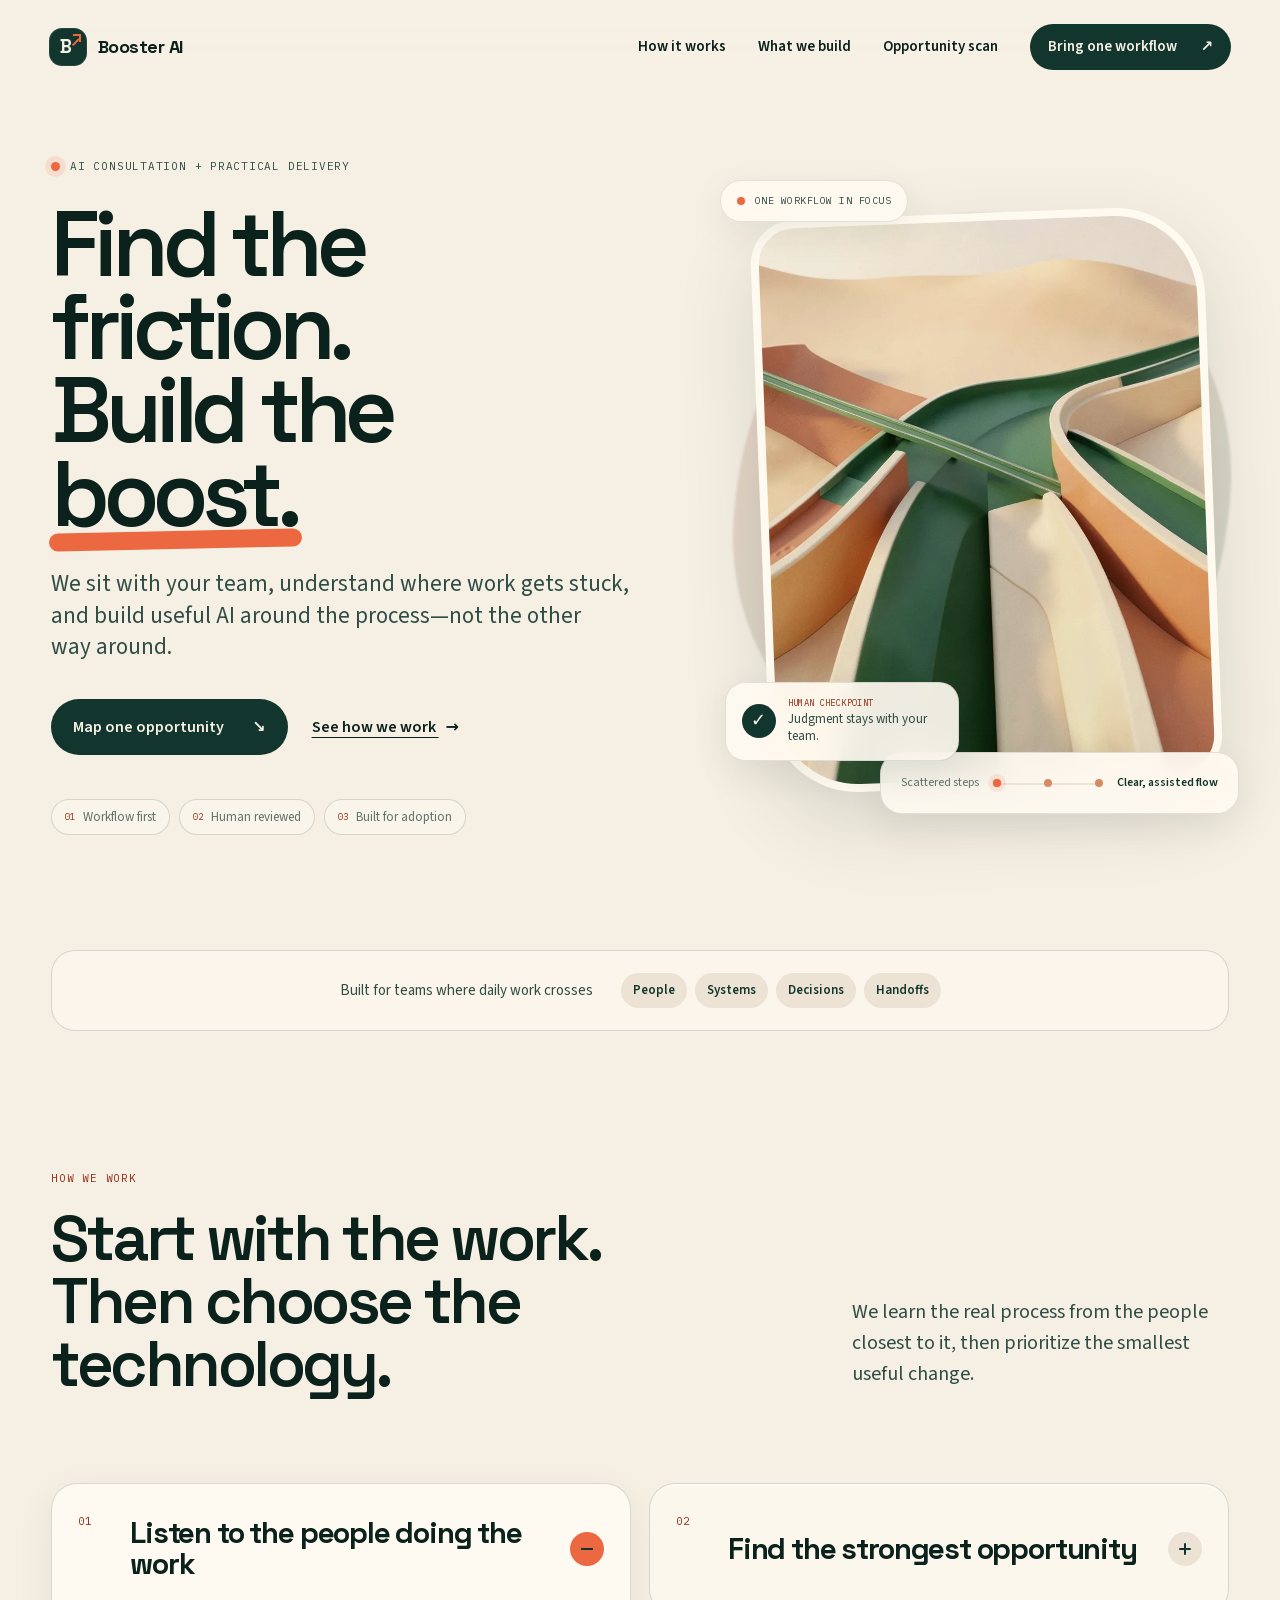
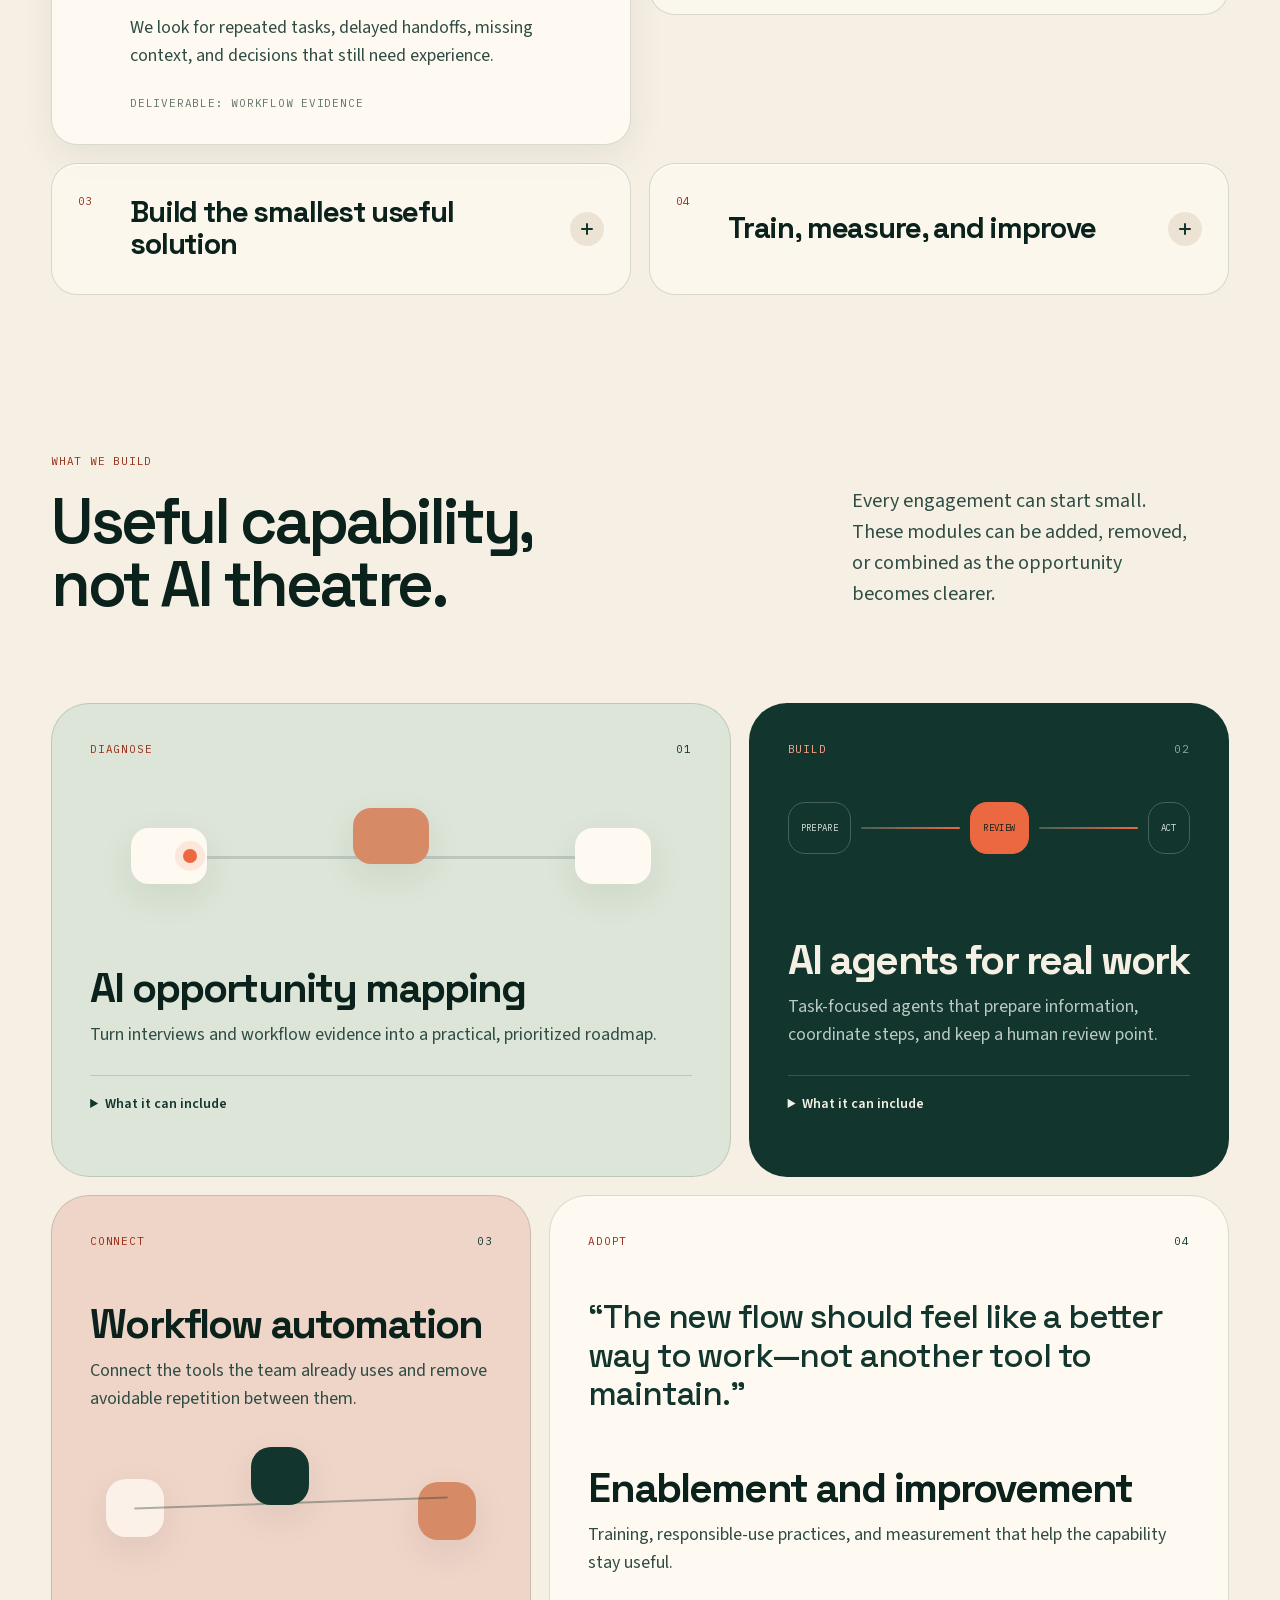
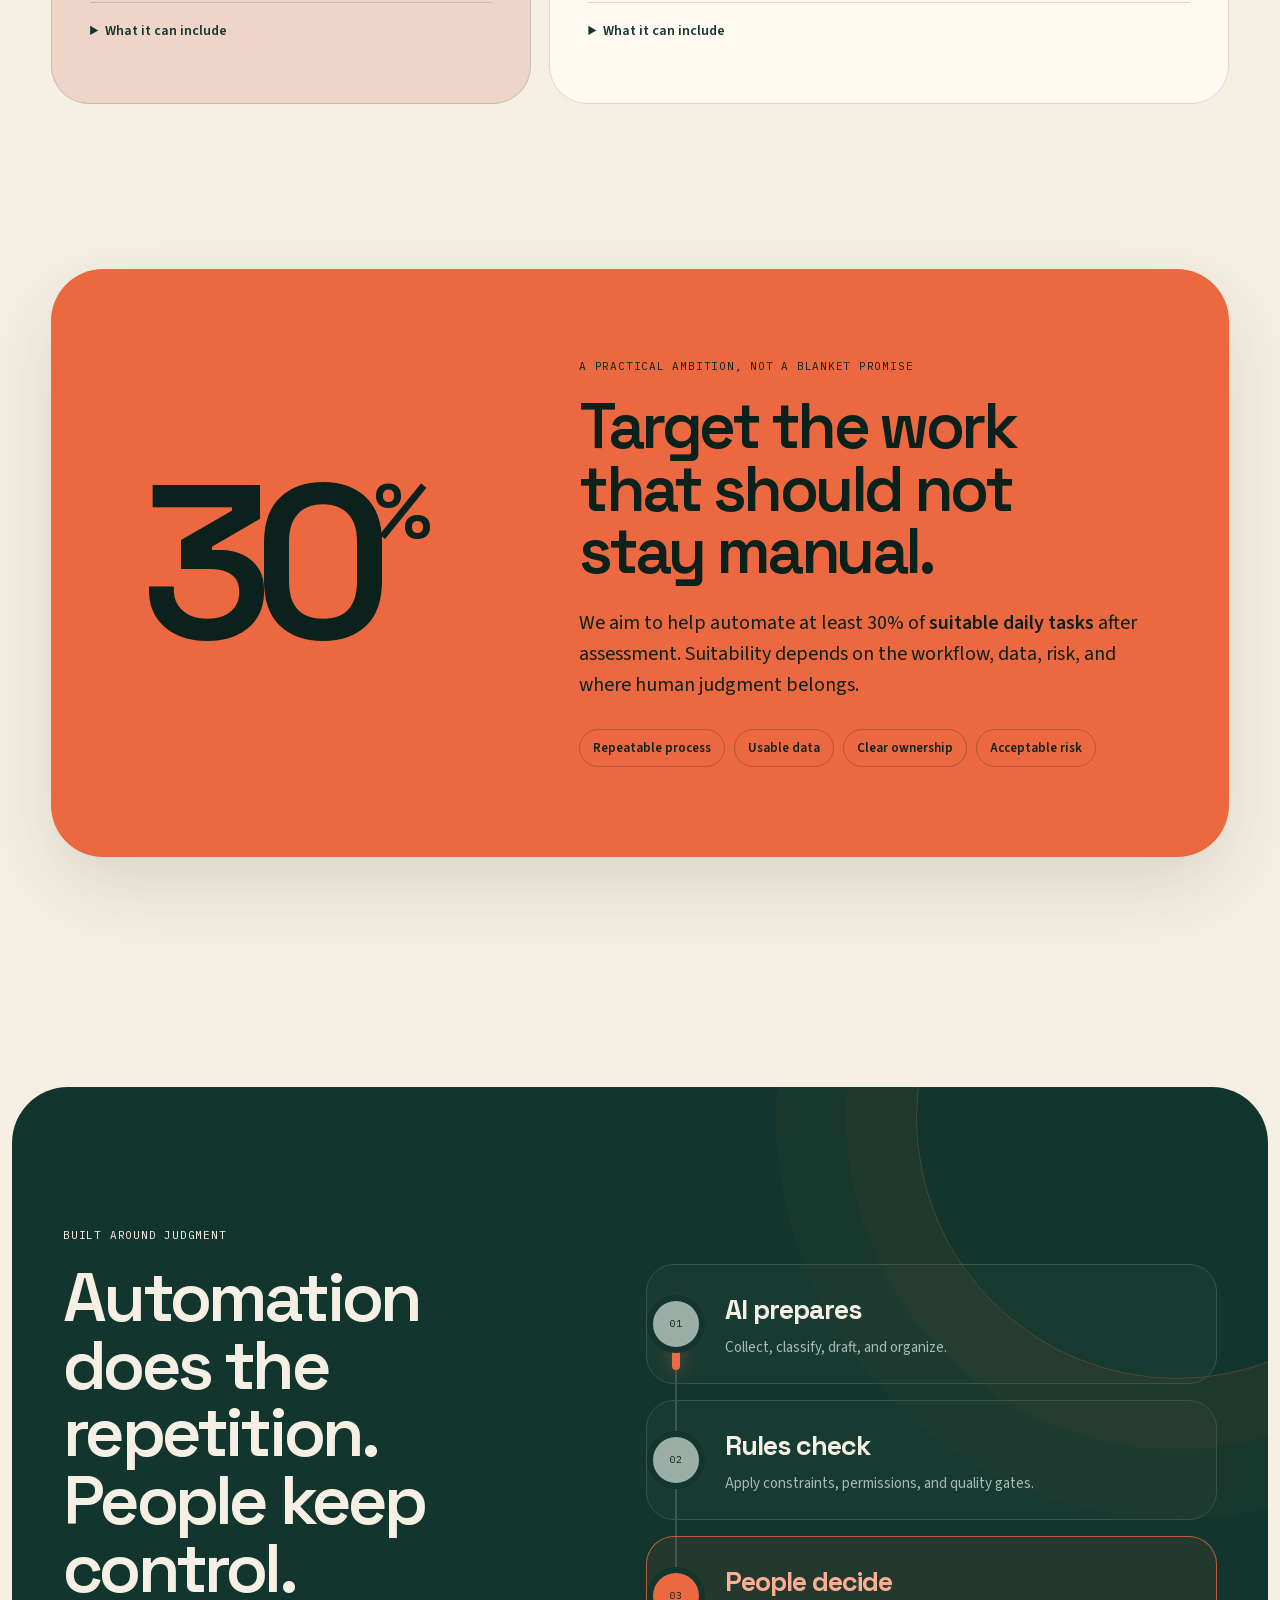
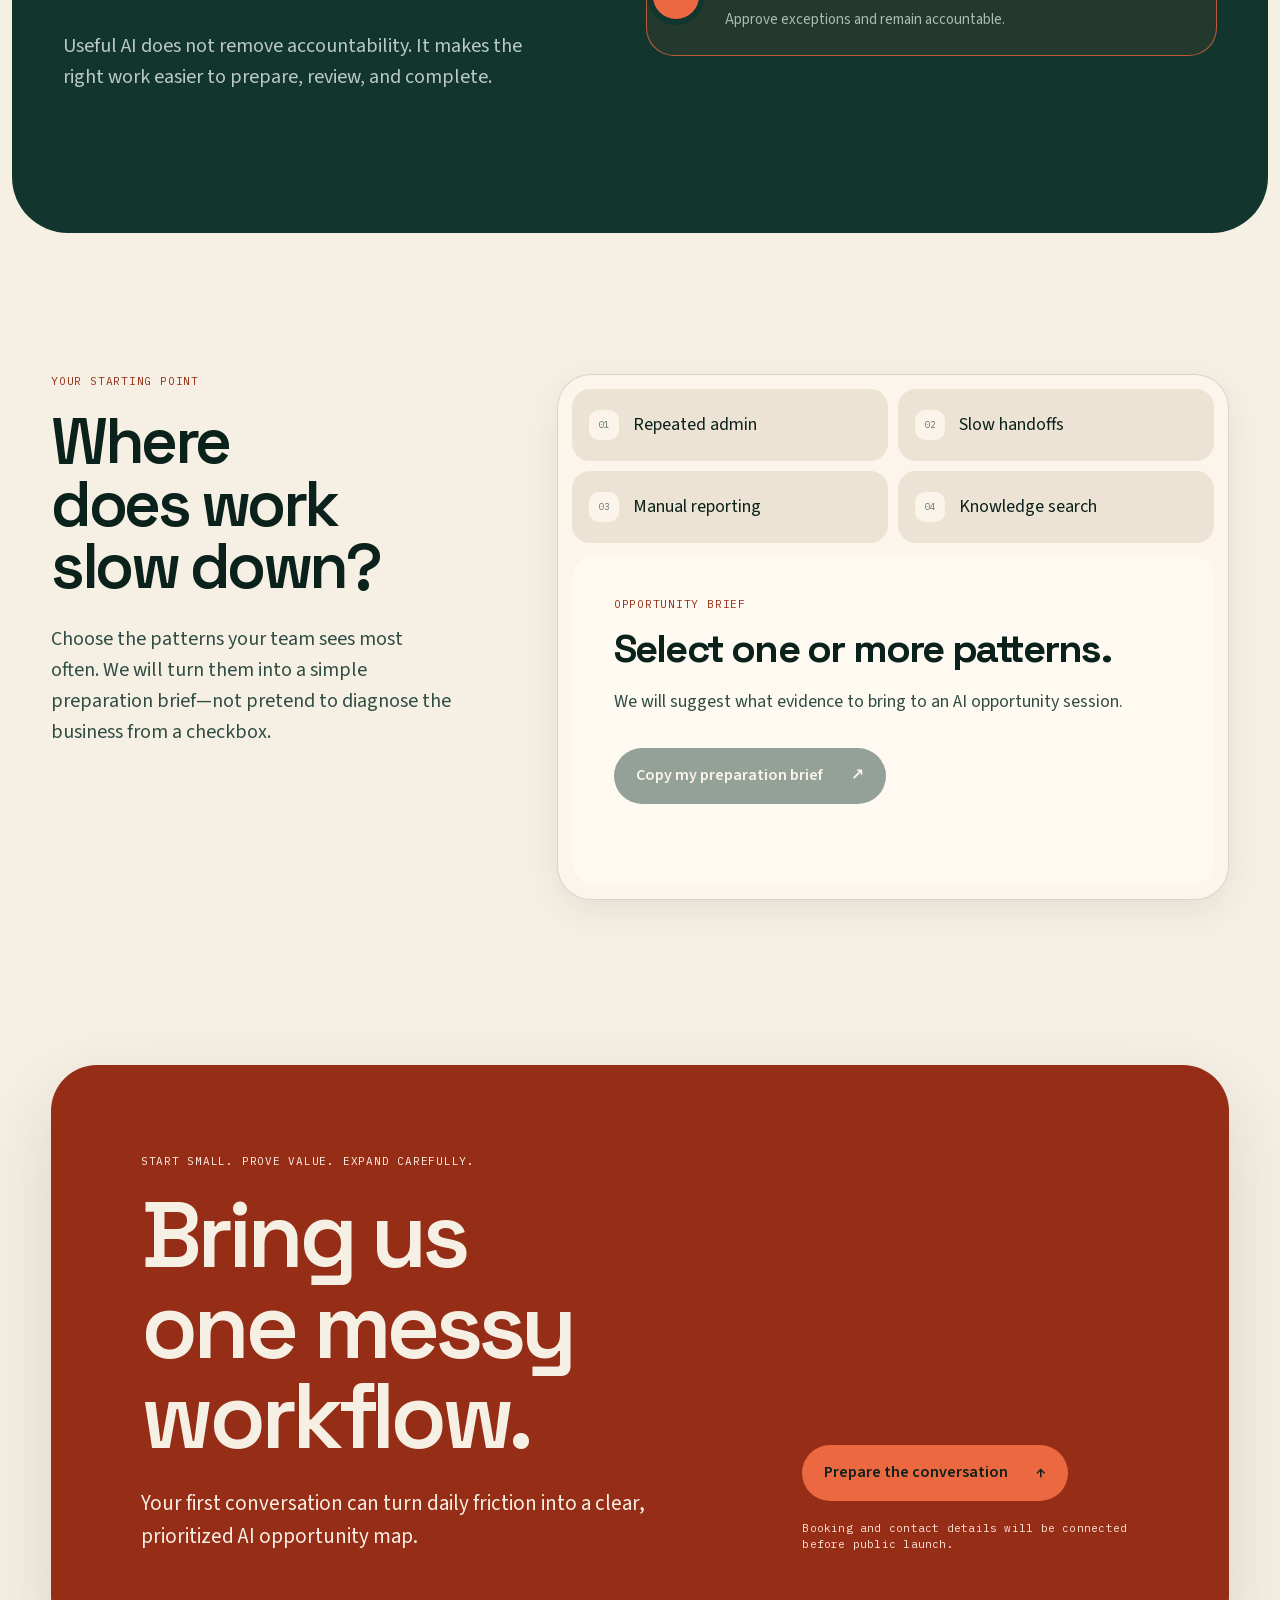
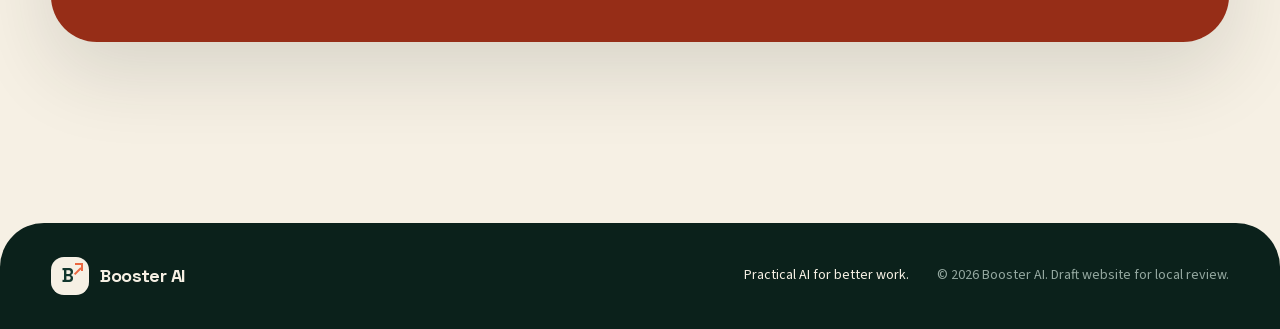
==== index.html @ f5736c7b "Redesign Booster AI with warmer modular frontend" ====
<!DOCTYPE html>
<html lang="en">
<head>
  <meta charset="utf-8">
  <meta name="viewport" content="width=device-width, initial-scale=1">
  <meta name="description" content="Booster AI finds operational friction, identifies practical AI opportunities, and delivers agents and automation built around the way your team works.">
  <meta name="theme-color" content="#f6f0e4">
  <title>Booster AI — Find the friction. Build the boost.</title>
  <link rel="icon" href="favicon.svg" type="image/svg+xml">
  <link rel="stylesheet" href="styles.css">
  <noscript><style>.assessment-tool { display: none; }</style></noscript>
  <script src="app.js" defer></script>
</head>
<body>
  <a class="skip-link" href="#main">Skip to content</a>

  <header class="site-header" data-header>
    <a class="brand" href="#top">
      <span class="brand-mark" aria-hidden="true"><span>B</span><i></i></span>
      <span>Booster AI</span>
    </a>
    <button class="menu-toggle" type="button" aria-expanded="false" aria-controls="site-nav">
      <span class="sr-only">Toggle navigation</span>
      <span></span><span></span>
    </button>
    <nav id="site-nav" class="site-nav" aria-label="Primary navigation">
      <a href="#method">How it works</a>
      <a href="#solutions">What we build</a>
      <a href="#assessment">Opportunity scan</a>
      <a class="nav-cta" href="#assessment">Bring one workflow <span aria-hidden="true">↗</span></a>
    </nav>
  </header>

  <main id="main">
    <section class="hero" id="top">
      <div class="hero-copy reveal">
        <p class="eyebrow"><span aria-hidden="true"></span> AI consultation + practical delivery</p>
        <h1>Find the friction.<br>Build the <em>boost.</em></h1>
        <p class="hero-lede">We sit with your team, understand where work gets stuck, and build useful AI around the process—not the other way around.</p>
        <div class="hero-actions">
          <a class="button button-primary" href="#assessment">Map one opportunity <span aria-hidden="true">↘</span></a>
          <a class="text-link" href="#method">See how we work <span aria-hidden="true">→</span></a>
        </div>
        <ul class="hero-principles" aria-label="Booster AI principles">
          <li><span aria-hidden="true">01</span> Workflow first</li>
          <li><span aria-hidden="true">02</span> Human reviewed</li>
          <li><span aria-hidden="true">03</span> Built for adoption</li>
        </ul>
      </div>

      <div class="hero-visual reveal">
        <div class="visual-halo" aria-hidden="true"></div>
        <figure class="visual-frame">
          <picture>
            <source srcset="assets/images/operational-river.webp" type="image/webp">
            <img src="assets/images/operational-river.jpg" width="1024" height="1024" alt="Abstract warm-toned illustration of several paths converging into an organized green channel.">
          </picture>
        </figure>
        <div class="visual-note visual-note-top">
          <span class="live-dot" aria-hidden="true"></span>
          <span>One workflow in focus</span>
        </div>
        <div class="visual-note visual-note-bottom">
          <span>Scattered steps</span>
          <div class="mini-flow" aria-hidden="true"><i></i><i></i><i></i><b></b></div>
          <strong>Clear, assisted flow</strong>
        </div>
        <div class="human-checkpoint">
          <span aria-hidden="true">✓</span>
          <p><small>Human checkpoint</small>Judgment stays with your team.</p>
        </div>
      </div>
    </section>

    <section class="audience-strip" aria-label="Who Booster AI is for">
      <p>Built for teams where daily work crosses</p>
      <ul>
        <li>People</li>
        <li>Systems</li>
        <li>Decisions</li>
        <li>Handoffs</li>
      </ul>
    </section>

    <section class="method section-shell" id="method" aria-labelledby="method-title">
      <div class="section-heading reveal">
        <div>
          <p class="section-kicker">How we work</p>
          <h2 id="method-title">Start with the work.<br>Then choose the technology.</h2>
        </div>
        <p>We learn the real process from the people closest to it, then prioritize the smallest useful change.</p>
      </div>

      <div class="process-grid">
        <details class="process-card reveal" name="booster-process" open>
          <summary>
            <span class="step-no">01</span>
            <h3>Listen to the people doing the work</h3>
            <span class="summary-toggle" aria-hidden="true"></span>
          </summary>
          <div class="process-detail">
            <p>We look for repeated tasks, delayed handoffs, missing context, and decisions that still need experience.</p>
            <span>Deliverable: workflow evidence</span>
          </div>
        </details>
        <details class="process-card reveal" name="booster-process">
          <summary>
            <span class="step-no">02</span>
            <h3>Find the strongest opportunity</h3>
            <span class="summary-toggle" aria-hidden="true"></span>
          </summary>
          <div class="process-detail">
            <p>We compare value, feasibility, data readiness, risk, and the effort required for adoption.</p>
            <span>Deliverable: opportunity map</span>
          </div>
        </details>
        <details class="process-card reveal" name="booster-process">
          <summary>
            <span class="step-no">03</span>
            <h3>Build the smallest useful solution</h3>
            <span class="summary-toggle" aria-hidden="true"></span>
          </summary>
          <div class="process-detail">
            <p>An AI agent, an automated handoff, or a focused tool—shaped around the real workflow.</p>
            <span>Deliverable: working solution</span>
          </div>
        </details>
        <details class="process-card reveal" name="booster-process">
          <summary>
            <span class="step-no">04</span>
            <h3>Train, measure, and improve</h3>
            <span class="summary-toggle" aria-hidden="true"></span>
          </summary>
          <div class="process-detail">
            <p>We add human checkpoints, help the team adopt the flow, and measure whether the work improves.</p>
            <span>Deliverable: measured change</span>
          </div>
        </details>
      </div>
    </section>

    <section class="solutions section-shell" id="solutions" aria-labelledby="solutions-title">
      <div class="section-heading reveal">
        <div>
          <p class="section-kicker">What we build</p>
          <h2 id="solutions-title">Useful capability,<br>not AI theatre.</h2>
        </div>
        <p>Every engagement can start small. These modules can be added, removed, or combined as the opportunity becomes clearer.</p>
      </div>

      <div class="solution-grid">
        <article class="solution-card solution-card-map reveal">
          <div class="card-topline"><span>Diagnose</span><i aria-hidden="true">01</i></div>
          <div class="map-visual" aria-hidden="true"><span></span><span></span><span></span><b></b></div>
          <h3>AI opportunity mapping</h3>
          <p>Turn interviews and workflow evidence into a practical, prioritized roadmap.</p>
          <details>
            <summary>What it can include</summary>
            <p>Process maps, readiness checks, opportunity scoring, risks, and recommended first experiments.</p>
          </details>
        </article>

        <article class="solution-card solution-card-agent reveal">
          <div class="card-topline"><span>Build</span><i aria-hidden="true">02</i></div>
          <div class="agent-visual" aria-hidden="true"><span>Prepare</span><i></i><span>Review</span><i></i><span>Act</span></div>
          <h3>AI agents for real work</h3>
          <p>Task-focused agents that prepare information, coordinate steps, and keep a human review point.</p>
          <details>
            <summary>What it can include</summary>
            <p>Knowledge retrieval, drafting, classification, task coordination, tool use, integrations, and guardrails.</p>
          </details>
        </article>

        <article class="solution-card solution-card-connect reveal">
          <div class="card-topline"><span>Connect</span><i aria-hidden="true">03</i></div>
          <h3>Workflow automation</h3>
          <p>Connect the tools the team already uses and remove avoidable repetition between them.</p>
          <div class="connect-visual" aria-hidden="true"><span></span><span></span><span></span><i></i></div>
          <details>
            <summary>What it can include</summary>
            <p>APIs, event-based automation, approvals, notifications, reporting flows, and safer handoffs.</p>
          </details>
        </article>

        <article class="solution-card solution-card-adopt reveal">
          <div class="card-topline"><span>Adopt</span><i aria-hidden="true">04</i></div>
          <blockquote>“The new flow should feel like a better way to work—not another tool to maintain.”</blockquote>
          <h3>Enablement and improvement</h3>
          <p>Training, responsible-use practices, and measurement that help the capability stay useful.</p>
          <details>
            <summary>What it can include</summary>
            <p>Team training, operating guidance, governance, feedback loops, and performance reviews.</p>
          </details>
        </article>
      </div>
    </section>

    <section class="ambition-wrap section-shell" aria-labelledby="ambition-title">
      <div class="ambition-card reveal">
        <div class="ambition-number">30<span>%</span></div>
        <div class="ambition-copy">
          <p class="section-kicker">A practical ambition, not a blanket promise</p>
          <h2 id="ambition-title">Target the work that should not stay manual.</h2>
          <p>We aim to help automate at least 30% of <strong>suitable daily tasks</strong> after assessment. Suitability depends on the workflow, data, risk, and where human judgment belongs.</p>
          <ul>
            <li>Repeatable process</li>
            <li>Usable data</li>
            <li>Clear ownership</li>
            <li>Acceptable risk</li>
          </ul>
        </div>
      </div>
    </section>

    <section class="control-section" aria-labelledby="control-title">
      <div class="control-inner">
        <div class="control-copy reveal">
          <p class="section-kicker light">Built around judgment</p>
          <h2 id="control-title">Automation does the repetition.<br>People keep control.</h2>
          <p>Useful AI does not remove accountability. It makes the right work easier to prepare, review, and complete.</p>
        </div>
        <div class="control-path reveal">
          <div class="path-line" aria-hidden="true"><i></i></div>
          <article><span>01</span><div><h3>AI prepares</h3><p>Collect, classify, draft, and organize.</p></div></article>
          <article><span>02</span><div><h3>Rules check</h3><p>Apply constraints, permissions, and quality gates.</p></div></article>
          <article class="path-human"><span>03</span><div><h3>People decide</h3><p>Approve exceptions and remain accountable.</p></div></article>
        </div>
      </div>
    </section>

    <section class="assessment section-shell" id="assessment" aria-labelledby="assessment-title">
      <div class="assessment-copy reveal">
        <p class="section-kicker">Your starting point</p>
        <h2 id="assessment-title">Where does work slow down?</h2>
        <p>Choose the patterns your team sees most often. We will turn them into a simple preparation brief—not pretend to diagnose the business from a checkbox.</p>
      </div>
      <div class="assessment-tool reveal">
        <div class="choice-grid" role="group" aria-label="Operational friction patterns">
          <button type="button" class="choice" aria-pressed="false" data-choice="repetition"><span>01</span>Repeated admin</button>
          <button type="button" class="choice" aria-pressed="false" data-choice="handoffs"><span>02</span>Slow handoffs</button>
          <button type="button" class="choice" aria-pressed="false" data-choice="reporting"><span>03</span>Manual reporting</button>
          <button type="button" class="choice" aria-pressed="false" data-choice="knowledge"><span>04</span>Knowledge search</button>
        </div>
        <div class="assessment-result" aria-live="polite">
          <p class="result-label">Opportunity brief</p>
          <h3 data-result-title>Select one or more patterns.</h3>
          <p data-result-copy>We will suggest what evidence to bring to an AI opportunity session.</p>
          <button class="button button-dark" type="button" data-copy-brief disabled>Copy my preparation brief <span aria-hidden="true">↗</span></button>
          <p class="copy-status" data-copy-status></p>
          <textarea class="brief-fallback" data-brief-fallback rows="10" aria-label="Generated opportunity brief" readonly hidden></textarea>
        </div>
      </div>
      <noscript>
        <div class="noscript-fallback">
          <p class="result-label">Prepare without JavaScript</p>
          <h3>Bring one real example of the workflow.</h3>
          <p>Note the repeated steps, approximate frequency, systems involved, where handoffs slow down, and which decisions require human judgment.</p>
          <p>Booster AI's confirmed booking or contact link will be connected before public launch.</p>
        </div>
      </noscript>
    </section>

    <section class="final-cta section-shell" aria-labelledby="final-title">
      <div class="final-cta-card reveal">
        <div>
          <p class="section-kicker light">Start small. Prove value. Expand carefully.</p>
          <h2 id="final-title">Bring us one messy workflow.</h2>
          <p>Your first conversation can turn daily friction into a clear, prioritized AI opportunity map.</p>
        </div>
        <div class="final-action">
          <a class="button button-signal" href="#assessment">Prepare the conversation <span aria-hidden="true">↑</span></a>
          <small>Booking and contact details will be connected before public launch.</small>
        </div>
      </div>
    </section>
  </main>

  <footer class="site-footer">
    <a class="brand brand-footer" href="#top"><span class="brand-mark" aria-hidden="true"><span>B</span><i></i></span><span>Booster AI</span></a>
    <p>Practical AI for better work.</p>
    <p class="footer-meta">© <span data-year></span> Booster AI. Draft website for local review.</p>
  </footer>
</body>
</html>
---- styles.css ----
@font-face {
  font-family: 'IBM Plex Mono';
  font-style: normal;
  font-weight: 400;
  font-display: swap;
  src: url('assets/fonts/ibm-plex-mono-400.woff2') format('woff2');
}
@font-face {
  font-family: 'IBM Plex Mono';
  font-style: normal;
  font-weight: 500;
  font-display: swap;
  src: url('assets/fonts/ibm-plex-mono-500.woff2') format('woff2');
}
@font-face {
  font-family: 'Source Sans 3';
  font-style: normal;
  font-weight: 400 600;
  font-display: swap;
  src: url('assets/fonts/source-sans-3-400.woff2') format('woff2');
}
@font-face {
  font-family: 'Space Grotesk';
  font-style: normal;
  font-weight: 500 700;
  font-display: swap;
  src: url('assets/fonts/space-grotesk-500.woff2') format('woff2');
}

:root {
  --paper: #f6f0e4;
  --paper-soft: #ece3d4;
  --surface: #fffaf1;
  --surface-green: #dce5d7;
  --ink: #12362d;
  --ink-deep: #0b211b;
  --text: #304d45;
  --muted: #60736d;
  --signal: #ec6840;
  --signal-deep: #962d17;
  --clay: #d68b66;
  --blush: #efd4c8;
  --sage: #cbd8c7;
  --line: rgba(18, 54, 45, .16);
  --line-light: rgba(255, 250, 241, .16);
  --shadow-sm: 0 12px 36px rgba(34, 46, 38, .08);
  --shadow-lg: 0 30px 80px rgba(34, 46, 38, .14);
  --radius-sm: 16px;
  --radius-md: 26px;
  --radius-lg: 38px;
  --max: 1360px;
  --gutter: clamp(20px, 4vw, 64px);
  --display: "Space Grotesk", system-ui, sans-serif;
  --body: "Source Sans 3", system-ui, sans-serif;
  --mono: "IBM Plex Mono", ui-monospace, monospace;
}

* { box-sizing: border-box; }
html { scroll-behavior: smooth; }
body {
  margin: 0;
  color: var(--ink-deep);
  background: var(--paper);
  font-family: var(--body);
  font-size: 18px;
  line-height: 1.55;
  -webkit-font-smoothing: antialiased;
  overflow-x: hidden;
}
body.menu-open { overflow: hidden; }
a { color: inherit; }
button, a, summary { -webkit-tap-highlight-color: transparent; }
button { font: inherit; }
img, svg { display: block; max-width: 100%; }
::selection { color: var(--ink-deep); background: #f2a88e; }

.sr-only {
  position: absolute;
  width: 1px;
  height: 1px;
  padding: 0;
  margin: -1px;
  overflow: hidden;
  clip: rect(0, 0, 0, 0);
  white-space: nowrap;
  border: 0;
}

.skip-link {
  position: fixed;
  z-index: 1000;
  top: 10px;
  left: 10px;
  padding: 12px 18px;
  border-radius: 999px;
  background: var(--signal);
  color: var(--ink-deep);
  transform: translateY(-180%);
  transition: transform .2s ease;
}
.skip-link:focus { transform: translateY(0); }

:focus-visible {
  outline: 3px solid var(--signal);
  outline-offset: 4px;
}

.site-header {
  position: sticky;
  z-index: 100;
  top: 12px;
  display: grid;
  grid-template-columns: auto 1fr;
  align-items: center;
  width: min(calc(100% - 24px), 1500px);
  min-height: 70px;
  margin: 12px auto 0;
  padding: 0 clamp(18px, 2.8vw, 38px);
  border: 1px solid transparent;
  border-radius: 24px;
  background: rgba(246, 240, 228, .82);
  backdrop-filter: blur(18px);
  transition: min-height .25s ease, border-color .25s ease, box-shadow .25s ease, background-color .25s ease;
}
.site-header.is-scrolled {
  min-height: 62px;
  border-color: var(--line);
  background: rgba(255, 250, 241, .9);
  box-shadow: var(--shadow-sm);
}
.brand {
  display: inline-flex;
  align-items: center;
  gap: 11px;
  width: max-content;
  font-family: var(--display);
  font-size: 18px;
  font-weight: 700;
  text-decoration: none;
  letter-spacing: -.03em;
}
.brand-mark {
  position: relative;
  display: grid;
  place-items: center;
  width: 38px;
  height: 38px;
  overflow: hidden;
  border-radius: 13px;
  color: var(--paper);
  background: var(--ink);
  font-size: 19px;
  box-shadow: inset 0 0 0 1px rgba(255,255,255,.08);
}
.brand-mark span { transform: translateX(-2px); }
.brand-mark i {
  position: absolute;
  top: 6px;
  right: 6px;
  width: 8px;
  height: 8px;
  border-top: 2px solid var(--signal);
  border-right: 2px solid var(--signal);
}
.brand-mark i::after {
  content: "";
  position: absolute;
  top: 2px;
  right: 0;
  width: 9px;
  height: 2px;
  background: var(--signal);
  transform: rotate(-45deg);
  transform-origin: right center;
}
.site-nav {
  display: flex;
  align-items: center;
  justify-content: flex-end;
  gap: clamp(22px, 2.5vw, 40px);
}
.site-nav a {
  font-size: 15px;
  font-weight: 600;
  text-decoration: none;
}
.site-nav > a:not(.nav-cta) { position: relative; }
.site-nav > a:not(.nav-cta)::after {
  content: "";
  position: absolute;
  left: 0;
  bottom: -5px;
  width: 100%;
  height: 2px;
  border-radius: 999px;
  background: var(--signal);
  transform: scaleX(0);
  transform-origin: right;
  transition: transform .2s ease;
}
.site-nav > a:not(.nav-cta):hover::after,
.site-nav > a:not(.nav-cta):focus-visible::after {
  transform: scaleX(1);
  transform-origin: left;
}
.nav-cta {
  display: inline-flex;
  align-items: center;
  gap: 24px;
  min-height: 46px;
  padding: 0 18px;
  border-radius: 999px;
  color: var(--paper);
  background: var(--ink);
  transition: color .2s ease, background-color .2s ease, transform .2s ease;
}
.nav-cta:hover { color: var(--ink-deep); background: var(--signal); transform: translateY(-1px); }
.menu-toggle { display: none; }

.hero {
  display: grid;
  grid-template-columns: minmax(0, 1fr) minmax(430px, .88fr);
  gap: clamp(54px, 7vw, 110px);
  align-items: center;
  width: min(100%, var(--max));
  min-height: calc(100vh - 94px);
  margin: 0 auto;
  padding: clamp(56px, 6vw, 92px) var(--gutter) clamp(84px, 9vw, 128px);
}
.eyebrow,
.section-kicker,
.result-label,
.card-topline,
.process-detail span,
.final-cta small {
  font-family: var(--mono);
  font-size: 11px;
  line-height: 1.45;
  letter-spacing: .07em;
  text-transform: uppercase;
}
.eyebrow {
  display: flex;
  align-items: center;
  gap: 10px;
  margin: 0 0 28px;
  color: var(--text);
}
.eyebrow span {
  width: 9px;
  height: 9px;
  border-radius: 50%;
  background: var(--signal);
  box-shadow: 0 0 0 6px rgba(236, 104, 64, .13);
}
.hero h1 {
  max-width: 760px;
  margin: 0;
  font-family: var(--display);
  font-size: clamp(62px, 7.15vw, 110px);
  font-weight: 600;
  line-height: .91;
  letter-spacing: -.068em;
  text-wrap: balance;
}
.hero h1 em {
  position: relative;
  z-index: 0;
  font-style: normal;
}
.hero h1 em::after {
  content: "";
  position: absolute;
  z-index: -1;
  left: -.02em;
  right: -.06em;
  bottom: .04em;
  height: .2em;
  border-radius: 999px;
  background: var(--signal);
  transform: rotate(-1.2deg);
}
.hero-lede {
  max-width: 650px;
  margin: 32px 0 0;
  color: var(--text);
  font-size: clamp(21px, 1.8vw, 26px);
  line-height: 1.38;
  text-wrap: pretty;
}
.hero-actions {
  display: flex;
  align-items: center;
  flex-wrap: wrap;
  gap: 24px;
  margin-top: 36px;
}
.button {
  display: inline-flex;
  align-items: center;
  justify-content: space-between;
  gap: 28px;
  min-height: 56px;
  padding: 0 22px;
  border: 0;
  border-radius: 999px;
  font-family: var(--body);
  font-size: 16px;
  font-weight: 600;
  text-decoration: none;
  cursor: pointer;
  transition: color .2s ease, background-color .2s ease, transform .2s ease, box-shadow .2s ease;
}
.button:hover { transform: translateY(-2px); box-shadow: var(--shadow-sm); }
.button-primary, .button-dark { color: var(--paper); background: var(--ink); }
.button-primary:hover, .button-dark:hover:not(:disabled) { color: var(--ink-deep); background: var(--signal); }
.button:disabled { cursor: not-allowed; opacity: .45; }
.button-signal { color: var(--ink-deep); background: var(--signal); }
.button-signal:hover { color: var(--ink-deep); background: var(--surface); }
.text-link {
  font-size: 16px;
  font-weight: 600;
  text-decoration-thickness: 1px;
  text-underline-offset: 5px;
}
.text-link span { display: inline-block; margin-left: 7px; transition: transform .2s ease; }
.text-link:hover span { transform: translateX(5px); }
.hero-principles {
  display: flex;
  flex-wrap: wrap;
  gap: 9px;
  margin: 44px 0 0;
  padding: 0;
  color: var(--muted);
  list-style: none;
}
.hero-principles li {
  display: inline-flex;
  gap: 8px;
  align-items: center;
  min-height: 36px;
  padding: 0 13px;
  border: 1px solid var(--line);
  border-radius: 999px;
  background: rgba(255, 250, 241, .48);
  font-size: 13px;
}
.hero-principles li span { color: var(--signal-deep); font-family: var(--mono); font-size: 9px; }

.hero-visual {
  position: relative;
  min-height: 660px;
}
.visual-halo {
  position: absolute;
  inset: 7% 0 4% 3%;
  border-radius: 48% 52% 46% 54% / 55% 45% 55% 45%;
  background: linear-gradient(145deg, var(--blush), var(--sage));
  filter: blur(1px);
  transform: rotate(4deg);
}
.visual-frame {
  position: absolute;
  inset: 7% 3% 6% 8%;
  margin: 0;
  overflow: hidden;
  border: 8px solid rgba(255, 250, 241, .82);
  border-radius: 44px 90px 44px 90px;
  background: var(--surface);
  box-shadow: var(--shadow-lg);
  transform: rotate(-2.2deg);
}
.visual-frame picture,
.visual-frame img { width: 100%; height: 100%; }
.visual-frame img { object-fit: cover; transform: scale(1.035); }
.visual-note,
.human-checkpoint {
  position: absolute;
  z-index: 2;
  border: 1px solid rgba(18, 54, 45, .12);
  background: rgba(255, 250, 241, .92);
  box-shadow: var(--shadow-sm);
  backdrop-filter: blur(14px);
}
.visual-note-top {
  top: 2%;
  left: 0;
  display: flex;
  align-items: center;
  gap: 10px;
  padding: 12px 16px;
  border-radius: 999px;
  color: var(--text);
  font-family: var(--mono);
  font-size: 10px;
  letter-spacing: .05em;
  text-transform: uppercase;
}
.live-dot { width: 8px; height: 8px; border-radius: 50%; background: var(--signal); animation: status-pulse 2s ease-in-out infinite; }
.visual-note-bottom {
  right: -2%;
  bottom: 2%;
  display: grid;
  grid-template-columns: auto 110px auto;
  align-items: center;
  gap: 14px;
  padding: 18px 20px;
  border-radius: 22px;
  color: var(--muted);
  font-size: 12px;
}
.visual-note-bottom strong { color: var(--ink); font-weight: 600; }
.mini-flow { position: relative; display: flex; align-items: center; justify-content: space-between; height: 24px; }
.mini-flow::before { content: ""; position: absolute; left: 4px; right: 4px; top: 50%; height: 2px; border-radius: 999px; background: var(--paper-soft); }
.mini-flow i { position: relative; z-index: 1; width: 8px; height: 8px; border-radius: 50%; background: var(--clay); }
.mini-flow b { position: absolute; z-index: 2; left: 0; top: 8px; width: 8px; height: 8px; border-radius: 50%; background: var(--signal); box-shadow: 0 0 0 5px rgba(236,104,64,.12); animation: flow-dot 4s ease-in-out infinite; }
.human-checkpoint {
  left: 1%;
  bottom: 10%;
  display: flex;
  align-items: center;
  gap: 12px;
  max-width: 240px;
  padding: 14px 16px;
  border-radius: 20px;
}
.human-checkpoint > span { display: grid; place-items: center; flex: 0 0 34px; height: 34px; border-radius: 50%; color: var(--surface); background: var(--ink); font-weight: 700; }
.human-checkpoint p { margin: 0; color: var(--text); font-size: 13px; line-height: 1.35; }
.human-checkpoint small { display: block; margin-bottom: 2px; color: var(--signal-deep); font-family: var(--mono); font-size: 9px; letter-spacing: .04em; text-transform: uppercase; }

.audience-strip {
  display: flex;
  align-items: center;
  justify-content: center;
  flex-wrap: wrap;
  gap: 18px 28px;
  width: min(calc(100% - 2 * var(--gutter)), var(--max));
  margin: 0 auto;
  padding: 22px 28px;
  border: 1px solid var(--line);
  border-radius: 24px;
  background: rgba(255, 250, 241, .55);
}
.audience-strip p { margin: 0; color: var(--text); font-size: 15px; }
.audience-strip ul { display: flex; flex-wrap: wrap; gap: 8px; margin: 0; padding: 0; list-style: none; }
.audience-strip li { padding: 7px 12px; border-radius: 999px; color: var(--ink); background: var(--paper-soft); font-size: 13px; font-weight: 600; }

.section-shell { width: min(100%, var(--max)); margin: 0 auto; padding: clamp(96px, 11vw, 158px) var(--gutter); }
.section-heading {
  display: grid;
  grid-template-columns: minmax(0, 1.3fr) minmax(280px, .7fr);
  gap: clamp(40px, 8vw, 110px);
  align-items: end;
  margin-bottom: clamp(52px, 7vw, 88px);
}
.section-kicker { margin: 0 0 20px; color: var(--signal-deep); }
.section-kicker.light { color: #fff0e8; }
.section-heading h2,
.ambition-card h2,
.control-copy h2,
.assessment h2,
.final-cta h2 {
  margin: 0;
  font-family: var(--display);
  font-weight: 600;
  line-height: .98;
  letter-spacing: -.055em;
  text-wrap: balance;
}
.section-heading h2 { font-size: clamp(44px, 5vw, 74px); }
.section-heading > p { max-width: 500px; margin: 0 0 5px; color: var(--text); font-size: 20px; text-wrap: pretty; }

.process-grid { display: grid; grid-template-columns: 1fr 1fr; gap: 18px; }
.process-card {
  align-self: start;
  border: 1px solid var(--line);
  border-radius: var(--radius-md);
  background: rgba(255, 250, 241, .65);
  box-shadow: 0 2px 0 rgba(255,255,255,.45) inset;
  transition: background-color .25s ease, border-color .25s ease, box-shadow .25s ease, transform .25s ease;
}
.process-card:hover { transform: translateY(-3px); border-color: rgba(18,54,45,.27); box-shadow: var(--shadow-sm); }
.process-card[open] { background: var(--surface); box-shadow: var(--shadow-sm); }
.process-card summary {
  display: grid;
  grid-template-columns: 36px 1fr 34px;
  gap: 16px;
  align-items: center;
  min-height: 130px;
  padding: 25px 26px;
  list-style: none;
  cursor: pointer;
}
.process-card summary::-webkit-details-marker { display: none; }
.step-no { align-self: start; padding-top: 4px; color: var(--signal-deep); font-family: var(--mono); font-size: 11px; }
.process-card h3 { margin: 0; font-family: var(--display); font-size: clamp(24px, 2.3vw, 34px); line-height: 1.08; letter-spacing: -.04em; }
.summary-toggle { position: relative; width: 34px; height: 34px; border-radius: 50%; background: var(--paper-soft); }
.summary-toggle::before, .summary-toggle::after { content: ""; position: absolute; left: 50%; top: 50%; width: 12px; height: 2px; border-radius: 999px; background: var(--ink); transform: translate(-50%, -50%); transition: transform .2s ease; }
.summary-toggle::after { transform: translate(-50%, -50%) rotate(90deg); }
.process-card[open] .summary-toggle { background: var(--signal); }
.process-card[open] .summary-toggle::after { transform: translate(-50%, -50%) rotate(0deg); }
.process-detail { padding: 0 76px 28px 78px; }
.process-detail p { margin: 0 0 18px; color: var(--text); }
.process-detail span { color: var(--muted); }

.solutions { padding-top: 18px; }
.solution-grid { display: grid; grid-template-columns: repeat(12, 1fr); gap: 18px; }
.solution-card {
  position: relative;
  display: flex;
  flex-direction: column;
  min-height: 420px;
  padding: clamp(26px, 3vw, 38px);
  overflow: hidden;
  border: 1px solid var(--line);
  border-radius: var(--radius-lg);
  background: var(--surface);
  transition: transform .25s ease, box-shadow .25s ease;
}
.solution-card:hover { transform: translateY(-5px); box-shadow: var(--shadow-lg); }
.solution-card-map { grid-column: 1 / span 7; background: var(--surface-green); }
.solution-card-agent { grid-column: 8 / -1; color: var(--paper); background: var(--ink); }
.solution-card-connect { grid-column: 1 / span 5; background: var(--blush); }
.solution-card-adopt { grid-column: 6 / -1; background: var(--surface); }
.card-topline { display: flex; justify-content: space-between; align-items: center; color: var(--signal-deep); }
.card-topline i { font-style: normal; color: var(--ink); }
.solution-card-agent .card-topline { color: #f6a78e; }
.solution-card-agent .card-topline i { color: #94aaa2; }
.solution-card h3 { max-width: 600px; margin: auto 0 12px; font-family: var(--display); font-size: clamp(30px, 3.2vw, 46px); line-height: 1; letter-spacing: -.045em; }
.solution-card > p { max-width: 610px; margin: 0; color: var(--text); font-size: 18px; }
.solution-card-agent > p { color: #bac9c3; }
.solution-card details { margin-top: 26px; padding-top: 18px; border-top: 1px solid var(--line); }
.solution-card-agent details { border-color: var(--line-light); }
.solution-card details summary { width: max-content; min-height: 44px; color: var(--ink); font-size: 14px; font-weight: 600; cursor: pointer; }
.solution-card-agent details summary { color: var(--paper); }
.solution-card details p { max-width: 620px; margin: 10px 0 0; color: var(--muted); font-size: 15px; }
.solution-card-agent details p { color: #bac9c3; }
.map-visual { position: relative; display: flex; justify-content: space-between; align-items: center; width: min(88%, 520px); height: 140px; margin: 28px auto 42px; }
.map-visual::before { content: ""; position: absolute; left: 10%; right: 10%; top: 50%; height: 3px; border-radius: 999px; background: rgba(18,54,45,.16); }
.map-visual span { position: relative; z-index: 1; width: 76px; height: 56px; border-radius: 18px; background: var(--surface); box-shadow: var(--shadow-sm); }
.map-visual span:nth-child(2) { transform: translateY(-20px); background: var(--clay); }
.map-visual b { position: absolute; z-index: 2; left: 10%; top: calc(50% - 7px); width: 14px; height: 14px; border-radius: 50%; background: var(--signal); box-shadow: 0 0 0 8px rgba(236,104,64,.13); animation: opportunity-dot 4.5s ease-in-out infinite; }
.agent-visual { display: grid; grid-template-columns: auto 1fr auto 1fr auto; gap: 10px; align-items: center; margin: 44px 0 60px; }
.agent-visual span { display: grid; place-items: center; min-height: 52px; padding: 0 12px; border: 1px solid #466159; border-radius: 17px; color: #d9e3de; font-family: var(--mono); font-size: 9px; letter-spacing: .04em; text-transform: uppercase; }
.agent-visual span:nth-of-type(2) { color: var(--ink-deep); background: var(--signal); border-color: var(--signal); }
.agent-visual i { height: 2px; border-radius: 999px; background: linear-gradient(90deg, #466159, var(--signal)); }
.connect-visual { position: relative; height: 104px; margin: 35px 0 25px; }
.connect-visual span { position: absolute; width: 58px; height: 58px; border-radius: 20px; background: rgba(255,250,241,.78); box-shadow: var(--shadow-sm); }
.connect-visual span:nth-child(1) { left: 4%; top: 32px; }
.connect-visual span:nth-child(2) { left: 40%; top: 0; background: var(--ink); }
.connect-visual span:nth-child(3) { right: 4%; top: 35px; background: var(--clay); }
.connect-visual i { position: absolute; left: 11%; right: 11%; top: 55px; height: 2px; border-radius: 999px; background: rgba(18,54,45,.35); transform: rotate(-2deg); }
.solution-card blockquote { max-width: 720px; margin: 48px 0 54px; color: var(--ink); font-family: var(--display); font-size: clamp(24px, 2.6vw, 38px); line-height: 1.16; letter-spacing: -.035em; }

.ambition-wrap { padding-top: 24px; }
.ambition-card {
  display: grid;
  grid-template-columns: minmax(280px, .75fr) minmax(440px, 1.25fr);
  gap: clamp(50px, 8vw, 118px);
  align-items: center;
  padding: clamp(44px, 7vw, 92px);
  overflow: hidden;
  border-radius: 52px;
  background: var(--signal);
  box-shadow: var(--shadow-lg);
}
.ambition-number { color: var(--ink-deep); font-family: var(--display); font-size: clamp(128px, 17vw, 252px); font-weight: 600; line-height: .72; letter-spacing: -.09em; }
.ambition-number span { font-size: .35em; vertical-align: top; }
.ambition-card h2 { max-width: 760px; font-size: clamp(42px, 5vw, 72px); }
.ambition-copy > p:not(.section-kicker) { max-width: 700px; margin: 25px 0 0; font-size: 20px; }
.ambition-copy ul { display: flex; flex-wrap: wrap; gap: 9px; margin: 28px 0 0; padding: 0; list-style: none; }
.ambition-copy li { padding: 8px 13px; border: 1px solid rgba(11,33,27,.25); border-radius: 999px; color: var(--ink-deep); font-size: 13px; font-weight: 600; }
.ambition-card .section-kicker { color: var(--ink-deep); }

.control-section {
  position: relative;
  margin: clamp(40px, 7vw, 100px) 12px 0;
  overflow: hidden;
  border-radius: 56px;
  color: var(--paper);
  background: var(--ink);
}
.control-section::before { content: ""; position: absolute; width: 520px; height: 520px; right: -170px; top: -230px; border: 1px solid rgba(236,104,64,.28); border-radius: 50%; box-shadow: 0 0 0 70px rgba(236,104,64,.035), 0 0 0 140px rgba(236,104,64,.025); }
.control-inner {
  position: relative;
  z-index: 1;
  display: grid;
  grid-template-columns: minmax(0, .9fr) minmax(470px, 1.1fr);
  gap: clamp(60px, 9vw, 140px);
  width: min(100%, var(--max));
  margin: 0 auto;
  padding: clamp(96px, 11vw, 154px) var(--gutter);
}
.control-copy h2 { max-width: 720px; font-size: clamp(46px, 5.4vw, 80px); }
.control-copy > p:last-child { max-width: 620px; margin: 28px 0 0; color: #bac9c3; font-size: 20px; }
.control-path { position: relative; display: grid; gap: 16px; align-self: center; }
.path-line { position: absolute; left: 29px; top: 36px; bottom: 36px; width: 2px; border-radius: 999px; background: #38544b; }
.path-line i { position: absolute; left: -3px; top: 0; width: 8px; height: 70px; border-radius: 999px; background: var(--signal); box-shadow: 0 0 18px rgba(236,104,64,.5); animation: control-scan 4.5s ease-in-out infinite; }
.control-path article { position: relative; display: grid; grid-template-columns: 60px 1fr; gap: 18px; align-items: center; min-height: 120px; padding: 22px 26px 22px 0; border: 1px solid #38544b; border-radius: 28px; background: rgba(255,255,255,.025); }
.control-path article > span { position: relative; z-index: 1; display: grid; place-items: center; width: 58px; height: 58px; margin-left: 0; border: 6px solid var(--ink); border-radius: 50%; color: var(--ink-deep); background: #9bafa7; font-family: var(--mono); font-size: 10px; }
.control-path h3 { margin: 0; font-family: var(--display); font-size: 27px; letter-spacing: -.035em; }
.control-path p { margin: 5px 0 0; color: #a9bbb4; font-size: 15px; }
.control-path .path-human { border-color: rgba(236,104,64,.75); background: rgba(236,104,64,.08); }
.control-path .path-human > span { background: var(--signal); }
.control-path .path-human h3 { color: #ffad94; }

.assessment {
  display: grid;
  grid-template-columns: minmax(320px, .75fr) minmax(520px, 1.25fr);
  gap: clamp(54px, 8vw, 116px);
  align-items: start;
}
.assessment-copy { position: sticky; top: 120px; }
.assessment h2 { font-size: clamp(46px, 5vw, 72px); }
.assessment-copy > p:last-child { max-width: 560px; margin: 26px 0 0; color: var(--text); font-size: 20px; }
.assessment-tool { padding: 14px; border: 1px solid var(--line); border-radius: 34px; background: rgba(255,250,241,.55); box-shadow: var(--shadow-sm); }
.choice-grid { display: grid; grid-template-columns: 1fr 1fr; gap: 10px; }
.choice {
  display: flex;
  align-items: center;
  gap: 14px;
  min-height: 72px;
  padding: 12px 16px;
  border: 1px solid transparent;
  border-radius: 18px;
  color: var(--ink-deep);
  background: var(--paper-soft);
  text-align: left;
  cursor: pointer;
  transition: color .18s ease, background-color .18s ease, transform .18s ease, border-color .18s ease;
}
.choice:hover { transform: translateY(-2px); border-color: var(--line); background: var(--surface); }
.choice span { display: grid; place-items: center; width: 30px; height: 30px; flex: 0 0 30px; border-radius: 10px; color: var(--muted); background: rgba(255,250,241,.75); font-family: var(--mono); font-size: 9px; }
.choice[aria-pressed="true"] { color: var(--paper); background: var(--ink); }
.choice[aria-pressed="true"] span { color: var(--ink-deep); background: var(--signal); }
.assessment-result { min-height: 330px; margin-top: 12px; padding: clamp(26px, 4vw, 42px); border-radius: 24px; background: var(--surface); }
.result-label { margin: 0 0 16px; color: var(--signal-deep); }
.assessment-result h3 { max-width: 620px; margin: 0; font-family: var(--display); font-size: clamp(30px, 3.1vw, 46px); line-height: 1.03; letter-spacing: -.045em; }
.assessment-result > p:nth-of-type(2) { max-width: 650px; color: var(--text); }
.assessment-result .button { margin-top: 14px; }
.copy-status { min-height: 24px; margin: 14px 0 0; color: var(--signal-deep); font-family: var(--mono); font-size: 11px; }
.brief-fallback { width: 100%; min-height: 220px; margin-top: 12px; padding: 14px; border: 1px solid var(--line); border-radius: 16px; color: var(--ink); background: var(--paper); font-family: var(--mono); font-size: 12px; line-height: 1.5; resize: vertical; }
.brief-fallback[hidden] { display: none; }
.noscript-fallback { padding: 32px; border: 1px solid var(--line); border-radius: 24px; background: var(--surface); }
.noscript-fallback h3 { margin: 0; font-family: var(--display); font-size: clamp(30px, 3vw, 46px); line-height: 1.03; letter-spacing: -.04em; }
.noscript-fallback p:not(.result-label) { max-width: 650px; color: var(--text); }

.final-cta { padding-top: 24px; }
.final-cta-card {
  display: grid;
  grid-template-columns: minmax(0, 1.25fr) minmax(280px, .75fr);
  gap: clamp(54px, 8vw, 100px);
  align-items: end;
  padding: clamp(46px, 7vw, 90px);
  border-radius: 46px;
  color: var(--paper);
  background: var(--signal-deep);
  box-shadow: var(--shadow-lg);
}
.final-cta h2 { max-width: 850px; font-size: clamp(54px, 7.2vw, 104px); }
.final-cta-card > div:first-child > p:last-child { max-width: 700px; margin: 26px 0 0; font-size: 21px; }
.final-action { display: flex; flex-direction: column; align-items: flex-start; }
.final-action small { margin: 20px 0 0; color: #ffe4da; text-transform: none; letter-spacing: .02em; }

.site-footer {
  display: grid;
  grid-template-columns: 1fr auto auto;
  gap: 28px;
  align-items: center;
  margin-top: 40px;
  padding: 34px var(--gutter);
  color: var(--paper);
  background: var(--ink-deep);
  border-radius: 44px 44px 0 0;
}
.site-footer p { margin: 0; font-size: 14px; }
.footer-meta { color: #93a79f; }
.brand-footer .brand-mark { color: var(--ink); background: var(--paper); }

.js .reveal { transform: translateY(20px); transition: transform .72s cubic-bezier(.2,.7,.2,1); }
.js .reveal.is-visible { transform: translateY(0); }

@keyframes status-pulse {
  0%, 100% { opacity: .55; transform: scale(.82); }
  50% { opacity: 1; transform: scale(1.15); }
}
@keyframes flow-dot {
  0%, 100% { left: 0; }
  50% { left: calc(100% - 8px); }
}
@keyframes opportunity-dot {
  0%, 100% { left: 10%; }
  50% { left: calc(90% - 14px); }
}
@keyframes control-scan {
  0%, 100% { top: 0; opacity: .5; }
  50% { top: calc(100% - 70px); opacity: 1; }
}

@media (max-width: 1120px) {
  .hero { grid-template-columns: 1fr; min-height: auto; }
  .hero-copy { max-width: 900px; }
  .hero-visual { min-height: 650px; width: min(100%, 760px); margin: 0 auto; }
  .solution-card-map { grid-column: 1 / span 6; }
  .solution-card-agent { grid-column: 7 / -1; }
  .solution-card-connect { grid-column: 1 / span 5; }
  .solution-card-adopt { grid-column: 6 / -1; }
  .control-inner { grid-template-columns: 1fr; }
  .control-copy { max-width: 850px; }
  .control-path { width: min(100%, 760px); }
  .site-footer { grid-template-columns: 1fr auto; }
  .site-footer > p:nth-of-type(1) { display: none; }
}

@media (max-width: 900px) {
  body { font-size: 17px; }
  .site-header { min-height: 64px; grid-template-columns: auto auto; justify-content: space-between; }
  .menu-toggle { display: grid; place-content: center; gap: 7px; width: 48px; height: 48px; padding: 0; border: 0; border-radius: 16px; background: var(--paper-soft); cursor: pointer; }
  .menu-toggle span:not(.sr-only) { width: 24px; height: 2px; border-radius: 999px; background: var(--ink); transition: transform .2s ease; }
  .menu-toggle[aria-expanded="true"] span:nth-of-type(2) { transform: translateY(4.5px) rotate(45deg); }
  .menu-toggle[aria-expanded="true"] span:nth-of-type(3) { transform: translateY(-4.5px) rotate(-45deg); }
  .site-nav { position: fixed; inset: 88px 12px 12px; display: none; align-items: stretch; justify-content: flex-start; flex-direction: column; gap: 0; padding: 20px var(--gutter); border: 1px solid var(--line); border-radius: 28px; background: rgba(255,250,241,.98); box-shadow: var(--shadow-lg); }
  .site-nav.is-open { display: flex; }
  .site-nav a { display: flex; align-items: center; min-height: 64px; border-bottom: 1px solid var(--line); font-size: 20px; }
  .site-nav .nav-cta { justify-content: space-between; margin-top: 20px; border: 0; }
  .section-heading, .ambition-card, .assessment, .final-cta-card { grid-template-columns: 1fr; }
  .process-grid { grid-template-columns: 1fr; }
  .solution-card-map, .solution-card-agent, .solution-card-connect, .solution-card-adopt { grid-column: 1 / -1; }
  .assessment-copy { position: static; }
  .ambition-card { gap: 45px; }
  .ambition-number { font-size: clamp(150px, 34vw, 250px); }
  .final-action { max-width: 520px; }
}

@media (max-width: 620px) {
  :root { --gutter: 19px; --radius-lg: 30px; }
  .site-header { top: 8px; width: calc(100% - 16px); margin-top: 8px; padding: 0 12px 0 16px; border-radius: 20px; }
  .brand-mark { width: 35px; height: 35px; border-radius: 12px; }
  .hero { gap: 48px; padding-top: 54px; padding-bottom: 84px; }
  .hero h1 { font-size: clamp(54px, 16.5vw, 75px); }
  .hero-lede { margin-top: 26px; font-size: 20px; }
  .hero-actions { align-items: stretch; flex-direction: column; margin-top: 30px; }
  .hero-actions .button { width: 100%; }
  .text-link { width: max-content; padding: 8px 0; }
  .hero-principles li { flex: 1 1 46%; justify-content: center; }
  .hero-visual { min-height: 520px; }
  .visual-halo { inset: 6% 0 3% 1%; }
  .visual-frame { inset: 8% 2% 7% 3%; border-width: 6px; border-radius: 32px 62px 32px 62px; }
  .visual-note-top { top: 1%; left: 0; }
  .visual-note-bottom { right: 0; bottom: 1%; grid-template-columns: auto 70px; gap: 9px; padding: 13px 14px; }
  .visual-note-bottom strong { grid-column: 1 / -1; }
  .human-checkpoint { left: -2%; bottom: 12%; max-width: 205px; padding: 10px 12px; }
  .audience-strip { align-items: flex-start; flex-direction: column; border-radius: 20px; }
  .section-shell { padding-top: 86px; padding-bottom: 86px; }
  .section-heading { gap: 24px; margin-bottom: 42px; }
  .section-heading h2 { font-size: 42px; }
  .section-heading > p { font-size: 18px; }
  .process-grid { gap: 12px; }
  .process-card summary { grid-template-columns: 28px 1fr 30px; min-height: 112px; gap: 12px; padding: 20px 18px; }
  .process-card h3 { font-size: 26px; }
  .summary-toggle { width: 30px; height: 30px; }
  .process-detail { padding: 0 18px 24px 58px; }
  .solutions { padding-top: 5px; }
  .solution-grid { gap: 14px; }
  .solution-card { min-height: 390px; padding: 25px 22px; border-radius: 30px; }
  .solution-card h3 { font-size: 34px; }
  .map-visual span { width: 58px; height: 46px; }
  .agent-visual { grid-template-columns: 1fr; gap: 8px; margin: 34px 0 45px; }
  .agent-visual i { width: 2px; height: 10px; margin: 0 auto; }
  .solution-card blockquote { margin: 42px 0; font-size: 27px; }
  .ambition-wrap { padding-top: 4px; }
  .ambition-card { padding: 44px 24px; border-radius: 34px; }
  .ambition-number { font-size: 44vw; }
  .ambition-card h2 { font-size: 42px; }
  .ambition-copy > p:not(.section-kicker) { font-size: 18px; }
  .control-section { margin-left: 8px; margin-right: 8px; border-radius: 36px; }
  .control-inner { padding-top: 82px; padding-bottom: 82px; }
  .control-copy h2 { font-size: 45px; }
  .control-copy > p:last-child { font-size: 18px; }
  .control-path article { grid-template-columns: 52px 1fr; min-height: 112px; padding-right: 16px; border-radius: 22px; }
  .control-path article > span { width: 50px; height: 50px; }
  .path-line { left: 25px; }
  .control-path h3 { font-size: 23px; }
  .assessment { gap: 40px; }
  .assessment h2 { font-size: 44px; }
  .assessment-tool { padding: 10px; border-radius: 26px; }
  .choice-grid { grid-template-columns: 1fr; }
  .choice { min-height: 64px; }
  .assessment-result { min-height: 320px; padding: 28px 20px; border-radius: 20px; }
  .assessment-result h3 { font-size: 34px; }
  .assessment-result .button { width: 100%; }
  .final-cta { padding-top: 2px; }
  .final-cta-card { padding: 46px 24px; border-radius: 34px; }
  .final-cta h2 { font-size: clamp(54px, 15vw, 72px); }
  .final-action .button { width: 100%; }
  .site-footer { grid-template-columns: 1fr; margin-top: 20px; border-radius: 34px 34px 0 0; }
  .footer-meta { font-size: 12px !important; }
}

@media (prefers-reduced-motion: reduce) {
  html { scroll-behavior: auto; }
  *, *::before, *::after {
    animation-duration: .01ms !important;
    animation-iteration-count: 1 !important;
    scroll-behavior: auto !important;
    transition-duration: .01ms !important;
  }
  .js .reveal { transform: none; }
}
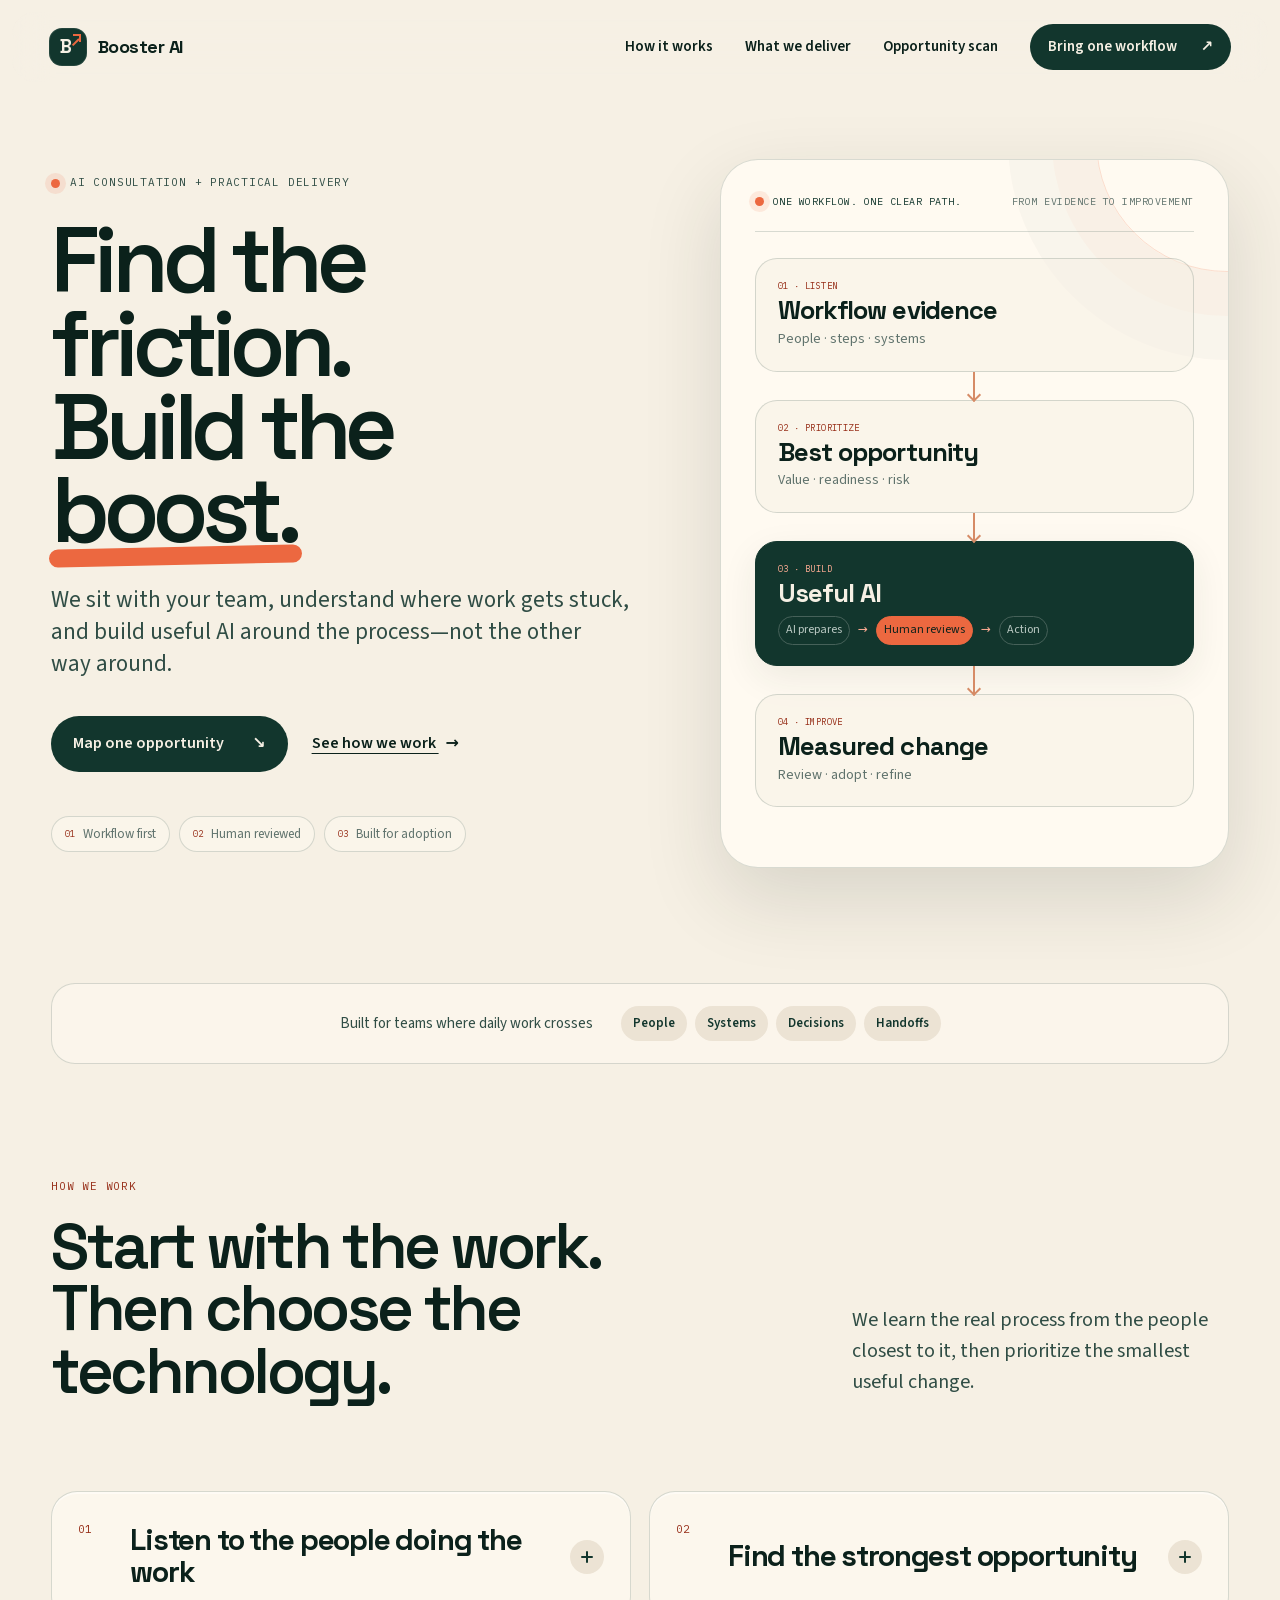
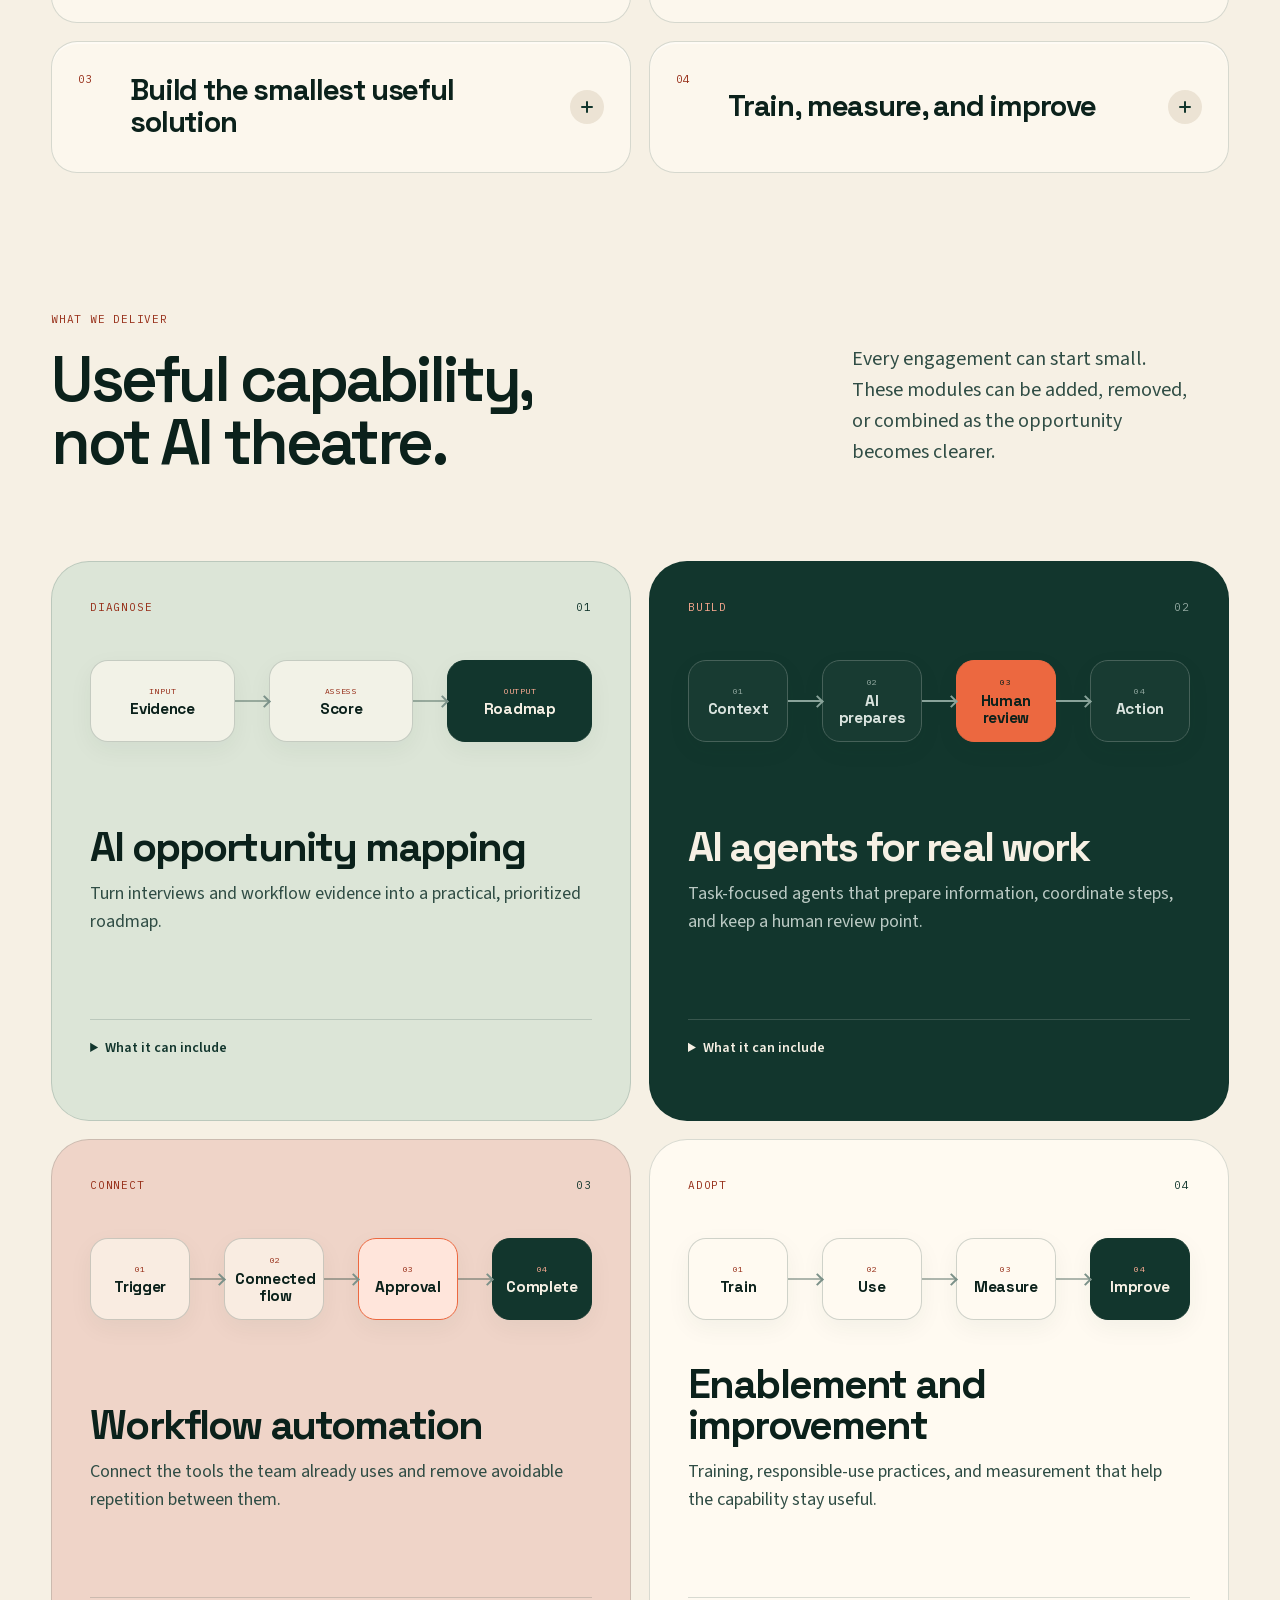
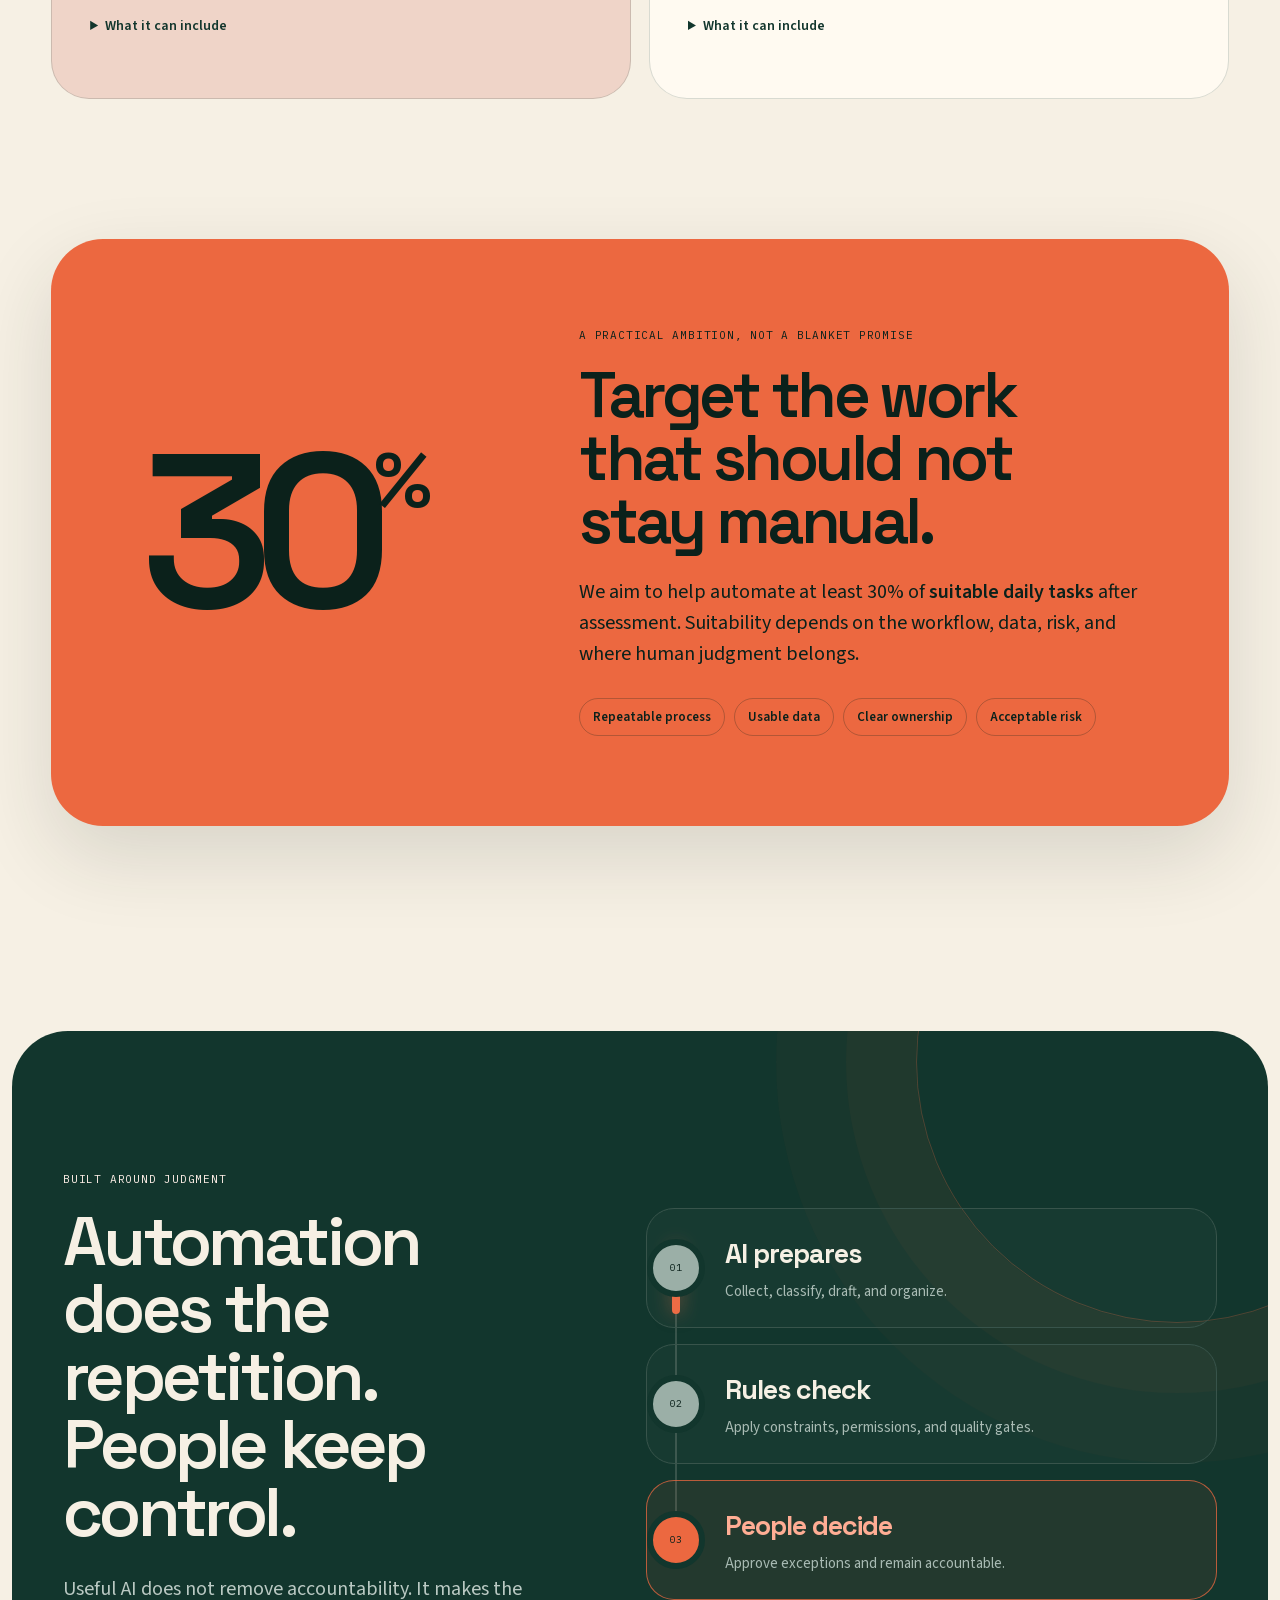
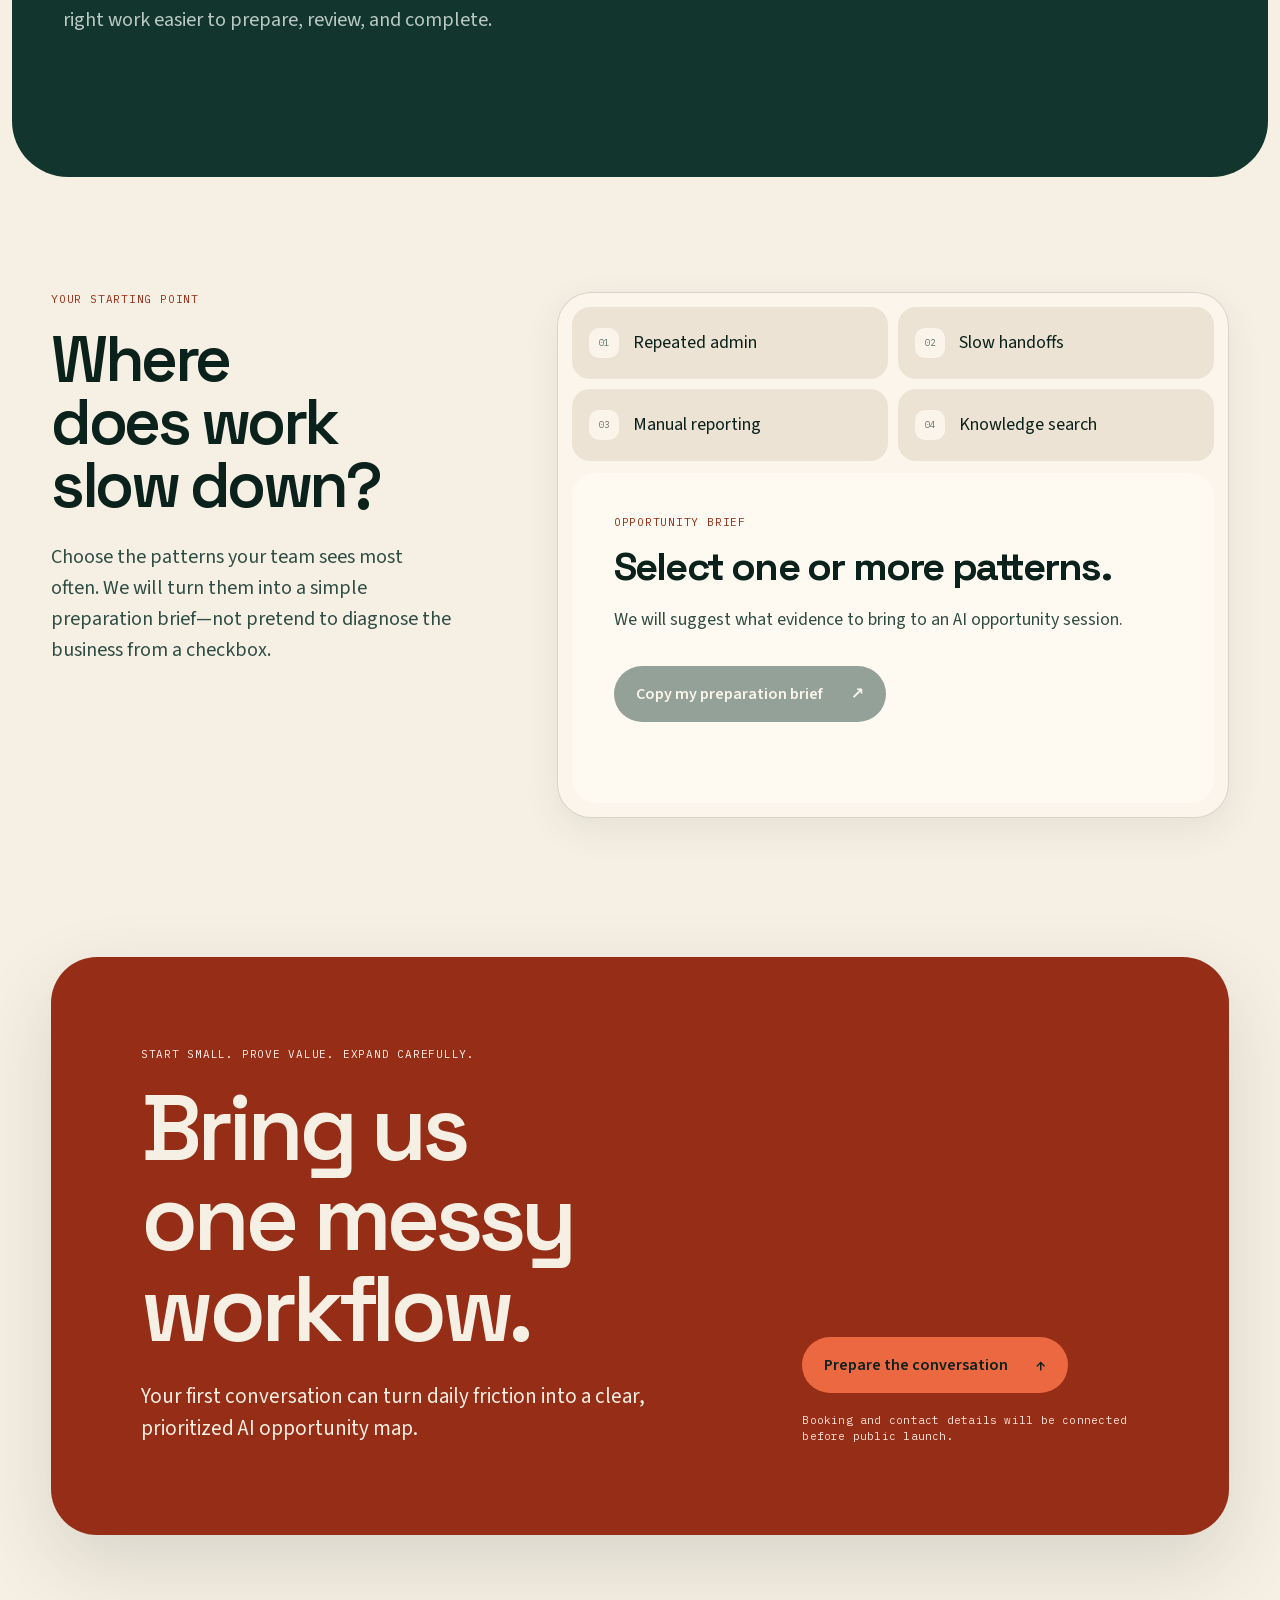
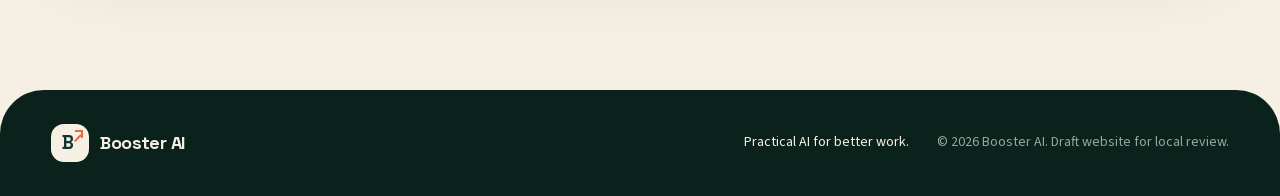
==== commit 8e034a4c: "feat: refine Booster AI visual system" ====
--- a/index.html
+++ b/index.html
@@ -25,7 +25,7 @@
     </button>
     <nav id="site-nav" class="site-nav" aria-label="Primary navigation">
       <a href="#method">How it works</a>
-      <a href="#solutions">What we build</a>
+      <a href="#solutions">What we deliver</a>
       <a href="#assessment">Opportunity scan</a>
       <a class="nav-cta" href="#assessment">Bring one workflow <span aria-hidden="true">↗</span></a>
     </nav>
@@ -49,25 +49,36 @@
       </div>
 
       <div class="hero-visual reveal">
-        <div class="visual-halo" aria-hidden="true"></div>
-        <figure class="visual-frame">
-          <picture>
-            <source srcset="assets/images/operational-river.webp" type="image/webp">
-            <img src="assets/images/operational-river.jpg" width="1024" height="1024" alt="Abstract warm-toned illustration of several paths converging into an organized green channel.">
-          </picture>
-        </figure>
-        <div class="visual-note visual-note-top">
-          <span class="live-dot" aria-hidden="true"></span>
-          <span>One workflow in focus</span>
-        </div>
-        <div class="visual-note visual-note-bottom">
-          <span>Scattered steps</span>
-          <div class="mini-flow" aria-hidden="true"><i></i><i></i><i></i><b></b></div>
-          <strong>Clear, assisted flow</strong>
-        </div>
-        <div class="human-checkpoint">
-          <span aria-hidden="true">✓</span>
-          <p><small>Human checkpoint</small>Judgment stays with your team.</p>
+        <div class="workflow-board">
+          <div class="workflow-board-head">
+            <span><i aria-hidden="true"></i> One workflow. One clear path.</span>
+            <small>From evidence to improvement</small>
+          </div>
+          <div class="workflow-stages">
+            <div class="workflow-stage">
+              <span>01 · Listen</span>
+              <strong>Workflow evidence</strong>
+              <p>People · steps · systems</p>
+            </div>
+            <i class="workflow-arrow" aria-hidden="true"></i>
+            <div class="workflow-stage">
+              <span>02 · Prioritize</span>
+              <strong>Best opportunity</strong>
+              <p>Value · readiness · risk</p>
+            </div>
+            <i class="workflow-arrow" aria-hidden="true"></i>
+            <div class="workflow-stage workflow-stage-focus">
+              <span>03 · Build</span>
+              <strong>Useful AI</strong>
+              <div class="workflow-review-flow"><em>AI prepares</em><i>→</i><em>Human reviews</em><i>→</i><em>Action</em></div>
+            </div>
+            <i class="workflow-arrow" aria-hidden="true"></i>
+            <div class="workflow-stage">
+              <span>04 · Improve</span>
+              <strong>Measured change</strong>
+              <p>Review · adopt · refine</p>
+            </div>
+          </div>
         </div>
       </div>
     </section>
@@ -92,7 +103,7 @@
       </div>
 
       <div class="process-grid">
-        <details class="process-card reveal" name="booster-process" open>
+        <details class="process-card reveal" name="booster-process">
           <summary>
             <span class="step-no">01</span>
             <h3>Listen to the people doing the work</h3>
@@ -142,7 +153,7 @@
     <section class="solutions section-shell" id="solutions" aria-labelledby="solutions-title">
       <div class="section-heading reveal">
         <div>
-          <p class="section-kicker">What we build</p>
+          <p class="section-kicker">What we deliver</p>
           <h2 id="solutions-title">Useful capability,<br>not AI theatre.</h2>
         </div>
         <p>Every engagement can start small. These modules can be added, removed, or combined as the opportunity becomes clearer.</p>
@@ -151,7 +162,11 @@
       <div class="solution-grid">
         <article class="solution-card solution-card-map reveal">
           <div class="card-topline"><span>Diagnose</span><i aria-hidden="true">01</i></div>
-          <div class="map-visual" aria-hidden="true"><span></span><span></span><span></span><b></b></div>
+          <div class="service-diagram diagram-map" aria-hidden="true">
+            <span><small>Input</small><b>Evidence</b></span><i></i>
+            <span><small>Assess</small><b>Score</b></span><i></i>
+            <span class="diagram-result"><small>Output</small><b>Roadmap</b></span>
+          </div>
           <h3>AI opportunity mapping</h3>
           <p>Turn interviews and workflow evidence into a practical, prioritized roadmap.</p>
           <details>
@@ -162,7 +177,12 @@
 
         <article class="solution-card solution-card-agent reveal">
           <div class="card-topline"><span>Build</span><i aria-hidden="true">02</i></div>
-          <div class="agent-visual" aria-hidden="true"><span>Prepare</span><i></i><span>Review</span><i></i><span>Act</span></div>
+          <div class="service-diagram diagram-agent" aria-hidden="true">
+            <span><small>01</small><b>Context</b></span><i></i>
+            <span><small>02</small><b>AI prepares</b></span><i></i>
+            <span class="diagram-review"><small>03</small><b>Human review</b></span><i></i>
+            <span><small>04</small><b>Action</b></span>
+          </div>
           <h3>AI agents for real work</h3>
           <p>Task-focused agents that prepare information, coordinate steps, and keep a human review point.</p>
           <details>
@@ -173,9 +193,14 @@
 
         <article class="solution-card solution-card-connect reveal">
           <div class="card-topline"><span>Connect</span><i aria-hidden="true">03</i></div>
+          <div class="service-diagram diagram-connect" aria-hidden="true">
+            <span><small>01</small><b>Trigger</b></span><i></i>
+            <span><small>02</small><b>Connected flow</b></span><i></i>
+            <span class="diagram-review"><small>03</small><b>Approval</b></span><i></i>
+            <span class="diagram-result"><small>04</small><b>Complete</b></span>
+          </div>
           <h3>Workflow automation</h3>
           <p>Connect the tools the team already uses and remove avoidable repetition between them.</p>
-          <div class="connect-visual" aria-hidden="true"><span></span><span></span><span></span><i></i></div>
           <details>
             <summary>What it can include</summary>
             <p>APIs, event-based automation, approvals, notifications, reporting flows, and safer handoffs.</p>
@@ -184,7 +209,12 @@
 
         <article class="solution-card solution-card-adopt reveal">
           <div class="card-topline"><span>Adopt</span><i aria-hidden="true">04</i></div>
-          <blockquote>“The new flow should feel like a better way to work—not another tool to maintain.”</blockquote>
+          <div class="service-diagram diagram-adopt" aria-hidden="true">
+            <span><small>01</small><b>Train</b></span><i></i>
+            <span><small>02</small><b>Use</b></span><i></i>
+            <span><small>03</small><b>Measure</b></span><i></i>
+            <span class="diagram-result"><small>04</small><b>Improve</b></span>
+          </div>
           <h3>Enablement and improvement</h3>
           <p>Training, responsible-use practices, and measurement that help the capability stay useful.</p>
           <details>
--- a/styles.css
+++ b/styles.css
@@ -347,86 +347,68 @@
 }
 .hero-principles li span { color: var(--signal-deep); font-family: var(--mono); font-size: 9px; }
 
-.hero-visual {
+.hero-visual { display: flex; align-items: center; min-height: 620px; }
+.workflow-board {
   position: relative;
-  min-height: 660px;
-}
-.visual-halo {
-  position: absolute;
-  inset: 7% 0 4% 3%;
-  border-radius: 48% 52% 46% 54% / 55% 45% 55% 45%;
-  background: linear-gradient(145deg, var(--blush), var(--sage));
-  filter: blur(1px);
-  transform: rotate(4deg);
-}
-.visual-frame {
-  position: absolute;
-  inset: 7% 3% 6% 8%;
-  margin: 0;
+  width: 100%;
+  padding: clamp(24px, 3vw, 34px);
   overflow: hidden;
-  border: 8px solid rgba(255, 250, 241, .82);
-  border-radius: 44px 90px 44px 90px;
+  border: 1px solid var(--line);
+  border-radius: 38px;
   background: var(--surface);
   box-shadow: var(--shadow-lg);
-  transform: rotate(-2.2deg);
-}
-.visual-frame picture,
-.visual-frame img { width: 100%; height: 100%; }
-.visual-frame img { object-fit: cover; transform: scale(1.035); }
-.visual-note,
-.human-checkpoint {
+}
+.workflow-board::before {
+  content: "";
   position: absolute;
-  z-index: 2;
-  border: 1px solid rgba(18, 54, 45, .12);
-  background: rgba(255, 250, 241, .92);
-  box-shadow: var(--shadow-sm);
-  backdrop-filter: blur(14px);
-}
-.visual-note-top {
-  top: 2%;
-  left: 0;
+  width: 260px;
+  height: 260px;
+  right: -130px;
+  top: -150px;
+  border: 1px solid rgba(236,104,64,.2);
+  border-radius: 50%;
+  box-shadow: 0 0 0 44px rgba(236,104,64,.035), 0 0 0 88px rgba(18,54,45,.025);
+}
+.workflow-board-head {
+  position: relative;
+  z-index: 1;
   display: flex;
-  align-items: center;
-  gap: 10px;
-  padding: 12px 16px;
-  border-radius: 999px;
-  color: var(--text);
+  justify-content: space-between;
+  gap: 18px;
+  align-items: center;
+  padding-bottom: 22px;
+  border-bottom: 1px solid var(--line);
   font-family: var(--mono);
   font-size: 10px;
   letter-spacing: .05em;
   text-transform: uppercase;
 }
-.live-dot { width: 8px; height: 8px; border-radius: 50%; background: var(--signal); animation: status-pulse 2s ease-in-out infinite; }
-.visual-note-bottom {
-  right: -2%;
-  bottom: 2%;
-  display: grid;
-  grid-template-columns: auto 110px auto;
-  align-items: center;
-  gap: 14px;
-  padding: 18px 20px;
+.workflow-board-head span { display: flex; align-items: center; gap: 9px; color: var(--ink); }
+.workflow-board-head i { width: 9px; height: 9px; border-radius: 50%; background: var(--signal); box-shadow: 0 0 0 6px rgba(236,104,64,.12); }
+.workflow-board-head small { color: var(--muted); font: inherit; }
+.workflow-stages { position: relative; z-index: 1; display: grid; justify-items: stretch; margin: 26px 0; }
+.workflow-stage {
+  display: grid;
+  grid-template-columns: 1fr;
+  gap: 4px;
+  min-height: 104px;
+  padding: 20px 22px;
+  border: 1px solid var(--line);
   border-radius: 22px;
-  color: var(--muted);
-  font-size: 12px;
-}
-.visual-note-bottom strong { color: var(--ink); font-weight: 600; }
-.mini-flow { position: relative; display: flex; align-items: center; justify-content: space-between; height: 24px; }
-.mini-flow::before { content: ""; position: absolute; left: 4px; right: 4px; top: 50%; height: 2px; border-radius: 999px; background: var(--paper-soft); }
-.mini-flow i { position: relative; z-index: 1; width: 8px; height: 8px; border-radius: 50%; background: var(--clay); }
-.mini-flow b { position: absolute; z-index: 2; left: 0; top: 8px; width: 8px; height: 8px; border-radius: 50%; background: var(--signal); box-shadow: 0 0 0 5px rgba(236,104,64,.12); animation: flow-dot 4s ease-in-out infinite; }
-.human-checkpoint {
-  left: 1%;
-  bottom: 10%;
-  display: flex;
-  align-items: center;
-  gap: 12px;
-  max-width: 240px;
-  padding: 14px 16px;
-  border-radius: 20px;
-}
-.human-checkpoint > span { display: grid; place-items: center; flex: 0 0 34px; height: 34px; border-radius: 50%; color: var(--surface); background: var(--ink); font-weight: 700; }
-.human-checkpoint p { margin: 0; color: var(--text); font-size: 13px; line-height: 1.35; }
-.human-checkpoint small { display: block; margin-bottom: 2px; color: var(--signal-deep); font-family: var(--mono); font-size: 9px; letter-spacing: .04em; text-transform: uppercase; }
+  background: rgba(246,240,228,.5);
+}
+.workflow-stage span { color: var(--signal-deep); font-family: var(--mono); font-size: 9px; letter-spacing: .05em; text-transform: uppercase; }
+.workflow-stage strong { font-family: var(--display); font-size: clamp(22px, 2vw, 29px); line-height: 1.08; letter-spacing: -.035em; }
+.workflow-stage p { margin: 0; color: var(--muted); font-size: 14px; }
+.workflow-stage-focus { color: var(--paper); border-color: var(--ink); background: var(--ink); box-shadow: var(--shadow-sm); }
+.workflow-stage-focus span { color: #ffad94; }
+.workflow-stage-focus p { color: #bac9c3; }
+.workflow-review-flow { display: flex; align-items: center; flex-wrap: wrap; gap: 5px 8px; margin-top: 5px; color: #bac9c3; font-size: 12px; }
+.workflow-review-flow em { padding: 4px 7px; border: 1px solid #466159; border-radius: 999px; font-style: normal; }
+.workflow-review-flow em:nth-of-type(2) { color: var(--ink-deep); border-color: var(--signal); background: var(--signal); }
+.workflow-review-flow i { color: #ffad94; font-style: normal; }
+.workflow-arrow { position: relative; width: 2px; height: 28px; margin: 0 auto; background: var(--clay); }
+.workflow-arrow::after { content: ""; position: absolute; left: -4px; bottom: 0; width: 8px; height: 8px; border-right: 2px solid var(--clay); border-bottom: 2px solid var(--clay); transform: rotate(45deg); }
 
 .audience-strip {
   display: flex;
@@ -445,7 +427,7 @@
 .audience-strip ul { display: flex; flex-wrap: wrap; gap: 8px; margin: 0; padding: 0; list-style: none; }
 .audience-strip li { padding: 7px 12px; border-radius: 999px; color: var(--ink); background: var(--paper-soft); font-size: 13px; font-weight: 600; }
 
-.section-shell { width: min(100%, var(--max)); margin: 0 auto; padding: clamp(96px, 11vw, 158px) var(--gutter); }
+.section-shell { width: min(100%, var(--max)); margin: 0 auto; padding: clamp(88px, 9vw, 132px) var(--gutter); }
 .section-heading {
   display: grid;
   grid-template-columns: minmax(0, 1.3fr) minmax(280px, .7fr);
@@ -503,13 +485,13 @@
 .process-detail p { margin: 0 0 18px; color: var(--text); }
 .process-detail span { color: var(--muted); }
 
-.solutions { padding-top: 18px; }
-.solution-grid { display: grid; grid-template-columns: repeat(12, 1fr); gap: 18px; }
+.solutions { padding-top: 24px; }
+.solution-grid { display: grid; grid-template-columns: repeat(2, minmax(0, 1fr)); gap: 18px; }
 .solution-card {
   position: relative;
-  display: flex;
-  flex-direction: column;
-  min-height: 420px;
+  display: grid;
+  grid-template-rows: auto 168px minmax(96px, auto) minmax(58px, auto) 1fr;
+  min-height: 560px;
   padding: clamp(26px, 3vw, 38px);
   overflow: hidden;
   border: 1px solid var(--line);
@@ -518,39 +500,38 @@
   transition: transform .25s ease, box-shadow .25s ease;
 }
 .solution-card:hover { transform: translateY(-5px); box-shadow: var(--shadow-lg); }
-.solution-card-map { grid-column: 1 / span 7; background: var(--surface-green); }
-.solution-card-agent { grid-column: 8 / -1; color: var(--paper); background: var(--ink); }
-.solution-card-connect { grid-column: 1 / span 5; background: var(--blush); }
-.solution-card-adopt { grid-column: 6 / -1; background: var(--surface); }
+.solution-card-map { background: var(--surface-green); }
+.solution-card-agent { color: var(--paper); background: var(--ink); }
+.solution-card-connect { background: var(--blush); }
+.solution-card-adopt { background: var(--surface); }
 .card-topline { display: flex; justify-content: space-between; align-items: center; color: var(--signal-deep); }
 .card-topline i { font-style: normal; color: var(--ink); }
 .solution-card-agent .card-topline { color: #f6a78e; }
 .solution-card-agent .card-topline i { color: #94aaa2; }
-.solution-card h3 { max-width: 600px; margin: auto 0 12px; font-family: var(--display); font-size: clamp(30px, 3.2vw, 46px); line-height: 1; letter-spacing: -.045em; }
+.solution-card h3 { align-self: end; max-width: 600px; margin: 0 0 12px; font-family: var(--display); font-size: clamp(30px, 3.2vw, 46px); line-height: 1; letter-spacing: -.045em; }
 .solution-card > p { max-width: 610px; margin: 0; color: var(--text); font-size: 18px; }
 .solution-card-agent > p { color: #bac9c3; }
-.solution-card details { margin-top: 26px; padding-top: 18px; border-top: 1px solid var(--line); }
+.solution-card details { align-self: end; margin-top: 26px; padding-top: 18px; border-top: 1px solid var(--line); }
 .solution-card-agent details { border-color: var(--line-light); }
 .solution-card details summary { width: max-content; min-height: 44px; color: var(--ink); font-size: 14px; font-weight: 600; cursor: pointer; }
 .solution-card-agent details summary { color: var(--paper); }
 .solution-card details p { max-width: 620px; margin: 10px 0 0; color: var(--muted); font-size: 15px; }
 .solution-card-agent details p { color: #bac9c3; }
-.map-visual { position: relative; display: flex; justify-content: space-between; align-items: center; width: min(88%, 520px); height: 140px; margin: 28px auto 42px; }
-.map-visual::before { content: ""; position: absolute; left: 10%; right: 10%; top: 50%; height: 3px; border-radius: 999px; background: rgba(18,54,45,.16); }
-.map-visual span { position: relative; z-index: 1; width: 76px; height: 56px; border-radius: 18px; background: var(--surface); box-shadow: var(--shadow-sm); }
-.map-visual span:nth-child(2) { transform: translateY(-20px); background: var(--clay); }
-.map-visual b { position: absolute; z-index: 2; left: 10%; top: calc(50% - 7px); width: 14px; height: 14px; border-radius: 50%; background: var(--signal); box-shadow: 0 0 0 8px rgba(236,104,64,.13); animation: opportunity-dot 4.5s ease-in-out infinite; }
-.agent-visual { display: grid; grid-template-columns: auto 1fr auto 1fr auto; gap: 10px; align-items: center; margin: 44px 0 60px; }
-.agent-visual span { display: grid; place-items: center; min-height: 52px; padding: 0 12px; border: 1px solid #466159; border-radius: 17px; color: #d9e3de; font-family: var(--mono); font-size: 9px; letter-spacing: .04em; text-transform: uppercase; }
-.agent-visual span:nth-of-type(2) { color: var(--ink-deep); background: var(--signal); border-color: var(--signal); }
-.agent-visual i { height: 2px; border-radius: 999px; background: linear-gradient(90deg, #466159, var(--signal)); }
-.connect-visual { position: relative; height: 104px; margin: 35px 0 25px; }
-.connect-visual span { position: absolute; width: 58px; height: 58px; border-radius: 20px; background: rgba(255,250,241,.78); box-shadow: var(--shadow-sm); }
-.connect-visual span:nth-child(1) { left: 4%; top: 32px; }
-.connect-visual span:nth-child(2) { left: 40%; top: 0; background: var(--ink); }
-.connect-visual span:nth-child(3) { right: 4%; top: 35px; background: var(--clay); }
-.connect-visual i { position: absolute; left: 11%; right: 11%; top: 55px; height: 2px; border-radius: 999px; background: rgba(18,54,45,.35); transform: rotate(-2deg); }
-.solution-card blockquote { max-width: 720px; margin: 48px 0 54px; color: var(--ink); font-family: var(--display); font-size: clamp(24px, 2.6vw, 38px); line-height: 1.16; letter-spacing: -.035em; }
+.service-diagram { display: flex; align-items: center; align-self: center; width: 100%; min-height: 154px; margin: 8px 0 6px; }
+.service-diagram > span { display: grid; align-content: center; gap: 4px; flex: 1 1 0; min-width: 0; min-height: 82px; padding: 12px 10px; border: 1px solid rgba(18,54,45,.2); border-radius: 18px; background: rgba(255,250,241,.62); text-align: center; box-shadow: 0 8px 24px rgba(18,54,45,.05); }
+.service-diagram small { color: var(--signal-deep); font-family: var(--mono); font-size: 8px; letter-spacing: .05em; text-transform: uppercase; }
+.service-diagram b { overflow-wrap: normal; word-break: normal; hyphens: none; font-family: var(--display); font-size: clamp(13px, 1.2vw, 17px); line-height: 1.1; letter-spacing: -.02em; }
+.service-diagram > i { position: relative; flex: 0 1 34px; height: 2px; background: rgba(18,54,45,.34); }
+.service-diagram > i::after { content: ""; position: absolute; right: 0; top: -3px; width: 7px; height: 7px; border-top: 2px solid #7b9189; border-right: 2px solid #7b9189; transform: rotate(45deg); }
+.service-diagram .diagram-review { border-color: var(--signal); background: #ffe5db; }
+.service-diagram .diagram-result { color: var(--paper); border-color: var(--ink); background: var(--ink); }
+.service-diagram .diagram-result small { color: #ffad94; }
+.solution-card-agent .service-diagram > span { color: #d9e3de; border-color: #466159; background: rgba(255,255,255,.025); }
+.solution-card-agent .service-diagram small { color: #94aaa2; }
+.solution-card-agent .service-diagram > i { background: #89a39a; }
+.solution-card-agent .service-diagram > i::after { border-color: #89a39a; }
+.solution-card-agent .service-diagram .diagram-review { color: var(--ink-deep); border-color: var(--signal); background: var(--signal); }
+.solution-card-agent .service-diagram .diagram-review small { color: var(--ink-deep); }
 
 .ambition-wrap { padding-top: 24px; }
 .ambition-card {
@@ -680,18 +661,6 @@
 .js .reveal { transform: translateY(20px); transition: transform .72s cubic-bezier(.2,.7,.2,1); }
 .js .reveal.is-visible { transform: translateY(0); }
 
-@keyframes status-pulse {
-  0%, 100% { opacity: .55; transform: scale(.82); }
-  50% { opacity: 1; transform: scale(1.15); }
-}
-@keyframes flow-dot {
-  0%, 100% { left: 0; }
-  50% { left: calc(100% - 8px); }
-}
-@keyframes opportunity-dot {
-  0%, 100% { left: 10%; }
-  50% { left: calc(90% - 14px); }
-}
 @keyframes control-scan {
   0%, 100% { top: 0; opacity: .5; }
   50% { top: calc(100% - 70px); opacity: 1; }
@@ -700,11 +669,7 @@
 @media (max-width: 1120px) {
   .hero { grid-template-columns: 1fr; min-height: auto; }
   .hero-copy { max-width: 900px; }
-  .hero-visual { min-height: 650px; width: min(100%, 760px); margin: 0 auto; }
-  .solution-card-map { grid-column: 1 / span 6; }
-  .solution-card-agent { grid-column: 7 / -1; }
-  .solution-card-connect { grid-column: 1 / span 5; }
-  .solution-card-adopt { grid-column: 6 / -1; }
+  .hero-visual { min-height: auto; width: min(100%, 760px); margin: 0 auto; }
   .control-inner { grid-template-columns: 1fr; }
   .control-copy { max-width: 850px; }
   .control-path { width: min(100%, 760px); }
@@ -743,13 +708,14 @@
   .hero-actions .button { width: 100%; }
   .text-link { width: max-content; padding: 8px 0; }
   .hero-principles li { flex: 1 1 46%; justify-content: center; }
-  .hero-visual { min-height: 520px; }
-  .visual-halo { inset: 6% 0 3% 1%; }
-  .visual-frame { inset: 8% 2% 7% 3%; border-width: 6px; border-radius: 32px 62px 32px 62px; }
-  .visual-note-top { top: 1%; left: 0; }
-  .visual-note-bottom { right: 0; bottom: 1%; grid-template-columns: auto 70px; gap: 9px; padding: 13px 14px; }
-  .visual-note-bottom strong { grid-column: 1 / -1; }
-  .human-checkpoint { left: -2%; bottom: 12%; max-width: 205px; padding: 10px 12px; }
+  .hero-visual { min-height: auto; }
+  .workflow-board { padding: 20px; border-radius: 28px; }
+  .workflow-board-head { align-items: flex-start; flex-direction: column; gap: 7px; padding-bottom: 18px; }
+  .workflow-stages { margin: 20px 0; }
+  .workflow-stage { min-height: 92px; padding: 16px 17px; border-radius: 18px; }
+  .workflow-stage strong { font-size: 22px; }
+  .workflow-arrow { height: 22px; }
+
   .audience-strip { align-items: flex-start; flex-direction: column; border-radius: 20px; }
   .section-shell { padding-top: 86px; padding-bottom: 86px; }
   .section-heading { gap: 24px; margin-bottom: 42px; }
@@ -762,12 +728,14 @@
   .process-detail { padding: 0 18px 24px 58px; }
   .solutions { padding-top: 5px; }
   .solution-grid { gap: 14px; }
-  .solution-card { min-height: 390px; padding: 25px 22px; border-radius: 30px; }
+  .solution-card { grid-template-rows: auto 250px minmax(82px, auto) minmax(72px, auto) 1fr; min-height: 575px; padding: 25px 22px; border-radius: 30px; }
   .solution-card h3 { font-size: 34px; }
-  .map-visual span { width: 58px; height: 46px; }
-  .agent-visual { grid-template-columns: 1fr; gap: 8px; margin: 34px 0 45px; }
-  .agent-visual i { width: 2px; height: 10px; margin: 0 auto; }
-  .solution-card blockquote { margin: 42px 0; font-size: 27px; }
+  .service-diagram { display: grid; grid-template-columns: 1fr; align-content: center; width: min(100%, 280px); height: 250px; min-height: 0; margin: 5px auto; }
+  .service-diagram > span { width: 100%; min-height: 50px; padding: 8px 12px; border-radius: 15px; }
+  .service-diagram small { font-size: 9px; }
+  .service-diagram b { font-size: 16px; }
+  .service-diagram > i { width: 2px; height: 12px; margin: 0 auto; }
+  .service-diagram > i::after { right: -3px; top: auto; bottom: 0; transform: rotate(135deg); }
   .ambition-wrap { padding-top: 4px; }
   .ambition-card { padding: 44px 24px; border-radius: 34px; }
   .ambition-number { font-size: 44vw; }
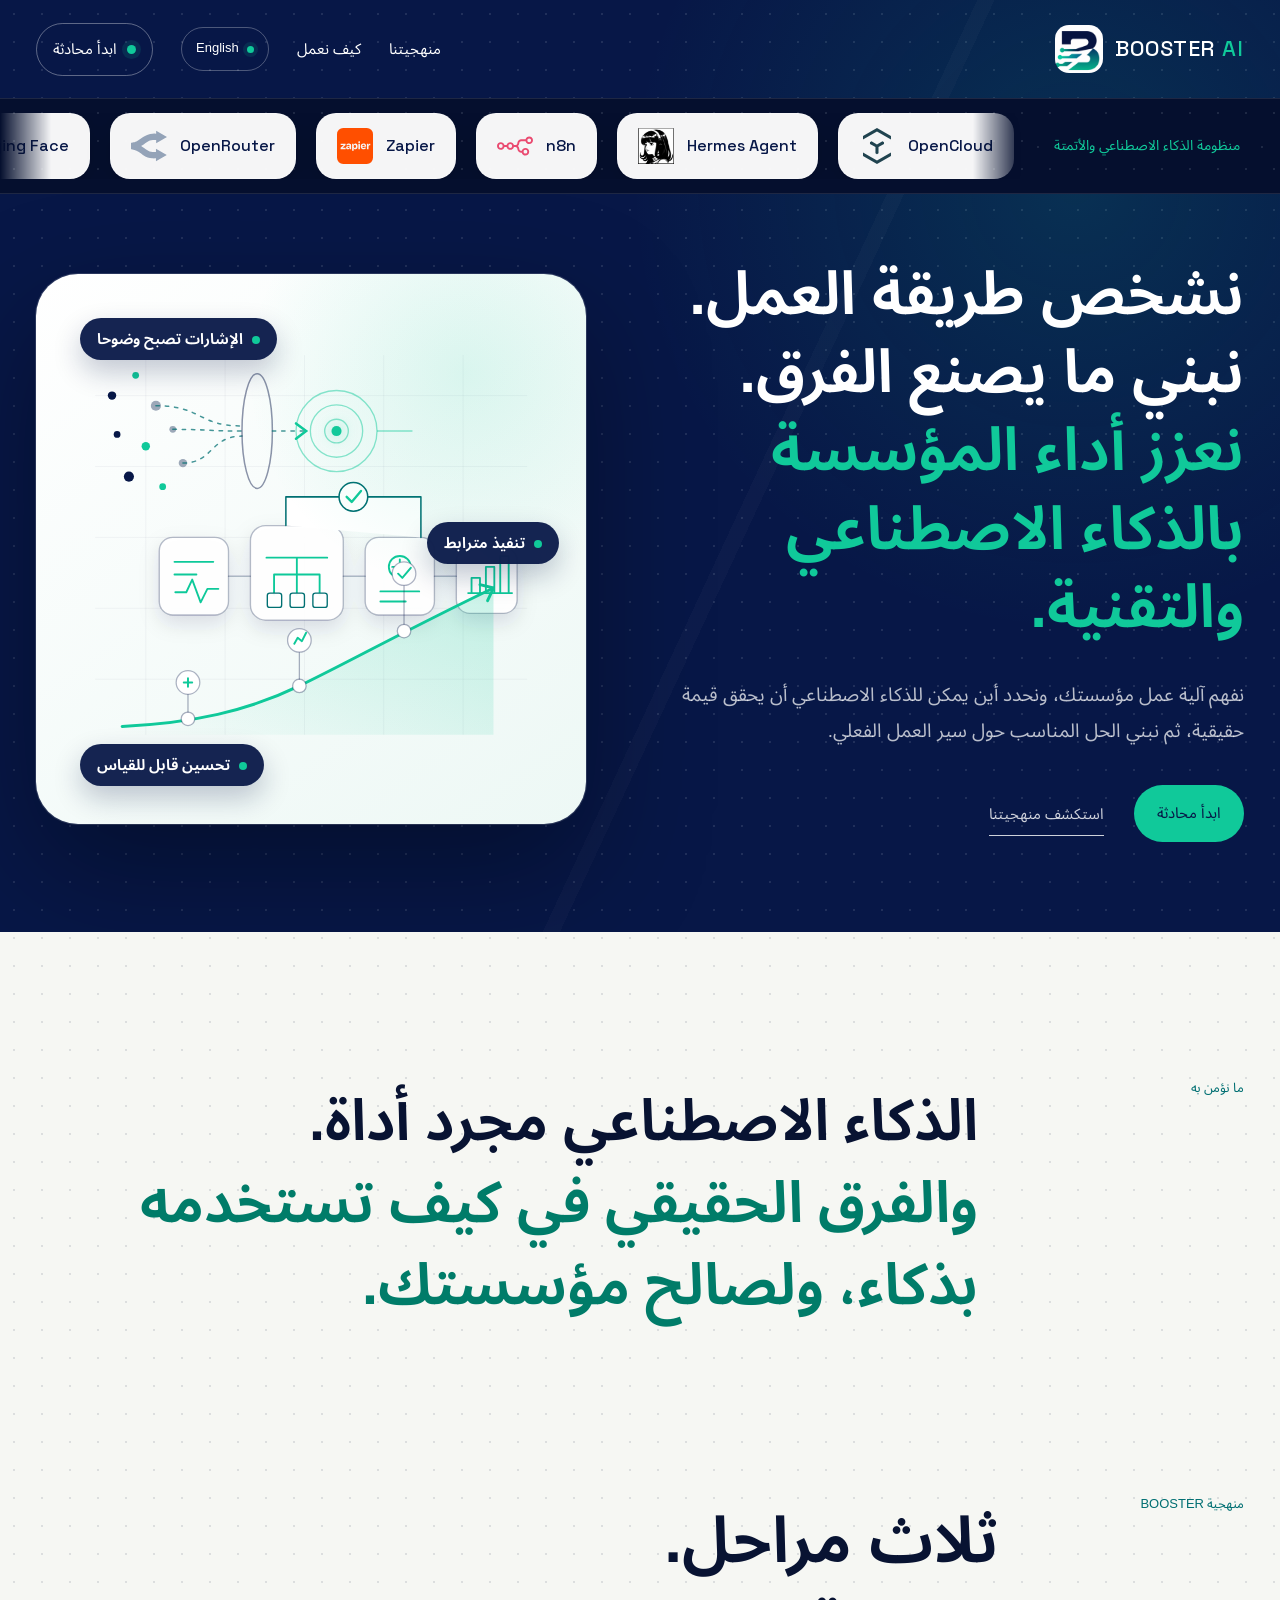
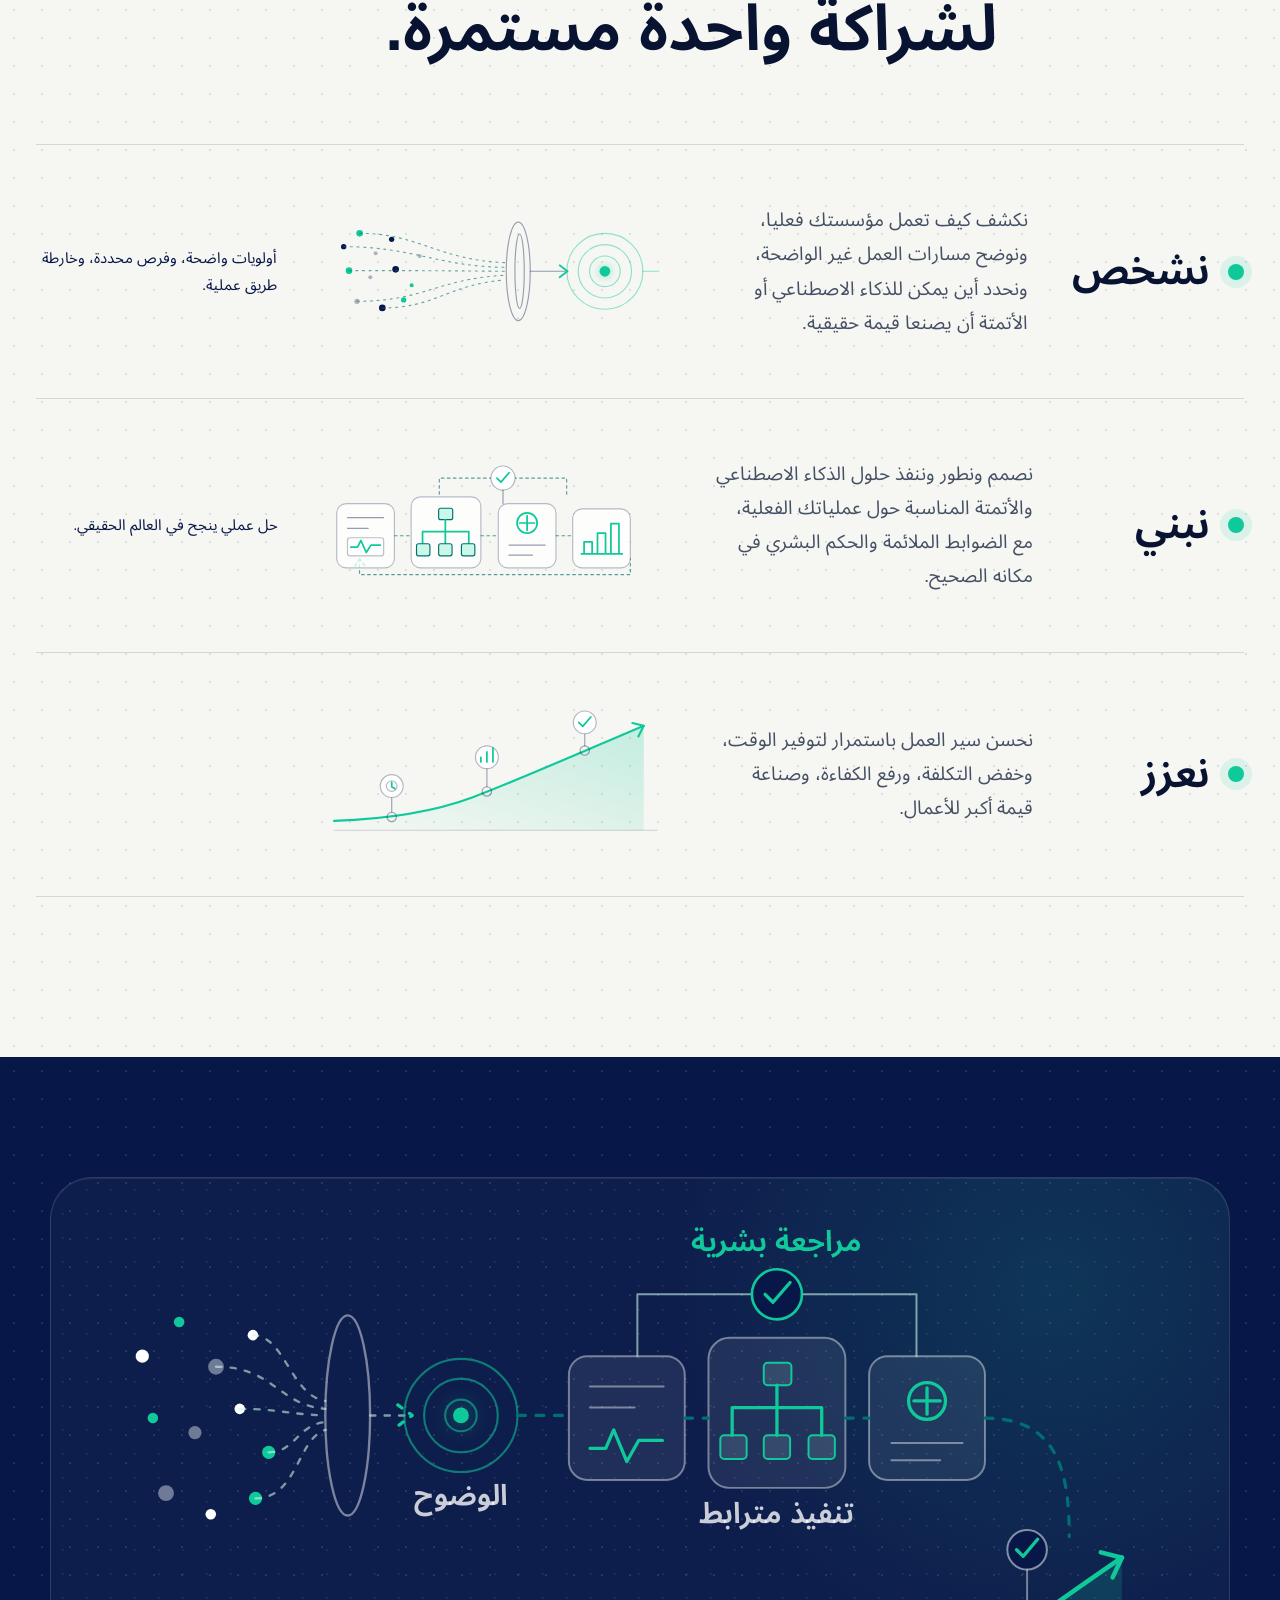
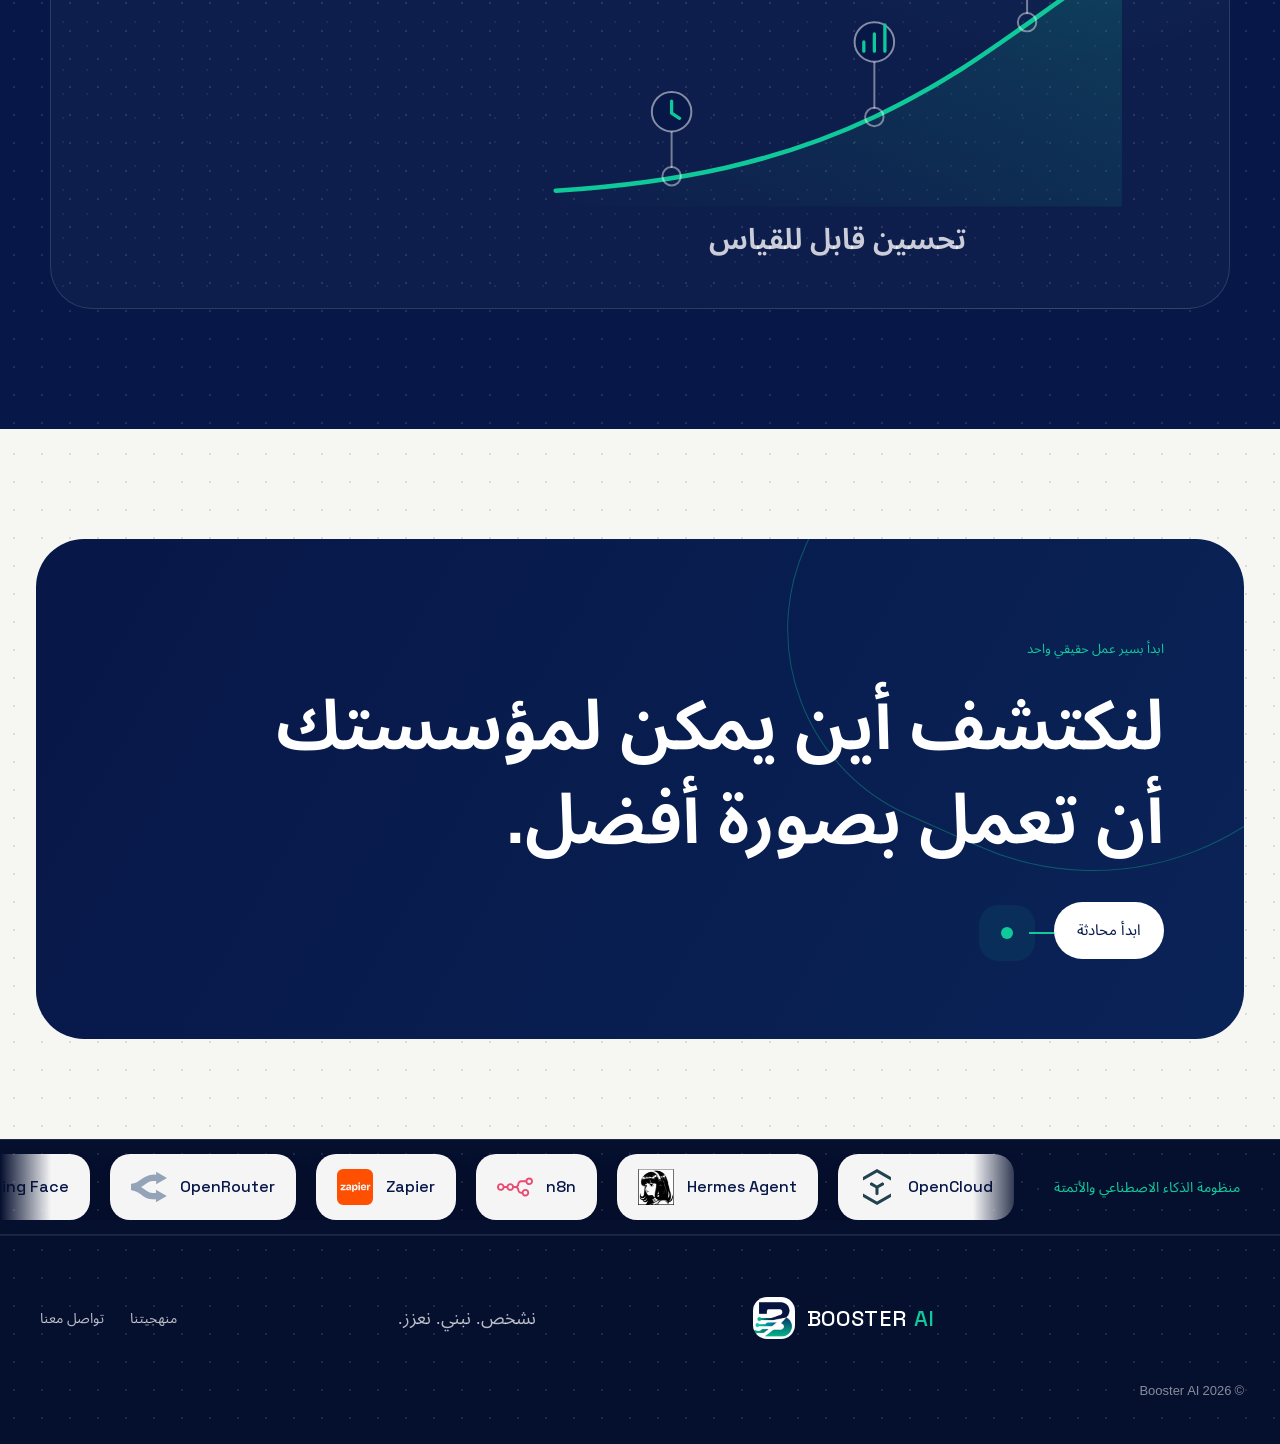
==== commit fc64d30e: "[verified] feat: publish clean Booster AI website" ====
--- a/index.html
+++ b/index.html
@@ -1,314 +1,360 @@
 <!DOCTYPE html>
-<html lang="en">
+<html lang="ar" dir="rtl">
 <head>
   <meta charset="utf-8">
   <meta name="viewport" content="width=device-width, initial-scale=1">
-  <meta name="description" content="Booster AI finds operational friction, identifies practical AI opportunities, and delivers agents and automation built around the way your team works.">
-  <meta name="theme-color" content="#f6f0e4">
-  <title>Booster AI — Find the friction. Build the boost.</title>
-  <link rel="icon" href="favicon.svg" type="image/svg+xml">
+  <meta name="description" content="تساعد Booster AI المؤسسات على تشخيص الاحتياجات التشغيلية، وبناء حلول ذكاء اصطناعي عملية، وتعزيز قيمة الأعمال القابلة للقياس.">
+  <meta name="theme-color" content="#071747">
+  <title>Booster AI نشخص. نبني. نعزز.</title>
+  <link rel="icon" href="assets/brand/booster-mark.png" type="image/png">
+  <link rel="apple-touch-icon" href="assets/brand/booster-mark.png">
+  <link rel="preload" href="assets/fonts/noto-sans-arabic-variable.woff2" as="font" type="font/woff2" crossorigin>
   <link rel="stylesheet" href="styles.css">
-  <noscript><style>.assessment-tool { display: none; }</style></noscript>
   <script src="app.js" defer></script>
 </head>
 <body>
-  <a class="skip-link" href="#main">Skip to content</a>
-
-  <header class="site-header" data-header>
-    <a class="brand" href="#top">
-      <span class="brand-mark" aria-hidden="true"><span>B</span><i></i></span>
-      <span>Booster AI</span>
+  <a class="skip-link" href="#main" data-i18n="a11y.skip">انتقل إلى المحتوى</a>
+
+  <header class="site-header site-header-dark" data-header>
+    <a class="brand" href="index.html" aria-label="الصفحة الرئيسية لموقع Booster AI" data-i18n-attr="aria-label:a11y.home">
+      <img src="assets/brand/booster-mark.png" alt="" width="52" height="52">
+      <span>BOOSTER <em>AI</em></span>
     </a>
     <button class="menu-toggle" type="button" aria-expanded="false" aria-controls="site-nav">
-      <span class="sr-only">Toggle navigation</span>
-      <span></span><span></span>
+      <span class="sr-only" data-i18n="a11y.openNav">افتح قائمة التنقل</span><i></i><i></i>
     </button>
-    <nav id="site-nav" class="site-nav" aria-label="Primary navigation">
-      <a href="#method">How it works</a>
-      <a href="#solutions">What we deliver</a>
-      <a href="#assessment">Opportunity scan</a>
-      <a class="nav-cta" href="#assessment">Bring one workflow <span aria-hidden="true">↗</span></a>
+    <nav class="site-nav" id="site-nav" aria-label="التنقل الرئيسي" data-i18n-attr="aria-label:a11y.mainNav">
+      <a href="#approach" data-i18n="nav.approach">منهجيتنا</a>
+      <a href="#workflow" data-i18n="nav.how">كيف نعمل</a>
+      <button class="language-toggle" type="button" data-language-toggle aria-label="Switch to English">English</button>
+      <a class="nav-cta" href="contact.html"><span></span> <span data-i18n="nav.start">ابدأ محادثة</span> </a>
     </nav>
   </header>
 
+  <div class="ecosystem-strip ecosystem-strip-header">
+    <p class="ecosystem-caption" data-i18n="ecosystem.caption">منظومة الذكاء الاصطناعي والأتمتة</p>
+    <div class="marquee" aria-hidden="true">
+      <div class="marquee-track">
+        <div class="marquee-group">
+          <span class="brand-chip"><img src="assets/logos/openai.svg" alt="">ChatGPT</span>
+          <span class="brand-chip"><img src="assets/logos/anthropic.svg" alt="">Anthropic</span>
+          <span class="brand-chip"><img src="assets/logos/googlegemini.svg" alt="">Gemini</span>
+          <span class="brand-chip"><img src="assets/logos/kimi.svg" alt="">Kimi</span>
+          <span class="brand-chip"><img src="assets/logos/deepseek.svg" alt="">DeepSeek</span>
+          <span class="brand-chip"><img src="assets/logos/mistralai.svg" alt="">Mistral AI</span>
+          <span class="brand-chip"><img src="assets/logos/perplexity.svg" alt="">Perplexity</span>
+          <span class="brand-chip"><img src="assets/logos/huggingface.svg" alt="">Hugging Face</span>
+          <span class="brand-chip"><img src="assets/logos/openrouter.svg" alt="">OpenRouter</span>
+          <span class="brand-chip"><img src="assets/logos/zapier.svg" alt="">Zapier</span>
+          <span class="brand-chip"><img src="assets/logos/n8n.svg" alt="">n8n</span>
+          <span class="brand-chip"><img src="assets/logos/hermes-agent.png" alt="">Hermes Agent</span>
+          <span class="brand-chip"><img src="assets/logos/opencloud.svg" alt="">OpenCloud</span>
+        </div>
+        <div class="marquee-group" aria-hidden="true">
+          <span class="brand-chip"><img src="assets/logos/openai.svg" alt="">ChatGPT</span>
+          <span class="brand-chip"><img src="assets/logos/anthropic.svg" alt="">Anthropic</span>
+          <span class="brand-chip"><img src="assets/logos/googlegemini.svg" alt="">Gemini</span>
+          <span class="brand-chip"><img src="assets/logos/kimi.svg" alt="">Kimi</span>
+          <span class="brand-chip"><img src="assets/logos/deepseek.svg" alt="">DeepSeek</span>
+          <span class="brand-chip"><img src="assets/logos/mistralai.svg" alt="">Mistral AI</span>
+          <span class="brand-chip"><img src="assets/logos/perplexity.svg" alt="">Perplexity</span>
+          <span class="brand-chip"><img src="assets/logos/huggingface.svg" alt="">Hugging Face</span>
+          <span class="brand-chip"><img src="assets/logos/openrouter.svg" alt="">OpenRouter</span>
+          <span class="brand-chip"><img src="assets/logos/zapier.svg" alt="">Zapier</span>
+          <span class="brand-chip"><img src="assets/logos/n8n.svg" alt="">n8n</span>
+          <span class="brand-chip"><img src="assets/logos/hermes-agent.png" alt="">Hermes Agent</span>
+          <span class="brand-chip"><img src="assets/logos/opencloud.svg" alt="">OpenCloud</span>
+        </div>
+      </div>
+    </div>
+  </div>
+
   <main id="main">
-    <section class="hero" id="top">
-      <div class="hero-copy reveal">
-        <p class="eyebrow"><span aria-hidden="true"></span> AI consultation + practical delivery</p>
-        <h1>Find the friction.<br>Build the <em>boost.</em></h1>
-        <p class="hero-lede">We sit with your team, understand where work gets stuck, and build useful AI around the process—not the other way around.</p>
-        <div class="hero-actions">
-          <a class="button button-primary" href="#assessment">Map one opportunity <span aria-hidden="true">↘</span></a>
-          <a class="text-link" href="#method">See how we work <span aria-hidden="true">→</span></a>
-        </div>
-        <ul class="hero-principles" aria-label="Booster AI principles">
-          <li><span aria-hidden="true">01</span> Workflow first</li>
-          <li><span aria-hidden="true">02</span> Human reviewed</li>
-          <li><span aria-hidden="true">03</span> Built for adoption</li>
-        </ul>
-      </div>
-
-      <div class="hero-visual reveal">
-        <div class="workflow-board">
-          <div class="workflow-board-head">
-            <span><i aria-hidden="true"></i> One workflow. One clear path.</span>
-            <small>From evidence to improvement</small>
-          </div>
-          <div class="workflow-stages">
-            <div class="workflow-stage">
-              <span>01 · Listen</span>
-              <strong>Workflow evidence</strong>
-              <p>People · steps · systems</p>
+    <section class="hero" aria-labelledby="hero-title">
+      <div class="hero-grid">
+        <div class="hero-copy">
+          <h1 id="hero-title" data-i18n="home.heroTitle" data-i18n-html>نشخص طريقة العمل.<br>نبني ما يصنع الفرق.<br><em>نعزز أداء المؤسسة بالذكاء الاصطناعي والتقنية.</em></h1>
+          <p class="hero-lede" data-i18n="home.heroLede">نفهم آلية عمل مؤسستك، ونحدد أين يمكن للذكاء الاصطناعي أن يحقق قيمة حقيقية، ثم نبني الحل المناسب حول سير العمل الفعلي.</p>
+          <div class="hero-actions">
+            <a class="button button-mint" href="contact.html"><span data-i18n="nav.start">ابدأ محادثة</span></a>
+            <a class="text-link text-link-light" href="#approach"><span data-i18n="home.explore">استكشف منهجيتنا</span></a>
+          </div>
+        </div>
+
+        <div class="hero-art" role="img" aria-label="تتحول الإشارات التشغيلية إلى خارطة طريق واضحة، وتنفيذ مترابط، ومراجعة بشرية، وتحسين قابل للقياس" data-i18n-attr="aria-label:home.heroVisualLabel">
+          <svg class="hero-system" viewBox="0 0 600 600" aria-hidden="true">
+            <defs>
+              <linearGradient id="hero-progress-fill" x1="0" y1="1" x2="1" y2="0">
+                <stop offset="0" stop-color="#10c99a" stop-opacity="0"/>
+                <stop offset="1" stop-color="#10c99a" stop-opacity=".22"/>
+              </linearGradient>
+              <filter id="hero-soft-shadow" x="-30%" y="-30%" width="160%" height="160%">
+                <feDropShadow dx="0" dy="10" stdDeviation="12" flood-color="#071747" flood-opacity=".13"/>
+              </filter>
+            </defs>
+            <g class="hero-grid-field">
+              <path d="M44 118H556M44 202H556M44 286H556M44 370H556M44 454H556"/>
+              <path d="M104 70V520M198 70V520M292 70V520M386 70V520M480 70V520"/>
+            </g>
+            <g class="hero-signals">
+              <circle cx="64" cy="118" r="5"/><circle cx="92" cy="94" r="4"/><circle cx="116" cy="130" r="6"/>
+              <circle cx="70" cy="164" r="4"/><circle cx="104" cy="178" r="5"/><circle cx="136" cy="158" r="4"/>
+              <circle cx="84" cy="214" r="6"/><circle cx="124" cy="226" r="4"/><circle cx="148" cy="198" r="5"/>
+            </g>
+            <g class="hero-converge">
+              <path d="M116 130C170 130 166 154 218 154"/>
+              <path d="M136 158C176 158 180 160 218 160"/>
+              <path d="M148 198C184 198 180 166 218 166"/>
+              <ellipse cx="236" cy="160" rx="18" ry="68"/>
+              <path d="M254 160H294"/>
+              <path d="M282 151l12 9-12 9"/>
+            </g>
+            <g class="hero-target">
+              <circle cx="330" cy="160" r="48"/><circle cx="330" cy="160" r="31"/><circle cx="330" cy="160" r="14"/><circle class="target-core" cx="330" cy="160" r="6"/>
+              <path d="M378 160H420"/>
+            </g>
+            <g class="hero-build-flow" filter="url(#hero-soft-shadow)">
+              <rect x="120" y="286" width="82" height="92" rx="16"/><rect x="228" y="272" width="110" height="112" rx="18"/><rect x="364" y="286" width="82" height="92" rx="16"/><rect x="472" y="298" width="72" height="78" rx="16"/>
+              <path d="M202 332H228M338 332H364M446 332H472"/>
+              <path class="hero-card-accent" d="M138 315h46M138 330h26M139 351h13l7-15 10 27 8-16h13"/>
+              <path class="hero-card-accent" d="M247 310h72M283 310v20M256 330h54M256 330v24M283 330v24M310 330v24"/>
+              <rect class="hero-mini-node" x="248" y="352" width="17" height="17" rx="3"/><rect class="hero-mini-node" x="275" y="352" width="17" height="17" rx="3"/><rect class="hero-mini-node" x="302" y="352" width="17" height="17" rx="3"/>
+              <circle class="hero-card-accent" cx="405" cy="321" r="13"/><path class="hero-card-accent" d="M405 312v18M396 321h18M382 350h46M382 362h30"/>
+              <path class="hero-card-accent" d="M490 352v-18h10v18M507 352v-31h10v31M524 352v-44h10v44M486 352h52"/>
+            </g>
+            <g class="hero-review">
+              <path d="M270 272v-34h160v48"/>
+              <circle cx="350" cy="238" r="17"/><path d="M342 238l6 6 11-13"/>
+            </g>
+            <g class="hero-progress">
+              <path class="progress-area" d="M76 510C160 506 224 492 286 462S404 400 516 346V520H76Z" fill="url(#hero-progress-fill)"/>
+              <path class="progress-line" d="M76 510C160 506 224 492 286 462S404 400 516 346"/>
+              <path class="progress-line" d="M500 342l16 4-7 15"/>
+              <circle cx="154" cy="501" r="8"/><circle cx="286" cy="462" r="8"/><circle cx="410" cy="397" r="8"/>
+              <path d="M154 493v-28M286 454v-38M410 389v-52"/>
+              <circle class="checkpoint" cx="154" cy="458" r="14"/><circle class="checkpoint" cx="286" cy="408" r="14"/><circle class="checkpoint" cx="410" cy="329" r="14"/>
+              <path class="checkpoint-icon" d="M149 458h10M154 453v10M280 412l4-7 5 4 5-10M403 329l5 5 10-12"/>
+            </g>
+          </svg>
+          <div class="art-label art-label-diagnose" data-i18n="visual.signalsClarity">الإشارات تصبح وضوحا</div>
+          <div class="art-label art-label-build" data-i18n="visual.connectedDelivery">تنفيذ مترابط</div>
+          <div class="art-label art-label-boost" data-i18n="visual.measuredImprovement">تحسين قابل للقياس</div>
+        </div>
+      </div>
+    </section>
+
+    <section class="intro section-shell" id="intro" aria-labelledby="intro-title">
+      <p class="section-label" data-i18n="home.beliefLabel">ما نؤمن به</p>
+      <h2 id="intro-title" data-i18n="home.beliefTitle" data-i18n-html>الذكاء الاصطناعي مجرد أداة.<br><em>والفرق الحقيقي في كيف تستخدمه بذكاء، ولصالح مؤسستك.</em></h2>
+    </section>
+
+    <section class="approach section-shell" id="approach" aria-labelledby="approach-title">
+      <div class="section-heading">
+        <p class="section-label" data-i18n="home.approachLabel">منهجية Booster</p>
+        <h2 id="approach-title" data-i18n="home.approachTitle" data-i18n-html>ثلاث مراحل.<br>لشراكة واحدة مستمرة.</h2>
+      </div>
+
+      <div class="stage-stack">
+        <article class="stage stage-diagnose">
+          <div class="stage-name"><span class="stage-dot"></span><h3 data-i18n="stage.diagnose">نشخص</h3></div>
+          <p data-i18n="stage.diagnoseBody">نكشف كيف تعمل مؤسستك فعليا، ونوضح مسارات العمل غير الواضحة، ونحدد أين يمكن للذكاء الاصطناعي أو الأتمتة أن يصنعا قيمة حقيقية.</p>
+          <div class="stage-art stage-art-diagnose" aria-hidden="true">
+            <svg viewBox="0 0 520 190">
+              <g class="diagram-signals">
+                <circle cx="34" cy="58" r="4"/><circle cx="58" cy="38" r="5"/><circle cx="82" cy="68" r="3"/><circle cx="106" cy="47" r="4"/>
+                <circle cx="42" cy="94" r="5"/><circle cx="74" cy="104" r="3"/><circle cx="112" cy="92" r="5"/><circle cx="136" cy="116" r="3"/>
+                <circle cx="54" cy="140" r="4"/><circle cx="92" cy="150" r="5"/><circle cx="124" cy="138" r="4"/><circle cx="148" cy="72" r="3"/>
+              </g>
+              <g class="diagram-flow-lines">
+                <path d="M58 38C146 38 176 78 276 82"/><path d="M34 58C138 58 176 88 276 89"/><path d="M42 94C146 94 176 94 276 95"/><path d="M54 140C154 140 176 106 276 101"/><path d="M92 150C172 150 190 115 276 108"/>
+              </g>
+              <g class="diagram-filter">
+                <ellipse cx="296" cy="95" rx="18" ry="74"/><ellipse cx="298" cy="95" rx="7" ry="56"/>
+                <path d="M314 95H370"/><path class="diagram-accent" d="M358 86l12 9-12 9"/>
+              </g>
+              <g class="diagram-target">
+                <circle cx="426" cy="95" r="57"/><circle cx="426" cy="95" r="40"/><circle cx="426" cy="95" r="23"/><circle class="diagram-core" cx="426" cy="95" r="8"/>
+                <path d="M483 95h24"/>
+              </g>
+            </svg>
+          </div>
+          <p class="stage-output" data-i18n="stage.diagnoseOutput">أولويات واضحة، وفرص محددة، وخارطة طريق عملية.</p>
+        </article>
+
+        <article class="stage stage-build">
+          <div class="stage-name"><span class="stage-dot"></span><h3 data-i18n="stage.build">نبني</h3></div>
+          <p data-i18n="stage.buildBody">نصمم ونطور وننفذ حلول الذكاء الاصطناعي والأتمتة المناسبة حول عملياتك الفعلية، مع الضوابط الملائمة والحكم البشري في مكانه الصحيح.</p>
+          <div class="stage-art stage-art-build" aria-hidden="true">
+            <svg viewBox="0 0 520 190">
+              <g class="diagram-loop">
+                <path d="M56 144v24h404v-24"/><path class="diagram-accent" d="M56 144l-7 12M56 144l8 11"/>
+                <path d="M175 48V24h190v24"/>
+              </g>
+              <g class="diagram-card card-observe">
+                <rect x="22" y="62" width="86" height="96" rx="14"/><path d="M38 83h54M38 99h31"/><rect x="38" y="113" width="54" height="27" rx="4"/>
+                <path class="diagram-accent" d="M43 127h10l5-10 8 18 7-11h14"/>
+              </g>
+              <g class="diagram-card card-structure">
+                <rect x="133" y="52" width="104" height="106" rx="14"/><rect class="diagram-mini" x="174" y="69" width="21" height="17" rx="3"/>
+                <path class="diagram-accent" d="M184 86v18M150 104h69M150 104v18M184 104v18M219 104v18"/>
+                <rect class="diagram-mini" x="141" y="122" width="20" height="18" rx="3"/><rect class="diagram-mini" x="174" y="122" width="20" height="18" rx="3"/><rect class="diagram-mini" x="208" y="122" width="20" height="18" rx="3"/>
+              </g>
+              <g class="diagram-card card-control">
+                <rect x="263" y="62" width="86" height="96" rx="14"/>
+                <circle class="diagram-accent" cx="306" cy="91" r="15"/><path class="diagram-accent" d="M306 80v22M295 91h22"/><path d="M279 124h54M279 139h35"/>
+              </g>
+              <g class="diagram-card card-measure">
+                <rect x="374" y="70" width="86" height="88" rx="14"/>
+                <path class="diagram-accent" d="M391 137v-18h12v18M411 137v-31h12v31M431 137V92h12v45M387 137h61"/>
+              </g>
+              <g class="diagram-connectors"><path d="M108 110h25M237 110h26M349 110h25"/></g>
+              <g class="diagram-approval"><circle cx="270" cy="24" r="18"/><path class="diagram-accent" d="M261 24l6 6 12-14"/><path d="M270 42v20"/></g>
+            </svg>
+          </div>
+          <p class="stage-output" data-i18n="stage.buildOutput">حل عملي ينجح في العالم الحقيقي.</p>
+        </article>
+
+        <article class="stage stage-boost">
+          <div class="stage-name"><span class="stage-dot"></span><h3 data-i18n="stage.boost">نعزز</h3></div>
+          <p data-i18n="stage.boostBody">نحسن سير العمل باستمرار لتوفير الوقت، وخفض التكلفة، ورفع الكفاءة، وصناعة قيمة أكبر للأعمال.</p>
+          <div class="stage-art stage-art-boost" aria-hidden="true">
+            <svg viewBox="0 0 520 190">
+              <defs><linearGradient id="boost-stage-fill" x1="0" y1="1" x2="1" y2="0"><stop offset="0" stop-color="#10c99a" stop-opacity="0"/><stop offset="1" stop-color="#10c99a" stop-opacity=".22"/></linearGradient></defs>
+              <path class="diagram-progress-area" d="M18 164C100 161 165 151 224 129S349 78 480 22V178H18Z" fill="url(#boost-stage-fill)"/>
+              <path class="diagram-progress-line" d="M18 164C100 161 165 151 224 129S349 78 480 22"/>
+              <path class="diagram-progress-line" d="M463 18l17 4-8 16"/>
+              <g class="diagram-baseline"><path d="M18 178H500"/></g>
+              <g class="diagram-checkpoint checkpoint-time"><circle cx="104" cy="158" r="7"/><path d="M104 151v-28"/><circle cx="104" cy="112" r="17"/><circle cx="104" cy="112" r="8"/><path class="diagram-accent" d="M104 106v7l5 3"/></g>
+              <g class="diagram-checkpoint checkpoint-efficiency"><circle cx="246" cy="120" r="7"/><path d="M246 113V82"/><circle cx="246" cy="69" r="17"/><path class="diagram-accent" d="M237 76V69M246 76V61M255 76V55"/></g>
+              <g class="diagram-checkpoint checkpoint-value"><circle cx="392" cy="59" r="7"/><path d="M392 52V27"/><circle cx="392" cy="17" r="17"/><path class="diagram-accent" d="M383 17l6 6 12-14"/></g>
+            </svg>
+          </div>
+        </article>
+      </div>
+    </section>
+
+    <section class="workflow" id="workflow" aria-labelledby="workflow-title">
+      <h2 class="sr-only" id="workflow-title" data-i18n="home.workflowA11yTitle">سير العمل التوضيحي</h2>
+      <div class="workflow-inner section-shell">
+        <div class="workflow-canvas" role="group" aria-label="سير عمل توضيحي يبدأ بالإشارات التشغيلية ويمر بالتشخيص والتنفيذ المترابط والمراجعة البشرية وصولا إلى تحسين قابل للقياس" data-i18n-attr="aria-label:home.workflowVisualLabel">
+          <svg class="workflow-detail" viewBox="0 0 840 500" role="img" aria-labelledby="workflow-svg-title workflow-svg-desc">
+            <title id="workflow-svg-title" data-i18n="home.workflowSvgTitle">سير عمل Booster AI</title>
+            <desc id="workflow-svg-desc" data-i18n="home.workflowSvgDesc">تتجمع الإشارات التشغيلية في هدف واضح، ثم تنتقل عبر مكونات تنفيذ مترابطة بموافقة بشرية، لتنتج تحسنا قابلا للقياس.</desc>
+            <defs><linearGradient id="workflow-value-fill" x1="0" y1="1" x2="1" y2="0"><stop offset="0" stop-color="#10c99a" stop-opacity="0"/><stop offset="1" stop-color="#10c99a" stop-opacity=".18"/></linearGradient></defs>
+            <g class="workflow-signals">
+              <circle cx="42" cy="108" r="5"/><circle cx="70" cy="82" r="4"/><circle cx="98" cy="116" r="6"/><circle cx="126" cy="92" r="4"/>
+              <circle cx="50" cy="155" r="4"/><circle cx="82" cy="166" r="5"/><circle cx="116" cy="148" r="4"/><circle cx="138" cy="181" r="5"/>
+              <circle cx="60" cy="212" r="6"/><circle cx="94" cy="228" r="4"/><circle cx="128" cy="216" r="5"/>
+            </g>
+            <g class="workflow-converge">
+              <path d="M98 116C142 116 145 145 181 148"/><path d="M126 92C150 92 155 138 181 142"/><path d="M116 148C146 148 151 152 181 153"/><path d="M138 181C158 181 160 160 181 158"/><path d="M128 216C160 216 160 170 181 164"/>
+              <ellipse cx="198" cy="153" rx="17" ry="76"/><path d="M215 153h31"/><path class="workflow-accent" d="M236 145l11 8-11 8"/>
+            </g>
+            <g class="workflow-target">
+              <circle cx="284" cy="153" r="43"/><circle cx="284" cy="153" r="28"/><circle cx="284" cy="153" r="12"/><circle class="workflow-core" cx="284" cy="153" r="6"/>
+              <text x="284" y="221" text-anchor="middle" data-i18n="visual.clarity">الوضوح</text>
+            </g>
+            <path class="workflow-main-route" d="M327 153H366"/>
+            <g class="workflow-build-system">
+              <g transform="translate(366 108)"><rect width="88" height="94" rx="14"/><path d="M16 23h56M16 39h34"/><path class="workflow-accent" d="M16 70h12l6-14 10 24 9-16h18"/></g>
+              <g transform="translate(472 94)"><rect width="104" height="114" rx="16"/><rect class="workflow-mini" x="42" y="19" width="21" height="17" rx="3"/><path class="workflow-accent" d="M52 36v17M18 53h68M18 53v21M52 53v21M86 53v21"/><rect class="workflow-mini" x="9" y="74" width="20" height="18" rx="3"/><rect class="workflow-mini" x="42" y="74" width="20" height="18" rx="3"/><rect class="workflow-mini" x="76" y="74" width="20" height="18" rx="3"/></g>
+              <g transform="translate(594 108)"><rect width="88" height="94" rx="14"/><circle class="workflow-accent" cx="44" cy="34" r="14"/><path class="workflow-accent" d="M44 24v20M34 34h20"/><path d="M17 66h54M17 79h37"/></g>
+              <path class="workflow-system-route" d="M454 155h18M576 155h18"/>
+              <text x="524" y="235" text-anchor="middle" data-i18n="visual.connectedDelivery">تنفيذ مترابط</text>
+            </g>
+            <g class="workflow-review-detail">
+              <path d="M418 108V61h212v47"/><circle cx="524" cy="61" r="19"/><path class="workflow-accent" d="M515 61l6 6 13-15"/><text x="524" y="28" text-anchor="middle" data-i18n="visual.humanCheckpoint">مراجعة بشرية</text>
+            </g>
+            <path class="workflow-main-route" d="M682 155c55 0 64 40 64 90"/>
+            <g class="workflow-value-chart">
+              <path class="workflow-value-area" d="M356 438C450 432 526 416 598 382S706 315 786 261V450H356Z" fill="url(#workflow-value-fill)"/>
+              <path class="workflow-value-line" d="M356 438C450 432 526 416 598 382S706 315 786 261"/><path class="workflow-value-line" d="M770 257l16 4-7 15"/>
+              <g><circle cx="444" cy="427" r="7"/><path d="M444 420v-30"/><circle class="workflow-checkpoint" cx="444" cy="378" r="15"/><path class="workflow-accent" d="M444 370v9l6 4"/></g>
+              <g><circle cx="598" cy="382" r="7"/><path d="M598 375v-37"/><circle class="workflow-checkpoint" cx="598" cy="325" r="15"/><path class="workflow-accent" d="M590 332v-7M598 332v-13M606 332v-20"/></g>
+              <g><circle cx="714" cy="310" r="7"/><path d="M714 303v-35"/><circle class="workflow-checkpoint" cx="714" cy="255" r="15"/><path class="workflow-accent" d="M706 255l5 5 11-13"/></g>
+              <text x="570" y="482" text-anchor="middle" data-i18n="visual.measuredImprovement">تحسين قابل للقياس</text>
+            </g>
+          </svg>
+          <div class="workflow-mobile" aria-hidden="true">
+            <div class="mobile-stage mobile-stage-diagnose">
+              <div class="mobile-cluster"><i></i><i></i><i></i><i></i><i></i><i></i></div>
+              <div class="mobile-funnel"></div><div class="mobile-target"><i></i></div>
+              <strong data-i18n="visual.signalsBecomeClarity">الإشارات تصبح وضوحا</strong>
             </div>
-            <i class="workflow-arrow" aria-hidden="true"></i>
-            <div class="workflow-stage">
-              <span>02 · Prioritize</span>
-              <strong>Best opportunity</strong>
-              <p>Value · readiness · risk</p>
+            <i class="mobile-route"></i>
+            <div class="mobile-stage mobile-stage-build">
+              <div class="mobile-approval">✓</div>
+              <div class="mobile-build-cards"><i></i><i></i><i></i><i></i></div>
+              <strong data-i18n="visual.connectedDelivery">تنفيذ مترابط</strong><span data-i18n="visual.humanBuiltIn">قرارات بشرية مدمجة</span>
             </div>
-            <i class="workflow-arrow" aria-hidden="true"></i>
-            <div class="workflow-stage workflow-stage-focus">
-              <span>03 · Build</span>
-              <strong>Useful AI</strong>
-              <div class="workflow-review-flow"><em>AI prepares</em><i>→</i><em>Human reviews</em><i>→</i><em>Action</em></div>
+            <i class="mobile-route mobile-route-boost"></i>
+            <div class="mobile-stage mobile-stage-boost">
+              <div class="mobile-curve"><i></i><i></i><i></i></div>
+              <strong data-i18n="visual.measuredImprovement">تحسين قابل للقياس</strong><span data-i18n="visual.timeEfficiencyValue">الوقت والكفاءة والقيمة</span>
             </div>
-            <i class="workflow-arrow" aria-hidden="true"></i>
-            <div class="workflow-stage">
-              <span>04 · Improve</span>
-              <strong>Measured change</strong>
-              <p>Review · adopt · refine</p>
-            </div>
-          </div>
-        </div>
-      </div>
-    </section>
-
-    <section class="audience-strip" aria-label="Who Booster AI is for">
-      <p>Built for teams where daily work crosses</p>
-      <ul>
-        <li>People</li>
-        <li>Systems</li>
-        <li>Decisions</li>
-        <li>Handoffs</li>
-      </ul>
-    </section>
-
-    <section class="method section-shell" id="method" aria-labelledby="method-title">
-      <div class="section-heading reveal">
-        <div>
-          <p class="section-kicker">How we work</p>
-          <h2 id="method-title">Start with the work.<br>Then choose the technology.</h2>
-        </div>
-        <p>We learn the real process from the people closest to it, then prioritize the smallest useful change.</p>
-      </div>
-
-      <div class="process-grid">
-        <details class="process-card reveal" name="booster-process">
-          <summary>
-            <span class="step-no">01</span>
-            <h3>Listen to the people doing the work</h3>
-            <span class="summary-toggle" aria-hidden="true"></span>
-          </summary>
-          <div class="process-detail">
-            <p>We look for repeated tasks, delayed handoffs, missing context, and decisions that still need experience.</p>
-            <span>Deliverable: workflow evidence</span>
-          </div>
-        </details>
-        <details class="process-card reveal" name="booster-process">
-          <summary>
-            <span class="step-no">02</span>
-            <h3>Find the strongest opportunity</h3>
-            <span class="summary-toggle" aria-hidden="true"></span>
-          </summary>
-          <div class="process-detail">
-            <p>We compare value, feasibility, data readiness, risk, and the effort required for adoption.</p>
-            <span>Deliverable: opportunity map</span>
-          </div>
-        </details>
-        <details class="process-card reveal" name="booster-process">
-          <summary>
-            <span class="step-no">03</span>
-            <h3>Build the smallest useful solution</h3>
-            <span class="summary-toggle" aria-hidden="true"></span>
-          </summary>
-          <div class="process-detail">
-            <p>An AI agent, an automated handoff, or a focused tool—shaped around the real workflow.</p>
-            <span>Deliverable: working solution</span>
-          </div>
-        </details>
-        <details class="process-card reveal" name="booster-process">
-          <summary>
-            <span class="step-no">04</span>
-            <h3>Train, measure, and improve</h3>
-            <span class="summary-toggle" aria-hidden="true"></span>
-          </summary>
-          <div class="process-detail">
-            <p>We add human checkpoints, help the team adopt the flow, and measure whether the work improves.</p>
-            <span>Deliverable: measured change</span>
-          </div>
-        </details>
-      </div>
-    </section>
-
-    <section class="solutions section-shell" id="solutions" aria-labelledby="solutions-title">
-      <div class="section-heading reveal">
-        <div>
-          <p class="section-kicker">What we deliver</p>
-          <h2 id="solutions-title">Useful capability,<br>not AI theatre.</h2>
-        </div>
-        <p>Every engagement can start small. These modules can be added, removed, or combined as the opportunity becomes clearer.</p>
-      </div>
-
-      <div class="solution-grid">
-        <article class="solution-card solution-card-map reveal">
-          <div class="card-topline"><span>Diagnose</span><i aria-hidden="true">01</i></div>
-          <div class="service-diagram diagram-map" aria-hidden="true">
-            <span><small>Input</small><b>Evidence</b></span><i></i>
-            <span><small>Assess</small><b>Score</b></span><i></i>
-            <span class="diagram-result"><small>Output</small><b>Roadmap</b></span>
-          </div>
-          <h3>AI opportunity mapping</h3>
-          <p>Turn interviews and workflow evidence into a practical, prioritized roadmap.</p>
-          <details>
-            <summary>What it can include</summary>
-            <p>Process maps, readiness checks, opportunity scoring, risks, and recommended first experiments.</p>
-          </details>
-        </article>
-
-        <article class="solution-card solution-card-agent reveal">
-          <div class="card-topline"><span>Build</span><i aria-hidden="true">02</i></div>
-          <div class="service-diagram diagram-agent" aria-hidden="true">
-            <span><small>01</small><b>Context</b></span><i></i>
-            <span><small>02</small><b>AI prepares</b></span><i></i>
-            <span class="diagram-review"><small>03</small><b>Human review</b></span><i></i>
-            <span><small>04</small><b>Action</b></span>
-          </div>
-          <h3>AI agents for real work</h3>
-          <p>Task-focused agents that prepare information, coordinate steps, and keep a human review point.</p>
-          <details>
-            <summary>What it can include</summary>
-            <p>Knowledge retrieval, drafting, classification, task coordination, tool use, integrations, and guardrails.</p>
-          </details>
-        </article>
-
-        <article class="solution-card solution-card-connect reveal">
-          <div class="card-topline"><span>Connect</span><i aria-hidden="true">03</i></div>
-          <div class="service-diagram diagram-connect" aria-hidden="true">
-            <span><small>01</small><b>Trigger</b></span><i></i>
-            <span><small>02</small><b>Connected flow</b></span><i></i>
-            <span class="diagram-review"><small>03</small><b>Approval</b></span><i></i>
-            <span class="diagram-result"><small>04</small><b>Complete</b></span>
-          </div>
-          <h3>Workflow automation</h3>
-          <p>Connect the tools the team already uses and remove avoidable repetition between them.</p>
-          <details>
-            <summary>What it can include</summary>
-            <p>APIs, event-based automation, approvals, notifications, reporting flows, and safer handoffs.</p>
-          </details>
-        </article>
-
-        <article class="solution-card solution-card-adopt reveal">
-          <div class="card-topline"><span>Adopt</span><i aria-hidden="true">04</i></div>
-          <div class="service-diagram diagram-adopt" aria-hidden="true">
-            <span><small>01</small><b>Train</b></span><i></i>
-            <span><small>02</small><b>Use</b></span><i></i>
-            <span><small>03</small><b>Measure</b></span><i></i>
-            <span class="diagram-result"><small>04</small><b>Improve</b></span>
-          </div>
-          <h3>Enablement and improvement</h3>
-          <p>Training, responsible-use practices, and measurement that help the capability stay useful.</p>
-          <details>
-            <summary>What it can include</summary>
-            <p>Team training, operating guidance, governance, feedback loops, and performance reviews.</p>
-          </details>
-        </article>
-      </div>
-    </section>
-
-    <section class="ambition-wrap section-shell" aria-labelledby="ambition-title">
-      <div class="ambition-card reveal">
-        <div class="ambition-number">30<span>%</span></div>
-        <div class="ambition-copy">
-          <p class="section-kicker">A practical ambition, not a blanket promise</p>
-          <h2 id="ambition-title">Target the work that should not stay manual.</h2>
-          <p>We aim to help automate at least 30% of <strong>suitable daily tasks</strong> after assessment. Suitability depends on the workflow, data, risk, and where human judgment belongs.</p>
-          <ul>
-            <li>Repeatable process</li>
-            <li>Usable data</li>
-            <li>Clear ownership</li>
-            <li>Acceptable risk</li>
-          </ul>
-        </div>
-      </div>
-    </section>
-
-    <section class="control-section" aria-labelledby="control-title">
-      <div class="control-inner">
-        <div class="control-copy reveal">
-          <p class="section-kicker light">Built around judgment</p>
-          <h2 id="control-title">Automation does the repetition.<br>People keep control.</h2>
-          <p>Useful AI does not remove accountability. It makes the right work easier to prepare, review, and complete.</p>
-        </div>
-        <div class="control-path reveal">
-          <div class="path-line" aria-hidden="true"><i></i></div>
-          <article><span>01</span><div><h3>AI prepares</h3><p>Collect, classify, draft, and organize.</p></div></article>
-          <article><span>02</span><div><h3>Rules check</h3><p>Apply constraints, permissions, and quality gates.</p></div></article>
-          <article class="path-human"><span>03</span><div><h3>People decide</h3><p>Approve exceptions and remain accountable.</p></div></article>
-        </div>
-      </div>
-    </section>
-
-    <section class="assessment section-shell" id="assessment" aria-labelledby="assessment-title">
-      <div class="assessment-copy reveal">
-        <p class="section-kicker">Your starting point</p>
-        <h2 id="assessment-title">Where does work slow down?</h2>
-        <p>Choose the patterns your team sees most often. We will turn them into a simple preparation brief—not pretend to diagnose the business from a checkbox.</p>
-      </div>
-      <div class="assessment-tool reveal">
-        <div class="choice-grid" role="group" aria-label="Operational friction patterns">
-          <button type="button" class="choice" aria-pressed="false" data-choice="repetition"><span>01</span>Repeated admin</button>
-          <button type="button" class="choice" aria-pressed="false" data-choice="handoffs"><span>02</span>Slow handoffs</button>
-          <button type="button" class="choice" aria-pressed="false" data-choice="reporting"><span>03</span>Manual reporting</button>
-          <button type="button" class="choice" aria-pressed="false" data-choice="knowledge"><span>04</span>Knowledge search</button>
-        </div>
-        <div class="assessment-result" aria-live="polite">
-          <p class="result-label">Opportunity brief</p>
-          <h3 data-result-title>Select one or more patterns.</h3>
-          <p data-result-copy>We will suggest what evidence to bring to an AI opportunity session.</p>
-          <button class="button button-dark" type="button" data-copy-brief disabled>Copy my preparation brief <span aria-hidden="true">↗</span></button>
-          <p class="copy-status" data-copy-status></p>
-          <textarea class="brief-fallback" data-brief-fallback rows="10" aria-label="Generated opportunity brief" readonly hidden></textarea>
-        </div>
-      </div>
-      <noscript>
-        <div class="noscript-fallback">
-          <p class="result-label">Prepare without JavaScript</p>
-          <h3>Bring one real example of the workflow.</h3>
-          <p>Note the repeated steps, approximate frequency, systems involved, where handoffs slow down, and which decisions require human judgment.</p>
-          <p>Booster AI's confirmed booking or contact link will be connected before public launch.</p>
-        </div>
-      </noscript>
-    </section>
+          </div>
+        </div>
+      </div>
+    </section>
+
 
     <section class="final-cta section-shell" aria-labelledby="final-title">
-      <div class="final-cta-card reveal">
-        <div>
-          <p class="section-kicker light">Start small. Prove value. Expand carefully.</p>
-          <h2 id="final-title">Bring us one messy workflow.</h2>
-          <p>Your first conversation can turn daily friction into a clear, prioritized AI opportunity map.</p>
-        </div>
-        <div class="final-action">
-          <a class="button button-signal" href="#assessment">Prepare the conversation <span aria-hidden="true">↑</span></a>
-          <small>Booking and contact details will be connected before public launch.</small>
-        </div>
+      <div class="final-cta-card">
+        <p class="section-label section-label-light" data-i18n="home.ctaLabel">ابدأ بسير عمل حقيقي واحد</p>
+        <h2 id="final-title" data-i18n="home.ctaTitle">لنكتشف أين يمكن لمؤسستك أن تعمل بصورة أفضل.</h2>
+        <a class="button button-white" href="contact.html"><span data-i18n="nav.start">ابدأ محادثة</span></a>
+        <div class="cta-line" aria-hidden="true"><i></i><i></i><i></i></div>
       </div>
     </section>
   </main>
 
+
+  <div class="ecosystem-strip ecosystem-strip-footer">
+    <p class="ecosystem-caption" data-i18n="ecosystem.caption">منظومة الذكاء الاصطناعي والأتمتة</p>
+    <div class="marquee" aria-hidden="true">
+      <div class="marquee-track">
+        <div class="marquee-group">
+          <span class="brand-chip"><img src="assets/logos/openai.svg" alt="">ChatGPT</span>
+          <span class="brand-chip"><img src="assets/logos/anthropic.svg" alt="">Anthropic</span>
+          <span class="brand-chip"><img src="assets/logos/googlegemini.svg" alt="">Gemini</span>
+          <span class="brand-chip"><img src="assets/logos/kimi.svg" alt="">Kimi</span>
+          <span class="brand-chip"><img src="assets/logos/deepseek.svg" alt="">DeepSeek</span>
+          <span class="brand-chip"><img src="assets/logos/mistralai.svg" alt="">Mistral AI</span>
+          <span class="brand-chip"><img src="assets/logos/perplexity.svg" alt="">Perplexity</span>
+          <span class="brand-chip"><img src="assets/logos/huggingface.svg" alt="">Hugging Face</span>
+          <span class="brand-chip"><img src="assets/logos/openrouter.svg" alt="">OpenRouter</span>
+          <span class="brand-chip"><img src="assets/logos/zapier.svg" alt="">Zapier</span>
+          <span class="brand-chip"><img src="assets/logos/n8n.svg" alt="">n8n</span>
+          <span class="brand-chip"><img src="assets/logos/hermes-agent.png" alt="">Hermes Agent</span>
+          <span class="brand-chip"><img src="assets/logos/opencloud.svg" alt="">OpenCloud</span>
+        </div>
+        <div class="marquee-group" aria-hidden="true">
+          <span class="brand-chip"><img src="assets/logos/openai.svg" alt="">ChatGPT</span>
+          <span class="brand-chip"><img src="assets/logos/anthropic.svg" alt="">Anthropic</span>
+          <span class="brand-chip"><img src="assets/logos/googlegemini.svg" alt="">Gemini</span>
+          <span class="brand-chip"><img src="assets/logos/kimi.svg" alt="">Kimi</span>
+          <span class="brand-chip"><img src="assets/logos/deepseek.svg" alt="">DeepSeek</span>
+          <span class="brand-chip"><img src="assets/logos/mistralai.svg" alt="">Mistral AI</span>
+          <span class="brand-chip"><img src="assets/logos/perplexity.svg" alt="">Perplexity</span>
+          <span class="brand-chip"><img src="assets/logos/huggingface.svg" alt="">Hugging Face</span>
+          <span class="brand-chip"><img src="assets/logos/openrouter.svg" alt="">OpenRouter</span>
+          <span class="brand-chip"><img src="assets/logos/zapier.svg" alt="">Zapier</span>
+          <span class="brand-chip"><img src="assets/logos/n8n.svg" alt="">n8n</span>
+          <span class="brand-chip"><img src="assets/logos/hermes-agent.png" alt="">Hermes Agent</span>
+          <span class="brand-chip"><img src="assets/logos/opencloud.svg" alt="">OpenCloud</span>
+        </div>
+      </div>
+    </div>
+  </div>
+
   <footer class="site-footer">
-    <a class="brand brand-footer" href="#top"><span class="brand-mark" aria-hidden="true"><span>B</span><i></i></span><span>Booster AI</span></a>
-    <p>Practical AI for better work.</p>
-    <p class="footer-meta">© <span data-year></span> Booster AI. Draft website for local review.</p>
+    <a class="brand brand-footer" href="index.html" aria-label="الصفحة الرئيسية لموقع Booster AI" data-i18n-attr="aria-label:a11y.home">
+      <img src="assets/brand/booster-mark.png" alt="" width="46" height="46">
+      <span>BOOSTER <em>AI</em></span>
+    </a>
+    <p data-i18n="footer.tagline">نشخص. نبني. نعزز.</p>
+    <div class="footer-links"><a href="#approach" data-i18n="nav.approach">منهجيتنا</a><a href="contact.html" data-i18n="nav.contact">تواصل معنا</a></div>
+    <p class="footer-meta">© <span data-year></span> Booster AI</p>
   </footer>
 </body>
 </html>
--- a/styles.css
+++ b/styles.css
@@ -1,777 +1,236 @@
-@font-face {
-  font-family: 'IBM Plex Mono';
-  font-style: normal;
-  font-weight: 400;
-  font-display: swap;
-  src: url('assets/fonts/ibm-plex-mono-400.woff2') format('woff2');
-}
-@font-face {
-  font-family: 'IBM Plex Mono';
-  font-style: normal;
-  font-weight: 500;
-  font-display: swap;
-  src: url('assets/fonts/ibm-plex-mono-500.woff2') format('woff2');
-}
-@font-face {
-  font-family: 'Source Sans 3';
-  font-style: normal;
-  font-weight: 400 600;
-  font-display: swap;
-  src: url('assets/fonts/source-sans-3-400.woff2') format('woff2');
-}
-@font-face {
-  font-family: 'Space Grotesk';
-  font-style: normal;
-  font-weight: 500 700;
-  font-display: swap;
-  src: url('assets/fonts/space-grotesk-500.woff2') format('woff2');
-}
-
-:root {
-  --paper: #f6f0e4;
-  --paper-soft: #ece3d4;
-  --surface: #fffaf1;
-  --surface-green: #dce5d7;
-  --ink: #12362d;
-  --ink-deep: #0b211b;
-  --text: #304d45;
-  --muted: #60736d;
-  --signal: #ec6840;
-  --signal-deep: #962d17;
-  --clay: #d68b66;
-  --blush: #efd4c8;
-  --sage: #cbd8c7;
-  --line: rgba(18, 54, 45, .16);
-  --line-light: rgba(255, 250, 241, .16);
-  --shadow-sm: 0 12px 36px rgba(34, 46, 38, .08);
-  --shadow-lg: 0 30px 80px rgba(34, 46, 38, .14);
-  --radius-sm: 16px;
-  --radius-md: 26px;
-  --radius-lg: 38px;
-  --max: 1360px;
-  --gutter: clamp(20px, 4vw, 64px);
-  --display: "Space Grotesk", system-ui, sans-serif;
-  --body: "Source Sans 3", system-ui, sans-serif;
-  --mono: "IBM Plex Mono", ui-monospace, monospace;
-}
-
-* { box-sizing: border-box; }
-html { scroll-behavior: smooth; }
-body {
-  margin: 0;
-  color: var(--ink-deep);
-  background: var(--paper);
-  font-family: var(--body);
-  font-size: 18px;
-  line-height: 1.55;
-  -webkit-font-smoothing: antialiased;
-  overflow-x: hidden;
-}
-body.menu-open { overflow: hidden; }
-a { color: inherit; }
-button, a, summary { -webkit-tap-highlight-color: transparent; }
-button { font: inherit; }
-img, svg { display: block; max-width: 100%; }
-::selection { color: var(--ink-deep); background: #f2a88e; }
-
-.sr-only {
-  position: absolute;
-  width: 1px;
-  height: 1px;
-  padding: 0;
-  margin: -1px;
-  overflow: hidden;
-  clip: rect(0, 0, 0, 0);
-  white-space: nowrap;
-  border: 0;
-}
-
-.skip-link {
-  position: fixed;
-  z-index: 1000;
-  top: 10px;
-  left: 10px;
-  padding: 12px 18px;
-  border-radius: 999px;
-  background: var(--signal);
-  color: var(--ink-deep);
-  transform: translateY(-180%);
-  transition: transform .2s ease;
-}
-.skip-link:focus { transform: translateY(0); }
-
-:focus-visible {
-  outline: 3px solid var(--signal);
-  outline-offset: 4px;
-}
-
-.site-header {
-  position: sticky;
-  z-index: 100;
-  top: 12px;
-  display: grid;
-  grid-template-columns: auto 1fr;
-  align-items: center;
-  width: min(calc(100% - 24px), 1500px);
-  min-height: 70px;
-  margin: 12px auto 0;
-  padding: 0 clamp(18px, 2.8vw, 38px);
-  border: 1px solid transparent;
-  border-radius: 24px;
-  background: rgba(246, 240, 228, .82);
-  backdrop-filter: blur(18px);
-  transition: min-height .25s ease, border-color .25s ease, box-shadow .25s ease, background-color .25s ease;
-}
-.site-header.is-scrolled {
-  min-height: 62px;
-  border-color: var(--line);
-  background: rgba(255, 250, 241, .9);
-  box-shadow: var(--shadow-sm);
-}
-.brand {
-  display: inline-flex;
-  align-items: center;
-  gap: 11px;
-  width: max-content;
-  font-family: var(--display);
-  font-size: 18px;
-  font-weight: 700;
-  text-decoration: none;
-  letter-spacing: -.03em;
-}
-.brand-mark {
-  position: relative;
-  display: grid;
-  place-items: center;
-  width: 38px;
-  height: 38px;
-  overflow: hidden;
-  border-radius: 13px;
-  color: var(--paper);
-  background: var(--ink);
-  font-size: 19px;
-  box-shadow: inset 0 0 0 1px rgba(255,255,255,.08);
-}
-.brand-mark span { transform: translateX(-2px); }
-.brand-mark i {
-  position: absolute;
-  top: 6px;
-  right: 6px;
-  width: 8px;
-  height: 8px;
-  border-top: 2px solid var(--signal);
-  border-right: 2px solid var(--signal);
-}
-.brand-mark i::after {
-  content: "";
-  position: absolute;
-  top: 2px;
-  right: 0;
-  width: 9px;
-  height: 2px;
-  background: var(--signal);
-  transform: rotate(-45deg);
-  transform-origin: right center;
-}
-.site-nav {
-  display: flex;
-  align-items: center;
-  justify-content: flex-end;
-  gap: clamp(22px, 2.5vw, 40px);
-}
-.site-nav a {
-  font-size: 15px;
-  font-weight: 600;
-  text-decoration: none;
-}
-.site-nav > a:not(.nav-cta) { position: relative; }
-.site-nav > a:not(.nav-cta)::after {
-  content: "";
-  position: absolute;
-  left: 0;
-  bottom: -5px;
-  width: 100%;
-  height: 2px;
-  border-radius: 999px;
-  background: var(--signal);
-  transform: scaleX(0);
-  transform-origin: right;
-  transition: transform .2s ease;
-}
-.site-nav > a:not(.nav-cta):hover::after,
-.site-nav > a:not(.nav-cta):focus-visible::after {
-  transform: scaleX(1);
-  transform-origin: left;
-}
-.nav-cta {
-  display: inline-flex;
-  align-items: center;
-  gap: 24px;
-  min-height: 46px;
-  padding: 0 18px;
-  border-radius: 999px;
-  color: var(--paper);
-  background: var(--ink);
-  transition: color .2s ease, background-color .2s ease, transform .2s ease;
-}
-.nav-cta:hover { color: var(--ink-deep); background: var(--signal); transform: translateY(-1px); }
-.menu-toggle { display: none; }
-
-.hero {
-  display: grid;
-  grid-template-columns: minmax(0, 1fr) minmax(430px, .88fr);
-  gap: clamp(54px, 7vw, 110px);
-  align-items: center;
-  width: min(100%, var(--max));
-  min-height: calc(100vh - 94px);
-  margin: 0 auto;
-  padding: clamp(56px, 6vw, 92px) var(--gutter) clamp(84px, 9vw, 128px);
-}
-.eyebrow,
-.section-kicker,
-.result-label,
-.card-topline,
-.process-detail span,
-.final-cta small {
-  font-family: var(--mono);
-  font-size: 11px;
-  line-height: 1.45;
-  letter-spacing: .07em;
-  text-transform: uppercase;
-}
-.eyebrow {
-  display: flex;
-  align-items: center;
-  gap: 10px;
-  margin: 0 0 28px;
-  color: var(--text);
-}
-.eyebrow span {
-  width: 9px;
-  height: 9px;
-  border-radius: 50%;
-  background: var(--signal);
-  box-shadow: 0 0 0 6px rgba(236, 104, 64, .13);
-}
-.hero h1 {
-  max-width: 760px;
-  margin: 0;
-  font-family: var(--display);
-  font-size: clamp(62px, 7.15vw, 110px);
-  font-weight: 600;
-  line-height: .91;
-  letter-spacing: -.068em;
-  text-wrap: balance;
-}
-.hero h1 em {
-  position: relative;
-  z-index: 0;
-  font-style: normal;
-}
-.hero h1 em::after {
-  content: "";
-  position: absolute;
-  z-index: -1;
-  left: -.02em;
-  right: -.06em;
-  bottom: .04em;
-  height: .2em;
-  border-radius: 999px;
-  background: var(--signal);
-  transform: rotate(-1.2deg);
-}
-.hero-lede {
-  max-width: 650px;
-  margin: 32px 0 0;
-  color: var(--text);
-  font-size: clamp(21px, 1.8vw, 26px);
-  line-height: 1.38;
-  text-wrap: pretty;
-}
-.hero-actions {
-  display: flex;
-  align-items: center;
-  flex-wrap: wrap;
-  gap: 24px;
-  margin-top: 36px;
-}
-.button {
-  display: inline-flex;
-  align-items: center;
-  justify-content: space-between;
-  gap: 28px;
-  min-height: 56px;
-  padding: 0 22px;
-  border: 0;
-  border-radius: 999px;
-  font-family: var(--body);
-  font-size: 16px;
-  font-weight: 600;
-  text-decoration: none;
-  cursor: pointer;
-  transition: color .2s ease, background-color .2s ease, transform .2s ease, box-shadow .2s ease;
-}
-.button:hover { transform: translateY(-2px); box-shadow: var(--shadow-sm); }
-.button-primary, .button-dark { color: var(--paper); background: var(--ink); }
-.button-primary:hover, .button-dark:hover:not(:disabled) { color: var(--ink-deep); background: var(--signal); }
-.button:disabled { cursor: not-allowed; opacity: .45; }
-.button-signal { color: var(--ink-deep); background: var(--signal); }
-.button-signal:hover { color: var(--ink-deep); background: var(--surface); }
-.text-link {
-  font-size: 16px;
-  font-weight: 600;
-  text-decoration-thickness: 1px;
-  text-underline-offset: 5px;
-}
-.text-link span { display: inline-block; margin-left: 7px; transition: transform .2s ease; }
-.text-link:hover span { transform: translateX(5px); }
-.hero-principles {
-  display: flex;
-  flex-wrap: wrap;
-  gap: 9px;
-  margin: 44px 0 0;
-  padding: 0;
-  color: var(--muted);
-  list-style: none;
-}
-.hero-principles li {
-  display: inline-flex;
-  gap: 8px;
-  align-items: center;
-  min-height: 36px;
-  padding: 0 13px;
-  border: 1px solid var(--line);
-  border-radius: 999px;
-  background: rgba(255, 250, 241, .48);
-  font-size: 13px;
-}
-.hero-principles li span { color: var(--signal-deep); font-family: var(--mono); font-size: 9px; }
-
-.hero-visual { display: flex; align-items: center; min-height: 620px; }
-.workflow-board {
-  position: relative;
-  width: 100%;
-  padding: clamp(24px, 3vw, 34px);
-  overflow: hidden;
-  border: 1px solid var(--line);
-  border-radius: 38px;
-  background: var(--surface);
-  box-shadow: var(--shadow-lg);
-}
-.workflow-board::before {
-  content: "";
-  position: absolute;
-  width: 260px;
-  height: 260px;
-  right: -130px;
-  top: -150px;
-  border: 1px solid rgba(236,104,64,.2);
-  border-radius: 50%;
-  box-shadow: 0 0 0 44px rgba(236,104,64,.035), 0 0 0 88px rgba(18,54,45,.025);
-}
-.workflow-board-head {
-  position: relative;
-  z-index: 1;
-  display: flex;
-  justify-content: space-between;
-  gap: 18px;
-  align-items: center;
-  padding-bottom: 22px;
-  border-bottom: 1px solid var(--line);
-  font-family: var(--mono);
-  font-size: 10px;
-  letter-spacing: .05em;
-  text-transform: uppercase;
-}
-.workflow-board-head span { display: flex; align-items: center; gap: 9px; color: var(--ink); }
-.workflow-board-head i { width: 9px; height: 9px; border-radius: 50%; background: var(--signal); box-shadow: 0 0 0 6px rgba(236,104,64,.12); }
-.workflow-board-head small { color: var(--muted); font: inherit; }
-.workflow-stages { position: relative; z-index: 1; display: grid; justify-items: stretch; margin: 26px 0; }
-.workflow-stage {
-  display: grid;
-  grid-template-columns: 1fr;
-  gap: 4px;
-  min-height: 104px;
-  padding: 20px 22px;
-  border: 1px solid var(--line);
-  border-radius: 22px;
-  background: rgba(246,240,228,.5);
-}
-.workflow-stage span { color: var(--signal-deep); font-family: var(--mono); font-size: 9px; letter-spacing: .05em; text-transform: uppercase; }
-.workflow-stage strong { font-family: var(--display); font-size: clamp(22px, 2vw, 29px); line-height: 1.08; letter-spacing: -.035em; }
-.workflow-stage p { margin: 0; color: var(--muted); font-size: 14px; }
-.workflow-stage-focus { color: var(--paper); border-color: var(--ink); background: var(--ink); box-shadow: var(--shadow-sm); }
-.workflow-stage-focus span { color: #ffad94; }
-.workflow-stage-focus p { color: #bac9c3; }
-.workflow-review-flow { display: flex; align-items: center; flex-wrap: wrap; gap: 5px 8px; margin-top: 5px; color: #bac9c3; font-size: 12px; }
-.workflow-review-flow em { padding: 4px 7px; border: 1px solid #466159; border-radius: 999px; font-style: normal; }
-.workflow-review-flow em:nth-of-type(2) { color: var(--ink-deep); border-color: var(--signal); background: var(--signal); }
-.workflow-review-flow i { color: #ffad94; font-style: normal; }
-.workflow-arrow { position: relative; width: 2px; height: 28px; margin: 0 auto; background: var(--clay); }
-.workflow-arrow::after { content: ""; position: absolute; left: -4px; bottom: 0; width: 8px; height: 8px; border-right: 2px solid var(--clay); border-bottom: 2px solid var(--clay); transform: rotate(45deg); }
-
-.audience-strip {
-  display: flex;
-  align-items: center;
-  justify-content: center;
-  flex-wrap: wrap;
-  gap: 18px 28px;
-  width: min(calc(100% - 2 * var(--gutter)), var(--max));
-  margin: 0 auto;
-  padding: 22px 28px;
-  border: 1px solid var(--line);
-  border-radius: 24px;
-  background: rgba(255, 250, 241, .55);
-}
-.audience-strip p { margin: 0; color: var(--text); font-size: 15px; }
-.audience-strip ul { display: flex; flex-wrap: wrap; gap: 8px; margin: 0; padding: 0; list-style: none; }
-.audience-strip li { padding: 7px 12px; border-radius: 999px; color: var(--ink); background: var(--paper-soft); font-size: 13px; font-weight: 600; }
-
-.section-shell { width: min(100%, var(--max)); margin: 0 auto; padding: clamp(88px, 9vw, 132px) var(--gutter); }
-.section-heading {
-  display: grid;
-  grid-template-columns: minmax(0, 1.3fr) minmax(280px, .7fr);
-  gap: clamp(40px, 8vw, 110px);
-  align-items: end;
-  margin-bottom: clamp(52px, 7vw, 88px);
-}
-.section-kicker { margin: 0 0 20px; color: var(--signal-deep); }
-.section-kicker.light { color: #fff0e8; }
-.section-heading h2,
-.ambition-card h2,
-.control-copy h2,
-.assessment h2,
-.final-cta h2 {
-  margin: 0;
-  font-family: var(--display);
-  font-weight: 600;
-  line-height: .98;
-  letter-spacing: -.055em;
-  text-wrap: balance;
-}
-.section-heading h2 { font-size: clamp(44px, 5vw, 74px); }
-.section-heading > p { max-width: 500px; margin: 0 0 5px; color: var(--text); font-size: 20px; text-wrap: pretty; }
-
-.process-grid { display: grid; grid-template-columns: 1fr 1fr; gap: 18px; }
-.process-card {
-  align-self: start;
-  border: 1px solid var(--line);
-  border-radius: var(--radius-md);
-  background: rgba(255, 250, 241, .65);
-  box-shadow: 0 2px 0 rgba(255,255,255,.45) inset;
-  transition: background-color .25s ease, border-color .25s ease, box-shadow .25s ease, transform .25s ease;
-}
-.process-card:hover { transform: translateY(-3px); border-color: rgba(18,54,45,.27); box-shadow: var(--shadow-sm); }
-.process-card[open] { background: var(--surface); box-shadow: var(--shadow-sm); }
-.process-card summary {
-  display: grid;
-  grid-template-columns: 36px 1fr 34px;
-  gap: 16px;
-  align-items: center;
-  min-height: 130px;
-  padding: 25px 26px;
-  list-style: none;
-  cursor: pointer;
-}
-.process-card summary::-webkit-details-marker { display: none; }
-.step-no { align-self: start; padding-top: 4px; color: var(--signal-deep); font-family: var(--mono); font-size: 11px; }
-.process-card h3 { margin: 0; font-family: var(--display); font-size: clamp(24px, 2.3vw, 34px); line-height: 1.08; letter-spacing: -.04em; }
-.summary-toggle { position: relative; width: 34px; height: 34px; border-radius: 50%; background: var(--paper-soft); }
-.summary-toggle::before, .summary-toggle::after { content: ""; position: absolute; left: 50%; top: 50%; width: 12px; height: 2px; border-radius: 999px; background: var(--ink); transform: translate(-50%, -50%); transition: transform .2s ease; }
-.summary-toggle::after { transform: translate(-50%, -50%) rotate(90deg); }
-.process-card[open] .summary-toggle { background: var(--signal); }
-.process-card[open] .summary-toggle::after { transform: translate(-50%, -50%) rotate(0deg); }
-.process-detail { padding: 0 76px 28px 78px; }
-.process-detail p { margin: 0 0 18px; color: var(--text); }
-.process-detail span { color: var(--muted); }
-
-.solutions { padding-top: 24px; }
-.solution-grid { display: grid; grid-template-columns: repeat(2, minmax(0, 1fr)); gap: 18px; }
-.solution-card {
-  position: relative;
-  display: grid;
-  grid-template-rows: auto 168px minmax(96px, auto) minmax(58px, auto) 1fr;
-  min-height: 560px;
-  padding: clamp(26px, 3vw, 38px);
-  overflow: hidden;
-  border: 1px solid var(--line);
-  border-radius: var(--radius-lg);
-  background: var(--surface);
-  transition: transform .25s ease, box-shadow .25s ease;
-}
-.solution-card:hover { transform: translateY(-5px); box-shadow: var(--shadow-lg); }
-.solution-card-map { background: var(--surface-green); }
-.solution-card-agent { color: var(--paper); background: var(--ink); }
-.solution-card-connect { background: var(--blush); }
-.solution-card-adopt { background: var(--surface); }
-.card-topline { display: flex; justify-content: space-between; align-items: center; color: var(--signal-deep); }
-.card-topline i { font-style: normal; color: var(--ink); }
-.solution-card-agent .card-topline { color: #f6a78e; }
-.solution-card-agent .card-topline i { color: #94aaa2; }
-.solution-card h3 { align-self: end; max-width: 600px; margin: 0 0 12px; font-family: var(--display); font-size: clamp(30px, 3.2vw, 46px); line-height: 1; letter-spacing: -.045em; }
-.solution-card > p { max-width: 610px; margin: 0; color: var(--text); font-size: 18px; }
-.solution-card-agent > p { color: #bac9c3; }
-.solution-card details { align-self: end; margin-top: 26px; padding-top: 18px; border-top: 1px solid var(--line); }
-.solution-card-agent details { border-color: var(--line-light); }
-.solution-card details summary { width: max-content; min-height: 44px; color: var(--ink); font-size: 14px; font-weight: 600; cursor: pointer; }
-.solution-card-agent details summary { color: var(--paper); }
-.solution-card details p { max-width: 620px; margin: 10px 0 0; color: var(--muted); font-size: 15px; }
-.solution-card-agent details p { color: #bac9c3; }
-.service-diagram { display: flex; align-items: center; align-self: center; width: 100%; min-height: 154px; margin: 8px 0 6px; }
-.service-diagram > span { display: grid; align-content: center; gap: 4px; flex: 1 1 0; min-width: 0; min-height: 82px; padding: 12px 10px; border: 1px solid rgba(18,54,45,.2); border-radius: 18px; background: rgba(255,250,241,.62); text-align: center; box-shadow: 0 8px 24px rgba(18,54,45,.05); }
-.service-diagram small { color: var(--signal-deep); font-family: var(--mono); font-size: 8px; letter-spacing: .05em; text-transform: uppercase; }
-.service-diagram b { overflow-wrap: normal; word-break: normal; hyphens: none; font-family: var(--display); font-size: clamp(13px, 1.2vw, 17px); line-height: 1.1; letter-spacing: -.02em; }
-.service-diagram > i { position: relative; flex: 0 1 34px; height: 2px; background: rgba(18,54,45,.34); }
-.service-diagram > i::after { content: ""; position: absolute; right: 0; top: -3px; width: 7px; height: 7px; border-top: 2px solid #7b9189; border-right: 2px solid #7b9189; transform: rotate(45deg); }
-.service-diagram .diagram-review { border-color: var(--signal); background: #ffe5db; }
-.service-diagram .diagram-result { color: var(--paper); border-color: var(--ink); background: var(--ink); }
-.service-diagram .diagram-result small { color: #ffad94; }
-.solution-card-agent .service-diagram > span { color: #d9e3de; border-color: #466159; background: rgba(255,255,255,.025); }
-.solution-card-agent .service-diagram small { color: #94aaa2; }
-.solution-card-agent .service-diagram > i { background: #89a39a; }
-.solution-card-agent .service-diagram > i::after { border-color: #89a39a; }
-.solution-card-agent .service-diagram .diagram-review { color: var(--ink-deep); border-color: var(--signal); background: var(--signal); }
-.solution-card-agent .service-diagram .diagram-review small { color: var(--ink-deep); }
-
-.ambition-wrap { padding-top: 24px; }
-.ambition-card {
-  display: grid;
-  grid-template-columns: minmax(280px, .75fr) minmax(440px, 1.25fr);
-  gap: clamp(50px, 8vw, 118px);
-  align-items: center;
-  padding: clamp(44px, 7vw, 92px);
-  overflow: hidden;
-  border-radius: 52px;
-  background: var(--signal);
-  box-shadow: var(--shadow-lg);
-}
-.ambition-number { color: var(--ink-deep); font-family: var(--display); font-size: clamp(128px, 17vw, 252px); font-weight: 600; line-height: .72; letter-spacing: -.09em; }
-.ambition-number span { font-size: .35em; vertical-align: top; }
-.ambition-card h2 { max-width: 760px; font-size: clamp(42px, 5vw, 72px); }
-.ambition-copy > p:not(.section-kicker) { max-width: 700px; margin: 25px 0 0; font-size: 20px; }
-.ambition-copy ul { display: flex; flex-wrap: wrap; gap: 9px; margin: 28px 0 0; padding: 0; list-style: none; }
-.ambition-copy li { padding: 8px 13px; border: 1px solid rgba(11,33,27,.25); border-radius: 999px; color: var(--ink-deep); font-size: 13px; font-weight: 600; }
-.ambition-card .section-kicker { color: var(--ink-deep); }
-
-.control-section {
-  position: relative;
-  margin: clamp(40px, 7vw, 100px) 12px 0;
-  overflow: hidden;
-  border-radius: 56px;
-  color: var(--paper);
-  background: var(--ink);
-}
-.control-section::before { content: ""; position: absolute; width: 520px; height: 520px; right: -170px; top: -230px; border: 1px solid rgba(236,104,64,.28); border-radius: 50%; box-shadow: 0 0 0 70px rgba(236,104,64,.035), 0 0 0 140px rgba(236,104,64,.025); }
-.control-inner {
-  position: relative;
-  z-index: 1;
-  display: grid;
-  grid-template-columns: minmax(0, .9fr) minmax(470px, 1.1fr);
-  gap: clamp(60px, 9vw, 140px);
-  width: min(100%, var(--max));
-  margin: 0 auto;
-  padding: clamp(96px, 11vw, 154px) var(--gutter);
-}
-.control-copy h2 { max-width: 720px; font-size: clamp(46px, 5.4vw, 80px); }
-.control-copy > p:last-child { max-width: 620px; margin: 28px 0 0; color: #bac9c3; font-size: 20px; }
-.control-path { position: relative; display: grid; gap: 16px; align-self: center; }
-.path-line { position: absolute; left: 29px; top: 36px; bottom: 36px; width: 2px; border-radius: 999px; background: #38544b; }
-.path-line i { position: absolute; left: -3px; top: 0; width: 8px; height: 70px; border-radius: 999px; background: var(--signal); box-shadow: 0 0 18px rgba(236,104,64,.5); animation: control-scan 4.5s ease-in-out infinite; }
-.control-path article { position: relative; display: grid; grid-template-columns: 60px 1fr; gap: 18px; align-items: center; min-height: 120px; padding: 22px 26px 22px 0; border: 1px solid #38544b; border-radius: 28px; background: rgba(255,255,255,.025); }
-.control-path article > span { position: relative; z-index: 1; display: grid; place-items: center; width: 58px; height: 58px; margin-left: 0; border: 6px solid var(--ink); border-radius: 50%; color: var(--ink-deep); background: #9bafa7; font-family: var(--mono); font-size: 10px; }
-.control-path h3 { margin: 0; font-family: var(--display); font-size: 27px; letter-spacing: -.035em; }
-.control-path p { margin: 5px 0 0; color: #a9bbb4; font-size: 15px; }
-.control-path .path-human { border-color: rgba(236,104,64,.75); background: rgba(236,104,64,.08); }
-.control-path .path-human > span { background: var(--signal); }
-.control-path .path-human h3 { color: #ffad94; }
-
-.assessment {
-  display: grid;
-  grid-template-columns: minmax(320px, .75fr) minmax(520px, 1.25fr);
-  gap: clamp(54px, 8vw, 116px);
-  align-items: start;
-}
-.assessment-copy { position: sticky; top: 120px; }
-.assessment h2 { font-size: clamp(46px, 5vw, 72px); }
-.assessment-copy > p:last-child { max-width: 560px; margin: 26px 0 0; color: var(--text); font-size: 20px; }
-.assessment-tool { padding: 14px; border: 1px solid var(--line); border-radius: 34px; background: rgba(255,250,241,.55); box-shadow: var(--shadow-sm); }
-.choice-grid { display: grid; grid-template-columns: 1fr 1fr; gap: 10px; }
-.choice {
-  display: flex;
-  align-items: center;
-  gap: 14px;
-  min-height: 72px;
-  padding: 12px 16px;
-  border: 1px solid transparent;
-  border-radius: 18px;
-  color: var(--ink-deep);
-  background: var(--paper-soft);
-  text-align: left;
-  cursor: pointer;
-  transition: color .18s ease, background-color .18s ease, transform .18s ease, border-color .18s ease;
-}
-.choice:hover { transform: translateY(-2px); border-color: var(--line); background: var(--surface); }
-.choice span { display: grid; place-items: center; width: 30px; height: 30px; flex: 0 0 30px; border-radius: 10px; color: var(--muted); background: rgba(255,250,241,.75); font-family: var(--mono); font-size: 9px; }
-.choice[aria-pressed="true"] { color: var(--paper); background: var(--ink); }
-.choice[aria-pressed="true"] span { color: var(--ink-deep); background: var(--signal); }
-.assessment-result { min-height: 330px; margin-top: 12px; padding: clamp(26px, 4vw, 42px); border-radius: 24px; background: var(--surface); }
-.result-label { margin: 0 0 16px; color: var(--signal-deep); }
-.assessment-result h3 { max-width: 620px; margin: 0; font-family: var(--display); font-size: clamp(30px, 3.1vw, 46px); line-height: 1.03; letter-spacing: -.045em; }
-.assessment-result > p:nth-of-type(2) { max-width: 650px; color: var(--text); }
-.assessment-result .button { margin-top: 14px; }
-.copy-status { min-height: 24px; margin: 14px 0 0; color: var(--signal-deep); font-family: var(--mono); font-size: 11px; }
-.brief-fallback { width: 100%; min-height: 220px; margin-top: 12px; padding: 14px; border: 1px solid var(--line); border-radius: 16px; color: var(--ink); background: var(--paper); font-family: var(--mono); font-size: 12px; line-height: 1.5; resize: vertical; }
-.brief-fallback[hidden] { display: none; }
-.noscript-fallback { padding: 32px; border: 1px solid var(--line); border-radius: 24px; background: var(--surface); }
-.noscript-fallback h3 { margin: 0; font-family: var(--display); font-size: clamp(30px, 3vw, 46px); line-height: 1.03; letter-spacing: -.04em; }
-.noscript-fallback p:not(.result-label) { max-width: 650px; color: var(--text); }
-
-.final-cta { padding-top: 24px; }
-.final-cta-card {
-  display: grid;
-  grid-template-columns: minmax(0, 1.25fr) minmax(280px, .75fr);
-  gap: clamp(54px, 8vw, 100px);
-  align-items: end;
-  padding: clamp(46px, 7vw, 90px);
-  border-radius: 46px;
-  color: var(--paper);
-  background: var(--signal-deep);
-  box-shadow: var(--shadow-lg);
-}
-.final-cta h2 { max-width: 850px; font-size: clamp(54px, 7.2vw, 104px); }
-.final-cta-card > div:first-child > p:last-child { max-width: 700px; margin: 26px 0 0; font-size: 21px; }
-.final-action { display: flex; flex-direction: column; align-items: flex-start; }
-.final-action small { margin: 20px 0 0; color: #ffe4da; text-transform: none; letter-spacing: .02em; }
-
-.site-footer {
-  display: grid;
-  grid-template-columns: 1fr auto auto;
-  gap: 28px;
-  align-items: center;
-  margin-top: 40px;
-  padding: 34px var(--gutter);
-  color: var(--paper);
-  background: var(--ink-deep);
-  border-radius: 44px 44px 0 0;
-}
-.site-footer p { margin: 0; font-size: 14px; }
-.footer-meta { color: #93a79f; }
-.brand-footer .brand-mark { color: var(--ink); background: var(--paper); }
-
-.js .reveal { transform: translateY(20px); transition: transform .72s cubic-bezier(.2,.7,.2,1); }
-.js .reveal.is-visible { transform: translateY(0); }
-
-@keyframes control-scan {
-  0%, 100% { top: 0; opacity: .5; }
-  50% { top: calc(100% - 70px); opacity: 1; }
-}
-
-@media (max-width: 1120px) {
-  .hero { grid-template-columns: 1fr; min-height: auto; }
-  .hero-copy { max-width: 900px; }
-  .hero-visual { min-height: auto; width: min(100%, 760px); margin: 0 auto; }
-  .control-inner { grid-template-columns: 1fr; }
-  .control-copy { max-width: 850px; }
-  .control-path { width: min(100%, 760px); }
-  .site-footer { grid-template-columns: 1fr auto; }
-  .site-footer > p:nth-of-type(1) { display: none; }
-}
-
-@media (max-width: 900px) {
-  body { font-size: 17px; }
-  .site-header { min-height: 64px; grid-template-columns: auto auto; justify-content: space-between; }
-  .menu-toggle { display: grid; place-content: center; gap: 7px; width: 48px; height: 48px; padding: 0; border: 0; border-radius: 16px; background: var(--paper-soft); cursor: pointer; }
-  .menu-toggle span:not(.sr-only) { width: 24px; height: 2px; border-radius: 999px; background: var(--ink); transition: transform .2s ease; }
-  .menu-toggle[aria-expanded="true"] span:nth-of-type(2) { transform: translateY(4.5px) rotate(45deg); }
-  .menu-toggle[aria-expanded="true"] span:nth-of-type(3) { transform: translateY(-4.5px) rotate(-45deg); }
-  .site-nav { position: fixed; inset: 88px 12px 12px; display: none; align-items: stretch; justify-content: flex-start; flex-direction: column; gap: 0; padding: 20px var(--gutter); border: 1px solid var(--line); border-radius: 28px; background: rgba(255,250,241,.98); box-shadow: var(--shadow-lg); }
-  .site-nav.is-open { display: flex; }
-  .site-nav a { display: flex; align-items: center; min-height: 64px; border-bottom: 1px solid var(--line); font-size: 20px; }
-  .site-nav .nav-cta { justify-content: space-between; margin-top: 20px; border: 0; }
-  .section-heading, .ambition-card, .assessment, .final-cta-card { grid-template-columns: 1fr; }
-  .process-grid { grid-template-columns: 1fr; }
-  .solution-card-map, .solution-card-agent, .solution-card-connect, .solution-card-adopt { grid-column: 1 / -1; }
-  .assessment-copy { position: static; }
-  .ambition-card { gap: 45px; }
-  .ambition-number { font-size: clamp(150px, 34vw, 250px); }
-  .final-action { max-width: 520px; }
-}
-
-@media (max-width: 620px) {
-  :root { --gutter: 19px; --radius-lg: 30px; }
-  .site-header { top: 8px; width: calc(100% - 16px); margin-top: 8px; padding: 0 12px 0 16px; border-radius: 20px; }
-  .brand-mark { width: 35px; height: 35px; border-radius: 12px; }
-  .hero { gap: 48px; padding-top: 54px; padding-bottom: 84px; }
-  .hero h1 { font-size: clamp(54px, 16.5vw, 75px); }
-  .hero-lede { margin-top: 26px; font-size: 20px; }
-  .hero-actions { align-items: stretch; flex-direction: column; margin-top: 30px; }
-  .hero-actions .button { width: 100%; }
-  .text-link { width: max-content; padding: 8px 0; }
-  .hero-principles li { flex: 1 1 46%; justify-content: center; }
-  .hero-visual { min-height: auto; }
-  .workflow-board { padding: 20px; border-radius: 28px; }
-  .workflow-board-head { align-items: flex-start; flex-direction: column; gap: 7px; padding-bottom: 18px; }
-  .workflow-stages { margin: 20px 0; }
-  .workflow-stage { min-height: 92px; padding: 16px 17px; border-radius: 18px; }
-  .workflow-stage strong { font-size: 22px; }
-  .workflow-arrow { height: 22px; }
-
-  .audience-strip { align-items: flex-start; flex-direction: column; border-radius: 20px; }
-  .section-shell { padding-top: 86px; padding-bottom: 86px; }
-  .section-heading { gap: 24px; margin-bottom: 42px; }
-  .section-heading h2 { font-size: 42px; }
-  .section-heading > p { font-size: 18px; }
-  .process-grid { gap: 12px; }
-  .process-card summary { grid-template-columns: 28px 1fr 30px; min-height: 112px; gap: 12px; padding: 20px 18px; }
-  .process-card h3 { font-size: 26px; }
-  .summary-toggle { width: 30px; height: 30px; }
-  .process-detail { padding: 0 18px 24px 58px; }
-  .solutions { padding-top: 5px; }
-  .solution-grid { gap: 14px; }
-  .solution-card { grid-template-rows: auto 250px minmax(82px, auto) minmax(72px, auto) 1fr; min-height: 575px; padding: 25px 22px; border-radius: 30px; }
-  .solution-card h3 { font-size: 34px; }
-  .service-diagram { display: grid; grid-template-columns: 1fr; align-content: center; width: min(100%, 280px); height: 250px; min-height: 0; margin: 5px auto; }
-  .service-diagram > span { width: 100%; min-height: 50px; padding: 8px 12px; border-radius: 15px; }
-  .service-diagram small { font-size: 9px; }
-  .service-diagram b { font-size: 16px; }
-  .service-diagram > i { width: 2px; height: 12px; margin: 0 auto; }
-  .service-diagram > i::after { right: -3px; top: auto; bottom: 0; transform: rotate(135deg); }
-  .ambition-wrap { padding-top: 4px; }
-  .ambition-card { padding: 44px 24px; border-radius: 34px; }
-  .ambition-number { font-size: 44vw; }
-  .ambition-card h2 { font-size: 42px; }
-  .ambition-copy > p:not(.section-kicker) { font-size: 18px; }
-  .control-section { margin-left: 8px; margin-right: 8px; border-radius: 36px; }
-  .control-inner { padding-top: 82px; padding-bottom: 82px; }
-  .control-copy h2 { font-size: 45px; }
-  .control-copy > p:last-child { font-size: 18px; }
-  .control-path article { grid-template-columns: 52px 1fr; min-height: 112px; padding-right: 16px; border-radius: 22px; }
-  .control-path article > span { width: 50px; height: 50px; }
-  .path-line { left: 25px; }
-  .control-path h3 { font-size: 23px; }
-  .assessment { gap: 40px; }
-  .assessment h2 { font-size: 44px; }
-  .assessment-tool { padding: 10px; border-radius: 26px; }
-  .choice-grid { grid-template-columns: 1fr; }
-  .choice { min-height: 64px; }
-  .assessment-result { min-height: 320px; padding: 28px 20px; border-radius: 20px; }
-  .assessment-result h3 { font-size: 34px; }
-  .assessment-result .button { width: 100%; }
-  .final-cta { padding-top: 2px; }
-  .final-cta-card { padding: 46px 24px; border-radius: 34px; }
-  .final-cta h2 { font-size: clamp(54px, 15vw, 72px); }
-  .final-action .button { width: 100%; }
-  .site-footer { grid-template-columns: 1fr; margin-top: 20px; border-radius: 34px 34px 0 0; }
-  .footer-meta { font-size: 12px !important; }
-}
-
-@media (prefers-reduced-motion: reduce) {
-  html { scroll-behavior: auto; }
-  *, *::before, *::after {
-    animation-duration: .01ms !important;
-    animation-iteration-count: 1 !important;
-    scroll-behavior: auto !important;
-    transition-duration: .01ms !important;
-  }
-  .js .reveal { transform: none; }
-}
+@font-face{font-family:SpaceGrotesk;src:url('assets/fonts/space-grotesk-500.woff2') format('woff2');font-weight:500;font-display:swap}
+@font-face{font-family:SourceSans;src:url('assets/fonts/source-sans-3-400.woff2') format('woff2');font-weight:400;font-display:swap}
+@font-face{font-family:NotoSansArabic;src:url('assets/fonts/noto-sans-arabic-variable.woff2') format('woff2');font-weight:100 900;font-display:swap}
+
+:root{
+  --navy:#071747;
+  --navy-2:#0a2357;
+  --ink:#081332;
+  --teal:#006f72;
+  --emerald:#10c99a;
+  --accent-text:#007c69;
+  --mint:#c9f7e8;
+  --ice:#edf8f5;
+  --paper:#f6f7f3;
+  --white:#fff;
+  --muted:#68717e;
+  --line:rgba(8,19,50,.14);
+  --shadow:0 30px 80px rgba(7,23,71,.18);
+  --dot-canvas-light:radial-gradient(circle,rgba(92,105,122,.18) .7px,transparent .9px);
+  --dot-canvas-dark:radial-gradient(circle,rgba(224,232,236,.12) .7px,transparent .9px);
+  --dot-canvas-size:28px 28px;
+  --display:SpaceGrotesk,Arial,sans-serif;
+  --body:SourceSans,Arial,sans-serif;
+  --display-ar:NotoSansArabic,"Noto Sans Arabic",Arial,sans-serif;
+  --body-ar:NotoSansArabic,"Noto Sans Arabic",Arial,sans-serif;
+}
+
+*{box-sizing:border-box}
+html{scroll-behavior:smooth}
+body{margin:0;background-color:var(--paper);background-image:var(--dot-canvas-light);background-size:var(--dot-canvas-size);color:var(--ink);font-family:var(--body);font-size:18px;line-height:1.55;-webkit-font-smoothing:antialiased}
+html[lang="ar"] body{font-family:var(--body-ar);line-height:1.8}
+html[lang="ar"] h1,html[lang="ar"] h2,html[lang="ar"] h3,html[lang="ar"] .site-nav,html[lang="ar"] .button,html[lang="ar"] .text-link,html[lang="ar"] .section-label,html[lang="ar"] .eyebrow,html[lang="ar"] .stage-output,html[lang="ar"] .contact-form,html[lang="ar"] .footer-links{font-family:var(--display-ar)}
+html[lang="ar"] .contact-form label{font-family:var(--display-ar)}
+html[lang="ar"] h1,html[lang="ar"] h2,html[lang="ar"] h3{letter-spacing:0;line-height:1.38;text-wrap:pretty;word-break:normal;overflow-wrap:normal;font-weight:650}
+html[lang="ar"] .hero h1{font-size:clamp(48px,4.7vw,74px);line-height:1.3}
+html[lang="ar"] .intro h2{font-size:clamp(42px,4.5vw,70px);line-height:1.42}
+html[lang="ar"] .section-heading h2{font-size:clamp(44px,5vw,74px);line-height:1.38}
+html[lang="ar"] .final-cta-card h2{font-size:clamp(46px,5.4vw,78px);line-height:1.36}
+html[lang="ar"] .contact-hero h1{font-size:clamp(44px,4.2vw,62px);line-height:1.38}
+html[lang="ar"] .eyebrow,html[lang="ar"] .section-label{letter-spacing:0}
+html[lang="ar"] .hero-lede{line-height:1.9}
+html[dir="rtl"] .brand{direction:ltr}
+html[dir="rtl"] input[type="email"],html[dir="rtl"] input[type="tel"]{direction:ltr;text-align:left}
+a{color:inherit}
+img,svg{display:block;max-width:100%}
+button,input,textarea,select{font:inherit}
+button,a{-webkit-tap-highlight-color:transparent}
+::selection{background:var(--emerald);color:var(--navy)}
+
+.sr-only{position:absolute;width:1px;height:1px;padding:0;margin:-1px;overflow:hidden;clip:rect(0,0,0,0);white-space:nowrap;border:0}
+.skip-link{position:fixed;top:10px;left:10px;z-index:1000;transform:translateY(-150%);background:var(--white);color:var(--ink);padding:12px 18px;border-radius:4px}
+.skip-link:focus{transform:none}
+:focus-visible{outline:3px solid var(--emerald);outline-offset:4px}
+
+.section-shell{width:min(1380px,calc(100% - 72px));margin-inline:auto}
+.site-header{position:absolute;inset:0 0 auto;z-index:50;height:98px;padding:20px max(36px,calc((100vw - 1380px)/2));display:flex;align-items:center;justify-content:space-between;color:var(--white)}
+.site-header.is-stuck{position:fixed;height:76px;background-color:rgba(7,23,71,.9);background-image:var(--dot-canvas-dark);background-size:var(--dot-canvas-size);backdrop-filter:blur(18px);border-bottom:1px solid rgba(255,255,255,.12);animation:header-in .35s ease both}
+@keyframes header-in{from{transform:translateY(-100%)}to{transform:none}}
+.brand{min-height:44px;display:flex;align-items:center;gap:12px;text-decoration:none;font-family:var(--display);font-size:22px;letter-spacing:.04em}
+.brand img{width:48px;height:48px;object-fit:cover;border-radius:14px;background:#fff}
+.brand em{font-style:normal;color:var(--emerald)}
+.site-nav{display:flex;align-items:center;gap:28px;font-family:var(--display);font-size:15px}
+.site-nav a{text-decoration:none;position:relative;min-height:44px;display:inline-flex;align-items:center}
+.language-toggle{min-height:44px;padding:8px 14px;border:1px solid rgba(255,255,255,.28);border-radius:999px;background:transparent;color:inherit;font-family:inherit;font-size:13px;cursor:pointer;display:inline-flex;align-items:center;gap:8px}
+.language-toggle::before{content:"";width:7px;height:7px;border-radius:50%;background:var(--emerald);box-shadow:0 0 0 4px rgba(16,201,154,.12)}
+.ecosystem-strip{position:relative;z-index:12;min-height:96px;display:grid;grid-template-columns:auto minmax(0,1fr);align-items:center;background-color:#050f2e;background-image:var(--dot-canvas-dark);background-size:var(--dot-canvas-size);color:#fff;border-block:1px solid rgba(255,255,255,.1);overflow:hidden}
+.ecosystem-strip-header{position:absolute;inset:98px 0 auto}
+.contact-page .ecosystem-strip-header{position:relative;inset:auto}
+.ecosystem-caption{position:relative;z-index:2;margin:0;padding-inline:40px 30px;white-space:nowrap;font-family:var(--display);font-size:13px;letter-spacing:.09em;text-transform:uppercase;color:var(--emerald);background-color:#050f2e;background-image:var(--dot-canvas-dark);background-size:var(--dot-canvas-size)}
+html[lang="ar"] .ecosystem-caption{font-family:var(--display-ar);letter-spacing:0;font-size:14px}
+.marquee{min-width:0;overflow:hidden;mask-image:linear-gradient(90deg,transparent,#000 5%,#000 95%,transparent)}
+.marquee-track{width:max-content;display:flex;direction:ltr;animation:marquee-right 48s linear infinite;will-change:transform;backface-visibility:hidden}
+.marquee-group{display:flex;flex:none;align-items:center;gap:20px;padding-inline:10px;direction:ltr}
+.brand-chip{height:66px;display:inline-flex;align-items:center;gap:13px;padding:11px 20px;border:1px solid rgba(255,255,255,.22);border-radius:20px;background:rgba(255,255,255,.96);box-shadow:0 8px 24px rgba(0,0,0,.16);font-family:var(--display);font-size:16px;font-weight:500;white-space:nowrap;color:var(--navy)}
+.brand-chip img{width:36px;height:36px;object-fit:contain;filter:none;opacity:1}.brand-chip-text{padding-inline:20px}
+html[dir="rtl"] .marquee-track{animation-name:marquee-left}
+@keyframes marquee-left{from{transform:translate3d(0,0,0)}to{transform:translate3d(-50%,0,0)}}
+@keyframes marquee-right{from{transform:translate3d(-50%,0,0)}to{transform:translate3d(0,0,0)}}
+.site-nav>a:not(.nav-cta)::after{content:"";position:absolute;left:0;right:100%;bottom:-5px;height:1px;background:var(--emerald);transition:right .25s ease}
+.site-nav>a:not(.nav-cta):hover::after{right:0}
+.nav-cta{display:flex;align-items:center;gap:10px;border:1px solid rgba(255,255,255,.35);padding:12px 16px;border-radius:999px}
+.nav-cta>span:first-child{width:9px;height:9px;border-radius:50%;background:var(--emerald);box-shadow:0 0 0 5px rgba(16,201,154,.12)}
+.menu-toggle{display:none;width:48px;height:48px;border:1px solid rgba(255,255,255,.25);background:transparent;border-radius:50%;padding:0;align-items:center;justify-content:center;flex-direction:column;gap:6px;color:#fff}
+.menu-toggle i{display:block;width:20px;height:1px;background:currentColor;transition:.25s ease}
+
+.hero{position:relative;min-height:100svh;background-color:var(--navy);background-image:var(--dot-canvas-dark);background-size:var(--dot-canvas-size);color:var(--white);overflow:hidden;padding:256px max(36px,calc((100vw - 1380px)/2)) 90px}
+.hero::before{content:"";position:absolute;inset:0;background:radial-gradient(circle at 84% 20%,rgba(16,201,154,.14),transparent 34%),linear-gradient(115deg,transparent 0 57%,rgba(255,255,255,.025) 57% 58%,transparent 58%);pointer-events:none}
+.hero-grid{position:relative;z-index:1;display:grid;grid-template-columns:minmax(0,1.08fr) minmax(430px,.92fr);align-items:center;gap:8vw;min-height:calc(100svh - 346px)}
+.eyebrow,.section-label{margin:0 0 24px;font-family:var(--display);font-size:13px;line-height:1;text-transform:uppercase;letter-spacing:.19em;color:var(--teal)}
+.hero .eyebrow{color:var(--emerald);display:flex;align-items:center;gap:14px}
+.hero .eyebrow::before{content:"";width:38px;height:1px;background:currentColor}
+h1,h2,h3,p{margin-top:0}
+h1,h2,h3{font-family:var(--display);font-weight:500;letter-spacing:-.05em;text-wrap:balance}
+h1{margin-bottom:30px;font-size:clamp(55px,6vw,102px);line-height:.91}
+h1 em,h2 em{font-style:italic;color:var(--accent-text)}
+html[lang="ar"] h1 em,html[lang="ar"] h2 em{font-style:normal}
+.hero h1 em{color:var(--emerald)}
+.hero-lede{max-width:670px;margin-bottom:36px;font-size:clamp(19px,1.45vw,24px);line-height:1.5;color:rgba(255,255,255,.72)}
+.hero-actions{display:flex;align-items:center;gap:30px;flex-wrap:wrap}
+.button{min-height:52px;display:inline-flex;align-items:center;justify-content:center;gap:18px;padding:14px 22px;border:1px solid transparent;border-radius:999px;text-decoration:none;font-family:var(--display);font-size:15px;cursor:pointer;transition:transform .2s ease,background .2s ease,color .2s ease}
+.button:hover{transform:translateY(-2px)}
+.button-mint{background:var(--emerald);color:var(--navy)}
+.button-white{background:var(--white);color:var(--navy)}
+.button-dark{background:var(--navy);color:var(--white)}
+.text-link{min-height:44px;display:inline-flex;gap:16px;align-items:center;text-decoration:none;font-family:var(--display);font-size:15px;border-bottom:1px solid currentColor;padding:7px 0 5px}
+.text-link-light{color:rgba(255,255,255,.8)}
+.hero-art{position:relative;justify-self:end;width:min(560px,43vw);aspect-ratio:1;border-radius:42px;overflow:hidden;background:linear-gradient(145deg,#fff,#edf8f5);box-shadow:0 0 0 1px rgba(255,255,255,.14),0 45px 120px rgba(0,0,0,.35);isolation:isolate}
+.hero-art::after{content:"";position:absolute;inset:0;background:radial-gradient(circle at 78% 18%,rgba(16,201,154,.13),transparent 35%);pointer-events:none}
+.hero-system{width:100%;height:100%;padding:4%;font-family:var(--display)}
+.hero-grid-field{fill:none;stroke:rgba(7,23,71,.055);stroke-width:1}
+.hero-signals circle{fill:var(--navy);stroke:none;animation:signal-pulse 3.8s ease-in-out infinite}
+.hero-signals circle:nth-child(3n+2){fill:var(--emerald);animation-delay:-1.2s}.hero-signals circle:nth-child(3n){fill:#9ca8b8;animation-delay:-2.3s}
+@keyframes signal-pulse{50%{opacity:.35;transform:scale(.82);transform-origin:center}}
+.hero-converge{fill:none;stroke:rgba(0,111,114,.72);stroke-width:1.8;stroke-linecap:round;stroke-dasharray:4 7;animation:hero-route 5s linear infinite}
+@keyframes hero-route{to{stroke-dashoffset:-66}}
+.hero-converge ellipse{stroke:rgba(7,23,71,.46);stroke-dasharray:none}.hero-converge path:last-child{stroke:var(--emerald);stroke-width:3;stroke-dasharray:none}
+.hero-target{fill:none;stroke:rgba(16,201,154,.48);stroke-width:1.6}.hero-target .target-core{fill:var(--emerald);stroke:none;filter:drop-shadow(0 0 9px rgba(16,201,154,.55))}
+.hero-build-flow{fill:none;stroke:rgba(7,23,71,.28);stroke-width:1.6;stroke-linecap:round;stroke-linejoin:round}
+.hero-build-flow>rect{fill:rgba(255,255,255,.94)}.hero-card-accent{stroke:var(--emerald)!important;stroke-width:2.2!important}.hero-mini-node{fill:var(--mint);stroke:var(--teal)}
+.hero-review{fill:#fff;stroke:var(--teal);stroke-width:1.8;stroke-linecap:round;stroke-linejoin:round}.hero-review path:last-child{fill:none;stroke:var(--emerald);stroke-width:2.8}
+.hero-progress{fill:#fff;stroke:rgba(7,23,71,.34);stroke-width:1.5;stroke-linecap:round;stroke-linejoin:round}.hero-progress .progress-area{stroke:none}.hero-progress .progress-line{fill:none;stroke:var(--emerald);stroke-width:3.5}.hero-progress .checkpoint{fill:#fff;stroke:rgba(7,23,71,.32)}.hero-progress .checkpoint-icon{fill:none;stroke:var(--emerald);stroke-width:2.3}
+.art-label{position:absolute;z-index:3;padding:11px 17px;border-radius:999px;background:rgba(7,23,71,.94);backdrop-filter:blur(10px);color:#fff;font-family:var(--display);font-size:15px;font-weight:650;line-height:1.35;letter-spacing:0;box-shadow:0 12px 28px rgba(7,23,71,.24)}
+.art-label::before{content:"";display:inline-block;width:8px;height:8px;margin-inline-end:9px;border-radius:50%;background:var(--emerald)}
+.art-label-diagnose{top:8%;left:8%}.art-label-build{top:45%;right:5%}.art-label-boost{bottom:7%;left:8%}
+
+
+.intro{padding-block:150px 170px;display:grid;grid-template-columns:.38fr 1.62fr;gap:45px;align-items:start}
+.intro h2{margin:0;font-size:clamp(46px,6vw,92px);line-height:.98}
+
+.approach{padding-bottom:160px}
+.section-heading{display:grid;grid-template-columns:.38fr 1.82fr;gap:45px;margin-bottom:70px}
+.section-heading h2,.value h2{margin:0;font-size:clamp(48px,6vw,88px);line-height:.96}
+.stage-stack{border-top:1px solid var(--line)}
+.stage{display:grid;grid-template-columns:.55fr 1.05fr 1.15fr .8fr;gap:44px;align-items:center;padding:58px 0;border-bottom:1px solid var(--line);position:relative}
+.stage::before{content:"";position:absolute;inset:0;background:linear-gradient(90deg,var(--ice),transparent);opacity:0;transform:scaleX(.85);transform-origin:left;transition:.35s ease;z-index:-1}
+.stage:hover::before{opacity:1;transform:scaleX(1)}
+.stage-name{display:flex;align-items:center;gap:18px}
+.stage-name h3{margin:0;font-size:clamp(30px,3.2vw,52px)}
+.stage-dot{width:16px;height:16px;border-radius:50%;background:var(--emerald);box-shadow:0 0 0 8px rgba(16,201,154,.12)}
+.stage>p{margin:0;color:#465065;font-size:19px}
+.stage-output{font-family:var(--display);font-size:15px!important;color:var(--navy)!important}
+.stage-art{min-width:0}.stage-art svg{width:100%;height:auto;overflow:visible;fill:none;stroke:rgba(7,23,71,.42);stroke-width:1.7;stroke-linecap:round;stroke-linejoin:round}
+.stage-art .diagram-accent{stroke:var(--emerald);stroke-width:2.6}
+.diagram-signals circle{fill:var(--navy);stroke:none}.diagram-signals circle:nth-child(3n+2){fill:var(--emerald)}.diagram-signals circle:nth-child(3n){fill:#aab3c0}
+.diagram-flow-lines{stroke:rgba(0,111,114,.6);stroke-dasharray:3 7;animation:diagram-flow 5s linear infinite}
+@keyframes diagram-flow{to{stroke-dashoffset:-60}}
+.diagram-filter ellipse{stroke:rgba(7,23,71,.4)}.diagram-target{stroke:rgba(16,201,154,.46)}.diagram-target .diagram-core{fill:var(--emerald);stroke:none;filter:drop-shadow(0 0 7px rgba(16,201,154,.55))}
+.diagram-loop,.diagram-connectors{stroke:rgba(0,111,114,.66);stroke-dasharray:4 5}
+.diagram-card>rect{fill:rgba(255,255,255,.78);stroke:rgba(7,23,71,.28)}.diagram-card .diagram-mini{fill:var(--mint);stroke:var(--teal)}
+.diagram-approval circle,.diagram-checkpoint>circle:not(:first-child){fill:#fff;stroke:rgba(7,23,71,.3)}
+.diagram-progress-area{stroke:none}.diagram-progress-line{stroke:var(--emerald);stroke-width:3.2}.diagram-baseline{stroke:rgba(7,23,71,.14)}.diagram-checkpoint{stroke:rgba(7,23,71,.38)}
+.stage:hover .diagram-target,.stage:hover .diagram-progress-line{filter:drop-shadow(0 4px 7px rgba(16,201,154,.25))}
+
+.workflow{background-color:var(--navy);background-image:var(--dot-canvas-dark);background-size:var(--dot-canvas-size);color:#fff;padding-block:120px;overflow:hidden}
+.workflow-inner{display:block}
+.section-label-light{color:var(--emerald)}
+.workflow-canvas{position:relative;width:min(1180px,100%);margin-inline:auto;padding:36px;border:1px solid rgba(255,255,255,.13);border-radius:42px;background:radial-gradient(circle at 85% 15%,rgba(16,201,154,.14),transparent 32%),rgba(255,255,255,.03);box-shadow:inset 0 1px rgba(255,255,255,.08)}
+.workflow-canvas::before{content:"";position:absolute;inset:0;opacity:.14;background-image:radial-gradient(rgba(255,255,255,.45) 1px,transparent 1px);background-size:24px 24px;border-radius:inherit}
+.workflow-detail{position:relative;overflow:visible;font-family:var(--display);fill:none;stroke-linecap:round;stroke-linejoin:round}
+.workflow-detail text{fill:rgba(255,255,255,.78);stroke:none;font-family:var(--display);font-size:15px;font-weight:500;letter-spacing:.04em}
+html[lang="ar"] .workflow-detail text{font-family:var(--display-ar);font-size:22px;font-weight:650;letter-spacing:0}
+html[lang="ar"] .art-label,html[lang="ar"] .mobile-stage strong{font-family:var(--display-ar);letter-spacing:0}
+.workflow-signals circle{fill:#fff;stroke:none}.workflow-signals circle:nth-child(3n+2){fill:var(--emerald)}.workflow-signals circle:nth-child(3n){fill:#6f7a96}
+.workflow-converge{stroke:rgba(201,247,232,.58);stroke-width:1.8;stroke-dasharray:4 7;animation:route-flow 4s linear infinite}.workflow-converge ellipse{stroke:rgba(255,255,255,.45);stroke-dasharray:none}
+.workflow-accent{stroke:var(--emerald)!important;stroke-width:2.5!important}
+.workflow-target{stroke:rgba(16,201,154,.55);stroke-width:1.6}.workflow-target .workflow-core{fill:var(--emerald);stroke:none;filter:drop-shadow(0 0 8px rgba(16,201,154,.65))}
+.workflow-main-route,.workflow-system-route{stroke:var(--teal);stroke-width:2.4;stroke-dasharray:6 8;animation:route-flow 4s linear infinite}
+@keyframes route-flow{to{stroke-dashoffset:-80}}
+.workflow-build-system{stroke:rgba(255,255,255,.42);stroke-width:1.5}.workflow-build-system rect{fill:rgba(255,255,255,.075)}.workflow-build-system .workflow-mini{fill:rgba(201,247,232,.12);stroke:var(--emerald)}
+.workflow-review-detail{stroke:rgba(201,247,232,.6);stroke-width:1.5}.workflow-review-detail circle{fill:var(--navy);stroke:var(--emerald);stroke-width:2}.workflow-review-detail text{fill:var(--emerald)}
+.workflow-value-chart{stroke:rgba(255,255,255,.44);stroke-width:1.5}.workflow-value-area{stroke:none}.workflow-value-line{stroke:var(--emerald);stroke-width:3.5}.workflow-checkpoint{fill:var(--navy);stroke:rgba(255,255,255,.5)}
+.workflow-mobile{display:none}
+
+.final-cta{padding-block:110px 100px}
+.final-cta-card{position:relative;overflow:hidden;background:linear-gradient(120deg,var(--navy),var(--navy-2));color:#fff;border-radius:48px;padding:80px;min-height:500px;display:flex;flex-direction:column;align-items:flex-start;justify-content:flex-end}
+.final-cta-card::before{content:"";position:absolute;width:560px;height:560px;right:-130px;top:-230px;border:1px solid rgba(16,201,154,.34);border-radius:42% 58% 58% 42%;transform:rotate(24deg)}
+.final-cta-card h2{position:relative;z-index:1;max-width:960px;font-size:clamp(48px,6.4vw,94px);line-height:.95;margin-bottom:34px}
+.final-cta-card .button{position:relative;z-index:1}
+.cta-line{position:absolute;right:8%;bottom:20%;display:flex;gap:16px;align-items:center}
+.cta-line i{display:block;width:12px;height:12px;border-radius:50%;background:var(--emerald)}
+.cta-line i:nth-child(2){width:90px;height:2px;border-radius:0}.cta-line i:nth-child(3){box-shadow:0 0 0 22px rgba(16,201,154,.08)}
+
+.site-footer{background-color:#050f2e;background-image:var(--dot-canvas-dark);background-size:var(--dot-canvas-size);color:rgba(255,255,255,.72);padding:60px max(36px,calc((100vw - 1380px)/2)) 40px;display:grid;grid-template-columns:1fr 1fr auto;gap:40px;align-items:center;border-top:1px solid rgba(255,255,255,.08)}
+.brand-footer{color:#fff}.brand-footer img{width:42px;height:42px}
+.site-footer>p{margin:0;text-align:center}
+.footer-links{display:flex;gap:18px;font-family:var(--display);font-size:14px}
+.footer-links a{min-height:44px;display:inline-flex;align-items:center;padding-inline:4px;text-decoration:none}
+.footer-meta{grid-column:1/-1!important;text-align:right!important;font-size:13px;color:rgba(255,255,255,.52)}
+
+/* Contact */
+.contact-page{background-color:var(--paper);background-image:var(--dot-canvas-light);background-size:var(--dot-canvas-size)}
+.contact-page .site-header{background-color:var(--navy);background-image:var(--dot-canvas-dark);background-size:var(--dot-canvas-size);position:relative}
+.contact-hero{width:min(820px,calc(100% - 72px));margin-inline:auto;padding-block:84px 32px}
+.contact-hero h1{max-width:100%;color:var(--navy);font-size:clamp(48px,4.4vw,66px);margin:0;line-height:1.12;text-align:start}
+.contact-hero>p{max-width:100%;color:var(--muted);font-size:20px;line-height:1.75;margin:16px 0 0;text-align:start}
+html[dir="rtl"] .contact-hero h1,html[dir="rtl"] .contact-hero>p{text-align:right}
+.contact-shell{padding-bottom:130px}
+.noscript-contact{width:min(820px,100%);margin:0 auto 20px;background:var(--mint);border-radius:24px;padding:26px}.noscript-contact p{margin:0;color:var(--muted)}
+.contact-form{width:min(820px,100%);margin-inline:auto;background:#fff;border-radius:36px;padding:56px;box-shadow:0 24px 80px rgba(7,23,71,.08)}
+.contact-form label{display:grid;gap:10px;font-family:var(--display);font-size:14px;color:var(--navy)}
+.contact-form label>span[aria-hidden],.field-label>span[aria-hidden]{color:var(--teal)}
+.field-label{display:inline!important;color:var(--navy)!important}
+.form-row{display:grid;grid-template-columns:1fr 1fr;gap:28px;margin-bottom:28px}
+.contact-form input{width:100%;min-height:60px;border:1px solid rgba(7,23,71,.13);background:#f7f9f8;color:var(--ink);border-radius:15px;padding:15px 17px;outline:0;transition:border .2s,box-shadow .2s}
+.contact-form input:focus{border-color:var(--emerald);box-shadow:0 0 0 3px rgba(16,201,154,.16)}
+.form-action{display:flex;align-items:center;margin-top:36px}
+.form-status{min-height:24px;margin:18px 0 0;color:var(--muted);font-size:14px}
+.contact-success{width:min(820px,100%);margin-inline:auto;background:var(--mint);border-radius:36px;padding:60px;text-align:center}
+.contact-success[hidden]{display:none}
+.contact-success h2{font-size:clamp(42px,5vw,70px);margin-bottom:18px}
+.contact-success p{margin:0;color:var(--muted);font-size:21px}
+
+@media (max-width:1050px){
+  .hero-grid{grid-template-columns:1fr .8fr;gap:50px}.hero-art{width:100%}
+  .intro{grid-template-columns:1fr}.section-heading{grid-template-columns:1fr}.stage{grid-template-columns:.55fr 1fr 1fr}.stage-output{grid-column:2/-1}
+}
+
+@media (max-width:760px){
+  body{font-size:17px}.section-shell{width:min(100% - 36px,680px)}
+  .site-header{height:82px;padding:15px 18px}.site-header.is-stuck{height:70px}.brand{font-size:17px}.brand img{width:42px;height:42px;border-radius:11px}.menu-toggle{display:flex}.ecosystem-strip-header{inset:82px 0 auto}.ecosystem-strip{grid-template-columns:1fr;min-height:84px}.ecosystem-caption{display:none}.brand-chip{height:58px;padding:9px 16px;font-size:14px;border-radius:18px}.brand-chip img{width:31px;height:31px}.marquee-group{gap:14px;padding-inline:7px}
+  .site-nav{position:fixed;inset:70px 14px auto;display:flex;flex-direction:column;align-items:stretch;gap:0;padding:14px;background:#fff;color:var(--navy);border-radius:20px;box-shadow:var(--shadow);visibility:hidden;opacity:0;transform:translateY(-12px);transition:.25s ease}
+  .site-nav.is-open{visibility:visible;opacity:1;transform:none}.site-nav a{padding:15px 14px;min-height:48px}.nav-cta{margin-top:6px;background:var(--navy);color:#fff;justify-content:center}.language-toggle{border-color:var(--line);justify-content:center;margin-top:6px;min-height:48px}
+  .menu-toggle[aria-expanded="true"] i:first-of-type{transform:translateY(3.5px) rotate(45deg)}.menu-toggle[aria-expanded="true"] i:last-of-type{transform:translateY(-3.5px) rotate(-45deg)}
+  .hero{padding:218px 18px 80px;min-height:auto}.hero-grid{display:flex;flex-direction:column;gap:54px;min-height:auto}.hero-copy{width:100%}h1{font-size:clamp(48px,14vw,70px);line-height:.93}.hero-lede{font-size:18px}.hero-actions{align-items:flex-start;gap:22px;flex-direction:column}.hero-art{width:100%;max-width:540px;align-self:center;border-radius:30px}.art-label{font-size:12px;padding:9px 12px}
+  .intro{padding-block:100px;gap:18px}.intro h2,.section-heading h2{font-size:clamp(40px,10vw,56px)}
+  .approach{padding-bottom:100px}.section-heading{gap:10px;margin-bottom:35px}.stage{grid-template-columns:1fr;padding:42px 0;gap:22px}.stage-art{order:3}.stage-output{grid-column:auto;order:4}.stage-name h3{font-size:42px}
+  .workflow{padding-block:80px}.workflow-canvas{padding:24px;border-radius:24px;overflow:hidden}.workflow-canvas>svg{display:none}.workflow-mobile{position:relative;display:flex;flex-direction:column;align-items:center;gap:18px;min-height:610px;padding:28px 10px 18px}.mobile-signals{width:100%;height:58px;position:relative}.mobile-signals i{position:absolute;left:5%;right:24%;height:2px;border-top:2px dashed rgba(255,255,255,.45);border-radius:50%;transform:rotate(5deg)}.mobile-signals i:nth-child(2){top:20px;left:18%;right:10%;transform:rotate(-7deg)}.mobile-signals i:nth-child(3){top:43px;left:1%;right:34%;transform:rotate(2deg)}.mobile-node{position:relative;z-index:2;width:min(220px,82%);min-height:112px;padding:24px 18px;border-radius:24px;background:#fff;color:var(--navy);display:flex;flex-direction:column;align-items:center;justify-content:center;text-align:center;box-shadow:0 18px 40px rgba(0,0,0,.2)}.mobile-node strong,.mobile-result strong{font-family:var(--display);font-size:27px;letter-spacing:-.03em}.mobile-node span,.mobile-result span{font-size:14px;color:var(--muted)}.mobile-node-build{background:var(--mint)}.mobile-route{display:block;width:2px;height:34px;border-left:3px dashed var(--teal);animation:route-flow 4s linear infinite}.mobile-review{display:flex;align-items:center;gap:12px;color:#fff;font-family:var(--display);font-size:13px}.mobile-review i{width:28px;height:28px;border:2px solid var(--emerald);border-radius:50%;box-shadow:0 0 0 7px rgba(16,201,154,.09)}.mobile-route-boost{border-left-style:solid;border-left-color:var(--emerald)}.mobile-result{position:relative;width:min(250px,88%);min-height:110px;padding:20px 54px 20px 20px;border:1px solid rgba(16,201,154,.5);border-radius:55px;color:var(--emerald);display:flex;flex-direction:column;justify-content:center}.mobile-result span{color:rgba(255,255,255,.62)}.mobile-result b{position:absolute;right:20px;top:24px;font-family:var(--display);font-size:40px;font-weight:400}
+  .workflow-mobile{min-height:0;padding:18px 0 8px;gap:20px}.mobile-stage{position:relative;width:100%;border:1px solid rgba(255,255,255,.15);border-radius:22px;padding:24px;background:rgba(255,255,255,.045);display:grid;align-items:center;justify-content:center;text-align:center}.mobile-stage strong{font-family:var(--display);font-size:20px;color:#fff;letter-spacing:-.02em}.mobile-stage span{font-size:13px;color:rgba(255,255,255,.58)}.mobile-stage-diagnose{grid-template-columns:78px 32px 78px;gap:10px;min-height:166px}.mobile-stage-diagnose strong{grid-column:1/-1;margin-top:12px}.mobile-cluster{position:relative;width:78px;height:70px}.mobile-cluster i{position:absolute;width:7px;height:7px;border-radius:50%;background:#fff}.mobile-cluster i:nth-child(1){left:4px;top:10px}.mobile-cluster i:nth-child(2){left:29px;top:2px;background:var(--emerald)}.mobile-cluster i:nth-child(3){left:52px;top:18px;background:#74809c}.mobile-cluster i:nth-child(4){left:13px;top:43px;background:#74809c}.mobile-cluster i:nth-child(5){left:39px;top:54px}.mobile-cluster i:nth-child(6){left:65px;top:41px;background:var(--emerald)}.mobile-funnel{width:18px;height:72px;border:1px solid rgba(255,255,255,.5);border-radius:50%}.mobile-target{width:72px;height:72px;border:1px solid rgba(16,201,154,.55);border-radius:50%;display:grid;place-items:center;box-shadow:inset 0 0 0 13px var(--navy),inset 0 0 0 14px rgba(16,201,154,.4),inset 0 0 0 26px var(--navy),inset 0 0 0 27px rgba(16,201,154,.35)}.mobile-target i{width:10px;height:10px;border-radius:50%;background:var(--emerald);box-shadow:0 0 12px rgba(16,201,154,.7)}.mobile-stage-build{min-height:190px;gap:14px}.mobile-build-cards{display:grid;grid-template-columns:repeat(4,1fr);gap:7px;width:100%;padding-top:12px}.mobile-build-cards i{position:relative;height:62px;border:1px solid rgba(255,255,255,.32);border-radius:9px;background:rgba(255,255,255,.05)}.mobile-build-cards i::before,.mobile-build-cards i::after{content:"";position:absolute;left:9px;right:9px;height:1px;background:var(--emerald)}.mobile-build-cards i::before{top:22px}.mobile-build-cards i::after{top:35px;right:18px}.mobile-approval{position:absolute;top:12px;left:50%;transform:translateX(-50%);width:30px;height:30px;border:1px solid var(--emerald);background:var(--navy);border-radius:50%;display:grid;place-items:center;color:var(--emerald);font-family:var(--display)}.mobile-stage-boost{min-height:190px;gap:10px}.mobile-curve{position:relative;width:88%;height:92px;border-top:3px solid var(--emerald);border-radius:50%;transform:rotate(-11deg);margin:18px auto -4px}.mobile-curve::after{content:"";position:absolute;right:-4px;top:-4px;width:10px;height:10px;border-radius:50%;background:var(--emerald)}.mobile-curve i{position:absolute;top:-8px;width:15px;height:15px;border:2px solid var(--emerald);border-radius:50%;background:var(--navy)}.mobile-curve i:nth-child(1){left:15%}.mobile-curve i:nth-child(2){left:48%}.mobile-curve i:nth-child(3){left:78%}
+  .final-cta{padding-block:70px 60px}.final-cta-card{padding:38px 26px;min-height:520px;border-radius:30px}.final-cta-card h2{font-size:49px}.cta-line{right:12%;bottom:9%}
+  .site-footer{padding:50px 18px 30px;grid-template-columns:1fr;gap:22px}.site-footer>p{text-align:left}.footer-meta{grid-column:auto!important;text-align:left!important}.footer-links{order:3}html[dir="rtl"] .site-footer>p,html[dir="rtl"] .footer-meta{text-align:right!important}
+  .contact-hero{width:min(100% - 36px,820px);padding-block:64px 28px}.contact-hero h1{font-size:44px}.contact-hero>p{font-size:18px;margin-top:14px}.contact-shell{padding-bottom:80px}.contact-form{padding:30px 22px;border-radius:24px}.form-row{grid-template-columns:1fr;gap:20px;margin-bottom:20px}.form-action{align-items:flex-start}.contact-success{padding:38px 24px;border-radius:24px}
+}
+
+@media (prefers-reduced-motion:reduce){
+  html{scroll-behavior:auto}*,*::before,*::after{animation-duration:.01ms!important;animation-iteration-count:1!important;transition-duration:.01ms!important;scroll-behavior:auto!important}.stage-art .sketch{stroke-dashoffset:0}.marquee-track{animation:none!important;transform:none!important}.marquee-group[aria-hidden="true"]{display:none}
+}
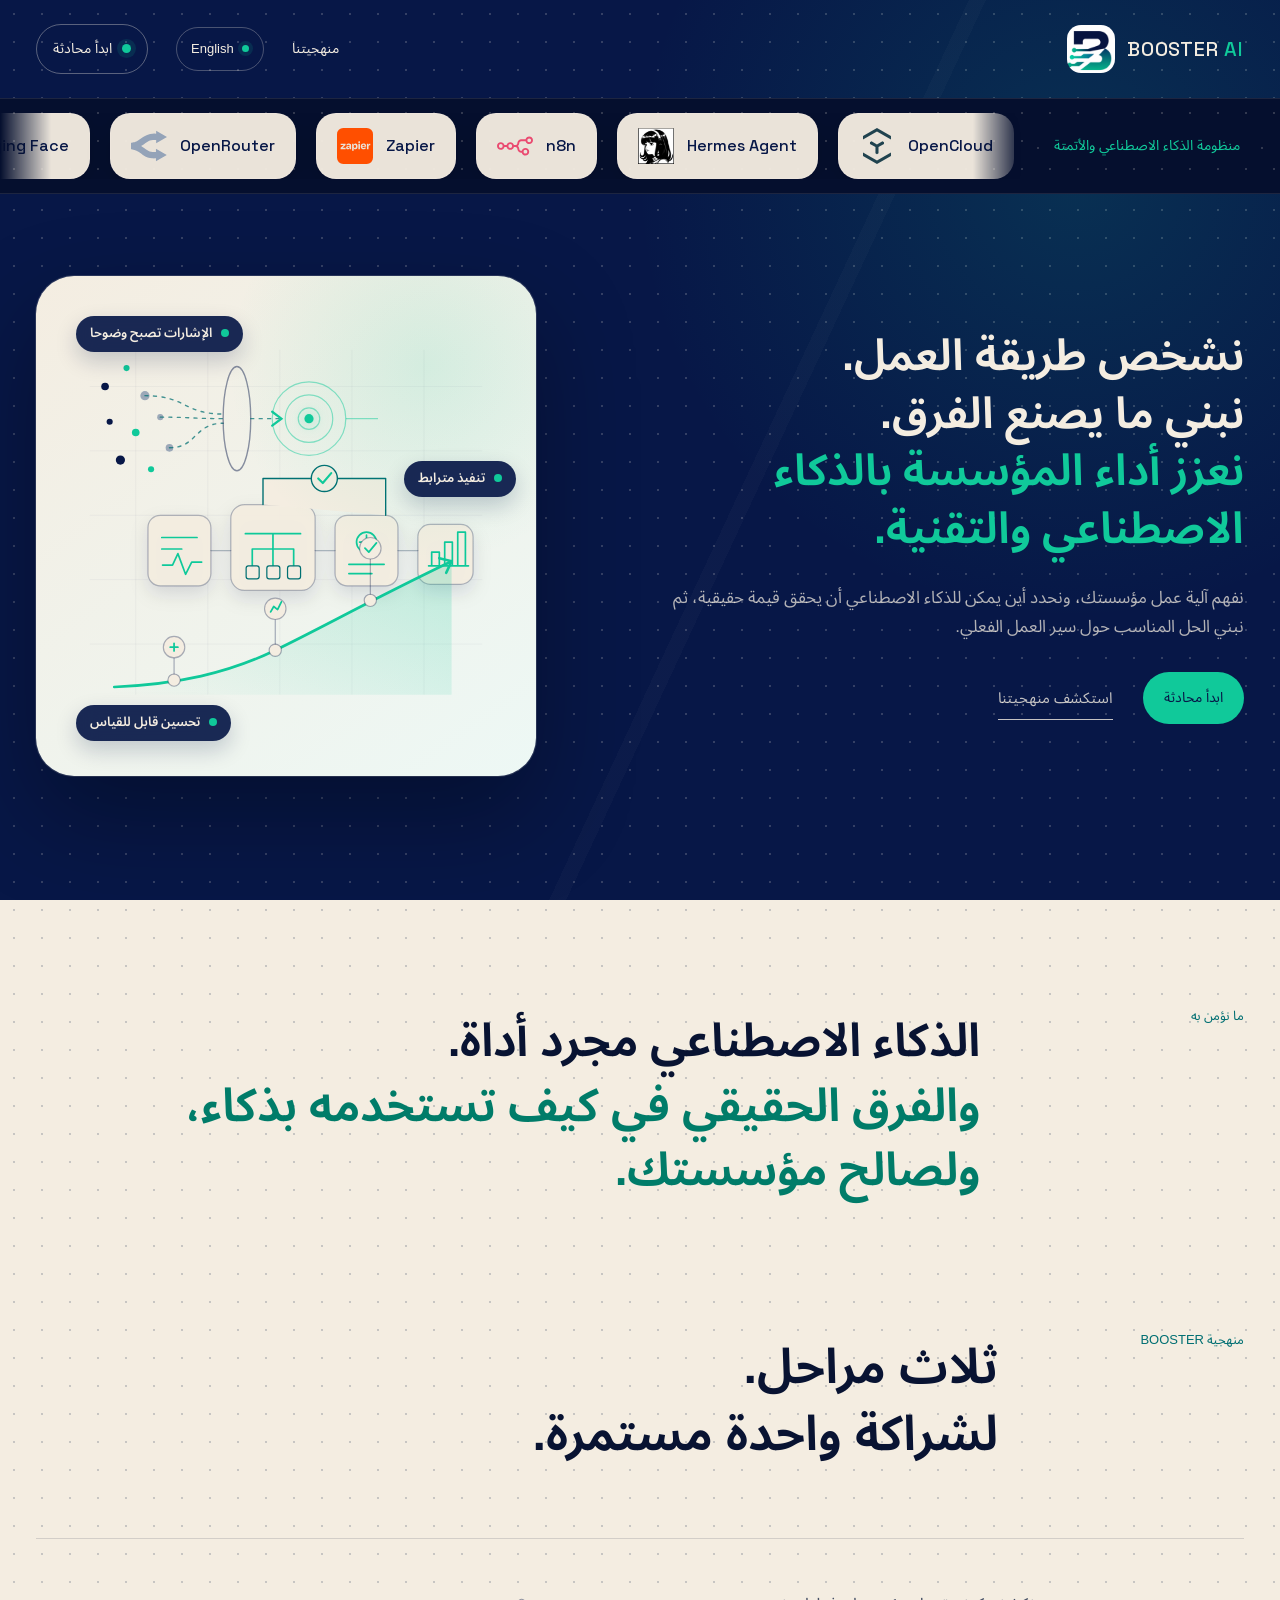
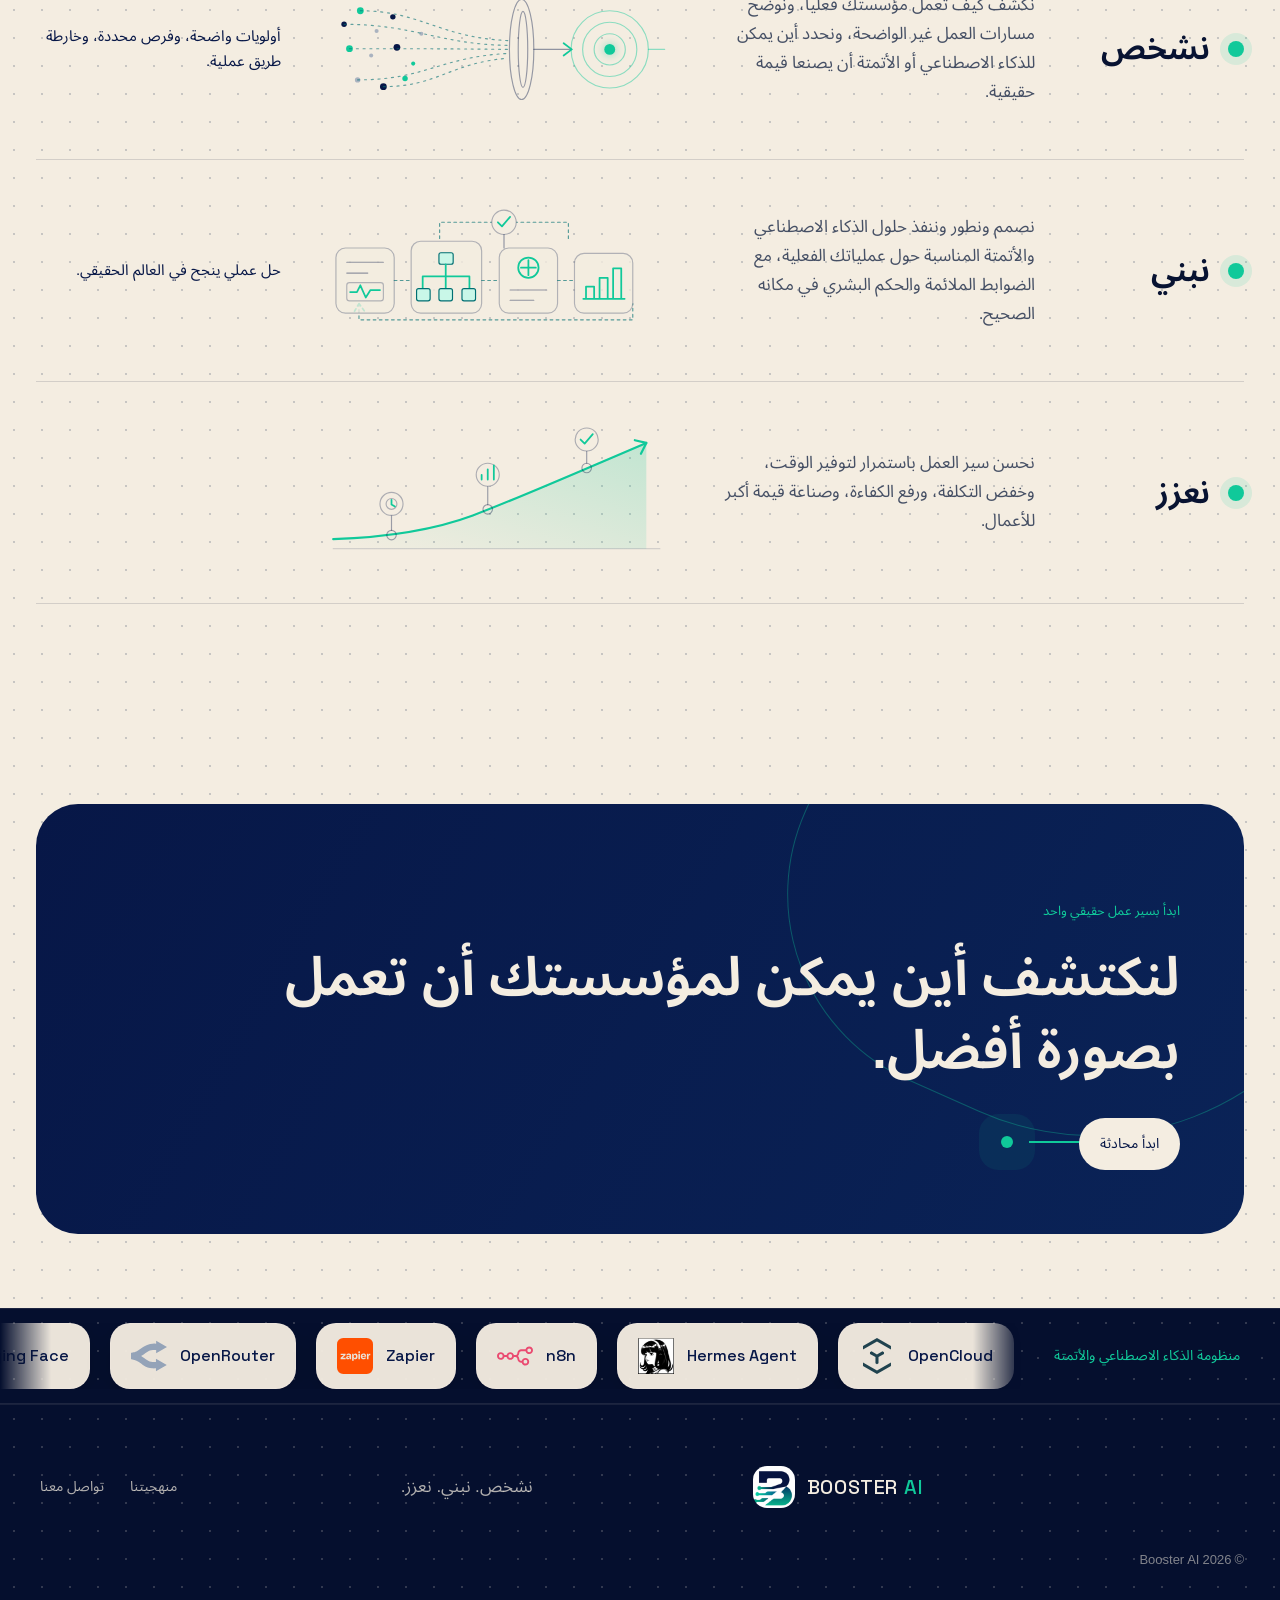
==== commit 517fb234: "[verified] refine bilingual responsive design" ====
--- a/index.html
+++ b/index.html
@@ -25,7 +25,7 @@
     </button>
     <nav class="site-nav" id="site-nav" aria-label="التنقل الرئيسي" data-i18n-attr="aria-label:a11y.mainNav">
       <a href="#approach" data-i18n="nav.approach">منهجيتنا</a>
-      <a href="#workflow" data-i18n="nav.how">كيف نعمل</a>
+
       <button class="language-toggle" type="button" data-language-toggle aria-label="Switch to English">English</button>
       <a class="nav-cta" href="contact.html"><span></span> <span data-i18n="nav.start">ابدأ محادثة</span> </a>
     </nav>
@@ -233,70 +233,6 @@
       </div>
     </section>
 
-    <section class="workflow" id="workflow" aria-labelledby="workflow-title">
-      <h2 class="sr-only" id="workflow-title" data-i18n="home.workflowA11yTitle">سير العمل التوضيحي</h2>
-      <div class="workflow-inner section-shell">
-        <div class="workflow-canvas" role="group" aria-label="سير عمل توضيحي يبدأ بالإشارات التشغيلية ويمر بالتشخيص والتنفيذ المترابط والمراجعة البشرية وصولا إلى تحسين قابل للقياس" data-i18n-attr="aria-label:home.workflowVisualLabel">
-          <svg class="workflow-detail" viewBox="0 0 840 500" role="img" aria-labelledby="workflow-svg-title workflow-svg-desc">
-            <title id="workflow-svg-title" data-i18n="home.workflowSvgTitle">سير عمل Booster AI</title>
-            <desc id="workflow-svg-desc" data-i18n="home.workflowSvgDesc">تتجمع الإشارات التشغيلية في هدف واضح، ثم تنتقل عبر مكونات تنفيذ مترابطة بموافقة بشرية، لتنتج تحسنا قابلا للقياس.</desc>
-            <defs><linearGradient id="workflow-value-fill" x1="0" y1="1" x2="1" y2="0"><stop offset="0" stop-color="#10c99a" stop-opacity="0"/><stop offset="1" stop-color="#10c99a" stop-opacity=".18"/></linearGradient></defs>
-            <g class="workflow-signals">
-              <circle cx="42" cy="108" r="5"/><circle cx="70" cy="82" r="4"/><circle cx="98" cy="116" r="6"/><circle cx="126" cy="92" r="4"/>
-              <circle cx="50" cy="155" r="4"/><circle cx="82" cy="166" r="5"/><circle cx="116" cy="148" r="4"/><circle cx="138" cy="181" r="5"/>
-              <circle cx="60" cy="212" r="6"/><circle cx="94" cy="228" r="4"/><circle cx="128" cy="216" r="5"/>
-            </g>
-            <g class="workflow-converge">
-              <path d="M98 116C142 116 145 145 181 148"/><path d="M126 92C150 92 155 138 181 142"/><path d="M116 148C146 148 151 152 181 153"/><path d="M138 181C158 181 160 160 181 158"/><path d="M128 216C160 216 160 170 181 164"/>
-              <ellipse cx="198" cy="153" rx="17" ry="76"/><path d="M215 153h31"/><path class="workflow-accent" d="M236 145l11 8-11 8"/>
-            </g>
-            <g class="workflow-target">
-              <circle cx="284" cy="153" r="43"/><circle cx="284" cy="153" r="28"/><circle cx="284" cy="153" r="12"/><circle class="workflow-core" cx="284" cy="153" r="6"/>
-              <text x="284" y="221" text-anchor="middle" data-i18n="visual.clarity">الوضوح</text>
-            </g>
-            <path class="workflow-main-route" d="M327 153H366"/>
-            <g class="workflow-build-system">
-              <g transform="translate(366 108)"><rect width="88" height="94" rx="14"/><path d="M16 23h56M16 39h34"/><path class="workflow-accent" d="M16 70h12l6-14 10 24 9-16h18"/></g>
-              <g transform="translate(472 94)"><rect width="104" height="114" rx="16"/><rect class="workflow-mini" x="42" y="19" width="21" height="17" rx="3"/><path class="workflow-accent" d="M52 36v17M18 53h68M18 53v21M52 53v21M86 53v21"/><rect class="workflow-mini" x="9" y="74" width="20" height="18" rx="3"/><rect class="workflow-mini" x="42" y="74" width="20" height="18" rx="3"/><rect class="workflow-mini" x="76" y="74" width="20" height="18" rx="3"/></g>
-              <g transform="translate(594 108)"><rect width="88" height="94" rx="14"/><circle class="workflow-accent" cx="44" cy="34" r="14"/><path class="workflow-accent" d="M44 24v20M34 34h20"/><path d="M17 66h54M17 79h37"/></g>
-              <path class="workflow-system-route" d="M454 155h18M576 155h18"/>
-              <text x="524" y="235" text-anchor="middle" data-i18n="visual.connectedDelivery">تنفيذ مترابط</text>
-            </g>
-            <g class="workflow-review-detail">
-              <path d="M418 108V61h212v47"/><circle cx="524" cy="61" r="19"/><path class="workflow-accent" d="M515 61l6 6 13-15"/><text x="524" y="28" text-anchor="middle" data-i18n="visual.humanCheckpoint">مراجعة بشرية</text>
-            </g>
-            <path class="workflow-main-route" d="M682 155c55 0 64 40 64 90"/>
-            <g class="workflow-value-chart">
-              <path class="workflow-value-area" d="M356 438C450 432 526 416 598 382S706 315 786 261V450H356Z" fill="url(#workflow-value-fill)"/>
-              <path class="workflow-value-line" d="M356 438C450 432 526 416 598 382S706 315 786 261"/><path class="workflow-value-line" d="M770 257l16 4-7 15"/>
-              <g><circle cx="444" cy="427" r="7"/><path d="M444 420v-30"/><circle class="workflow-checkpoint" cx="444" cy="378" r="15"/><path class="workflow-accent" d="M444 370v9l6 4"/></g>
-              <g><circle cx="598" cy="382" r="7"/><path d="M598 375v-37"/><circle class="workflow-checkpoint" cx="598" cy="325" r="15"/><path class="workflow-accent" d="M590 332v-7M598 332v-13M606 332v-20"/></g>
-              <g><circle cx="714" cy="310" r="7"/><path d="M714 303v-35"/><circle class="workflow-checkpoint" cx="714" cy="255" r="15"/><path class="workflow-accent" d="M706 255l5 5 11-13"/></g>
-              <text x="570" y="482" text-anchor="middle" data-i18n="visual.measuredImprovement">تحسين قابل للقياس</text>
-            </g>
-          </svg>
-          <div class="workflow-mobile" aria-hidden="true">
-            <div class="mobile-stage mobile-stage-diagnose">
-              <div class="mobile-cluster"><i></i><i></i><i></i><i></i><i></i><i></i></div>
-              <div class="mobile-funnel"></div><div class="mobile-target"><i></i></div>
-              <strong data-i18n="visual.signalsBecomeClarity">الإشارات تصبح وضوحا</strong>
-            </div>
-            <i class="mobile-route"></i>
-            <div class="mobile-stage mobile-stage-build">
-              <div class="mobile-approval">✓</div>
-              <div class="mobile-build-cards"><i></i><i></i><i></i><i></i></div>
-              <strong data-i18n="visual.connectedDelivery">تنفيذ مترابط</strong><span data-i18n="visual.humanBuiltIn">قرارات بشرية مدمجة</span>
-            </div>
-            <i class="mobile-route mobile-route-boost"></i>
-            <div class="mobile-stage mobile-stage-boost">
-              <div class="mobile-curve"><i></i><i></i><i></i></div>
-              <strong data-i18n="visual.measuredImprovement">تحسين قابل للقياس</strong><span data-i18n="visual.timeEfficiencyValue">الوقت والكفاءة والقيمة</span>
-            </div>
-          </div>
-        </div>
-      </div>
-    </section>
-
 
     <section class="final-cta section-shell" aria-labelledby="final-title">
       <div class="final-cta-card">
--- a/styles.css
+++ b/styles.css
@@ -11,13 +11,13 @@
   --accent-text:#007c69;
   --mint:#c9f7e8;
   --ice:#edf8f5;
-  --paper:#f6f7f3;
-  --white:#fff;
+  --paper:#f4ede1;
+  --white:#f4ede1;
   --muted:#68717e;
   --line:rgba(8,19,50,.14);
   --shadow:0 30px 80px rgba(7,23,71,.18);
-  --dot-canvas-light:radial-gradient(circle,rgba(92,105,122,.18) .7px,transparent .9px);
-  --dot-canvas-dark:radial-gradient(circle,rgba(224,232,236,.12) .7px,transparent .9px);
+  --dot-canvas-light:radial-gradient(circle,rgba(78,91,112,.27) .8px,transparent 1px);
+  --dot-canvas-dark:radial-gradient(circle,rgba(244,237,225,.19) .8px,transparent 1px);
   --dot-canvas-size:28px 28px;
   --display:SpaceGrotesk,Arial,sans-serif;
   --body:SourceSans,Arial,sans-serif;
@@ -27,18 +27,18 @@
 
 *{box-sizing:border-box}
 html{scroll-behavior:smooth}
-body{margin:0;background-color:var(--paper);background-image:var(--dot-canvas-light);background-size:var(--dot-canvas-size);color:var(--ink);font-family:var(--body);font-size:18px;line-height:1.55;-webkit-font-smoothing:antialiased}
-html[lang="ar"] body{font-family:var(--body-ar);line-height:1.8}
+body{margin:0;background-color:var(--paper);background-image:var(--dot-canvas-light);background-size:var(--dot-canvas-size);color:var(--ink);font-family:var(--body);font-size:17px;line-height:1.55;-webkit-font-smoothing:antialiased}
+html[lang="ar"] body{font-family:var(--body-ar);line-height:1.7}
 html[lang="ar"] h1,html[lang="ar"] h2,html[lang="ar"] h3,html[lang="ar"] .site-nav,html[lang="ar"] .button,html[lang="ar"] .text-link,html[lang="ar"] .section-label,html[lang="ar"] .eyebrow,html[lang="ar"] .stage-output,html[lang="ar"] .contact-form,html[lang="ar"] .footer-links{font-family:var(--display-ar)}
 html[lang="ar"] .contact-form label{font-family:var(--display-ar)}
 html[lang="ar"] h1,html[lang="ar"] h2,html[lang="ar"] h3{letter-spacing:0;line-height:1.38;text-wrap:pretty;word-break:normal;overflow-wrap:normal;font-weight:650}
-html[lang="ar"] .hero h1{font-size:clamp(48px,4.7vw,74px);line-height:1.3}
-html[lang="ar"] .intro h2{font-size:clamp(42px,4.5vw,70px);line-height:1.42}
-html[lang="ar"] .section-heading h2{font-size:clamp(44px,5vw,74px);line-height:1.38}
-html[lang="ar"] .final-cta-card h2{font-size:clamp(46px,5.4vw,78px);line-height:1.36}
-html[lang="ar"] .contact-hero h1{font-size:clamp(44px,4.2vw,62px);line-height:1.38}
+html[lang="ar"] .hero h1{font-size:clamp(38px,3.4vw,54px);line-height:1.32}
+html[lang="ar"] .intro h2{font-size:clamp(34px,3.6vw,54px);line-height:1.4}
+html[lang="ar"] .section-heading h2{font-size:clamp(36px,3.8vw,58px);line-height:1.38}
+html[lang="ar"] .final-cta-card h2{font-size:clamp(38px,4.2vw,62px);line-height:1.36}
+html[lang="ar"] .contact-hero h1{font-size:clamp(36px,3.3vw,48px);line-height:1.38}
 html[lang="ar"] .eyebrow,html[lang="ar"] .section-label{letter-spacing:0}
-html[lang="ar"] .hero-lede{line-height:1.9}
+html[lang="ar"] .hero-lede{line-height:1.7}
 html[dir="rtl"] .brand{direction:ltr}
 html[dir="rtl"] input[type="email"],html[dir="rtl"] input[type="tel"]{direction:ltr;text-align:left}
 a{color:inherit}
@@ -54,16 +54,16 @@
 
 .section-shell{width:min(1380px,calc(100% - 72px));margin-inline:auto}
 .site-header{position:absolute;inset:0 0 auto;z-index:50;height:98px;padding:20px max(36px,calc((100vw - 1380px)/2));display:flex;align-items:center;justify-content:space-between;color:var(--white)}
-.site-header.is-stuck{position:fixed;height:76px;background-color:rgba(7,23,71,.9);background-image:var(--dot-canvas-dark);background-size:var(--dot-canvas-size);backdrop-filter:blur(18px);border-bottom:1px solid rgba(255,255,255,.12);animation:header-in .35s ease both}
+.site-header.is-stuck{position:fixed;height:76px;background-color:rgba(7,23,71,.9);background-image:var(--dot-canvas-dark);background-size:var(--dot-canvas-size);backdrop-filter:blur(18px);border-bottom:1px solid rgba(244,237,225,.12);animation:header-in .35s ease both}
 @keyframes header-in{from{transform:translateY(-100%)}to{transform:none}}
-.brand{min-height:44px;display:flex;align-items:center;gap:12px;text-decoration:none;font-family:var(--display);font-size:22px;letter-spacing:.04em}
-.brand img{width:48px;height:48px;object-fit:cover;border-radius:14px;background:#fff}
+.brand{min-height:44px;display:flex;align-items:center;gap:12px;text-decoration:none;font-family:var(--display);font-size:20px;letter-spacing:.04em}
+.brand img{width:48px;height:48px;object-fit:cover;border-radius:14px;background:var(--white)}
 .brand em{font-style:normal;color:var(--emerald)}
-.site-nav{display:flex;align-items:center;gap:28px;font-family:var(--display);font-size:15px}
+.site-nav{display:flex;align-items:center;gap:28px;font-family:var(--display);font-size:14px}
 .site-nav a{text-decoration:none;position:relative;min-height:44px;display:inline-flex;align-items:center}
-.language-toggle{min-height:44px;padding:8px 14px;border:1px solid rgba(255,255,255,.28);border-radius:999px;background:transparent;color:inherit;font-family:inherit;font-size:13px;cursor:pointer;display:inline-flex;align-items:center;gap:8px}
+.language-toggle{min-height:44px;padding:8px 14px;border:1px solid rgba(244,237,225,.28);border-radius:999px;background:transparent;color:inherit;font-family:inherit;font-size:13px;cursor:pointer;display:inline-flex;align-items:center;gap:8px}
 .language-toggle::before{content:"";width:7px;height:7px;border-radius:50%;background:var(--emerald);box-shadow:0 0 0 4px rgba(16,201,154,.12)}
-.ecosystem-strip{position:relative;z-index:12;min-height:96px;display:grid;grid-template-columns:auto minmax(0,1fr);align-items:center;background-color:#050f2e;background-image:var(--dot-canvas-dark);background-size:var(--dot-canvas-size);color:#fff;border-block:1px solid rgba(255,255,255,.1);overflow:hidden}
+.ecosystem-strip{position:relative;z-index:12;min-height:96px;display:grid;grid-template-columns:auto minmax(0,1fr);align-items:center;background-color:#050f2e;background-image:var(--dot-canvas-dark);background-size:var(--dot-canvas-size);color:var(--white);border-block:1px solid rgba(244,237,225,.1);overflow:hidden}
 .ecosystem-strip-header{position:absolute;inset:98px 0 auto}
 .contact-page .ecosystem-strip-header{position:relative;inset:auto}
 .ecosystem-caption{position:relative;z-index:2;margin:0;padding-inline:40px 30px;white-space:nowrap;font-family:var(--display);font-size:13px;letter-spacing:.09em;text-transform:uppercase;color:var(--emerald);background-color:#050f2e;background-image:var(--dot-canvas-dark);background-size:var(--dot-canvas-size)}
@@ -71,40 +71,40 @@
 .marquee{min-width:0;overflow:hidden;mask-image:linear-gradient(90deg,transparent,#000 5%,#000 95%,transparent)}
 .marquee-track{width:max-content;display:flex;direction:ltr;animation:marquee-right 48s linear infinite;will-change:transform;backface-visibility:hidden}
 .marquee-group{display:flex;flex:none;align-items:center;gap:20px;padding-inline:10px;direction:ltr}
-.brand-chip{height:66px;display:inline-flex;align-items:center;gap:13px;padding:11px 20px;border:1px solid rgba(255,255,255,.22);border-radius:20px;background:rgba(255,255,255,.96);box-shadow:0 8px 24px rgba(0,0,0,.16);font-family:var(--display);font-size:16px;font-weight:500;white-space:nowrap;color:var(--navy)}
+.brand-chip{height:66px;display:inline-flex;align-items:center;gap:13px;padding:11px 20px;border:1px solid rgba(244,237,225,.22);border-radius:20px;background:rgba(244,237,225,.96);box-shadow:0 8px 24px rgba(0,0,0,.16);font-family:var(--display);font-size:16px;font-weight:500;white-space:nowrap;color:var(--navy)}
 .brand-chip img{width:36px;height:36px;object-fit:contain;filter:none;opacity:1}.brand-chip-text{padding-inline:20px}
 html[dir="rtl"] .marquee-track{animation-name:marquee-left}
 @keyframes marquee-left{from{transform:translate3d(0,0,0)}to{transform:translate3d(-50%,0,0)}}
 @keyframes marquee-right{from{transform:translate3d(-50%,0,0)}to{transform:translate3d(0,0,0)}}
 .site-nav>a:not(.nav-cta)::after{content:"";position:absolute;left:0;right:100%;bottom:-5px;height:1px;background:var(--emerald);transition:right .25s ease}
 .site-nav>a:not(.nav-cta):hover::after{right:0}
-.nav-cta{display:flex;align-items:center;gap:10px;border:1px solid rgba(255,255,255,.35);padding:12px 16px;border-radius:999px}
+.nav-cta{display:flex;align-items:center;gap:10px;border:1px solid rgba(244,237,225,.35);padding:12px 16px;border-radius:999px}
 .nav-cta>span:first-child{width:9px;height:9px;border-radius:50%;background:var(--emerald);box-shadow:0 0 0 5px rgba(16,201,154,.12)}
-.menu-toggle{display:none;width:48px;height:48px;border:1px solid rgba(255,255,255,.25);background:transparent;border-radius:50%;padding:0;align-items:center;justify-content:center;flex-direction:column;gap:6px;color:#fff}
+.menu-toggle{display:none;width:48px;height:48px;border:1px solid rgba(244,237,225,.25);background:transparent;border-radius:50%;padding:0;align-items:center;justify-content:center;flex-direction:column;gap:6px;color:var(--white)}
 .menu-toggle i{display:block;width:20px;height:1px;background:currentColor;transition:.25s ease}
 
-.hero{position:relative;min-height:100svh;background-color:var(--navy);background-image:var(--dot-canvas-dark);background-size:var(--dot-canvas-size);color:var(--white);overflow:hidden;padding:256px max(36px,calc((100vw - 1380px)/2)) 90px}
-.hero::before{content:"";position:absolute;inset:0;background:radial-gradient(circle at 84% 20%,rgba(16,201,154,.14),transparent 34%),linear-gradient(115deg,transparent 0 57%,rgba(255,255,255,.025) 57% 58%,transparent 58%);pointer-events:none}
-.hero-grid{position:relative;z-index:1;display:grid;grid-template-columns:minmax(0,1.08fr) minmax(430px,.92fr);align-items:center;gap:8vw;min-height:calc(100svh - 346px)}
+.hero{position:relative;min-height:100svh;background-color:var(--navy);background-image:var(--dot-canvas-dark);background-size:var(--dot-canvas-size);color:var(--white);overflow:hidden;padding:222px max(36px,calc((100vw - 1380px)/2)) 70px}
+.hero::before{content:"";position:absolute;inset:0;background:radial-gradient(circle at 84% 20%,rgba(16,201,154,.14),transparent 34%),linear-gradient(115deg,transparent 0 57%,rgba(244,237,225,.025) 57% 58%,transparent 58%);pointer-events:none}
+.hero-grid{position:relative;z-index:1;display:grid;grid-template-columns:minmax(0,1.08fr) minmax(410px,.92fr);align-items:center;gap:7vw;min-height:calc(100svh - 292px)}
 .eyebrow,.section-label{margin:0 0 24px;font-family:var(--display);font-size:13px;line-height:1;text-transform:uppercase;letter-spacing:.19em;color:var(--teal)}
 .hero .eyebrow{color:var(--emerald);display:flex;align-items:center;gap:14px}
 .hero .eyebrow::before{content:"";width:38px;height:1px;background:currentColor}
 h1,h2,h3,p{margin-top:0}
 h1,h2,h3{font-family:var(--display);font-weight:500;letter-spacing:-.05em;text-wrap:balance}
-h1{margin-bottom:30px;font-size:clamp(55px,6vw,102px);line-height:.91}
+h1{margin-bottom:26px;font-size:clamp(38px,3.8vw,60px);line-height:.98}
 h1 em,h2 em{font-style:italic;color:var(--accent-text)}
 html[lang="ar"] h1 em,html[lang="ar"] h2 em{font-style:normal}
 .hero h1 em{color:var(--emerald)}
-.hero-lede{max-width:670px;margin-bottom:36px;font-size:clamp(19px,1.45vw,24px);line-height:1.5;color:rgba(255,255,255,.72)}
+.hero-lede{max-width:650px;margin-bottom:30px;font-size:clamp(17px,1.2vw,20px);line-height:1.55;color:rgba(244,237,225,.72)}
 .hero-actions{display:flex;align-items:center;gap:30px;flex-wrap:wrap}
-.button{min-height:52px;display:inline-flex;align-items:center;justify-content:center;gap:18px;padding:14px 22px;border:1px solid transparent;border-radius:999px;text-decoration:none;font-family:var(--display);font-size:15px;cursor:pointer;transition:transform .2s ease,background .2s ease,color .2s ease}
+.button{min-height:50px;display:inline-flex;align-items:center;justify-content:center;gap:16px;padding:13px 20px;border:1px solid transparent;border-radius:999px;text-decoration:none;font-family:var(--display);font-size:14px;cursor:pointer;transition:transform .2s ease,background .2s ease,color .2s ease}
 .button:hover{transform:translateY(-2px)}
 .button-mint{background:var(--emerald);color:var(--navy)}
 .button-white{background:var(--white);color:var(--navy)}
 .button-dark{background:var(--navy);color:var(--white)}
 .text-link{min-height:44px;display:inline-flex;gap:16px;align-items:center;text-decoration:none;font-family:var(--display);font-size:15px;border-bottom:1px solid currentColor;padding:7px 0 5px}
-.text-link-light{color:rgba(255,255,255,.8)}
-.hero-art{position:relative;justify-self:end;width:min(560px,43vw);aspect-ratio:1;border-radius:42px;overflow:hidden;background:linear-gradient(145deg,#fff,#edf8f5);box-shadow:0 0 0 1px rgba(255,255,255,.14),0 45px 120px rgba(0,0,0,.35);isolation:isolate}
+.text-link-light{color:rgba(244,237,225,.8)}
+.hero-art{position:relative;justify-self:end;width:min(500px,40vw);aspect-ratio:1;border-radius:38px;overflow:hidden;background:linear-gradient(145deg,var(--white),#edf8f5);box-shadow:0 0 0 1px rgba(244,237,225,.14),0 40px 100px rgba(0,0,0,.32);isolation:isolate}
 .hero-art::after{content:"";position:absolute;inset:0;background:radial-gradient(circle at 78% 18%,rgba(16,201,154,.13),transparent 35%);pointer-events:none}
 .hero-system{width:100%;height:100%;padding:4%;font-family:var(--display)}
 .hero-grid-field{fill:none;stroke:rgba(7,23,71,.055);stroke-width:1}
@@ -116,28 +116,29 @@
 .hero-converge ellipse{stroke:rgba(7,23,71,.46);stroke-dasharray:none}.hero-converge path:last-child{stroke:var(--emerald);stroke-width:3;stroke-dasharray:none}
 .hero-target{fill:none;stroke:rgba(16,201,154,.48);stroke-width:1.6}.hero-target .target-core{fill:var(--emerald);stroke:none;filter:drop-shadow(0 0 9px rgba(16,201,154,.55))}
 .hero-build-flow{fill:none;stroke:rgba(7,23,71,.28);stroke-width:1.6;stroke-linecap:round;stroke-linejoin:round}
-.hero-build-flow>rect{fill:rgba(255,255,255,.94)}.hero-card-accent{stroke:var(--emerald)!important;stroke-width:2.2!important}.hero-mini-node{fill:var(--mint);stroke:var(--teal)}
-.hero-review{fill:#fff;stroke:var(--teal);stroke-width:1.8;stroke-linecap:round;stroke-linejoin:round}.hero-review path:last-child{fill:none;stroke:var(--emerald);stroke-width:2.8}
-.hero-progress{fill:#fff;stroke:rgba(7,23,71,.34);stroke-width:1.5;stroke-linecap:round;stroke-linejoin:round}.hero-progress .progress-area{stroke:none}.hero-progress .progress-line{fill:none;stroke:var(--emerald);stroke-width:3.5}.hero-progress .checkpoint{fill:#fff;stroke:rgba(7,23,71,.32)}.hero-progress .checkpoint-icon{fill:none;stroke:var(--emerald);stroke-width:2.3}
-.art-label{position:absolute;z-index:3;padding:11px 17px;border-radius:999px;background:rgba(7,23,71,.94);backdrop-filter:blur(10px);color:#fff;font-family:var(--display);font-size:15px;font-weight:650;line-height:1.35;letter-spacing:0;box-shadow:0 12px 28px rgba(7,23,71,.24)}
+.hero-build-flow>rect{fill:rgba(244,237,225,.94)}.hero-card-accent{stroke:var(--emerald)!important;stroke-width:2.2!important}.hero-mini-node{fill:var(--mint);stroke:var(--teal)}
+.hero-review{fill:var(--white);stroke:var(--teal);stroke-width:1.8;stroke-linecap:round;stroke-linejoin:round}.hero-review path:last-child{fill:none;stroke:var(--emerald);stroke-width:2.8}
+.hero-progress{fill:var(--white);stroke:rgba(7,23,71,.34);stroke-width:1.5;stroke-linecap:round;stroke-linejoin:round}.hero-progress .progress-area{stroke:none}.hero-progress .progress-line{fill:none;stroke:var(--emerald);stroke-width:3.5}.hero-progress .checkpoint{fill:var(--white);stroke:rgba(7,23,71,.32)}.hero-progress .checkpoint-icon{fill:none;stroke:var(--emerald);stroke-width:2.3}
+.art-label{position:absolute;z-index:3;padding:9px 14px;border-radius:999px;background:rgba(7,23,71,.92);backdrop-filter:blur(10px);color:var(--white);font-family:var(--display);font-size:13px;font-weight:600;line-height:1.35;letter-spacing:0;box-shadow:0 9px 22px rgba(7,23,71,.2);white-space:nowrap}
+html[lang="ar"] .art-label{font-family:var(--display-ar);letter-spacing:0}
 .art-label::before{content:"";display:inline-block;width:8px;height:8px;margin-inline-end:9px;border-radius:50%;background:var(--emerald)}
-.art-label-diagnose{top:8%;left:8%}.art-label-build{top:45%;right:5%}.art-label-boost{bottom:7%;left:8%}
-
-
-.intro{padding-block:150px 170px;display:grid;grid-template-columns:.38fr 1.62fr;gap:45px;align-items:start}
-.intro h2{margin:0;font-size:clamp(46px,6vw,92px);line-height:.98}
-
-.approach{padding-bottom:160px}
+.art-label-diagnose{top:8%;left:8%}.art-label-build{top:37%;right:4%}.art-label-boost{bottom:7%;left:8%}
+
+
+.intro{padding-block:110px 130px;display:grid;grid-template-columns:.38fr 1.62fr;gap:42px;align-items:start}
+.intro h2{margin:0;font-size:clamp(32px,3.7vw,54px);line-height:1.04}
+
+.approach{padding-bottom:120px}
 .section-heading{display:grid;grid-template-columns:.38fr 1.82fr;gap:45px;margin-bottom:70px}
-.section-heading h2,.value h2{margin:0;font-size:clamp(48px,6vw,88px);line-height:.96}
+.section-heading h2,.value h2{margin:0;font-size:clamp(34px,3.9vw,58px);line-height:1.02}
 .stage-stack{border-top:1px solid var(--line)}
-.stage{display:grid;grid-template-columns:.55fr 1.05fr 1.15fr .8fr;gap:44px;align-items:center;padding:58px 0;border-bottom:1px solid var(--line);position:relative}
+.stage{display:grid;grid-template-columns:.55fr 1.05fr 1.15fr .8fr;gap:40px;align-items:center;padding:46px 0;border-bottom:1px solid var(--line);position:relative}
 .stage::before{content:"";position:absolute;inset:0;background:linear-gradient(90deg,var(--ice),transparent);opacity:0;transform:scaleX(.85);transform-origin:left;transition:.35s ease;z-index:-1}
 .stage:hover::before{opacity:1;transform:scaleX(1)}
 .stage-name{display:flex;align-items:center;gap:18px}
-.stage-name h3{margin:0;font-size:clamp(30px,3.2vw,52px)}
+.stage-name h3{margin:0;font-size:clamp(28px,2.5vw,42px)}
 .stage-dot{width:16px;height:16px;border-radius:50%;background:var(--emerald);box-shadow:0 0 0 8px rgba(16,201,154,.12)}
-.stage>p{margin:0;color:#465065;font-size:19px}
+.stage>p{margin:0;color:#465065;font-size:17px}
 .stage-output{font-family:var(--display);font-size:15px!important;color:var(--navy)!important}
 .stage-art{min-width:0}.stage-art svg{width:100%;height:auto;overflow:visible;fill:none;stroke:rgba(7,23,71,.42);stroke-width:1.7;stroke-linecap:round;stroke-linejoin:round}
 .stage-art .diagram-accent{stroke:var(--emerald);stroke-width:2.6}
@@ -146,62 +147,44 @@
 @keyframes diagram-flow{to{stroke-dashoffset:-60}}
 .diagram-filter ellipse{stroke:rgba(7,23,71,.4)}.diagram-target{stroke:rgba(16,201,154,.46)}.diagram-target .diagram-core{fill:var(--emerald);stroke:none;filter:drop-shadow(0 0 7px rgba(16,201,154,.55))}
 .diagram-loop,.diagram-connectors{stroke:rgba(0,111,114,.66);stroke-dasharray:4 5}
-.diagram-card>rect{fill:rgba(255,255,255,.78);stroke:rgba(7,23,71,.28)}.diagram-card .diagram-mini{fill:var(--mint);stroke:var(--teal)}
-.diagram-approval circle,.diagram-checkpoint>circle:not(:first-child){fill:#fff;stroke:rgba(7,23,71,.3)}
+.diagram-card>rect{fill:rgba(244,237,225,.78);stroke:rgba(7,23,71,.28)}.diagram-card .diagram-mini{fill:var(--mint);stroke:var(--teal)}
+.diagram-approval circle,.diagram-checkpoint>circle:not(:first-child){fill:var(--white);stroke:rgba(7,23,71,.3)}
 .diagram-progress-area{stroke:none}.diagram-progress-line{stroke:var(--emerald);stroke-width:3.2}.diagram-baseline{stroke:rgba(7,23,71,.14)}.diagram-checkpoint{stroke:rgba(7,23,71,.38)}
 .stage:hover .diagram-target,.stage:hover .diagram-progress-line{filter:drop-shadow(0 4px 7px rgba(16,201,154,.25))}
 
-.workflow{background-color:var(--navy);background-image:var(--dot-canvas-dark);background-size:var(--dot-canvas-size);color:#fff;padding-block:120px;overflow:hidden}
-.workflow-inner{display:block}
 .section-label-light{color:var(--emerald)}
-.workflow-canvas{position:relative;width:min(1180px,100%);margin-inline:auto;padding:36px;border:1px solid rgba(255,255,255,.13);border-radius:42px;background:radial-gradient(circle at 85% 15%,rgba(16,201,154,.14),transparent 32%),rgba(255,255,255,.03);box-shadow:inset 0 1px rgba(255,255,255,.08)}
-.workflow-canvas::before{content:"";position:absolute;inset:0;opacity:.14;background-image:radial-gradient(rgba(255,255,255,.45) 1px,transparent 1px);background-size:24px 24px;border-radius:inherit}
-.workflow-detail{position:relative;overflow:visible;font-family:var(--display);fill:none;stroke-linecap:round;stroke-linejoin:round}
-.workflow-detail text{fill:rgba(255,255,255,.78);stroke:none;font-family:var(--display);font-size:15px;font-weight:500;letter-spacing:.04em}
-html[lang="ar"] .workflow-detail text{font-family:var(--display-ar);font-size:22px;font-weight:650;letter-spacing:0}
-html[lang="ar"] .art-label,html[lang="ar"] .mobile-stage strong{font-family:var(--display-ar);letter-spacing:0}
-.workflow-signals circle{fill:#fff;stroke:none}.workflow-signals circle:nth-child(3n+2){fill:var(--emerald)}.workflow-signals circle:nth-child(3n){fill:#6f7a96}
-.workflow-converge{stroke:rgba(201,247,232,.58);stroke-width:1.8;stroke-dasharray:4 7;animation:route-flow 4s linear infinite}.workflow-converge ellipse{stroke:rgba(255,255,255,.45);stroke-dasharray:none}
-.workflow-accent{stroke:var(--emerald)!important;stroke-width:2.5!important}
-.workflow-target{stroke:rgba(16,201,154,.55);stroke-width:1.6}.workflow-target .workflow-core{fill:var(--emerald);stroke:none;filter:drop-shadow(0 0 8px rgba(16,201,154,.65))}
-.workflow-main-route,.workflow-system-route{stroke:var(--teal);stroke-width:2.4;stroke-dasharray:6 8;animation:route-flow 4s linear infinite}
-@keyframes route-flow{to{stroke-dashoffset:-80}}
-.workflow-build-system{stroke:rgba(255,255,255,.42);stroke-width:1.5}.workflow-build-system rect{fill:rgba(255,255,255,.075)}.workflow-build-system .workflow-mini{fill:rgba(201,247,232,.12);stroke:var(--emerald)}
-.workflow-review-detail{stroke:rgba(201,247,232,.6);stroke-width:1.5}.workflow-review-detail circle{fill:var(--navy);stroke:var(--emerald);stroke-width:2}.workflow-review-detail text{fill:var(--emerald)}
-.workflow-value-chart{stroke:rgba(255,255,255,.44);stroke-width:1.5}.workflow-value-area{stroke:none}.workflow-value-line{stroke:var(--emerald);stroke-width:3.5}.workflow-checkpoint{fill:var(--navy);stroke:rgba(255,255,255,.5)}
-.workflow-mobile{display:none}
-
-.final-cta{padding-block:110px 100px}
-.final-cta-card{position:relative;overflow:hidden;background:linear-gradient(120deg,var(--navy),var(--navy-2));color:#fff;border-radius:48px;padding:80px;min-height:500px;display:flex;flex-direction:column;align-items:flex-start;justify-content:flex-end}
+
+.final-cta{padding-block:80px 74px}
+.final-cta-card{position:relative;overflow:hidden;background:linear-gradient(120deg,var(--navy),var(--navy-2));color:var(--white);border-radius:42px;padding:64px;min-height:430px;display:flex;flex-direction:column;align-items:flex-start;justify-content:flex-end}
 .final-cta-card::before{content:"";position:absolute;width:560px;height:560px;right:-130px;top:-230px;border:1px solid rgba(16,201,154,.34);border-radius:42% 58% 58% 42%;transform:rotate(24deg)}
-.final-cta-card h2{position:relative;z-index:1;max-width:960px;font-size:clamp(48px,6.4vw,94px);line-height:.95;margin-bottom:34px}
+.final-cta-card h2{position:relative;z-index:1;max-width:900px;font-size:clamp(36px,4.2vw,62px);line-height:1.02;margin-bottom:30px}
 .final-cta-card .button{position:relative;z-index:1}
 .cta-line{position:absolute;right:8%;bottom:20%;display:flex;gap:16px;align-items:center}
 .cta-line i{display:block;width:12px;height:12px;border-radius:50%;background:var(--emerald)}
 .cta-line i:nth-child(2){width:90px;height:2px;border-radius:0}.cta-line i:nth-child(3){box-shadow:0 0 0 22px rgba(16,201,154,.08)}
 
-.site-footer{background-color:#050f2e;background-image:var(--dot-canvas-dark);background-size:var(--dot-canvas-size);color:rgba(255,255,255,.72);padding:60px max(36px,calc((100vw - 1380px)/2)) 40px;display:grid;grid-template-columns:1fr 1fr auto;gap:40px;align-items:center;border-top:1px solid rgba(255,255,255,.08)}
-.brand-footer{color:#fff}.brand-footer img{width:42px;height:42px}
+.site-footer{background-color:#050f2e;background-image:var(--dot-canvas-dark);background-size:var(--dot-canvas-size);color:rgba(244,237,225,.72);padding:60px max(36px,calc((100vw - 1380px)/2)) 40px;display:grid;grid-template-columns:1fr 1fr auto;gap:40px;align-items:center;border-top:1px solid rgba(244,237,225,.08)}
+.brand-footer{color:var(--white)}.brand-footer img{width:42px;height:42px}
 .site-footer>p{margin:0;text-align:center}
 .footer-links{display:flex;gap:18px;font-family:var(--display);font-size:14px}
 .footer-links a{min-height:44px;display:inline-flex;align-items:center;padding-inline:4px;text-decoration:none}
-.footer-meta{grid-column:1/-1!important;text-align:right!important;font-size:13px;color:rgba(255,255,255,.52)}
+.footer-meta{grid-column:1/-1!important;text-align:right!important;font-size:13px;color:rgba(244,237,225,.52)}
 
 /* Contact */
 .contact-page{background-color:var(--paper);background-image:var(--dot-canvas-light);background-size:var(--dot-canvas-size)}
 .contact-page .site-header{background-color:var(--navy);background-image:var(--dot-canvas-dark);background-size:var(--dot-canvas-size);position:relative}
-.contact-hero{width:min(820px,calc(100% - 72px));margin-inline:auto;padding-block:84px 32px}
-.contact-hero h1{max-width:100%;color:var(--navy);font-size:clamp(48px,4.4vw,66px);margin:0;line-height:1.12;text-align:start}
-.contact-hero>p{max-width:100%;color:var(--muted);font-size:20px;line-height:1.75;margin:16px 0 0;text-align:start}
+.contact-hero{width:min(820px,calc(100% - 72px));margin-inline:auto;padding-block:68px 28px}
+.contact-hero h1{max-width:100%;color:var(--navy);font-size:clamp(36px,3.5vw,52px);margin:0;line-height:1.18;text-align:start}
+.contact-hero>p{max-width:100%;color:var(--muted);font-size:18px;line-height:1.7;margin:14px 0 0;text-align:start}
 html[dir="rtl"] .contact-hero h1,html[dir="rtl"] .contact-hero>p{text-align:right}
 .contact-shell{padding-bottom:130px}
 .noscript-contact{width:min(820px,100%);margin:0 auto 20px;background:var(--mint);border-radius:24px;padding:26px}.noscript-contact p{margin:0;color:var(--muted)}
-.contact-form{width:min(820px,100%);margin-inline:auto;background:#fff;border-radius:36px;padding:56px;box-shadow:0 24px 80px rgba(7,23,71,.08)}
+.contact-form{width:min(820px,100%);margin-inline:auto;background:var(--white);border-radius:36px;padding:56px;box-shadow:0 24px 80px rgba(7,23,71,.08)}
 .contact-form label{display:grid;gap:10px;font-family:var(--display);font-size:14px;color:var(--navy)}
 .contact-form label>span[aria-hidden],.field-label>span[aria-hidden]{color:var(--teal)}
 .field-label{display:inline!important;color:var(--navy)!important}
 .form-row{display:grid;grid-template-columns:1fr 1fr;gap:28px;margin-bottom:28px}
-.contact-form input{width:100%;min-height:60px;border:1px solid rgba(7,23,71,.13);background:#f7f9f8;color:var(--ink);border-radius:15px;padding:15px 17px;outline:0;transition:border .2s,box-shadow .2s}
+.contact-form input{width:100%;min-height:60px;border:1px solid rgba(7,23,71,.16);background:var(--white);color:var(--ink);border-radius:15px;padding:15px 17px;outline:0;transition:border .2s,box-shadow .2s}
 .contact-form input:focus{border-color:var(--emerald);box-shadow:0 0 0 3px rgba(16,201,154,.16)}
 .form-action{display:flex;align-items:center;margin-top:36px}
 .form-status{min-height:24px;margin:18px 0 0;color:var(--muted);font-size:14px}
@@ -216,19 +199,17 @@
 }
 
 @media (max-width:760px){
-  body{font-size:17px}.section-shell{width:min(100% - 36px,680px)}
-  .site-header{height:82px;padding:15px 18px}.site-header.is-stuck{height:70px}.brand{font-size:17px}.brand img{width:42px;height:42px;border-radius:11px}.menu-toggle{display:flex}.ecosystem-strip-header{inset:82px 0 auto}.ecosystem-strip{grid-template-columns:1fr;min-height:84px}.ecosystem-caption{display:none}.brand-chip{height:58px;padding:9px 16px;font-size:14px;border-radius:18px}.brand-chip img{width:31px;height:31px}.marquee-group{gap:14px;padding-inline:7px}
-  .site-nav{position:fixed;inset:70px 14px auto;display:flex;flex-direction:column;align-items:stretch;gap:0;padding:14px;background:#fff;color:var(--navy);border-radius:20px;box-shadow:var(--shadow);visibility:hidden;opacity:0;transform:translateY(-12px);transition:.25s ease}
-  .site-nav.is-open{visibility:visible;opacity:1;transform:none}.site-nav a{padding:15px 14px;min-height:48px}.nav-cta{margin-top:6px;background:var(--navy);color:#fff;justify-content:center}.language-toggle{border-color:var(--line);justify-content:center;margin-top:6px;min-height:48px}
+  body{font-size:16px}.section-shell{width:min(100% - 36px,680px)}
+  .site-header{height:76px;padding:14px 18px}.site-header.is-stuck{height:68px}.brand{font-size:16px}.brand img{width:38px;height:38px;border-radius:10px}.menu-toggle{display:flex;width:46px;height:46px}.ecosystem-strip-header{inset:76px 0 auto}.ecosystem-strip{grid-template-columns:1fr;min-height:72px}.ecosystem-caption{display:none}.brand-chip{height:52px;padding:8px 14px;font-size:13px;border-radius:16px}.brand-chip img{width:28px;height:28px}.marquee-group{gap:12px;padding-inline:6px}
+  .site-nav{position:fixed;inset:70px 14px auto;display:flex;flex-direction:column;align-items:stretch;gap:0;padding:14px;background:var(--white);color:var(--navy);border-radius:20px;box-shadow:var(--shadow);visibility:hidden;opacity:0;transform:translateY(-12px);transition:.25s ease}
+  .site-nav.is-open{visibility:visible;opacity:1;transform:none}.site-nav a{padding:15px 14px;min-height:48px}.nav-cta{margin-top:6px;background:var(--navy);color:var(--white);justify-content:center}.language-toggle{border-color:var(--line);justify-content:center;margin-top:6px;min-height:48px}
   .menu-toggle[aria-expanded="true"] i:first-of-type{transform:translateY(3.5px) rotate(45deg)}.menu-toggle[aria-expanded="true"] i:last-of-type{transform:translateY(-3.5px) rotate(-45deg)}
-  .hero{padding:218px 18px 80px;min-height:auto}.hero-grid{display:flex;flex-direction:column;gap:54px;min-height:auto}.hero-copy{width:100%}h1{font-size:clamp(48px,14vw,70px);line-height:.93}.hero-lede{font-size:18px}.hero-actions{align-items:flex-start;gap:22px;flex-direction:column}.hero-art{width:100%;max-width:540px;align-self:center;border-radius:30px}.art-label{font-size:12px;padding:9px 12px}
-  .intro{padding-block:100px;gap:18px}.intro h2,.section-heading h2{font-size:clamp(40px,10vw,56px)}
-  .approach{padding-bottom:100px}.section-heading{gap:10px;margin-bottom:35px}.stage{grid-template-columns:1fr;padding:42px 0;gap:22px}.stage-art{order:3}.stage-output{grid-column:auto;order:4}.stage-name h3{font-size:42px}
-  .workflow{padding-block:80px}.workflow-canvas{padding:24px;border-radius:24px;overflow:hidden}.workflow-canvas>svg{display:none}.workflow-mobile{position:relative;display:flex;flex-direction:column;align-items:center;gap:18px;min-height:610px;padding:28px 10px 18px}.mobile-signals{width:100%;height:58px;position:relative}.mobile-signals i{position:absolute;left:5%;right:24%;height:2px;border-top:2px dashed rgba(255,255,255,.45);border-radius:50%;transform:rotate(5deg)}.mobile-signals i:nth-child(2){top:20px;left:18%;right:10%;transform:rotate(-7deg)}.mobile-signals i:nth-child(3){top:43px;left:1%;right:34%;transform:rotate(2deg)}.mobile-node{position:relative;z-index:2;width:min(220px,82%);min-height:112px;padding:24px 18px;border-radius:24px;background:#fff;color:var(--navy);display:flex;flex-direction:column;align-items:center;justify-content:center;text-align:center;box-shadow:0 18px 40px rgba(0,0,0,.2)}.mobile-node strong,.mobile-result strong{font-family:var(--display);font-size:27px;letter-spacing:-.03em}.mobile-node span,.mobile-result span{font-size:14px;color:var(--muted)}.mobile-node-build{background:var(--mint)}.mobile-route{display:block;width:2px;height:34px;border-left:3px dashed var(--teal);animation:route-flow 4s linear infinite}.mobile-review{display:flex;align-items:center;gap:12px;color:#fff;font-family:var(--display);font-size:13px}.mobile-review i{width:28px;height:28px;border:2px solid var(--emerald);border-radius:50%;box-shadow:0 0 0 7px rgba(16,201,154,.09)}.mobile-route-boost{border-left-style:solid;border-left-color:var(--emerald)}.mobile-result{position:relative;width:min(250px,88%);min-height:110px;padding:20px 54px 20px 20px;border:1px solid rgba(16,201,154,.5);border-radius:55px;color:var(--emerald);display:flex;flex-direction:column;justify-content:center}.mobile-result span{color:rgba(255,255,255,.62)}.mobile-result b{position:absolute;right:20px;top:24px;font-family:var(--display);font-size:40px;font-weight:400}
-  .workflow-mobile{min-height:0;padding:18px 0 8px;gap:20px}.mobile-stage{position:relative;width:100%;border:1px solid rgba(255,255,255,.15);border-radius:22px;padding:24px;background:rgba(255,255,255,.045);display:grid;align-items:center;justify-content:center;text-align:center}.mobile-stage strong{font-family:var(--display);font-size:20px;color:#fff;letter-spacing:-.02em}.mobile-stage span{font-size:13px;color:rgba(255,255,255,.58)}.mobile-stage-diagnose{grid-template-columns:78px 32px 78px;gap:10px;min-height:166px}.mobile-stage-diagnose strong{grid-column:1/-1;margin-top:12px}.mobile-cluster{position:relative;width:78px;height:70px}.mobile-cluster i{position:absolute;width:7px;height:7px;border-radius:50%;background:#fff}.mobile-cluster i:nth-child(1){left:4px;top:10px}.mobile-cluster i:nth-child(2){left:29px;top:2px;background:var(--emerald)}.mobile-cluster i:nth-child(3){left:52px;top:18px;background:#74809c}.mobile-cluster i:nth-child(4){left:13px;top:43px;background:#74809c}.mobile-cluster i:nth-child(5){left:39px;top:54px}.mobile-cluster i:nth-child(6){left:65px;top:41px;background:var(--emerald)}.mobile-funnel{width:18px;height:72px;border:1px solid rgba(255,255,255,.5);border-radius:50%}.mobile-target{width:72px;height:72px;border:1px solid rgba(16,201,154,.55);border-radius:50%;display:grid;place-items:center;box-shadow:inset 0 0 0 13px var(--navy),inset 0 0 0 14px rgba(16,201,154,.4),inset 0 0 0 26px var(--navy),inset 0 0 0 27px rgba(16,201,154,.35)}.mobile-target i{width:10px;height:10px;border-radius:50%;background:var(--emerald);box-shadow:0 0 12px rgba(16,201,154,.7)}.mobile-stage-build{min-height:190px;gap:14px}.mobile-build-cards{display:grid;grid-template-columns:repeat(4,1fr);gap:7px;width:100%;padding-top:12px}.mobile-build-cards i{position:relative;height:62px;border:1px solid rgba(255,255,255,.32);border-radius:9px;background:rgba(255,255,255,.05)}.mobile-build-cards i::before,.mobile-build-cards i::after{content:"";position:absolute;left:9px;right:9px;height:1px;background:var(--emerald)}.mobile-build-cards i::before{top:22px}.mobile-build-cards i::after{top:35px;right:18px}.mobile-approval{position:absolute;top:12px;left:50%;transform:translateX(-50%);width:30px;height:30px;border:1px solid var(--emerald);background:var(--navy);border-radius:50%;display:grid;place-items:center;color:var(--emerald);font-family:var(--display)}.mobile-stage-boost{min-height:190px;gap:10px}.mobile-curve{position:relative;width:88%;height:92px;border-top:3px solid var(--emerald);border-radius:50%;transform:rotate(-11deg);margin:18px auto -4px}.mobile-curve::after{content:"";position:absolute;right:-4px;top:-4px;width:10px;height:10px;border-radius:50%;background:var(--emerald)}.mobile-curve i{position:absolute;top:-8px;width:15px;height:15px;border:2px solid var(--emerald);border-radius:50%;background:var(--navy)}.mobile-curve i:nth-child(1){left:15%}.mobile-curve i:nth-child(2){left:48%}.mobile-curve i:nth-child(3){left:78%}
-  .final-cta{padding-block:70px 60px}.final-cta-card{padding:38px 26px;min-height:520px;border-radius:30px}.final-cta-card h2{font-size:49px}.cta-line{right:12%;bottom:9%}
+  .hero{padding:182px 18px 64px;min-height:auto}.hero-grid{display:flex;flex-direction:column;gap:40px;min-height:auto}.hero-copy{width:100%}h1{font-size:clamp(34px,9.5vw,42px);line-height:1}.hero-lede{font-size:16px;margin-bottom:24px}.hero-actions{align-items:flex-start;gap:16px;flex-direction:column}.hero-art{width:100%;max-width:500px;align-self:center;border-radius:26px}.art-label{font-size:10px;padding:7px 9px}.art-label-build{top:37%;right:3%}html[lang="ar"] .hero h1{font-size:clamp(32px,8.8vw,36px);line-height:1.34}
+  .intro{padding-block:72px 86px;gap:14px}.intro h2,.section-heading h2{font-size:clamp(32px,8vw,40px)}html[lang="ar"] .intro h2,html[lang="ar"] .section-heading h2{font-size:clamp(32px,8vw,38px)}
+  .approach{padding-bottom:80px}.section-heading{gap:8px;margin-bottom:28px}.stage{grid-template-columns:1fr;padding:34px 0;gap:18px}.stage-art{order:3}.stage-output{grid-column:auto;order:4}.stage-name h3{font-size:32px}.stage>p{font-size:16px}
+  .final-cta{padding-block:52px 48px}.final-cta-card{padding:32px 22px;min-height:400px;border-radius:26px}.final-cta-card h2{font-size:36px}.cta-line{right:12%;bottom:9%}html[lang="ar"] .final-cta-card h2{font-size:36px}
   .site-footer{padding:50px 18px 30px;grid-template-columns:1fr;gap:22px}.site-footer>p{text-align:left}.footer-meta{grid-column:auto!important;text-align:left!important}.footer-links{order:3}html[dir="rtl"] .site-footer>p,html[dir="rtl"] .footer-meta{text-align:right!important}
-  .contact-hero{width:min(100% - 36px,820px);padding-block:64px 28px}.contact-hero h1{font-size:44px}.contact-hero>p{font-size:18px;margin-top:14px}.contact-shell{padding-bottom:80px}.contact-form{padding:30px 22px;border-radius:24px}.form-row{grid-template-columns:1fr;gap:20px;margin-bottom:20px}.form-action{align-items:flex-start}.contact-success{padding:38px 24px;border-radius:24px}
+  .contact-hero{width:min(100% - 36px,820px);padding-block:48px 24px}.contact-hero h1{font-size:34px}.contact-hero>p{font-size:16px;margin-top:12px}.contact-shell{padding-bottom:64px}.contact-form{padding:26px 20px;border-radius:22px}.form-row{grid-template-columns:1fr;gap:18px;margin-bottom:18px}.form-action{align-items:flex-start}.contact-success{padding:34px 22px;border-radius:22px}html[lang="ar"] .contact-hero h1{font-size:34px}
 }
 
 @media (prefers-reduced-motion:reduce){
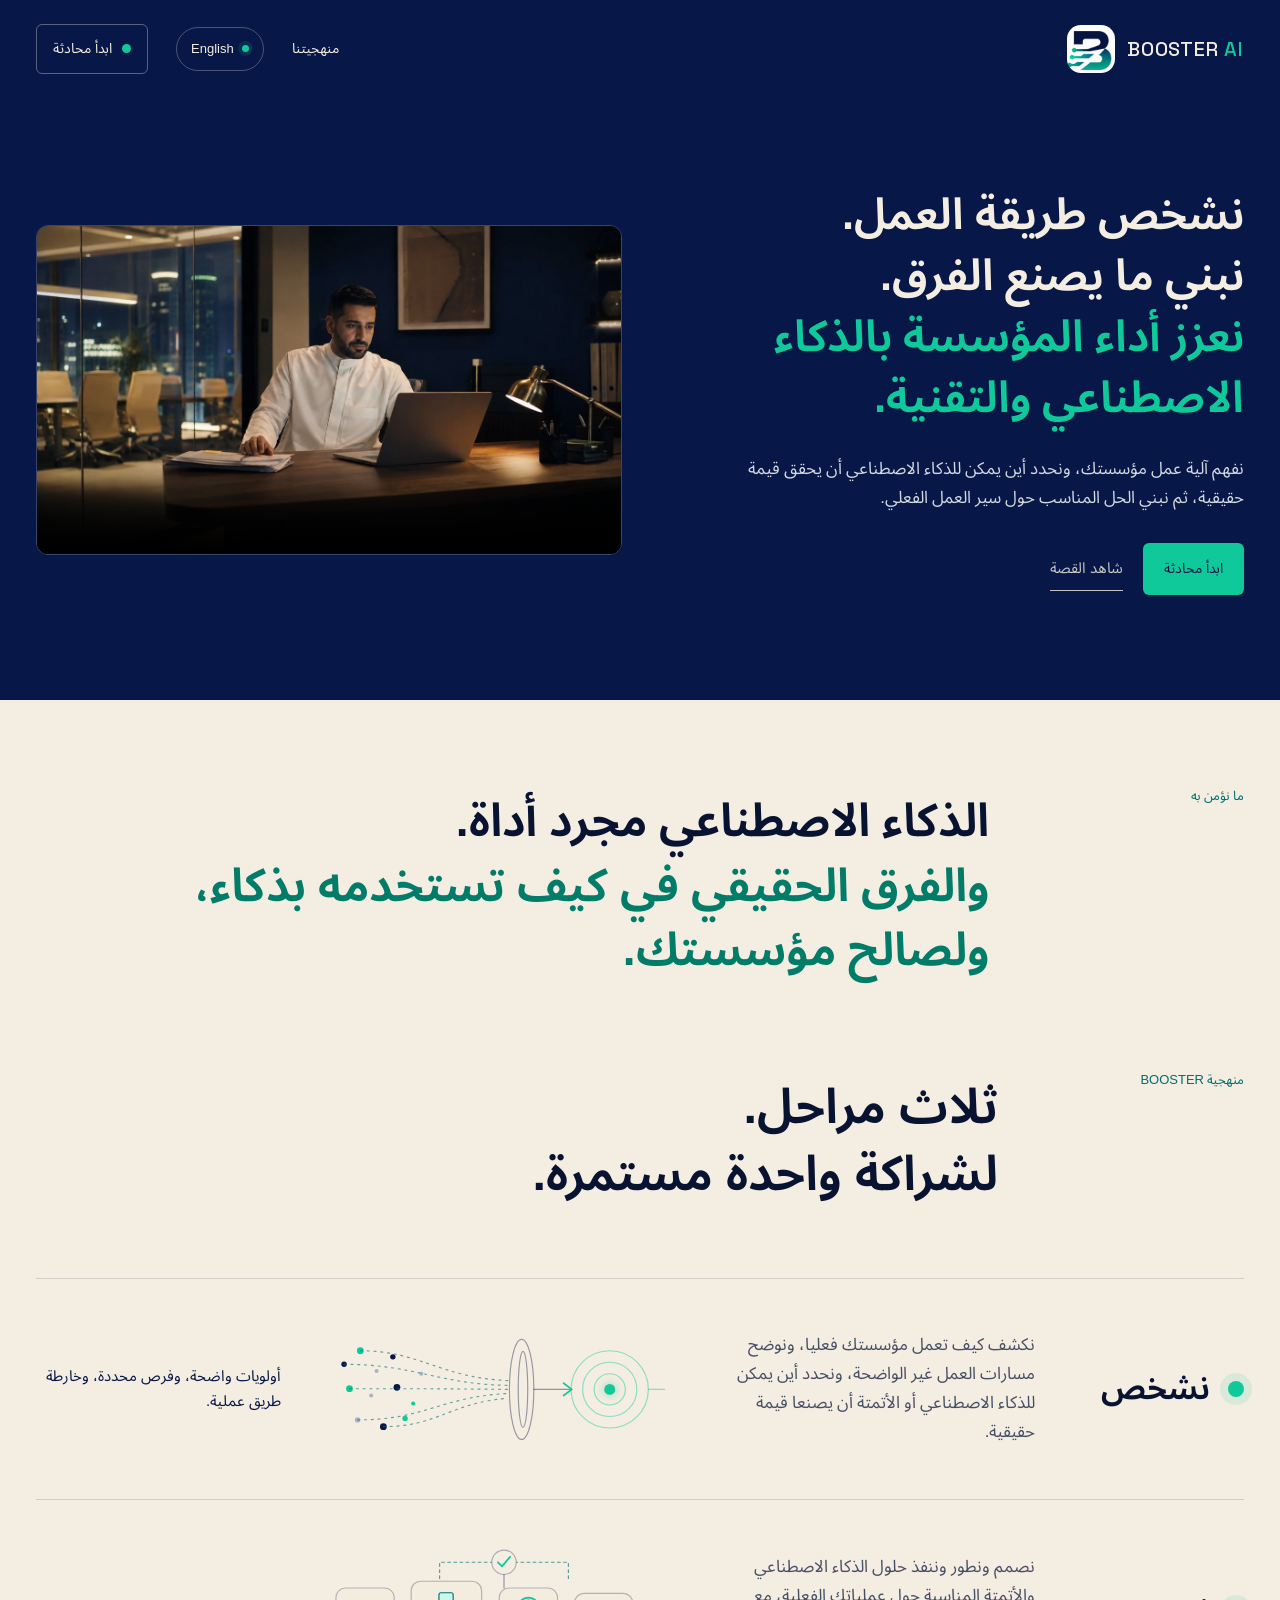
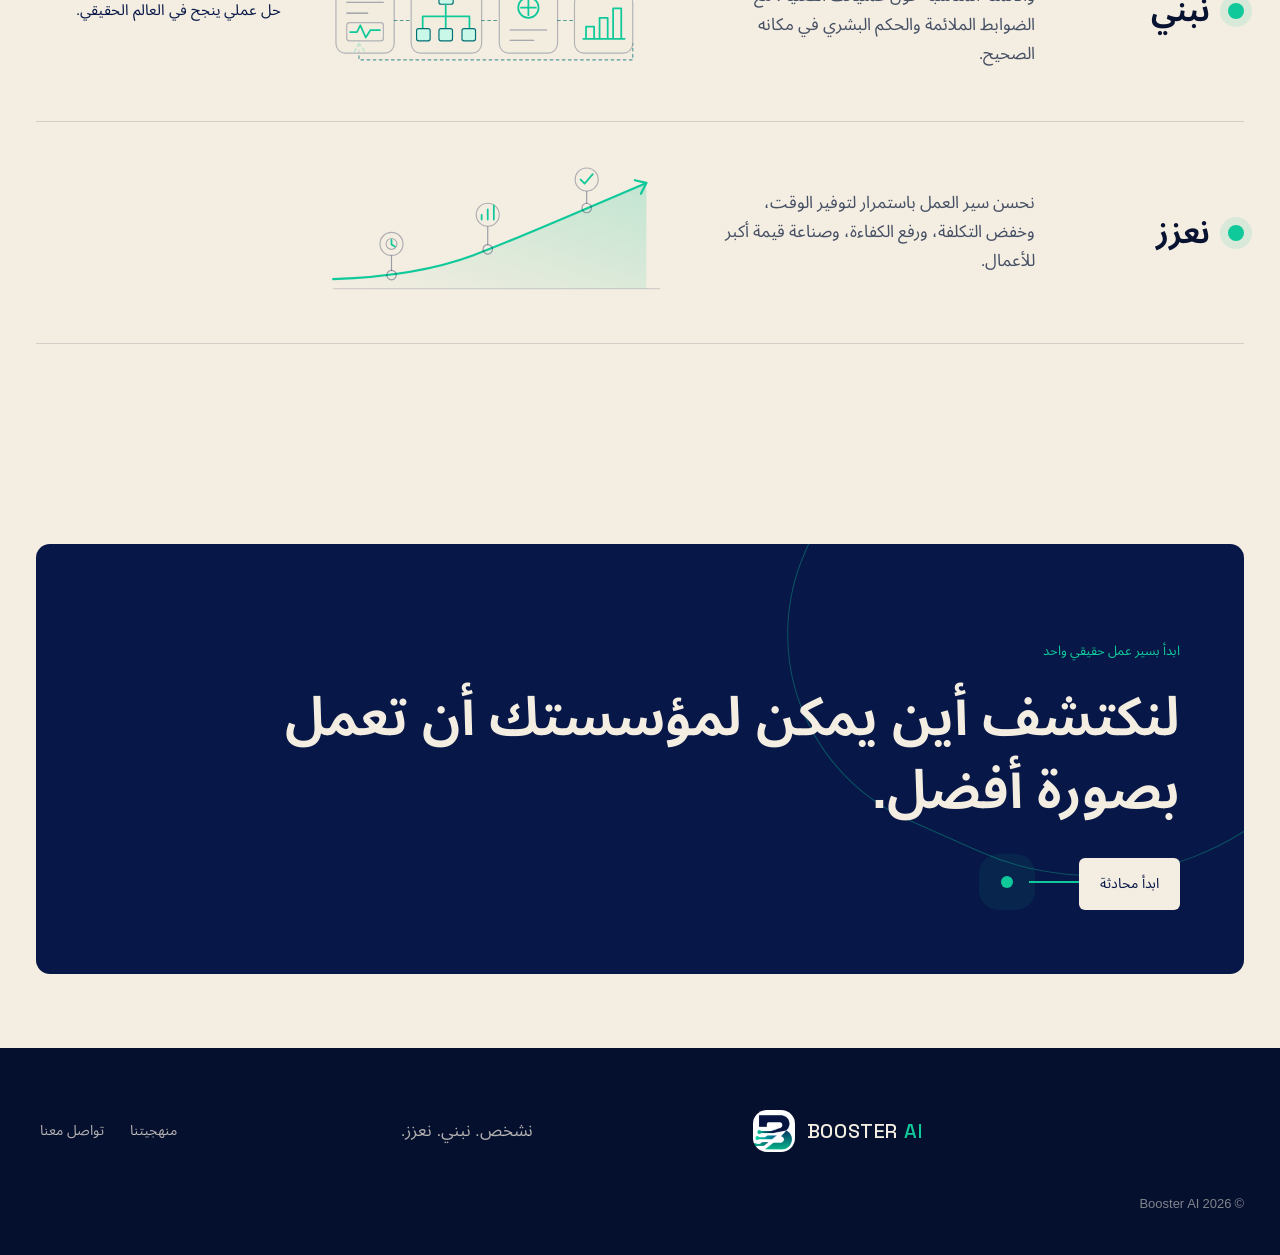
==== commit 4e8e55a6: "Refine website design and add approved BoosterAI video Co-authored-by: moltboty <258132272+moltboty@" ====
--- a/index.html
+++ b/index.html
@@ -1,296 +1,150 @@
 <!DOCTYPE html>
-<html lang="ar" dir="rtl">
+
+<html dir="rtl" lang="ar">
 <head>
-  <meta charset="utf-8">
-  <meta name="viewport" content="width=device-width, initial-scale=1">
-  <meta name="description" content="تساعد Booster AI المؤسسات على تشخيص الاحتياجات التشغيلية، وبناء حلول ذكاء اصطناعي عملية، وتعزيز قيمة الأعمال القابلة للقياس.">
-  <meta name="theme-color" content="#071747">
-  <title>Booster AI نشخص. نبني. نعزز.</title>
-  <link rel="icon" href="assets/brand/booster-mark.png" type="image/png">
-  <link rel="apple-touch-icon" href="assets/brand/booster-mark.png">
-  <link rel="preload" href="assets/fonts/noto-sans-arabic-variable.woff2" as="font" type="font/woff2" crossorigin>
-  <link rel="stylesheet" href="styles.css">
-  <script src="app.js" defer></script>
-</head>
+<meta charset="utf-8"/>
+<meta content="width=device-width, initial-scale=1" name="viewport"/>
+<meta content="تساعد Booster AI المؤسسات على تشخيص الاحتياجات التشغيلية، وبناء حلول ذكاء اصطناعي عملية، وتعزيز قيمة الأعمال القابلة للقياس." name="description"/>
+<meta content="#071747" name="theme-color"/>
+<title>Booster AI نشخص. نبني. نعزز.</title>
+<link href="assets/brand/booster-mark.png" rel="icon" type="image/png"/>
+<link href="assets/brand/booster-mark.png" rel="apple-touch-icon"/>
+<link as="font" crossorigin="" href="assets/fonts/noto-sans-arabic-variable.woff2" rel="preload" type="font/woff2"/>
+<link href="styles.css" rel="stylesheet"/>
+<script defer="" src="app.js"></script>
+<link href="https://moltboty.github.io/booster-ai/" rel="canonical"/><meta content="https://moltboty.github.io/booster-ai/" property="og:url"/><meta content="website" property="og:type"/><meta content="BoosterAI | نشخص. نبني. نعزز." property="og:title"/><meta content="مساعدون متخصصون وأتمتة تناسب طريقة عملك." property="og:description"/><meta content="https://moltboty.github.io/booster-ai/assets/video/story-poster.jpg" property="og:image"/><meta content="summary_large_image" name="twitter:card"/></head>
 <body>
-  <a class="skip-link" href="#main" data-i18n="a11y.skip">انتقل إلى المحتوى</a>
-
-  <header class="site-header site-header-dark" data-header>
-    <a class="brand" href="index.html" aria-label="الصفحة الرئيسية لموقع Booster AI" data-i18n-attr="aria-label:a11y.home">
-      <img src="assets/brand/booster-mark.png" alt="" width="52" height="52">
-      <span>BOOSTER <em>AI</em></span>
-    </a>
-    <button class="menu-toggle" type="button" aria-expanded="false" aria-controls="site-nav">
-      <span class="sr-only" data-i18n="a11y.openNav">افتح قائمة التنقل</span><i></i><i></i>
-    </button>
-    <nav class="site-nav" id="site-nav" aria-label="التنقل الرئيسي" data-i18n-attr="aria-label:a11y.mainNav">
-      <a href="#approach" data-i18n="nav.approach">منهجيتنا</a>
-
-      <button class="language-toggle" type="button" data-language-toggle aria-label="Switch to English">English</button>
-      <a class="nav-cta" href="contact.html"><span></span> <span data-i18n="nav.start">ابدأ محادثة</span> </a>
-    </nav>
-  </header>
-
-  <div class="ecosystem-strip ecosystem-strip-header">
-    <p class="ecosystem-caption" data-i18n="ecosystem.caption">منظومة الذكاء الاصطناعي والأتمتة</p>
-    <div class="marquee" aria-hidden="true">
-      <div class="marquee-track">
-        <div class="marquee-group">
-          <span class="brand-chip"><img src="assets/logos/openai.svg" alt="">ChatGPT</span>
-          <span class="brand-chip"><img src="assets/logos/anthropic.svg" alt="">Anthropic</span>
-          <span class="brand-chip"><img src="assets/logos/googlegemini.svg" alt="">Gemini</span>
-          <span class="brand-chip"><img src="assets/logos/kimi.svg" alt="">Kimi</span>
-          <span class="brand-chip"><img src="assets/logos/deepseek.svg" alt="">DeepSeek</span>
-          <span class="brand-chip"><img src="assets/logos/mistralai.svg" alt="">Mistral AI</span>
-          <span class="brand-chip"><img src="assets/logos/perplexity.svg" alt="">Perplexity</span>
-          <span class="brand-chip"><img src="assets/logos/huggingface.svg" alt="">Hugging Face</span>
-          <span class="brand-chip"><img src="assets/logos/openrouter.svg" alt="">OpenRouter</span>
-          <span class="brand-chip"><img src="assets/logos/zapier.svg" alt="">Zapier</span>
-          <span class="brand-chip"><img src="assets/logos/n8n.svg" alt="">n8n</span>
-          <span class="brand-chip"><img src="assets/logos/hermes-agent.png" alt="">Hermes Agent</span>
-          <span class="brand-chip"><img src="assets/logos/opencloud.svg" alt="">OpenCloud</span>
-        </div>
-        <div class="marquee-group" aria-hidden="true">
-          <span class="brand-chip"><img src="assets/logos/openai.svg" alt="">ChatGPT</span>
-          <span class="brand-chip"><img src="assets/logos/anthropic.svg" alt="">Anthropic</span>
-          <span class="brand-chip"><img src="assets/logos/googlegemini.svg" alt="">Gemini</span>
-          <span class="brand-chip"><img src="assets/logos/kimi.svg" alt="">Kimi</span>
-          <span class="brand-chip"><img src="assets/logos/deepseek.svg" alt="">DeepSeek</span>
-          <span class="brand-chip"><img src="assets/logos/mistralai.svg" alt="">Mistral AI</span>
-          <span class="brand-chip"><img src="assets/logos/perplexity.svg" alt="">Perplexity</span>
-          <span class="brand-chip"><img src="assets/logos/huggingface.svg" alt="">Hugging Face</span>
-          <span class="brand-chip"><img src="assets/logos/openrouter.svg" alt="">OpenRouter</span>
-          <span class="brand-chip"><img src="assets/logos/zapier.svg" alt="">Zapier</span>
-          <span class="brand-chip"><img src="assets/logos/n8n.svg" alt="">n8n</span>
-          <span class="brand-chip"><img src="assets/logos/hermes-agent.png" alt="">Hermes Agent</span>
-          <span class="brand-chip"><img src="assets/logos/opencloud.svg" alt="">OpenCloud</span>
-        </div>
-      </div>
-    </div>
-  </div>
-
-  <main id="main">
-    <section class="hero" aria-labelledby="hero-title">
-      <div class="hero-grid">
-        <div class="hero-copy">
-          <h1 id="hero-title" data-i18n="home.heroTitle" data-i18n-html>نشخص طريقة العمل.<br>نبني ما يصنع الفرق.<br><em>نعزز أداء المؤسسة بالذكاء الاصطناعي والتقنية.</em></h1>
-          <p class="hero-lede" data-i18n="home.heroLede">نفهم آلية عمل مؤسستك، ونحدد أين يمكن للذكاء الاصطناعي أن يحقق قيمة حقيقية، ثم نبني الحل المناسب حول سير العمل الفعلي.</p>
-          <div class="hero-actions">
-            <a class="button button-mint" href="contact.html"><span data-i18n="nav.start">ابدأ محادثة</span></a>
-            <a class="text-link text-link-light" href="#approach"><span data-i18n="home.explore">استكشف منهجيتنا</span></a>
-          </div>
-        </div>
-
-        <div class="hero-art" role="img" aria-label="تتحول الإشارات التشغيلية إلى خارطة طريق واضحة، وتنفيذ مترابط، ومراجعة بشرية، وتحسين قابل للقياس" data-i18n-attr="aria-label:home.heroVisualLabel">
-          <svg class="hero-system" viewBox="0 0 600 600" aria-hidden="true">
-            <defs>
-              <linearGradient id="hero-progress-fill" x1="0" y1="1" x2="1" y2="0">
-                <stop offset="0" stop-color="#10c99a" stop-opacity="0"/>
-                <stop offset="1" stop-color="#10c99a" stop-opacity=".22"/>
-              </linearGradient>
-              <filter id="hero-soft-shadow" x="-30%" y="-30%" width="160%" height="160%">
-                <feDropShadow dx="0" dy="10" stdDeviation="12" flood-color="#071747" flood-opacity=".13"/>
-              </filter>
-            </defs>
-            <g class="hero-grid-field">
-              <path d="M44 118H556M44 202H556M44 286H556M44 370H556M44 454H556"/>
-              <path d="M104 70V520M198 70V520M292 70V520M386 70V520M480 70V520"/>
-            </g>
-            <g class="hero-signals">
-              <circle cx="64" cy="118" r="5"/><circle cx="92" cy="94" r="4"/><circle cx="116" cy="130" r="6"/>
-              <circle cx="70" cy="164" r="4"/><circle cx="104" cy="178" r="5"/><circle cx="136" cy="158" r="4"/>
-              <circle cx="84" cy="214" r="6"/><circle cx="124" cy="226" r="4"/><circle cx="148" cy="198" r="5"/>
-            </g>
-            <g class="hero-converge">
-              <path d="M116 130C170 130 166 154 218 154"/>
-              <path d="M136 158C176 158 180 160 218 160"/>
-              <path d="M148 198C184 198 180 166 218 166"/>
-              <ellipse cx="236" cy="160" rx="18" ry="68"/>
-              <path d="M254 160H294"/>
-              <path d="M282 151l12 9-12 9"/>
-            </g>
-            <g class="hero-target">
-              <circle cx="330" cy="160" r="48"/><circle cx="330" cy="160" r="31"/><circle cx="330" cy="160" r="14"/><circle class="target-core" cx="330" cy="160" r="6"/>
-              <path d="M378 160H420"/>
-            </g>
-            <g class="hero-build-flow" filter="url(#hero-soft-shadow)">
-              <rect x="120" y="286" width="82" height="92" rx="16"/><rect x="228" y="272" width="110" height="112" rx="18"/><rect x="364" y="286" width="82" height="92" rx="16"/><rect x="472" y="298" width="72" height="78" rx="16"/>
-              <path d="M202 332H228M338 332H364M446 332H472"/>
-              <path class="hero-card-accent" d="M138 315h46M138 330h26M139 351h13l7-15 10 27 8-16h13"/>
-              <path class="hero-card-accent" d="M247 310h72M283 310v20M256 330h54M256 330v24M283 330v24M310 330v24"/>
-              <rect class="hero-mini-node" x="248" y="352" width="17" height="17" rx="3"/><rect class="hero-mini-node" x="275" y="352" width="17" height="17" rx="3"/><rect class="hero-mini-node" x="302" y="352" width="17" height="17" rx="3"/>
-              <circle class="hero-card-accent" cx="405" cy="321" r="13"/><path class="hero-card-accent" d="M405 312v18M396 321h18M382 350h46M382 362h30"/>
-              <path class="hero-card-accent" d="M490 352v-18h10v18M507 352v-31h10v31M524 352v-44h10v44M486 352h52"/>
-            </g>
-            <g class="hero-review">
-              <path d="M270 272v-34h160v48"/>
-              <circle cx="350" cy="238" r="17"/><path d="M342 238l6 6 11-13"/>
-            </g>
-            <g class="hero-progress">
-              <path class="progress-area" d="M76 510C160 506 224 492 286 462S404 400 516 346V520H76Z" fill="url(#hero-progress-fill)"/>
-              <path class="progress-line" d="M76 510C160 506 224 492 286 462S404 400 516 346"/>
-              <path class="progress-line" d="M500 342l16 4-7 15"/>
-              <circle cx="154" cy="501" r="8"/><circle cx="286" cy="462" r="8"/><circle cx="410" cy="397" r="8"/>
-              <path d="M154 493v-28M286 454v-38M410 389v-52"/>
-              <circle class="checkpoint" cx="154" cy="458" r="14"/><circle class="checkpoint" cx="286" cy="408" r="14"/><circle class="checkpoint" cx="410" cy="329" r="14"/>
-              <path class="checkpoint-icon" d="M149 458h10M154 453v10M280 412l4-7 5 4 5-10M403 329l5 5 10-12"/>
-            </g>
-          </svg>
-          <div class="art-label art-label-diagnose" data-i18n="visual.signalsClarity">الإشارات تصبح وضوحا</div>
-          <div class="art-label art-label-build" data-i18n="visual.connectedDelivery">تنفيذ مترابط</div>
-          <div class="art-label art-label-boost" data-i18n="visual.measuredImprovement">تحسين قابل للقياس</div>
-        </div>
-      </div>
-    </section>
-
-    <section class="intro section-shell" id="intro" aria-labelledby="intro-title">
-      <p class="section-label" data-i18n="home.beliefLabel">ما نؤمن به</p>
-      <h2 id="intro-title" data-i18n="home.beliefTitle" data-i18n-html>الذكاء الاصطناعي مجرد أداة.<br><em>والفرق الحقيقي في كيف تستخدمه بذكاء، ولصالح مؤسستك.</em></h2>
-    </section>
-
-    <section class="approach section-shell" id="approach" aria-labelledby="approach-title">
-      <div class="section-heading">
-        <p class="section-label" data-i18n="home.approachLabel">منهجية Booster</p>
-        <h2 id="approach-title" data-i18n="home.approachTitle" data-i18n-html>ثلاث مراحل.<br>لشراكة واحدة مستمرة.</h2>
-      </div>
-
-      <div class="stage-stack">
-        <article class="stage stage-diagnose">
-          <div class="stage-name"><span class="stage-dot"></span><h3 data-i18n="stage.diagnose">نشخص</h3></div>
-          <p data-i18n="stage.diagnoseBody">نكشف كيف تعمل مؤسستك فعليا، ونوضح مسارات العمل غير الواضحة، ونحدد أين يمكن للذكاء الاصطناعي أو الأتمتة أن يصنعا قيمة حقيقية.</p>
-          <div class="stage-art stage-art-diagnose" aria-hidden="true">
-            <svg viewBox="0 0 520 190">
-              <g class="diagram-signals">
-                <circle cx="34" cy="58" r="4"/><circle cx="58" cy="38" r="5"/><circle cx="82" cy="68" r="3"/><circle cx="106" cy="47" r="4"/>
-                <circle cx="42" cy="94" r="5"/><circle cx="74" cy="104" r="3"/><circle cx="112" cy="92" r="5"/><circle cx="136" cy="116" r="3"/>
-                <circle cx="54" cy="140" r="4"/><circle cx="92" cy="150" r="5"/><circle cx="124" cy="138" r="4"/><circle cx="148" cy="72" r="3"/>
-              </g>
-              <g class="diagram-flow-lines">
-                <path d="M58 38C146 38 176 78 276 82"/><path d="M34 58C138 58 176 88 276 89"/><path d="M42 94C146 94 176 94 276 95"/><path d="M54 140C154 140 176 106 276 101"/><path d="M92 150C172 150 190 115 276 108"/>
-              </g>
-              <g class="diagram-filter">
-                <ellipse cx="296" cy="95" rx="18" ry="74"/><ellipse cx="298" cy="95" rx="7" ry="56"/>
-                <path d="M314 95H370"/><path class="diagram-accent" d="M358 86l12 9-12 9"/>
-              </g>
-              <g class="diagram-target">
-                <circle cx="426" cy="95" r="57"/><circle cx="426" cy="95" r="40"/><circle cx="426" cy="95" r="23"/><circle class="diagram-core" cx="426" cy="95" r="8"/>
-                <path d="M483 95h24"/>
-              </g>
-            </svg>
-          </div>
-          <p class="stage-output" data-i18n="stage.diagnoseOutput">أولويات واضحة، وفرص محددة، وخارطة طريق عملية.</p>
-        </article>
-
-        <article class="stage stage-build">
-          <div class="stage-name"><span class="stage-dot"></span><h3 data-i18n="stage.build">نبني</h3></div>
-          <p data-i18n="stage.buildBody">نصمم ونطور وننفذ حلول الذكاء الاصطناعي والأتمتة المناسبة حول عملياتك الفعلية، مع الضوابط الملائمة والحكم البشري في مكانه الصحيح.</p>
-          <div class="stage-art stage-art-build" aria-hidden="true">
-            <svg viewBox="0 0 520 190">
-              <g class="diagram-loop">
-                <path d="M56 144v24h404v-24"/><path class="diagram-accent" d="M56 144l-7 12M56 144l8 11"/>
-                <path d="M175 48V24h190v24"/>
-              </g>
-              <g class="diagram-card card-observe">
-                <rect x="22" y="62" width="86" height="96" rx="14"/><path d="M38 83h54M38 99h31"/><rect x="38" y="113" width="54" height="27" rx="4"/>
-                <path class="diagram-accent" d="M43 127h10l5-10 8 18 7-11h14"/>
-              </g>
-              <g class="diagram-card card-structure">
-                <rect x="133" y="52" width="104" height="106" rx="14"/><rect class="diagram-mini" x="174" y="69" width="21" height="17" rx="3"/>
-                <path class="diagram-accent" d="M184 86v18M150 104h69M150 104v18M184 104v18M219 104v18"/>
-                <rect class="diagram-mini" x="141" y="122" width="20" height="18" rx="3"/><rect class="diagram-mini" x="174" y="122" width="20" height="18" rx="3"/><rect class="diagram-mini" x="208" y="122" width="20" height="18" rx="3"/>
-              </g>
-              <g class="diagram-card card-control">
-                <rect x="263" y="62" width="86" height="96" rx="14"/>
-                <circle class="diagram-accent" cx="306" cy="91" r="15"/><path class="diagram-accent" d="M306 80v22M295 91h22"/><path d="M279 124h54M279 139h35"/>
-              </g>
-              <g class="diagram-card card-measure">
-                <rect x="374" y="70" width="86" height="88" rx="14"/>
-                <path class="diagram-accent" d="M391 137v-18h12v18M411 137v-31h12v31M431 137V92h12v45M387 137h61"/>
-              </g>
-              <g class="diagram-connectors"><path d="M108 110h25M237 110h26M349 110h25"/></g>
-              <g class="diagram-approval"><circle cx="270" cy="24" r="18"/><path class="diagram-accent" d="M261 24l6 6 12-14"/><path d="M270 42v20"/></g>
-            </svg>
-          </div>
-          <p class="stage-output" data-i18n="stage.buildOutput">حل عملي ينجح في العالم الحقيقي.</p>
-        </article>
-
-        <article class="stage stage-boost">
-          <div class="stage-name"><span class="stage-dot"></span><h3 data-i18n="stage.boost">نعزز</h3></div>
-          <p data-i18n="stage.boostBody">نحسن سير العمل باستمرار لتوفير الوقت، وخفض التكلفة، ورفع الكفاءة، وصناعة قيمة أكبر للأعمال.</p>
-          <div class="stage-art stage-art-boost" aria-hidden="true">
-            <svg viewBox="0 0 520 190">
-              <defs><linearGradient id="boost-stage-fill" x1="0" y1="1" x2="1" y2="0"><stop offset="0" stop-color="#10c99a" stop-opacity="0"/><stop offset="1" stop-color="#10c99a" stop-opacity=".22"/></linearGradient></defs>
-              <path class="diagram-progress-area" d="M18 164C100 161 165 151 224 129S349 78 480 22V178H18Z" fill="url(#boost-stage-fill)"/>
-              <path class="diagram-progress-line" d="M18 164C100 161 165 151 224 129S349 78 480 22"/>
-              <path class="diagram-progress-line" d="M463 18l17 4-8 16"/>
-              <g class="diagram-baseline"><path d="M18 178H500"/></g>
-              <g class="diagram-checkpoint checkpoint-time"><circle cx="104" cy="158" r="7"/><path d="M104 151v-28"/><circle cx="104" cy="112" r="17"/><circle cx="104" cy="112" r="8"/><path class="diagram-accent" d="M104 106v7l5 3"/></g>
-              <g class="diagram-checkpoint checkpoint-efficiency"><circle cx="246" cy="120" r="7"/><path d="M246 113V82"/><circle cx="246" cy="69" r="17"/><path class="diagram-accent" d="M237 76V69M246 76V61M255 76V55"/></g>
-              <g class="diagram-checkpoint checkpoint-value"><circle cx="392" cy="59" r="7"/><path d="M392 52V27"/><circle cx="392" cy="17" r="17"/><path class="diagram-accent" d="M383 17l6 6 12-14"/></g>
-            </svg>
-          </div>
-        </article>
-      </div>
-    </section>
-
-
-    <section class="final-cta section-shell" aria-labelledby="final-title">
-      <div class="final-cta-card">
-        <p class="section-label section-label-light" data-i18n="home.ctaLabel">ابدأ بسير عمل حقيقي واحد</p>
-        <h2 id="final-title" data-i18n="home.ctaTitle">لنكتشف أين يمكن لمؤسستك أن تعمل بصورة أفضل.</h2>
-        <a class="button button-white" href="contact.html"><span data-i18n="nav.start">ابدأ محادثة</span></a>
-        <div class="cta-line" aria-hidden="true"><i></i><i></i><i></i></div>
-      </div>
-    </section>
-  </main>
-
-
-  <div class="ecosystem-strip ecosystem-strip-footer">
-    <p class="ecosystem-caption" data-i18n="ecosystem.caption">منظومة الذكاء الاصطناعي والأتمتة</p>
-    <div class="marquee" aria-hidden="true">
-      <div class="marquee-track">
-        <div class="marquee-group">
-          <span class="brand-chip"><img src="assets/logos/openai.svg" alt="">ChatGPT</span>
-          <span class="brand-chip"><img src="assets/logos/anthropic.svg" alt="">Anthropic</span>
-          <span class="brand-chip"><img src="assets/logos/googlegemini.svg" alt="">Gemini</span>
-          <span class="brand-chip"><img src="assets/logos/kimi.svg" alt="">Kimi</span>
-          <span class="brand-chip"><img src="assets/logos/deepseek.svg" alt="">DeepSeek</span>
-          <span class="brand-chip"><img src="assets/logos/mistralai.svg" alt="">Mistral AI</span>
-          <span class="brand-chip"><img src="assets/logos/perplexity.svg" alt="">Perplexity</span>
-          <span class="brand-chip"><img src="assets/logos/huggingface.svg" alt="">Hugging Face</span>
-          <span class="brand-chip"><img src="assets/logos/openrouter.svg" alt="">OpenRouter</span>
-          <span class="brand-chip"><img src="assets/logos/zapier.svg" alt="">Zapier</span>
-          <span class="brand-chip"><img src="assets/logos/n8n.svg" alt="">n8n</span>
-          <span class="brand-chip"><img src="assets/logos/hermes-agent.png" alt="">Hermes Agent</span>
-          <span class="brand-chip"><img src="assets/logos/opencloud.svg" alt="">OpenCloud</span>
-        </div>
-        <div class="marquee-group" aria-hidden="true">
-          <span class="brand-chip"><img src="assets/logos/openai.svg" alt="">ChatGPT</span>
-          <span class="brand-chip"><img src="assets/logos/anthropic.svg" alt="">Anthropic</span>
-          <span class="brand-chip"><img src="assets/logos/googlegemini.svg" alt="">Gemini</span>
-          <span class="brand-chip"><img src="assets/logos/kimi.svg" alt="">Kimi</span>
-          <span class="brand-chip"><img src="assets/logos/deepseek.svg" alt="">DeepSeek</span>
-          <span class="brand-chip"><img src="assets/logos/mistralai.svg" alt="">Mistral AI</span>
-          <span class="brand-chip"><img src="assets/logos/perplexity.svg" alt="">Perplexity</span>
-          <span class="brand-chip"><img src="assets/logos/huggingface.svg" alt="">Hugging Face</span>
-          <span class="brand-chip"><img src="assets/logos/openrouter.svg" alt="">OpenRouter</span>
-          <span class="brand-chip"><img src="assets/logos/zapier.svg" alt="">Zapier</span>
-          <span class="brand-chip"><img src="assets/logos/n8n.svg" alt="">n8n</span>
-          <span class="brand-chip"><img src="assets/logos/hermes-agent.png" alt="">Hermes Agent</span>
-          <span class="brand-chip"><img src="assets/logos/opencloud.svg" alt="">OpenCloud</span>
-        </div>
-      </div>
-    </div>
-  </div>
-
-  <footer class="site-footer">
-    <a class="brand brand-footer" href="index.html" aria-label="الصفحة الرئيسية لموقع Booster AI" data-i18n-attr="aria-label:a11y.home">
-      <img src="assets/brand/booster-mark.png" alt="" width="46" height="46">
-      <span>BOOSTER <em>AI</em></span>
-    </a>
-    <p data-i18n="footer.tagline">نشخص. نبني. نعزز.</p>
-    <div class="footer-links"><a href="#approach" data-i18n="nav.approach">منهجيتنا</a><a href="contact.html" data-i18n="nav.contact">تواصل معنا</a></div>
-    <p class="footer-meta">© <span data-year></span> Booster AI</p>
-  </footer>
+<a class="skip-link" data-i18n="a11y.skip" href="#main">انتقل إلى المحتوى</a>
+<header class="site-header site-header-dark" data-header="">
+<a aria-label="الصفحة الرئيسية لموقع Booster AI" class="brand" data-i18n-attr="aria-label:a11y.home" href="index.html">
+<img alt="" height="52" src="assets/brand/booster-mark.png" width="52"/>
+<span>BOOSTER <em>AI</em></span>
+</a>
+<button aria-controls="site-nav" aria-expanded="false" class="menu-toggle" type="button">
+<span class="sr-only" data-i18n="a11y.openNav">افتح قائمة التنقل</span><i></i><i></i>
+</button>
+<nav aria-label="التنقل الرئيسي" class="site-nav" data-i18n-attr="aria-label:a11y.mainNav" id="site-nav">
+<a data-i18n="nav.approach" href="#approach">منهجيتنا</a>
+<button aria-label="Switch to English" class="language-toggle" data-language-toggle="" type="button">English</button>
+<a class="nav-cta" href="contact.html"><span></span> <span data-i18n="nav.start">ابدأ محادثة</span> </a>
+</nav>
+</header>
+<main id="main">
+<section aria-labelledby="hero-title" class="hero">
+<div class="hero-grid">
+<div class="hero-copy">
+<h1 data-i18n="home.heroTitle" data-i18n-html="" id="hero-title">نشخص طريقة العمل.<br/>نبني ما يصنع الفرق.<br/><em>نعزز أداء المؤسسة بالذكاء الاصطناعي والتقنية.</em></h1>
+<p class="hero-lede" data-i18n="home.heroLede">نفهم آلية عمل مؤسستك، ونحدد أين يمكن للذكاء الاصطناعي أن يحقق قيمة حقيقية، ثم نبني الحل المناسب حول سير العمل الفعلي.</p>
+<div class="hero-actions">
+<a class="button button-mint" href="contact.html"><span data-i18n="nav.start">ابدأ محادثة</span></a>
+<a class="text-link text-link-light" href="#approach"><span data-i18n="home.explore">استكشف منهجيتنا</span></a>
+<a class="text-link text-link-light" data-i18n="home.watch" href="#story">شاهد القصة</a></div>
+</div>
+<div class="story-card" id="story"><video aria-label="قصة توضيحية عن BoosterAI" data-i18n-attr="aria-label:home.videoLabel" controls="" playsinline="" poster="assets/video/story-poster.jpg" preload="none"><source src="assets/video/booster-story.mp4" type="video/mp4"/><track kind="captions" label="English" src="assets/video/story-en.vtt" srclang="en"/><a href="assets/video/booster-story.mp4" data-i18n="home.download">تنزيل الفيديو</a></video></div>
+</div>
+</section>
+<section aria-labelledby="intro-title" class="intro section-shell" id="intro">
+<p class="section-label" data-i18n="home.beliefLabel">ما نؤمن به</p>
+<h2 data-i18n="home.beliefTitle" data-i18n-html="" id="intro-title">الذكاء الاصطناعي مجرد أداة.<br/><em>والفرق الحقيقي في كيف تستخدمه بذكاء، ولصالح مؤسستك.</em></h2>
+</section>
+<section aria-labelledby="approach-title" class="approach section-shell" id="approach">
+<div class="section-heading">
+<p class="section-label" data-i18n="home.approachLabel">منهجية Booster</p>
+<h2 data-i18n="home.approachTitle" data-i18n-html="" id="approach-title">ثلاث مراحل.<br/>لشراكة واحدة مستمرة.</h2>
+</div>
+<div class="stage-stack">
+<article class="stage stage-diagnose">
+<div class="stage-name"><span class="stage-dot"></span><h3 data-i18n="stage.diagnose">نشخص</h3></div>
+<p data-i18n="stage.diagnoseBody">نكشف كيف تعمل مؤسستك فعليا، ونوضح مسارات العمل غير الواضحة، ونحدد أين يمكن للذكاء الاصطناعي أو الأتمتة أن يصنعا قيمة حقيقية.</p>
+<div aria-hidden="true" class="stage-art stage-art-diagnose">
+<svg viewbox="0 0 520 190">
+<g class="diagram-signals">
+<circle cx="34" cy="58" r="4"></circle><circle cx="58" cy="38" r="5"></circle><circle cx="82" cy="68" r="3"></circle><circle cx="106" cy="47" r="4"></circle>
+<circle cx="42" cy="94" r="5"></circle><circle cx="74" cy="104" r="3"></circle><circle cx="112" cy="92" r="5"></circle><circle cx="136" cy="116" r="3"></circle>
+<circle cx="54" cy="140" r="4"></circle><circle cx="92" cy="150" r="5"></circle><circle cx="124" cy="138" r="4"></circle><circle cx="148" cy="72" r="3"></circle>
+</g>
+<g class="diagram-flow-lines">
+<path d="M58 38C146 38 176 78 276 82"></path><path d="M34 58C138 58 176 88 276 89"></path><path d="M42 94C146 94 176 94 276 95"></path><path d="M54 140C154 140 176 106 276 101"></path><path d="M92 150C172 150 190 115 276 108"></path>
+</g>
+<g class="diagram-filter">
+<ellipse cx="296" cy="95" rx="18" ry="74"></ellipse><ellipse cx="298" cy="95" rx="7" ry="56"></ellipse>
+<path d="M314 95H370"></path><path class="diagram-accent" d="M358 86l12 9-12 9"></path>
+</g>
+<g class="diagram-target">
+<circle cx="426" cy="95" r="57"></circle><circle cx="426" cy="95" r="40"></circle><circle cx="426" cy="95" r="23"></circle><circle class="diagram-core" cx="426" cy="95" r="8"></circle>
+<path d="M483 95h24"></path>
+</g>
+</svg>
+</div>
+<p class="stage-output" data-i18n="stage.diagnoseOutput">أولويات واضحة، وفرص محددة، وخارطة طريق عملية.</p>
+</article>
+<article class="stage stage-build">
+<div class="stage-name"><span class="stage-dot"></span><h3 data-i18n="stage.build">نبني</h3></div>
+<p data-i18n="stage.buildBody">نصمم ونطور وننفذ حلول الذكاء الاصطناعي والأتمتة المناسبة حول عملياتك الفعلية، مع الضوابط الملائمة والحكم البشري في مكانه الصحيح.</p>
+<div aria-hidden="true" class="stage-art stage-art-build">
+<svg viewbox="0 0 520 190">
+<g class="diagram-loop">
+<path d="M56 144v24h404v-24"></path><path class="diagram-accent" d="M56 144l-7 12M56 144l8 11"></path>
+<path d="M175 48V24h190v24"></path>
+</g>
+<g class="diagram-card card-observe">
+<rect height="96" rx="14" width="86" x="22" y="62"></rect><path d="M38 83h54M38 99h31"></path><rect height="27" rx="4" width="54" x="38" y="113"></rect>
+<path class="diagram-accent" d="M43 127h10l5-10 8 18 7-11h14"></path>
+</g>
+<g class="diagram-card card-structure">
+<rect height="106" rx="14" width="104" x="133" y="52"></rect><rect class="diagram-mini" height="17" rx="3" width="21" x="174" y="69"></rect>
+<path class="diagram-accent" d="M184 86v18M150 104h69M150 104v18M184 104v18M219 104v18"></path>
+<rect class="diagram-mini" height="18" rx="3" width="20" x="141" y="122"></rect><rect class="diagram-mini" height="18" rx="3" width="20" x="174" y="122"></rect><rect class="diagram-mini" height="18" rx="3" width="20" x="208" y="122"></rect>
+</g>
+<g class="diagram-card card-control">
+<rect height="96" rx="14" width="86" x="263" y="62"></rect>
+<circle class="diagram-accent" cx="306" cy="91" r="15"></circle><path class="diagram-accent" d="M306 80v22M295 91h22"></path><path d="M279 124h54M279 139h35"></path>
+</g>
+<g class="diagram-card card-measure">
+<rect height="88" rx="14" width="86" x="374" y="70"></rect>
+<path class="diagram-accent" d="M391 137v-18h12v18M411 137v-31h12v31M431 137V92h12v45M387 137h61"></path>
+</g>
+<g class="diagram-connectors"><path d="M108 110h25M237 110h26M349 110h25"></path></g>
+<g class="diagram-approval"><circle cx="270" cy="24" r="18"></circle><path class="diagram-accent" d="M261 24l6 6 12-14"></path><path d="M270 42v20"></path></g>
+</svg>
+</div>
+<p class="stage-output" data-i18n="stage.buildOutput">حل عملي ينجح في العالم الحقيقي.</p>
+</article>
+<article class="stage stage-boost">
+<div class="stage-name"><span class="stage-dot"></span><h3 data-i18n="stage.boost">نعزز</h3></div>
+<p data-i18n="stage.boostBody">نحسن سير العمل باستمرار لتوفير الوقت، وخفض التكلفة، ورفع الكفاءة، وصناعة قيمة أكبر للأعمال.</p>
+<div aria-hidden="true" class="stage-art stage-art-boost">
+<svg viewbox="0 0 520 190">
+<defs><lineargradient id="boost-stage-fill" x1="0" x2="1" y1="1" y2="0"><stop offset="0" stop-color="#10c99a" stop-opacity="0"></stop><stop offset="1" stop-color="#10c99a" stop-opacity=".22"></stop></lineargradient></defs>
+<path class="diagram-progress-area" d="M18 164C100 161 165 151 224 129S349 78 480 22V178H18Z" fill="url(#boost-stage-fill)"></path>
+<path class="diagram-progress-line" d="M18 164C100 161 165 151 224 129S349 78 480 22"></path>
+<path class="diagram-progress-line" d="M463 18l17 4-8 16"></path>
+<g class="diagram-baseline"><path d="M18 178H500"></path></g>
+<g class="diagram-checkpoint checkpoint-time"><circle cx="104" cy="158" r="7"></circle><path d="M104 151v-28"></path><circle cx="104" cy="112" r="17"></circle><circle cx="104" cy="112" r="8"></circle><path class="diagram-accent" d="M104 106v7l5 3"></path></g>
+<g class="diagram-checkpoint checkpoint-efficiency"><circle cx="246" cy="120" r="7"></circle><path d="M246 113V82"></path><circle cx="246" cy="69" r="17"></circle><path class="diagram-accent" d="M237 76V69M246 76V61M255 76V55"></path></g>
+<g class="diagram-checkpoint checkpoint-value"><circle cx="392" cy="59" r="7"></circle><path d="M392 52V27"></path><circle cx="392" cy="17" r="17"></circle><path class="diagram-accent" d="M383 17l6 6 12-14"></path></g>
+</svg>
+</div>
+</article>
+</div>
+</section>
+<section aria-labelledby="final-title" class="final-cta section-shell">
+<div class="final-cta-card">
+<p class="section-label section-label-light" data-i18n="home.ctaLabel">ابدأ بسير عمل حقيقي واحد</p>
+<h2 data-i18n="home.ctaTitle" id="final-title">لنكتشف أين يمكن لمؤسستك أن تعمل بصورة أفضل.</h2>
+<a class="button button-white" href="contact.html"><span data-i18n="nav.start">ابدأ محادثة</span></a>
+<div aria-hidden="true" class="cta-line"><i></i><i></i><i></i></div>
+</div>
+</section>
+</main>
+<footer class="site-footer">
+<a aria-label="الصفحة الرئيسية لموقع Booster AI" class="brand brand-footer" data-i18n-attr="aria-label:a11y.home" href="index.html">
+<img alt="" height="46" src="assets/brand/booster-mark.png" width="46"/>
+<span>BOOSTER <em>AI</em></span>
+</a>
+<p data-i18n="footer.tagline">نشخص. نبني. نعزز.</p>
+<div class="footer-links"><a data-i18n="nav.approach" href="#approach">منهجيتنا</a><a data-i18n="nav.contact" href="contact.html">تواصل معنا</a></div>
+<p class="footer-meta">© <span data-year=""></span> Booster AI</p>
+</footer>
 </body>
 </html>
--- a/styles.css
+++ b/styles.css
@@ -215,3 +215,20 @@
 @media (prefers-reduced-motion:reduce){
   html{scroll-behavior:auto}*,*::before,*::after{animation-duration:.01ms!important;animation-iteration-count:1!important;transition-duration:.01ms!important;scroll-behavior:auto!important}.stage-art .sketch{stroke-dashoffset:0}.marquee-track{animation:none!important;transform:none!important}.marquee-group[aria-hidden="true"]{display:none}
 }
+
+/* Premium review: quieter surfaces, readable hierarchy, native media. */
+:root{--muted:#535e6c;--dot-canvas-light:none;--dot-canvas-dark:none;--shadow:0 12px 36px rgba(7,23,71,.08)}
+html{scroll-padding-top:110px}section[id],main[id],#story{scroll-margin-top:110px}
+:focus-visible{outline:3px solid #007060;outline-offset:5px}.hero :focus-visible,.site-header :focus-visible{outline-color:#c9f7e8}
+.hero{min-height:auto;padding-top:170px;padding-bottom:90px}.hero::before{display:none}.hero-grid{min-height:440px;gap:5vw;grid-template-columns:minmax(0,.85fr) minmax(0,1.15fr)}
+.hero h1,html[lang="ar"] .hero h1{font-size:clamp(48px,5.5vw,80px);line-height:1.25}.hero-lede{color:#d3d8df;max-width:520px}.hero-actions{gap:20px}.hero-actions>a:nth-child(2){display:none}
+.story-card{min-width:0;width:100%;align-self:center}.story-card video{display:block;width:100%;aspect-ratio:16/9;object-fit:cover;background:#020919;border:1px solid #394568;border-radius:12px}.story-card>p{font-size:13px;color:#cad3df;margin:16px 0 10px}.story-card details{font-size:14px;color:#d3d8df}.story-card summary{cursor:pointer;width:fit-content;padding-block:8px}.story-card details p{max-width:65ch;margin-top:14px}
+.intro{padding-block:90px;gap:32px}.offers{grid-column:1/-1;display:grid;grid-template-columns:repeat(3,minmax(0,1fr));gap:36px;margin-top:20px}.offers article{border-top:1px solid #bfc7c0;padding-top:24px}.offer-number{font-family:var(--display);font-size:13px;color:var(--accent-text)}.offers h3{font-size:26px;letter-spacing:-.02em;margin:18px 0 12px}.offers p{color:var(--muted);font-size:17px;max-width:34ch}
+.stage-art *{animation:none!important}.stage-art .sketch{stroke-dashoffset:0}.final-cta-card{border-radius:14px;box-shadow:none;background-image:none}.nav-cta,.button{border-radius:6px}.nav-cta>span:first-child{box-shadow:none}.site-footer{border-top:1px solid var(--line)}
+@media(max-width:980px){.hero-grid{grid-template-columns:1fr;gap:40px}.hero-copy{max-width:680px}.story-card{max-width:760px}.hero{padding-top:140px}.offers{gap:24px}}
+@media(max-width:760px){.hero{padding:118px 18px 52px}.hero h1,html[lang="ar"] .hero h1{font-size:48px}.hero-actions{flex-direction:row;align-items:center}.intro{padding-block:56px}.offers{grid-template-columns:1fr;gap:22px}.offers p{max-width:none}.story-card video{border-radius:8px}.site-nav :focus-visible{outline-color:#007060}html:not(.js) .site-nav{position:static;visibility:visible;opacity:1;transform:none;flex-direction:row;padding:0;font-size:12px}html:not(.js) .menu-toggle{display:none}html:not(.js) .site-header{position:relative;height:auto;flex-wrap:wrap}html:not(.js) .hero{padding-top:40px}}
+/* Preserve approved bilingual copy; accommodate its original line length. */
+.hero h1,html[lang="ar"] .hero h1{font-size:clamp(34px,3.4vw,50px);line-height:1.4}.hero-grid{grid-template-columns:minmax(0,1fr) minmax(0,1.05fr)}
+.contact-pending{padding:18px 22px;background:#e1ede6;border-inline-start:3px solid #007060;border-radius:4px}.contact-form button:disabled{opacity:.55;cursor:not-allowed}.contact-form input:focus{outline:3px solid #007060;outline-offset:3px}
+@media(max-width:980px){.hero-grid{grid-template-columns:1fr}}@media(max-width:760px){.hero h1,html[lang="ar"] .hero h1{font-size:34px}}
+.final-cta-card{background:var(--navy)}
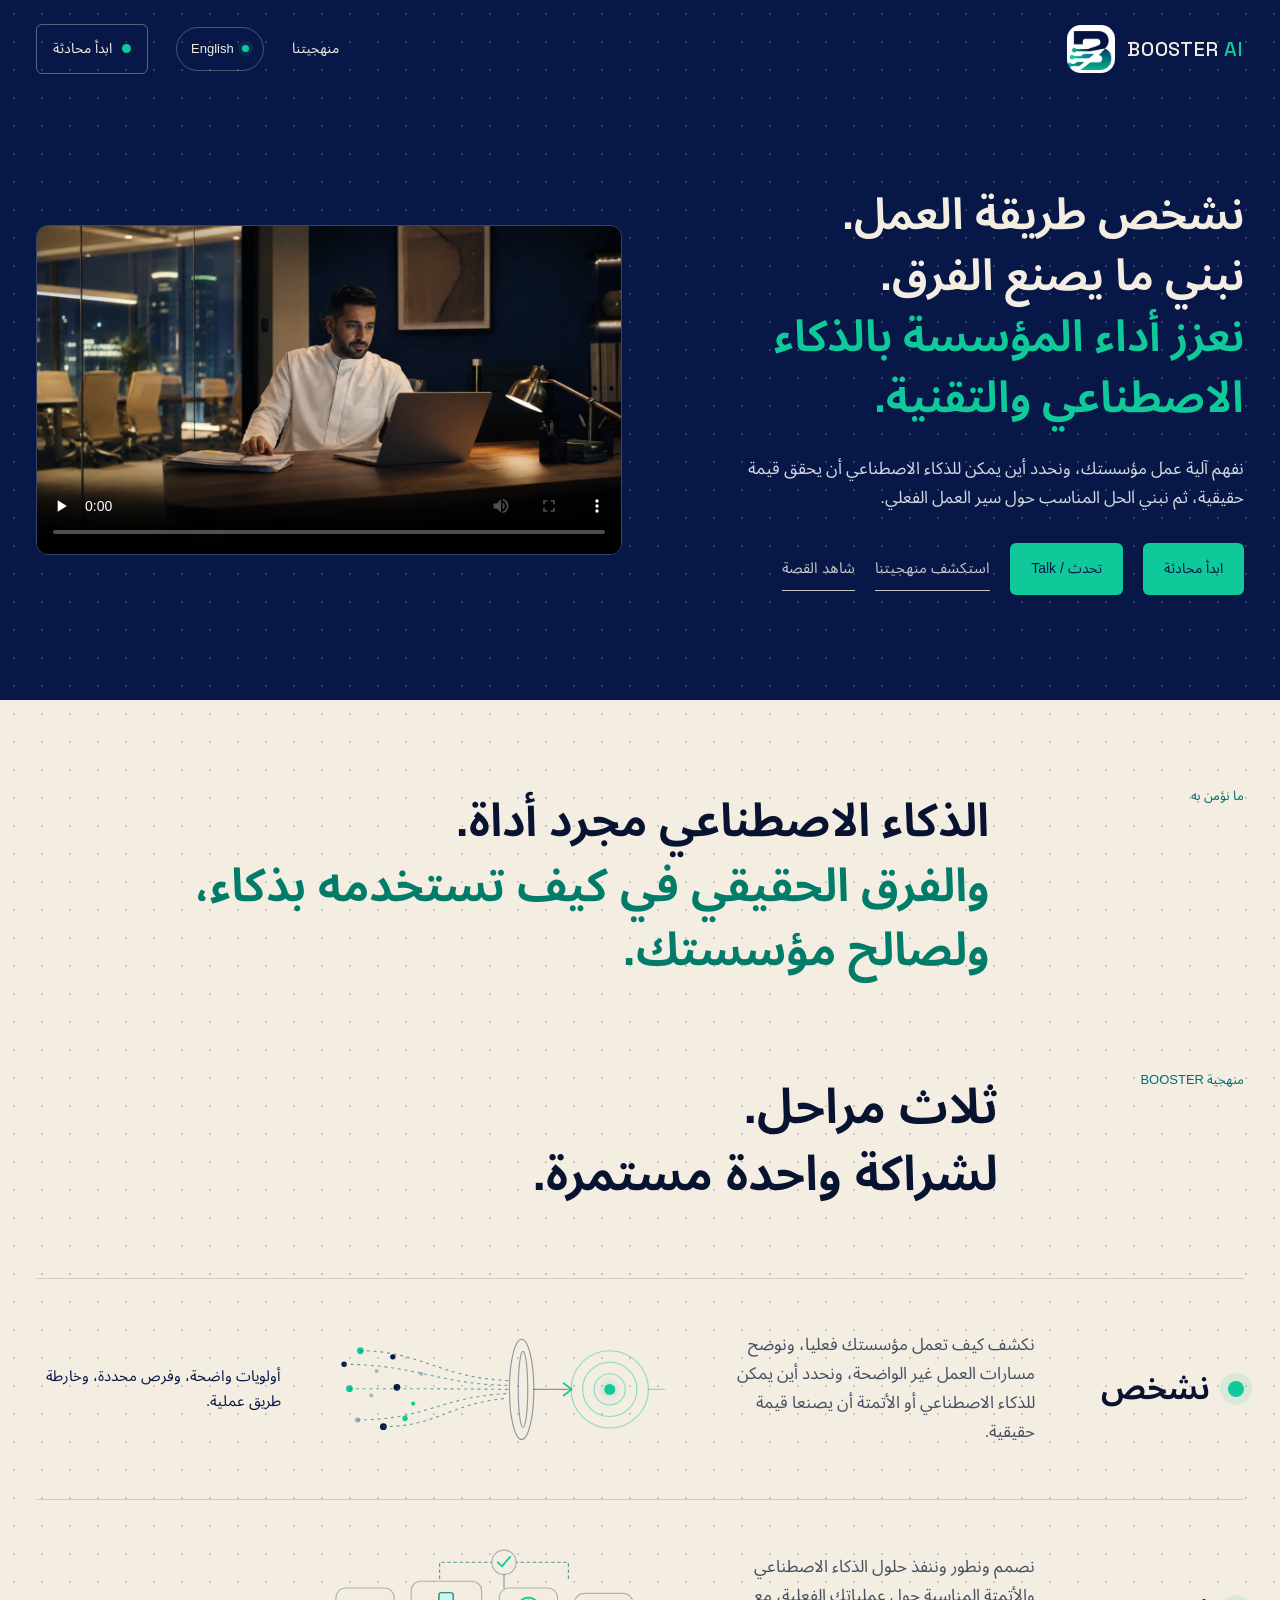
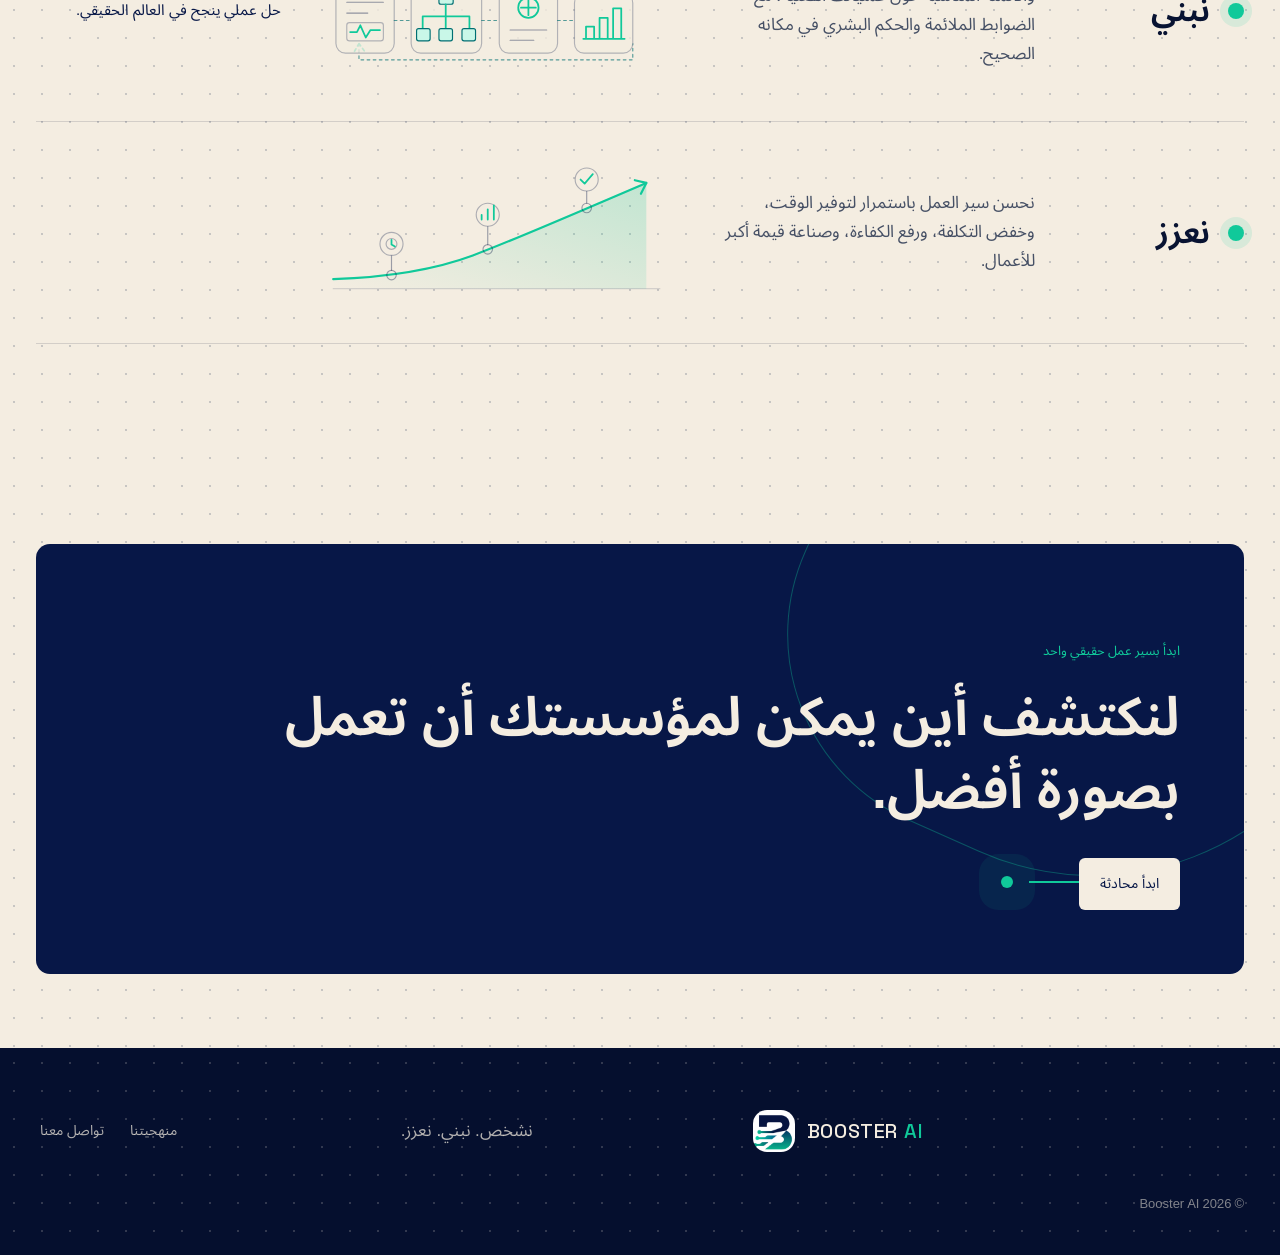
==== commit 3fd47c50: "Add Saudi voice demo widget (Plan B showcase)" ====
--- a/index.html
+++ b/index.html
@@ -11,7 +11,7 @@
 <link href="assets/brand/booster-mark.png" rel="apple-touch-icon"/>
 <link as="font" crossorigin="" href="assets/fonts/noto-sans-arabic-variable.woff2" rel="preload" type="font/woff2"/>
 <link href="styles.css" rel="stylesheet"/>
-<script defer="" src="app.js"></script>
+<script defer="" src="app.js"></script> <script defer="" src="voice-demo.js"></script>
 <link href="https://moltboty.github.io/booster-ai/" rel="canonical"/><meta content="https://moltboty.github.io/booster-ai/" property="og:url"/><meta content="website" property="og:type"/><meta content="BoosterAI | نشخص. نبني. نعزز." property="og:title"/><meta content="مساعدون متخصصون وأتمتة تناسب طريقة عملك." property="og:description"/><meta content="https://moltboty.github.io/booster-ai/assets/video/story-poster.jpg" property="og:image"/><meta content="summary_large_image" name="twitter:card"/></head>
 <body>
 <a class="skip-link" data-i18n="a11y.skip" href="#main">انتقل إلى المحتوى</a>
@@ -36,7 +36,7 @@
 <h1 data-i18n="home.heroTitle" data-i18n-html="" id="hero-title">نشخص طريقة العمل.<br/>نبني ما يصنع الفرق.<br/><em>نعزز أداء المؤسسة بالذكاء الاصطناعي والتقنية.</em></h1>
 <p class="hero-lede" data-i18n="home.heroLede">نفهم آلية عمل مؤسستك، ونحدد أين يمكن للذكاء الاصطناعي أن يحقق قيمة حقيقية، ثم نبني الحل المناسب حول سير العمل الفعلي.</p>
 <div class="hero-actions">
-<a class="button button-mint" href="contact.html"><span data-i18n="nav.start">ابدأ محادثة</span></a>
+<a class="button button-mint" href="contact.html"><span data-i18n="nav.start">ابدأ محادثة</span></a> <button class="button button-mint" data-voice-demo-open type="button">تحدث / Talk</button>
 <a class="text-link text-link-light" href="#approach"><span data-i18n="home.explore">استكشف منهجيتنا</span></a>
 <a class="text-link text-link-light" data-i18n="home.watch" href="#story">شاهد القصة</a></div>
 </div>
--- a/styles.css
+++ b/styles.css
@@ -217,7 +217,7 @@
 }
 
 /* Premium review: quieter surfaces, readable hierarchy, native media. */
-:root{--muted:#535e6c;--dot-canvas-light:none;--dot-canvas-dark:none;--shadow:0 12px 36px rgba(7,23,71,.08)}
+:root{--muted:#535e6c;--shadow:0 12px 36px rgba(7,23,71,.08)}
 html{scroll-padding-top:110px}section[id],main[id],#story{scroll-margin-top:110px}
 :focus-visible{outline:3px solid #007060;outline-offset:5px}.hero :focus-visible,.site-header :focus-visible{outline-color:#c9f7e8}
 .hero{min-height:auto;padding-top:170px;padding-bottom:90px}.hero::before{display:none}.hero-grid{min-height:440px;gap:5vw;grid-template-columns:minmax(0,.85fr) minmax(0,1.15fr)}
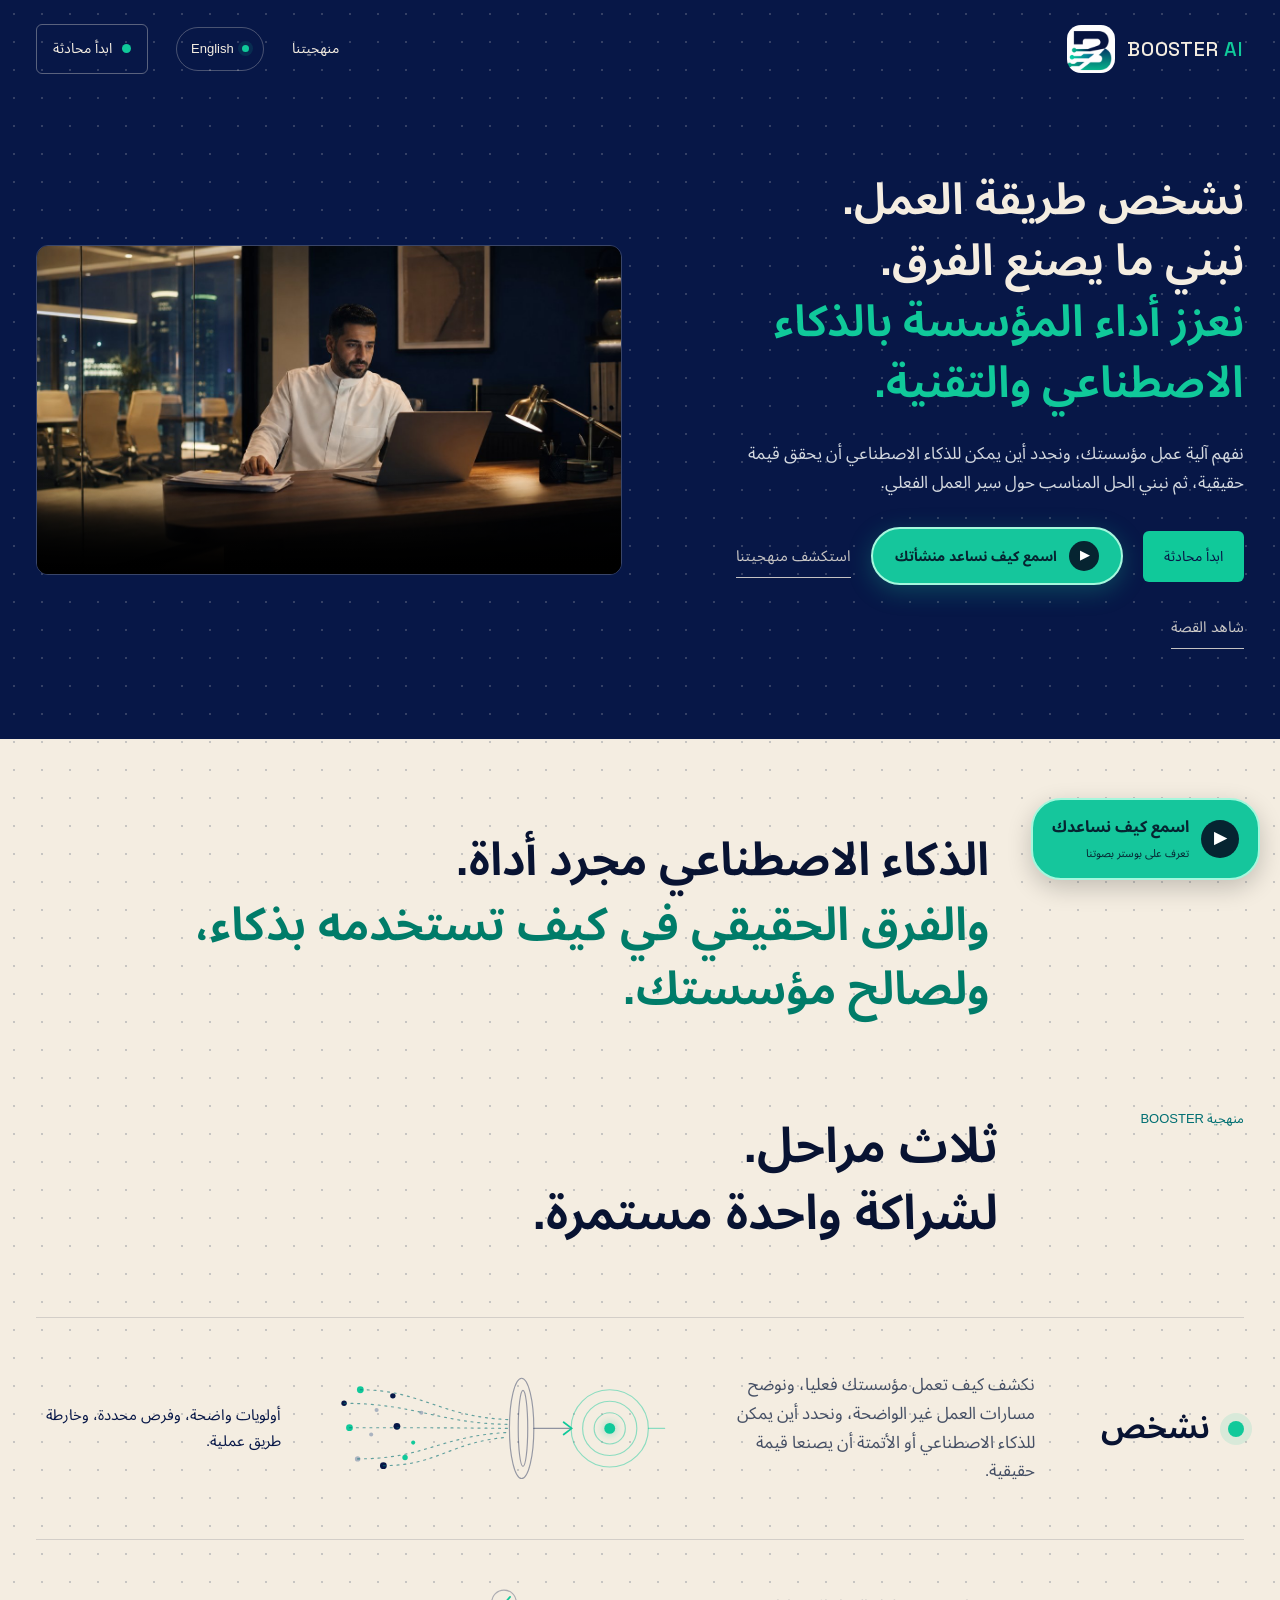
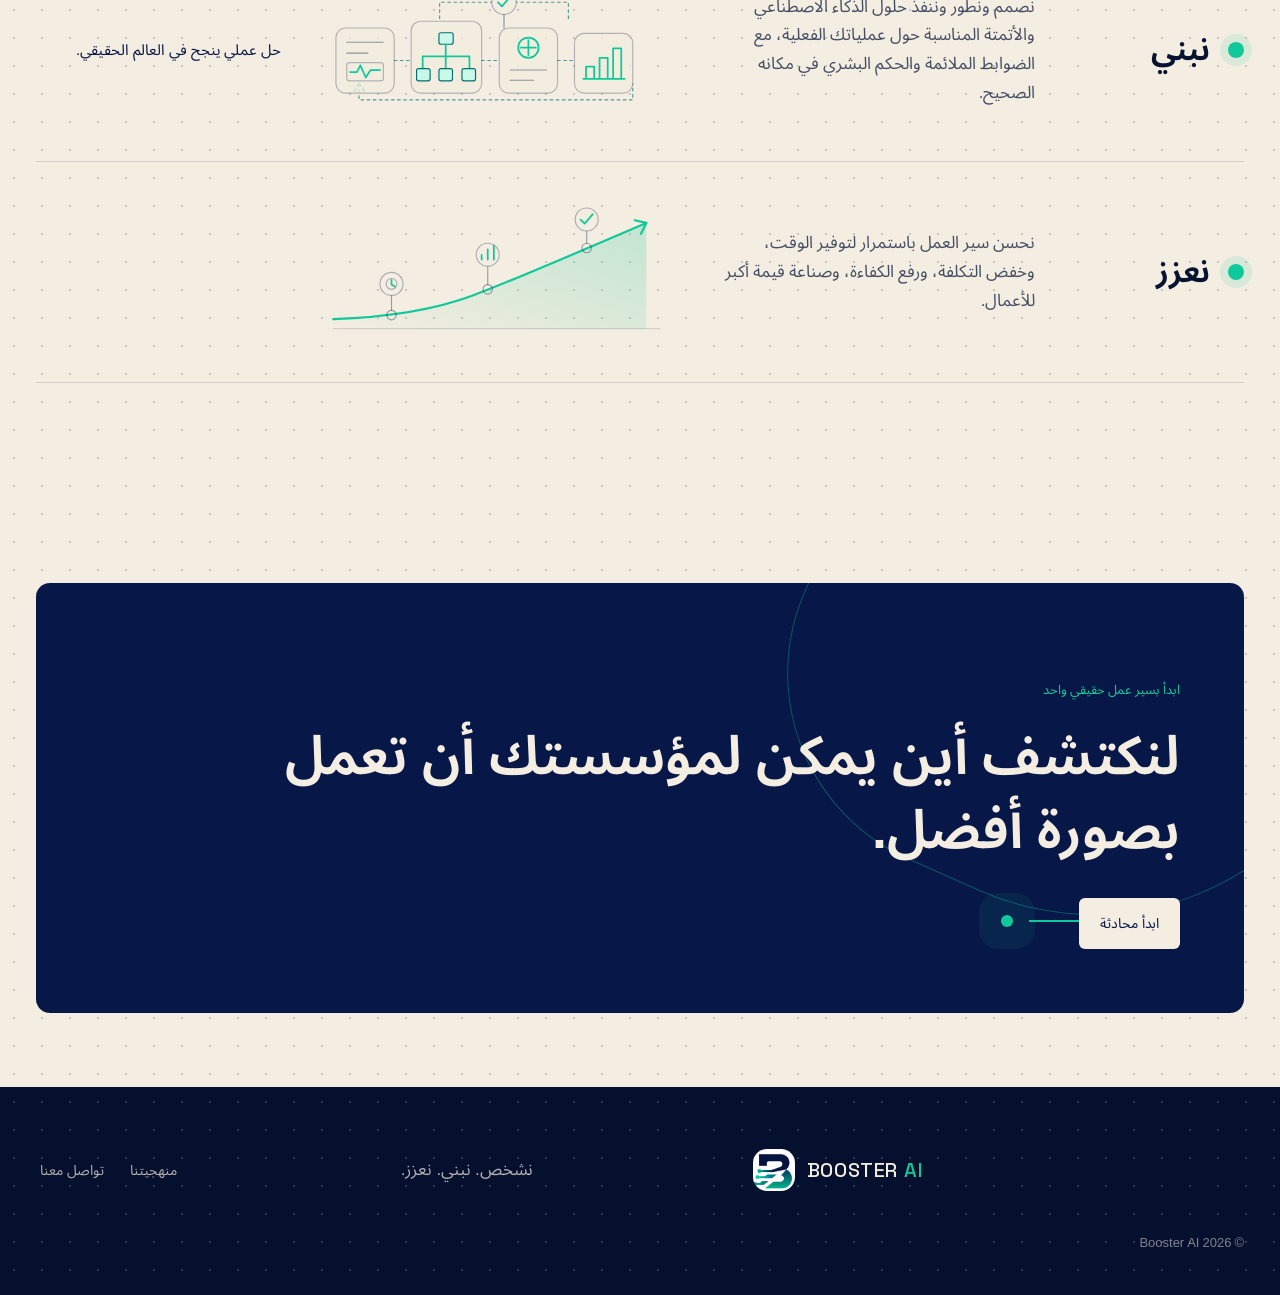
==== commit 8e036813: "Point canonical and social preview tags to boosterai.sa" ====
--- a/index.html
+++ b/index.html
@@ -12,7 +12,7 @@
 <link as="font" crossorigin="" href="assets/fonts/noto-sans-arabic-variable.woff2" rel="preload" type="font/woff2"/>
 <link href="styles.css" rel="stylesheet"/>
 <script defer="" src="app.js"></script> <script defer="" src="voice-demo.js"></script>
-<link href="https://moltboty.github.io/booster-ai/" rel="canonical"/><meta content="https://moltboty.github.io/booster-ai/" property="og:url"/><meta content="website" property="og:type"/><meta content="BoosterAI | نشخص. نبني. نعزز." property="og:title"/><meta content="مساعدون متخصصون وأتمتة تناسب طريقة عملك." property="og:description"/><meta content="https://moltboty.github.io/booster-ai/assets/video/story-poster.jpg" property="og:image"/><meta content="summary_large_image" name="twitter:card"/></head>
+<link href="https://boosterai.sa/" rel="canonical"/><meta content="https://boosterai.sa/" property="og:url"/><meta content="website" property="og:type"/><meta content="BoosterAI | نشخص. نبني. نعزز." property="og:title"/><meta content="مساعدون متخصصون وأتمتة تناسب طريقة عملك." property="og:description"/><meta content="https://boosterai.sa/assets/video/story-poster.jpg" property="og:image"/><meta content="summary_large_image" name="twitter:card"/></head>
 <body>
 <a class="skip-link" data-i18n="a11y.skip" href="#main">انتقل إلى المحتوى</a>
 <header class="site-header site-header-dark" data-header="">
--- a/styles.css
+++ b/styles.css
@@ -1,234 +1,328 @@
-@font-face{font-family:SpaceGrotesk;src:url('assets/fonts/space-grotesk-500.woff2') format('woff2');font-weight:500;font-display:swap}
-@font-face{font-family:SourceSans;src:url('assets/fonts/source-sans-3-400.woff2') format('woff2');font-weight:400;font-display:swap}
-@font-face{font-family:NotoSansArabic;src:url('assets/fonts/noto-sans-arabic-variable.woff2') format('woff2');font-weight:100 900;font-display:swap}
-
-:root{
-  --navy:#071747;
-  --navy-2:#0a2357;
-  --ink:#081332;
-  --teal:#006f72;
-  --emerald:#10c99a;
-  --accent-text:#007c69;
-  --mint:#c9f7e8;
-  --ice:#edf8f5;
-  --paper:#f4ede1;
-  --white:#f4ede1;
-  --muted:#68717e;
-  --line:rgba(8,19,50,.14);
-  --shadow:0 30px 80px rgba(7,23,71,.18);
-  --dot-canvas-light:radial-gradient(circle,rgba(78,91,112,.27) .8px,transparent 1px);
-  --dot-canvas-dark:radial-gradient(circle,rgba(244,237,225,.19) .8px,transparent 1px);
-  --dot-canvas-size:28px 28px;
-  --display:SpaceGrotesk,Arial,sans-serif;
-  --body:SourceSans,Arial,sans-serif;
-  --display-ar:NotoSansArabic,"Noto Sans Arabic",Arial,sans-serif;
-  --body-ar:NotoSansArabic,"Noto Sans Arabic",Arial,sans-serif;
-}
-
-*{box-sizing:border-box}
-html{scroll-behavior:smooth}
-body{margin:0;background-color:var(--paper);background-image:var(--dot-canvas-light);background-size:var(--dot-canvas-size);color:var(--ink);font-family:var(--body);font-size:17px;line-height:1.55;-webkit-font-smoothing:antialiased}
-html[lang="ar"] body{font-family:var(--body-ar);line-height:1.7}
-html[lang="ar"] h1,html[lang="ar"] h2,html[lang="ar"] h3,html[lang="ar"] .site-nav,html[lang="ar"] .button,html[lang="ar"] .text-link,html[lang="ar"] .section-label,html[lang="ar"] .eyebrow,html[lang="ar"] .stage-output,html[lang="ar"] .contact-form,html[lang="ar"] .footer-links{font-family:var(--display-ar)}
-html[lang="ar"] .contact-form label{font-family:var(--display-ar)}
-html[lang="ar"] h1,html[lang="ar"] h2,html[lang="ar"] h3{letter-spacing:0;line-height:1.38;text-wrap:pretty;word-break:normal;overflow-wrap:normal;font-weight:650}
-html[lang="ar"] .hero h1{font-size:clamp(38px,3.4vw,54px);line-height:1.32}
-html[lang="ar"] .intro h2{font-size:clamp(34px,3.6vw,54px);line-height:1.4}
-html[lang="ar"] .section-heading h2{font-size:clamp(36px,3.8vw,58px);line-height:1.38}
-html[lang="ar"] .final-cta-card h2{font-size:clamp(38px,4.2vw,62px);line-height:1.36}
-html[lang="ar"] .contact-hero h1{font-size:clamp(36px,3.3vw,48px);line-height:1.38}
-html[lang="ar"] .eyebrow,html[lang="ar"] .section-label{letter-spacing:0}
-html[lang="ar"] .hero-lede{line-height:1.7}
-html[dir="rtl"] .brand{direction:ltr}
-html[dir="rtl"] input[type="email"],html[dir="rtl"] input[type="tel"]{direction:ltr;text-align:left}
-a{color:inherit}
-img,svg{display:block;max-width:100%}
-button,input,textarea,select{font:inherit}
-button,a{-webkit-tap-highlight-color:transparent}
-::selection{background:var(--emerald);color:var(--navy)}
-
-.sr-only{position:absolute;width:1px;height:1px;padding:0;margin:-1px;overflow:hidden;clip:rect(0,0,0,0);white-space:nowrap;border:0}
-.skip-link{position:fixed;top:10px;left:10px;z-index:1000;transform:translateY(-150%);background:var(--white);color:var(--ink);padding:12px 18px;border-radius:4px}
-.skip-link:focus{transform:none}
-:focus-visible{outline:3px solid var(--emerald);outline-offset:4px}
-
-.section-shell{width:min(1380px,calc(100% - 72px));margin-inline:auto}
-.site-header{position:absolute;inset:0 0 auto;z-index:50;height:98px;padding:20px max(36px,calc((100vw - 1380px)/2));display:flex;align-items:center;justify-content:space-between;color:var(--white)}
-.site-header.is-stuck{position:fixed;height:76px;background-color:rgba(7,23,71,.9);background-image:var(--dot-canvas-dark);background-size:var(--dot-canvas-size);backdrop-filter:blur(18px);border-bottom:1px solid rgba(244,237,225,.12);animation:header-in .35s ease both}
-@keyframes header-in{from{transform:translateY(-100%)}to{transform:none}}
-.brand{min-height:44px;display:flex;align-items:center;gap:12px;text-decoration:none;font-family:var(--display);font-size:20px;letter-spacing:.04em}
-.brand img{width:48px;height:48px;object-fit:cover;border-radius:14px;background:var(--white)}
-.brand em{font-style:normal;color:var(--emerald)}
-.site-nav{display:flex;align-items:center;gap:28px;font-family:var(--display);font-size:14px}
-.site-nav a{text-decoration:none;position:relative;min-height:44px;display:inline-flex;align-items:center}
-.language-toggle{min-height:44px;padding:8px 14px;border:1px solid rgba(244,237,225,.28);border-radius:999px;background:transparent;color:inherit;font-family:inherit;font-size:13px;cursor:pointer;display:inline-flex;align-items:center;gap:8px}
-.language-toggle::before{content:"";width:7px;height:7px;border-radius:50%;background:var(--emerald);box-shadow:0 0 0 4px rgba(16,201,154,.12)}
-.ecosystem-strip{position:relative;z-index:12;min-height:96px;display:grid;grid-template-columns:auto minmax(0,1fr);align-items:center;background-color:#050f2e;background-image:var(--dot-canvas-dark);background-size:var(--dot-canvas-size);color:var(--white);border-block:1px solid rgba(244,237,225,.1);overflow:hidden}
-.ecosystem-strip-header{position:absolute;inset:98px 0 auto}
-.contact-page .ecosystem-strip-header{position:relative;inset:auto}
-.ecosystem-caption{position:relative;z-index:2;margin:0;padding-inline:40px 30px;white-space:nowrap;font-family:var(--display);font-size:13px;letter-spacing:.09em;text-transform:uppercase;color:var(--emerald);background-color:#050f2e;background-image:var(--dot-canvas-dark);background-size:var(--dot-canvas-size)}
-html[lang="ar"] .ecosystem-caption{font-family:var(--display-ar);letter-spacing:0;font-size:14px}
-.marquee{min-width:0;overflow:hidden;mask-image:linear-gradient(90deg,transparent,#000 5%,#000 95%,transparent)}
-.marquee-track{width:max-content;display:flex;direction:ltr;animation:marquee-right 48s linear infinite;will-change:transform;backface-visibility:hidden}
-.marquee-group{display:flex;flex:none;align-items:center;gap:20px;padding-inline:10px;direction:ltr}
-.brand-chip{height:66px;display:inline-flex;align-items:center;gap:13px;padding:11px 20px;border:1px solid rgba(244,237,225,.22);border-radius:20px;background:rgba(244,237,225,.96);box-shadow:0 8px 24px rgba(0,0,0,.16);font-family:var(--display);font-size:16px;font-weight:500;white-space:nowrap;color:var(--navy)}
-.brand-chip img{width:36px;height:36px;object-fit:contain;filter:none;opacity:1}.brand-chip-text{padding-inline:20px}
-html[dir="rtl"] .marquee-track{animation-name:marquee-left}
-@keyframes marquee-left{from{transform:translate3d(0,0,0)}to{transform:translate3d(-50%,0,0)}}
-@keyframes marquee-right{from{transform:translate3d(-50%,0,0)}to{transform:translate3d(0,0,0)}}
-.site-nav>a:not(.nav-cta)::after{content:"";position:absolute;left:0;right:100%;bottom:-5px;height:1px;background:var(--emerald);transition:right .25s ease}
-.site-nav>a:not(.nav-cta):hover::after{right:0}
-.nav-cta{display:flex;align-items:center;gap:10px;border:1px solid rgba(244,237,225,.35);padding:12px 16px;border-radius:999px}
-.nav-cta>span:first-child{width:9px;height:9px;border-radius:50%;background:var(--emerald);box-shadow:0 0 0 5px rgba(16,201,154,.12)}
-.menu-toggle{display:none;width:48px;height:48px;border:1px solid rgba(244,237,225,.25);background:transparent;border-radius:50%;padding:0;align-items:center;justify-content:center;flex-direction:column;gap:6px;color:var(--white)}
-.menu-toggle i{display:block;width:20px;height:1px;background:currentColor;transition:.25s ease}
-
-.hero{position:relative;min-height:100svh;background-color:var(--navy);background-image:var(--dot-canvas-dark);background-size:var(--dot-canvas-size);color:var(--white);overflow:hidden;padding:222px max(36px,calc((100vw - 1380px)/2)) 70px}
-.hero::before{content:"";position:absolute;inset:0;background:radial-gradient(circle at 84% 20%,rgba(16,201,154,.14),transparent 34%),linear-gradient(115deg,transparent 0 57%,rgba(244,237,225,.025) 57% 58%,transparent 58%);pointer-events:none}
-.hero-grid{position:relative;z-index:1;display:grid;grid-template-columns:minmax(0,1.08fr) minmax(410px,.92fr);align-items:center;gap:7vw;min-height:calc(100svh - 292px)}
-.eyebrow,.section-label{margin:0 0 24px;font-family:var(--display);font-size:13px;line-height:1;text-transform:uppercase;letter-spacing:.19em;color:var(--teal)}
-.hero .eyebrow{color:var(--emerald);display:flex;align-items:center;gap:14px}
-.hero .eyebrow::before{content:"";width:38px;height:1px;background:currentColor}
-h1,h2,h3,p{margin-top:0}
-h1,h2,h3{font-family:var(--display);font-weight:500;letter-spacing:-.05em;text-wrap:balance}
-h1{margin-bottom:26px;font-size:clamp(38px,3.8vw,60px);line-height:.98}
-h1 em,h2 em{font-style:italic;color:var(--accent-text)}
-html[lang="ar"] h1 em,html[lang="ar"] h2 em{font-style:normal}
-.hero h1 em{color:var(--emerald)}
-.hero-lede{max-width:650px;margin-bottom:30px;font-size:clamp(17px,1.2vw,20px);line-height:1.55;color:rgba(244,237,225,.72)}
-.hero-actions{display:flex;align-items:center;gap:30px;flex-wrap:wrap}
-.button{min-height:50px;display:inline-flex;align-items:center;justify-content:center;gap:16px;padding:13px 20px;border:1px solid transparent;border-radius:999px;text-decoration:none;font-family:var(--display);font-size:14px;cursor:pointer;transition:transform .2s ease,background .2s ease,color .2s ease}
-.button:hover{transform:translateY(-2px)}
-.button-mint{background:var(--emerald);color:var(--navy)}
-.button-white{background:var(--white);color:var(--navy)}
-.button-dark{background:var(--navy);color:var(--white)}
-.text-link{min-height:44px;display:inline-flex;gap:16px;align-items:center;text-decoration:none;font-family:var(--display);font-size:15px;border-bottom:1px solid currentColor;padding:7px 0 5px}
-.text-link-light{color:rgba(244,237,225,.8)}
-.hero-art{position:relative;justify-self:end;width:min(500px,40vw);aspect-ratio:1;border-radius:38px;overflow:hidden;background:linear-gradient(145deg,var(--white),#edf8f5);box-shadow:0 0 0 1px rgba(244,237,225,.14),0 40px 100px rgba(0,0,0,.32);isolation:isolate}
-.hero-art::after{content:"";position:absolute;inset:0;background:radial-gradient(circle at 78% 18%,rgba(16,201,154,.13),transparent 35%);pointer-events:none}
-.hero-system{width:100%;height:100%;padding:4%;font-family:var(--display)}
-.hero-grid-field{fill:none;stroke:rgba(7,23,71,.055);stroke-width:1}
-.hero-signals circle{fill:var(--navy);stroke:none;animation:signal-pulse 3.8s ease-in-out infinite}
-.hero-signals circle:nth-child(3n+2){fill:var(--emerald);animation-delay:-1.2s}.hero-signals circle:nth-child(3n){fill:#9ca8b8;animation-delay:-2.3s}
-@keyframes signal-pulse{50%{opacity:.35;transform:scale(.82);transform-origin:center}}
-.hero-converge{fill:none;stroke:rgba(0,111,114,.72);stroke-width:1.8;stroke-linecap:round;stroke-dasharray:4 7;animation:hero-route 5s linear infinite}
-@keyframes hero-route{to{stroke-dashoffset:-66}}
-.hero-converge ellipse{stroke:rgba(7,23,71,.46);stroke-dasharray:none}.hero-converge path:last-child{stroke:var(--emerald);stroke-width:3;stroke-dasharray:none}
-.hero-target{fill:none;stroke:rgba(16,201,154,.48);stroke-width:1.6}.hero-target .target-core{fill:var(--emerald);stroke:none;filter:drop-shadow(0 0 9px rgba(16,201,154,.55))}
-.hero-build-flow{fill:none;stroke:rgba(7,23,71,.28);stroke-width:1.6;stroke-linecap:round;stroke-linejoin:round}
-.hero-build-flow>rect{fill:rgba(244,237,225,.94)}.hero-card-accent{stroke:var(--emerald)!important;stroke-width:2.2!important}.hero-mini-node{fill:var(--mint);stroke:var(--teal)}
-.hero-review{fill:var(--white);stroke:var(--teal);stroke-width:1.8;stroke-linecap:round;stroke-linejoin:round}.hero-review path:last-child{fill:none;stroke:var(--emerald);stroke-width:2.8}
-.hero-progress{fill:var(--white);stroke:rgba(7,23,71,.34);stroke-width:1.5;stroke-linecap:round;stroke-linejoin:round}.hero-progress .progress-area{stroke:none}.hero-progress .progress-line{fill:none;stroke:var(--emerald);stroke-width:3.5}.hero-progress .checkpoint{fill:var(--white);stroke:rgba(7,23,71,.32)}.hero-progress .checkpoint-icon{fill:none;stroke:var(--emerald);stroke-width:2.3}
-.art-label{position:absolute;z-index:3;padding:9px 14px;border-radius:999px;background:rgba(7,23,71,.92);backdrop-filter:blur(10px);color:var(--white);font-family:var(--display);font-size:13px;font-weight:600;line-height:1.35;letter-spacing:0;box-shadow:0 9px 22px rgba(7,23,71,.2);white-space:nowrap}
-html[lang="ar"] .art-label{font-family:var(--display-ar);letter-spacing:0}
-.art-label::before{content:"";display:inline-block;width:8px;height:8px;margin-inline-end:9px;border-radius:50%;background:var(--emerald)}
-.art-label-diagnose{top:8%;left:8%}.art-label-build{top:37%;right:4%}.art-label-boost{bottom:7%;left:8%}
-
-
-.intro{padding-block:110px 130px;display:grid;grid-template-columns:.38fr 1.62fr;gap:42px;align-items:start}
-.intro h2{margin:0;font-size:clamp(32px,3.7vw,54px);line-height:1.04}
-
-.approach{padding-bottom:120px}
-.section-heading{display:grid;grid-template-columns:.38fr 1.82fr;gap:45px;margin-bottom:70px}
-.section-heading h2,.value h2{margin:0;font-size:clamp(34px,3.9vw,58px);line-height:1.02}
-.stage-stack{border-top:1px solid var(--line)}
-.stage{display:grid;grid-template-columns:.55fr 1.05fr 1.15fr .8fr;gap:40px;align-items:center;padding:46px 0;border-bottom:1px solid var(--line);position:relative}
-.stage::before{content:"";position:absolute;inset:0;background:linear-gradient(90deg,var(--ice),transparent);opacity:0;transform:scaleX(.85);transform-origin:left;transition:.35s ease;z-index:-1}
-.stage:hover::before{opacity:1;transform:scaleX(1)}
-.stage-name{display:flex;align-items:center;gap:18px}
-.stage-name h3{margin:0;font-size:clamp(28px,2.5vw,42px)}
-.stage-dot{width:16px;height:16px;border-radius:50%;background:var(--emerald);box-shadow:0 0 0 8px rgba(16,201,154,.12)}
-.stage>p{margin:0;color:#465065;font-size:17px}
-.stage-output{font-family:var(--display);font-size:15px!important;color:var(--navy)!important}
-.stage-art{min-width:0}.stage-art svg{width:100%;height:auto;overflow:visible;fill:none;stroke:rgba(7,23,71,.42);stroke-width:1.7;stroke-linecap:round;stroke-linejoin:round}
-.stage-art .diagram-accent{stroke:var(--emerald);stroke-width:2.6}
-.diagram-signals circle{fill:var(--navy);stroke:none}.diagram-signals circle:nth-child(3n+2){fill:var(--emerald)}.diagram-signals circle:nth-child(3n){fill:#aab3c0}
-.diagram-flow-lines{stroke:rgba(0,111,114,.6);stroke-dasharray:3 7;animation:diagram-flow 5s linear infinite}
-@keyframes diagram-flow{to{stroke-dashoffset:-60}}
-.diagram-filter ellipse{stroke:rgba(7,23,71,.4)}.diagram-target{stroke:rgba(16,201,154,.46)}.diagram-target .diagram-core{fill:var(--emerald);stroke:none;filter:drop-shadow(0 0 7px rgba(16,201,154,.55))}
-.diagram-loop,.diagram-connectors{stroke:rgba(0,111,114,.66);stroke-dasharray:4 5}
-.diagram-card>rect{fill:rgba(244,237,225,.78);stroke:rgba(7,23,71,.28)}.diagram-card .diagram-mini{fill:var(--mint);stroke:var(--teal)}
-.diagram-approval circle,.diagram-checkpoint>circle:not(:first-child){fill:var(--white);stroke:rgba(7,23,71,.3)}
-.diagram-progress-area{stroke:none}.diagram-progress-line{stroke:var(--emerald);stroke-width:3.2}.diagram-baseline{stroke:rgba(7,23,71,.14)}.diagram-checkpoint{stroke:rgba(7,23,71,.38)}
-.stage:hover .diagram-target,.stage:hover .diagram-progress-line{filter:drop-shadow(0 4px 7px rgba(16,201,154,.25))}
-
-.section-label-light{color:var(--emerald)}
-
-.final-cta{padding-block:80px 74px}
-.final-cta-card{position:relative;overflow:hidden;background:linear-gradient(120deg,var(--navy),var(--navy-2));color:var(--white);border-radius:42px;padding:64px;min-height:430px;display:flex;flex-direction:column;align-items:flex-start;justify-content:flex-end}
-.final-cta-card::before{content:"";position:absolute;width:560px;height:560px;right:-130px;top:-230px;border:1px solid rgba(16,201,154,.34);border-radius:42% 58% 58% 42%;transform:rotate(24deg)}
-.final-cta-card h2{position:relative;z-index:1;max-width:900px;font-size:clamp(36px,4.2vw,62px);line-height:1.02;margin-bottom:30px}
-.final-cta-card .button{position:relative;z-index:1}
-.cta-line{position:absolute;right:8%;bottom:20%;display:flex;gap:16px;align-items:center}
-.cta-line i{display:block;width:12px;height:12px;border-radius:50%;background:var(--emerald)}
-.cta-line i:nth-child(2){width:90px;height:2px;border-radius:0}.cta-line i:nth-child(3){box-shadow:0 0 0 22px rgba(16,201,154,.08)}
-
-.site-footer{background-color:#050f2e;background-image:var(--dot-canvas-dark);background-size:var(--dot-canvas-size);color:rgba(244,237,225,.72);padding:60px max(36px,calc((100vw - 1380px)/2)) 40px;display:grid;grid-template-columns:1fr 1fr auto;gap:40px;align-items:center;border-top:1px solid rgba(244,237,225,.08)}
-.brand-footer{color:var(--white)}.brand-footer img{width:42px;height:42px}
-.site-footer>p{margin:0;text-align:center}
-.footer-links{display:flex;gap:18px;font-family:var(--display);font-size:14px}
-.footer-links a{min-height:44px;display:inline-flex;align-items:center;padding-inline:4px;text-decoration:none}
-.footer-meta{grid-column:1/-1!important;text-align:right!important;font-size:13px;color:rgba(244,237,225,.52)}
-
-/* Contact */
-.contact-page{background-color:var(--paper);background-image:var(--dot-canvas-light);background-size:var(--dot-canvas-size)}
-.contact-page .site-header{background-color:var(--navy);background-image:var(--dot-canvas-dark);background-size:var(--dot-canvas-size);position:relative}
-.contact-hero{width:min(820px,calc(100% - 72px));margin-inline:auto;padding-block:68px 28px}
-.contact-hero h1{max-width:100%;color:var(--navy);font-size:clamp(36px,3.5vw,52px);margin:0;line-height:1.18;text-align:start}
-.contact-hero>p{max-width:100%;color:var(--muted);font-size:18px;line-height:1.7;margin:14px 0 0;text-align:start}
-html[dir="rtl"] .contact-hero h1,html[dir="rtl"] .contact-hero>p{text-align:right}
-.contact-shell{padding-bottom:130px}
-.noscript-contact{width:min(820px,100%);margin:0 auto 20px;background:var(--mint);border-radius:24px;padding:26px}.noscript-contact p{margin:0;color:var(--muted)}
-.contact-form{width:min(820px,100%);margin-inline:auto;background:var(--white);border-radius:36px;padding:56px;box-shadow:0 24px 80px rgba(7,23,71,.08)}
-.contact-form label{display:grid;gap:10px;font-family:var(--display);font-size:14px;color:var(--navy)}
-.contact-form label>span[aria-hidden],.field-label>span[aria-hidden]{color:var(--teal)}
-.field-label{display:inline!important;color:var(--navy)!important}
-.form-row{display:grid;grid-template-columns:1fr 1fr;gap:28px;margin-bottom:28px}
-.contact-form input{width:100%;min-height:60px;border:1px solid rgba(7,23,71,.16);background:var(--white);color:var(--ink);border-radius:15px;padding:15px 17px;outline:0;transition:border .2s,box-shadow .2s}
-.contact-form input:focus{border-color:var(--emerald);box-shadow:0 0 0 3px rgba(16,201,154,.16)}
-.form-action{display:flex;align-items:center;margin-top:36px}
-.form-status{min-height:24px;margin:18px 0 0;color:var(--muted);font-size:14px}
-.contact-success{width:min(820px,100%);margin-inline:auto;background:var(--mint);border-radius:36px;padding:60px;text-align:center}
-.contact-success[hidden]{display:none}
-.contact-success h2{font-size:clamp(42px,5vw,70px);margin-bottom:18px}
-.contact-success p{margin:0;color:var(--muted);font-size:21px}
-
-@media (max-width:1050px){
-  .hero-grid{grid-template-columns:1fr .8fr;gap:50px}.hero-art{width:100%}
-  .intro{grid-template-columns:1fr}.section-heading{grid-template-columns:1fr}.stage{grid-template-columns:.55fr 1fr 1fr}.stage-output{grid-column:2/-1}
-}
-
-@media (max-width:760px){
-  body{font-size:16px}.section-shell{width:min(100% - 36px,680px)}
-  .site-header{height:76px;padding:14px 18px}.site-header.is-stuck{height:68px}.brand{font-size:16px}.brand img{width:38px;height:38px;border-radius:10px}.menu-toggle{display:flex;width:46px;height:46px}.ecosystem-strip-header{inset:76px 0 auto}.ecosystem-strip{grid-template-columns:1fr;min-height:72px}.ecosystem-caption{display:none}.brand-chip{height:52px;padding:8px 14px;font-size:13px;border-radius:16px}.brand-chip img{width:28px;height:28px}.marquee-group{gap:12px;padding-inline:6px}
-  .site-nav{position:fixed;inset:70px 14px auto;display:flex;flex-direction:column;align-items:stretch;gap:0;padding:14px;background:var(--white);color:var(--navy);border-radius:20px;box-shadow:var(--shadow);visibility:hidden;opacity:0;transform:translateY(-12px);transition:.25s ease}
-  .site-nav.is-open{visibility:visible;opacity:1;transform:none}.site-nav a{padding:15px 14px;min-height:48px}.nav-cta{margin-top:6px;background:var(--navy);color:var(--white);justify-content:center}.language-toggle{border-color:var(--line);justify-content:center;margin-top:6px;min-height:48px}
-  .menu-toggle[aria-expanded="true"] i:first-of-type{transform:translateY(3.5px) rotate(45deg)}.menu-toggle[aria-expanded="true"] i:last-of-type{transform:translateY(-3.5px) rotate(-45deg)}
-  .hero{padding:182px 18px 64px;min-height:auto}.hero-grid{display:flex;flex-direction:column;gap:40px;min-height:auto}.hero-copy{width:100%}h1{font-size:clamp(34px,9.5vw,42px);line-height:1}.hero-lede{font-size:16px;margin-bottom:24px}.hero-actions{align-items:flex-start;gap:16px;flex-direction:column}.hero-art{width:100%;max-width:500px;align-self:center;border-radius:26px}.art-label{font-size:10px;padding:7px 9px}.art-label-build{top:37%;right:3%}html[lang="ar"] .hero h1{font-size:clamp(32px,8.8vw,36px);line-height:1.34}
-  .intro{padding-block:72px 86px;gap:14px}.intro h2,.section-heading h2{font-size:clamp(32px,8vw,40px)}html[lang="ar"] .intro h2,html[lang="ar"] .section-heading h2{font-size:clamp(32px,8vw,38px)}
-  .approach{padding-bottom:80px}.section-heading{gap:8px;margin-bottom:28px}.stage{grid-template-columns:1fr;padding:34px 0;gap:18px}.stage-art{order:3}.stage-output{grid-column:auto;order:4}.stage-name h3{font-size:32px}.stage>p{font-size:16px}
-  .final-cta{padding-block:52px 48px}.final-cta-card{padding:32px 22px;min-height:400px;border-radius:26px}.final-cta-card h2{font-size:36px}.cta-line{right:12%;bottom:9%}html[lang="ar"] .final-cta-card h2{font-size:36px}
-  .site-footer{padding:50px 18px 30px;grid-template-columns:1fr;gap:22px}.site-footer>p{text-align:left}.footer-meta{grid-column:auto!important;text-align:left!important}.footer-links{order:3}html[dir="rtl"] .site-footer>p,html[dir="rtl"] .footer-meta{text-align:right!important}
-  .contact-hero{width:min(100% - 36px,820px);padding-block:48px 24px}.contact-hero h1{font-size:34px}.contact-hero>p{font-size:16px;margin-top:12px}.contact-shell{padding-bottom:64px}.contact-form{padding:26px 20px;border-radius:22px}.form-row{grid-template-columns:1fr;gap:18px;margin-bottom:18px}.form-action{align-items:flex-start}.contact-success{padding:34px 22px;border-radius:22px}html[lang="ar"] .contact-hero h1{font-size:34px}
-}
-
-@media (prefers-reduced-motion:reduce){
-  html{scroll-behavior:auto}*,*::before,*::after{animation-duration:.01ms!important;animation-iteration-count:1!important;transition-duration:.01ms!important;scroll-behavior:auto!important}.stage-art .sketch{stroke-dashoffset:0}.marquee-track{animation:none!important;transform:none!important}.marquee-group[aria-hidden="true"]{display:none}
-}
-
-/* Premium review: quieter surfaces, readable hierarchy, native media. */
-:root{--muted:#535e6c;--shadow:0 12px 36px rgba(7,23,71,.08)}
-html{scroll-padding-top:110px}section[id],main[id],#story{scroll-margin-top:110px}
-:focus-visible{outline:3px solid #007060;outline-offset:5px}.hero :focus-visible,.site-header :focus-visible{outline-color:#c9f7e8}
-.hero{min-height:auto;padding-top:170px;padding-bottom:90px}.hero::before{display:none}.hero-grid{min-height:440px;gap:5vw;grid-template-columns:minmax(0,.85fr) minmax(0,1.15fr)}
-.hero h1,html[lang="ar"] .hero h1{font-size:clamp(48px,5.5vw,80px);line-height:1.25}.hero-lede{color:#d3d8df;max-width:520px}.hero-actions{gap:20px}.hero-actions>a:nth-child(2){display:none}
-.story-card{min-width:0;width:100%;align-self:center}.story-card video{display:block;width:100%;aspect-ratio:16/9;object-fit:cover;background:#020919;border:1px solid #394568;border-radius:12px}.story-card>p{font-size:13px;color:#cad3df;margin:16px 0 10px}.story-card details{font-size:14px;color:#d3d8df}.story-card summary{cursor:pointer;width:fit-content;padding-block:8px}.story-card details p{max-width:65ch;margin-top:14px}
-.intro{padding-block:90px;gap:32px}.offers{grid-column:1/-1;display:grid;grid-template-columns:repeat(3,minmax(0,1fr));gap:36px;margin-top:20px}.offers article{border-top:1px solid #bfc7c0;padding-top:24px}.offer-number{font-family:var(--display);font-size:13px;color:var(--accent-text)}.offers h3{font-size:26px;letter-spacing:-.02em;margin:18px 0 12px}.offers p{color:var(--muted);font-size:17px;max-width:34ch}
-.stage-art *{animation:none!important}.stage-art .sketch{stroke-dashoffset:0}.final-cta-card{border-radius:14px;box-shadow:none;background-image:none}.nav-cta,.button{border-radius:6px}.nav-cta>span:first-child{box-shadow:none}.site-footer{border-top:1px solid var(--line)}
-@media(max-width:980px){.hero-grid{grid-template-columns:1fr;gap:40px}.hero-copy{max-width:680px}.story-card{max-width:760px}.hero{padding-top:140px}.offers{gap:24px}}
-@media(max-width:760px){.hero{padding:118px 18px 52px}.hero h1,html[lang="ar"] .hero h1{font-size:48px}.hero-actions{flex-direction:row;align-items:center}.intro{padding-block:56px}.offers{grid-template-columns:1fr;gap:22px}.offers p{max-width:none}.story-card video{border-radius:8px}.site-nav :focus-visible{outline-color:#007060}html:not(.js) .site-nav{position:static;visibility:visible;opacity:1;transform:none;flex-direction:row;padding:0;font-size:12px}html:not(.js) .menu-toggle{display:none}html:not(.js) .site-header{position:relative;height:auto;flex-wrap:wrap}html:not(.js) .hero{padding-top:40px}}
-/* Preserve approved bilingual copy; accommodate its original line length. */
-.hero h1,html[lang="ar"] .hero h1{font-size:clamp(34px,3.4vw,50px);line-height:1.4}.hero-grid{grid-template-columns:minmax(0,1fr) minmax(0,1.05fr)}
-.contact-pending{padding:18px 22px;background:#e1ede6;border-inline-start:3px solid #007060;border-radius:4px}.contact-form button:disabled{opacity:.55;cursor:not-allowed}.contact-form input:focus{outline:3px solid #007060;outline-offset:3px}
-@media(max-width:980px){.hero-grid{grid-template-columns:1fr}}@media(max-width:760px){.hero h1,html[lang="ar"] .hero h1{font-size:34px}}
-.final-cta-card{background:var(--navy)}
+@font-face{font-family:SpaceGrotesk;src:url('assets/fonts/space-grotesk-500.woff2') format('woff2');font-weight:500;font-display:swap}
+@font-face{font-family:SourceSans;src:url('assets/fonts/source-sans-3-400.woff2') format('woff2');font-weight:400;font-display:swap}
+@font-face{font-family:NotoSansArabic;src:url('assets/fonts/noto-sans-arabic-variable.woff2') format('woff2');font-weight:100 900;font-display:swap}
+
+:root{
+  --navy:#071747;
+  --navy-2:#0a2357;
+  --ink:#081332;
+  --teal:#006f72;
+  --emerald:#10c99a;
+  --accent-text:#007c69;
+  --mint:#c9f7e8;
+  --ice:#edf8f5;
+  --paper:#f4ede1;
+  --white:#f4ede1;
+  --muted:#68717e;
+  --line:rgba(8,19,50,.14);
+  --shadow:0 30px 80px rgba(7,23,71,.18);
+  --dot-canvas-light:radial-gradient(circle,rgba(78,91,112,.27) .8px,transparent 1px);
+  --dot-canvas-dark:radial-gradient(circle,rgba(244,237,225,.19) .8px,transparent 1px);
+  --dot-canvas-size:28px 28px;
+  --display:SpaceGrotesk,Arial,sans-serif;
+  --body:SourceSans,Arial,sans-serif;
+  --display-ar:NotoSansArabic,"Noto Sans Arabic",Arial,sans-serif;
+  --body-ar:NotoSansArabic,"Noto Sans Arabic",Arial,sans-serif;
+}
+
+*{box-sizing:border-box}
+html{scroll-behavior:smooth}
+body{margin:0;background-color:var(--paper);background-image:var(--dot-canvas-light);background-size:var(--dot-canvas-size);color:var(--ink);font-family:var(--body);font-size:17px;line-height:1.55;-webkit-font-smoothing:antialiased}
+html[lang="ar"] body{font-family:var(--body-ar);line-height:1.7}
+html[lang="ar"] h1,html[lang="ar"] h2,html[lang="ar"] h3,html[lang="ar"] .site-nav,html[lang="ar"] .button,html[lang="ar"] .text-link,html[lang="ar"] .section-label,html[lang="ar"] .eyebrow,html[lang="ar"] .stage-output,html[lang="ar"] .contact-form,html[lang="ar"] .footer-links{font-family:var(--display-ar)}
+html[lang="ar"] .contact-form label{font-family:var(--display-ar)}
+html[lang="ar"] h1,html[lang="ar"] h2,html[lang="ar"] h3{letter-spacing:0;line-height:1.38;text-wrap:pretty;word-break:normal;overflow-wrap:normal;font-weight:650}
+html[lang="ar"] .hero h1{font-size:clamp(38px,3.4vw,54px);line-height:1.32}
+html[lang="ar"] .intro h2{font-size:clamp(34px,3.6vw,54px);line-height:1.4}
+html[lang="ar"] .section-heading h2{font-size:clamp(36px,3.8vw,58px);line-height:1.38}
+html[lang="ar"] .final-cta-card h2{font-size:clamp(38px,4.2vw,62px);line-height:1.36}
+html[lang="ar"] .contact-hero h1{font-size:clamp(36px,3.3vw,48px);line-height:1.38}
+html[lang="ar"] .eyebrow,html[lang="ar"] .section-label{letter-spacing:0}
+html[lang="ar"] .hero-lede{line-height:1.7}
+html[dir="rtl"] .brand{direction:ltr}
+html[dir="rtl"] input[type="email"],html[dir="rtl"] input[type="tel"]{direction:ltr;text-align:left}
+a{color:inherit}
+img,svg{display:block;max-width:100%}
+button,input,textarea,select{font:inherit}
+button,a{-webkit-tap-highlight-color:transparent}
+::selection{background:var(--emerald);color:var(--navy)}
+
+.sr-only{position:absolute;width:1px;height:1px;padding:0;margin:-1px;overflow:hidden;clip:rect(0,0,0,0);white-space:nowrap;border:0}
+.skip-link{position:fixed;top:10px;left:10px;z-index:1000;transform:translateY(-150%);background:var(--white);color:var(--ink);padding:12px 18px;border-radius:4px}
+.skip-link:focus{transform:none}
+:focus-visible{outline:3px solid var(--emerald);outline-offset:4px}
+
+.section-shell{width:min(1380px,calc(100% - 72px));margin-inline:auto}
+.site-header{position:absolute;inset:0 0 auto;z-index:50;height:98px;padding:20px max(36px,calc((100vw - 1380px)/2));display:flex;align-items:center;justify-content:space-between;color:var(--white)}
+.site-header.is-stuck{position:fixed;height:76px;background-color:rgba(7,23,71,.9);background-image:var(--dot-canvas-dark);background-size:var(--dot-canvas-size);backdrop-filter:blur(18px);border-bottom:1px solid rgba(244,237,225,.12);animation:header-in .35s ease both}
+@keyframes header-in{from{transform:translateY(-100%)}to{transform:none}}
+.brand{min-height:44px;display:flex;align-items:center;gap:12px;text-decoration:none;font-family:var(--display);font-size:20px;letter-spacing:.04em}
+.brand img{width:48px;height:48px;object-fit:cover;border-radius:14px;background:var(--white)}
+.brand em{font-style:normal;color:var(--emerald)}
+.site-nav{display:flex;align-items:center;gap:28px;font-family:var(--display);font-size:14px}
+.site-nav a{text-decoration:none;position:relative;min-height:44px;display:inline-flex;align-items:center}
+.language-toggle{min-height:44px;padding:8px 14px;border:1px solid rgba(244,237,225,.28);border-radius:999px;background:transparent;color:inherit;font-family:inherit;font-size:13px;cursor:pointer;display:inline-flex;align-items:center;gap:8px}
+.language-toggle::before{content:"";width:7px;height:7px;border-radius:50%;background:var(--emerald);box-shadow:0 0 0 4px rgba(16,201,154,.12)}
+.ecosystem-strip{position:relative;z-index:12;min-height:96px;display:grid;grid-template-columns:auto minmax(0,1fr);align-items:center;background-color:#050f2e;background-image:var(--dot-canvas-dark);background-size:var(--dot-canvas-size);color:var(--white);border-block:1px solid rgba(244,237,225,.1);overflow:hidden}
+.ecosystem-strip-header{position:absolute;inset:98px 0 auto}
+.contact-page .ecosystem-strip-header{position:relative;inset:auto}
+.ecosystem-caption{position:relative;z-index:2;margin:0;padding-inline:40px 30px;white-space:nowrap;font-family:var(--display);font-size:13px;letter-spacing:.09em;text-transform:uppercase;color:var(--emerald);background-color:#050f2e;background-image:var(--dot-canvas-dark);background-size:var(--dot-canvas-size)}
+html[lang="ar"] .ecosystem-caption{font-family:var(--display-ar);letter-spacing:0;font-size:14px}
+.marquee{min-width:0;overflow:hidden;mask-image:linear-gradient(90deg,transparent,#000 5%,#000 95%,transparent)}
+.marquee-track{width:max-content;display:flex;direction:ltr;animation:marquee-right 48s linear infinite;will-change:transform;backface-visibility:hidden}
+.marquee-group{display:flex;flex:none;align-items:center;gap:20px;padding-inline:10px;direction:ltr}
+.brand-chip{height:66px;display:inline-flex;align-items:center;gap:13px;padding:11px 20px;border:1px solid rgba(244,237,225,.22);border-radius:20px;background:rgba(244,237,225,.96);box-shadow:0 8px 24px rgba(0,0,0,.16);font-family:var(--display);font-size:16px;font-weight:500;white-space:nowrap;color:var(--navy)}
+.brand-chip img{width:36px;height:36px;object-fit:contain;filter:none;opacity:1}.brand-chip-text{padding-inline:20px}
+html[dir="rtl"] .marquee-track{animation-name:marquee-left}
+@keyframes marquee-left{from{transform:translate3d(0,0,0)}to{transform:translate3d(-50%,0,0)}}
+@keyframes marquee-right{from{transform:translate3d(-50%,0,0)}to{transform:translate3d(0,0,0)}}
+.site-nav>a:not(.nav-cta)::after{content:"";position:absolute;left:0;right:100%;bottom:-5px;height:1px;background:var(--emerald);transition:right .25s ease}
+.site-nav>a:not(.nav-cta):hover::after{right:0}
+.nav-cta{display:flex;align-items:center;gap:10px;border:1px solid rgba(244,237,225,.35);padding:12px 16px;border-radius:999px}
+.nav-cta>span:first-child{width:9px;height:9px;border-radius:50%;background:var(--emerald);box-shadow:0 0 0 5px rgba(16,201,154,.12)}
+.menu-toggle{display:none;width:48px;height:48px;border:1px solid rgba(244,237,225,.25);background:transparent;border-radius:50%;padding:0;align-items:center;justify-content:center;flex-direction:column;gap:6px;color:var(--white)}
+.menu-toggle i{display:block;width:20px;height:1px;background:currentColor;transition:.25s ease}
+
+.hero{position:relative;min-height:100svh;background-color:var(--navy);background-image:var(--dot-canvas-dark);background-size:var(--dot-canvas-size);color:var(--white);overflow:hidden;padding:222px max(36px,calc((100vw - 1380px)/2)) 70px}
+.hero::before{content:"";position:absolute;inset:0;background:radial-gradient(circle at 84% 20%,rgba(16,201,154,.14),transparent 34%),linear-gradient(115deg,transparent 0 57%,rgba(244,237,225,.025) 57% 58%,transparent 58%);pointer-events:none}
+.hero-grid{position:relative;z-index:1;display:grid;grid-template-columns:minmax(0,1.08fr) minmax(410px,.92fr);align-items:center;gap:7vw;min-height:calc(100svh - 292px)}
+.eyebrow,.section-label{margin:0 0 24px;font-family:var(--display);font-size:13px;line-height:1;text-transform:uppercase;letter-spacing:.19em;color:var(--teal)}
+.hero .eyebrow{color:var(--emerald);display:flex;align-items:center;gap:14px}
+.hero .eyebrow::before{content:"";width:38px;height:1px;background:currentColor}
+h1,h2,h3,p{margin-top:0}
+h1,h2,h3{font-family:var(--display);font-weight:500;letter-spacing:-.05em;text-wrap:balance}
+h1{margin-bottom:26px;font-size:clamp(38px,3.8vw,60px);line-height:.98}
+h1 em,h2 em{font-style:italic;color:var(--accent-text)}
+html[lang="ar"] h1 em,html[lang="ar"] h2 em{font-style:normal}
+.hero h1 em{color:var(--emerald)}
+.hero-lede{max-width:650px;margin-bottom:30px;font-size:clamp(17px,1.2vw,20px);line-height:1.55;color:rgba(244,237,225,.72)}
+.hero-actions{display:flex;align-items:center;gap:30px;flex-wrap:wrap}
+.button{min-height:50px;display:inline-flex;align-items:center;justify-content:center;gap:16px;padding:13px 20px;border:1px solid transparent;border-radius:999px;text-decoration:none;font-family:var(--display);font-size:14px;cursor:pointer;transition:transform .2s ease,background .2s ease,color .2s ease}
+.button:hover{transform:translateY(-2px)}
+.button-mint{background:var(--emerald);color:var(--navy)}
+.button-white{background:var(--white);color:var(--navy)}
+.button-dark{background:var(--navy);color:var(--white)}
+.text-link{min-height:44px;display:inline-flex;gap:16px;align-items:center;text-decoration:none;font-family:var(--display);font-size:15px;border-bottom:1px solid currentColor;padding:7px 0 5px}
+.text-link-light{color:rgba(244,237,225,.8)}
+.hero-art{position:relative;justify-self:end;width:min(500px,40vw);aspect-ratio:1;border-radius:38px;overflow:hidden;background:linear-gradient(145deg,var(--white),#edf8f5);box-shadow:0 0 0 1px rgba(244,237,225,.14),0 40px 100px rgba(0,0,0,.32);isolation:isolate}
+.hero-art::after{content:"";position:absolute;inset:0;background:radial-gradient(circle at 78% 18%,rgba(16,201,154,.13),transparent 35%);pointer-events:none}
+.hero-system{width:100%;height:100%;padding:4%;font-family:var(--display)}
+.hero-grid-field{fill:none;stroke:rgba(7,23,71,.055);stroke-width:1}
+.hero-signals circle{fill:var(--navy);stroke:none;animation:signal-pulse 3.8s ease-in-out infinite}
+.hero-signals circle:nth-child(3n+2){fill:var(--emerald);animation-delay:-1.2s}.hero-signals circle:nth-child(3n){fill:#9ca8b8;animation-delay:-2.3s}
+@keyframes signal-pulse{50%{opacity:.35;transform:scale(.82);transform-origin:center}}
+.hero-converge{fill:none;stroke:rgba(0,111,114,.72);stroke-width:1.8;stroke-linecap:round;stroke-dasharray:4 7;animation:hero-route 5s linear infinite}
+@keyframes hero-route{to{stroke-dashoffset:-66}}
+.hero-converge ellipse{stroke:rgba(7,23,71,.46);stroke-dasharray:none}.hero-converge path:last-child{stroke:var(--emerald);stroke-width:3;stroke-dasharray:none}
+.hero-target{fill:none;stroke:rgba(16,201,154,.48);stroke-width:1.6}.hero-target .target-core{fill:var(--emerald);stroke:none;filter:drop-shadow(0 0 9px rgba(16,201,154,.55))}
+.hero-build-flow{fill:none;stroke:rgba(7,23,71,.28);stroke-width:1.6;stroke-linecap:round;stroke-linejoin:round}
+.hero-build-flow>rect{fill:rgba(244,237,225,.94)}.hero-card-accent{stroke:var(--emerald)!important;stroke-width:2.2!important}.hero-mini-node{fill:var(--mint);stroke:var(--teal)}
+.hero-review{fill:var(--white);stroke:var(--teal);stroke-width:1.8;stroke-linecap:round;stroke-linejoin:round}.hero-review path:last-child{fill:none;stroke:var(--emerald);stroke-width:2.8}
+.hero-progress{fill:var(--white);stroke:rgba(7,23,71,.34);stroke-width:1.5;stroke-linecap:round;stroke-linejoin:round}.hero-progress .progress-area{stroke:none}.hero-progress .progress-line{fill:none;stroke:var(--emerald);stroke-width:3.5}.hero-progress .checkpoint{fill:var(--white);stroke:rgba(7,23,71,.32)}.hero-progress .checkpoint-icon{fill:none;stroke:var(--emerald);stroke-width:2.3}
+.art-label{position:absolute;z-index:3;padding:9px 14px;border-radius:999px;background:rgba(7,23,71,.92);backdrop-filter:blur(10px);color:var(--white);font-family:var(--display);font-size:13px;font-weight:600;line-height:1.35;letter-spacing:0;box-shadow:0 9px 22px rgba(7,23,71,.2);white-space:nowrap}
+html[lang="ar"] .art-label{font-family:var(--display-ar);letter-spacing:0}
+.art-label::before{content:"";display:inline-block;width:8px;height:8px;margin-inline-end:9px;border-radius:50%;background:var(--emerald)}
+.art-label-diagnose{top:8%;left:8%}.art-label-build{top:37%;right:4%}.art-label-boost{bottom:7%;left:8%}
+
+
+.intro{padding-block:110px 130px;display:grid;grid-template-columns:.38fr 1.62fr;gap:42px;align-items:start}
+.intro h2{margin:0;font-size:clamp(32px,3.7vw,54px);line-height:1.04}
+
+.approach{padding-bottom:120px}
+.section-heading{display:grid;grid-template-columns:.38fr 1.82fr;gap:45px;margin-bottom:70px}
+.section-heading h2,.value h2{margin:0;font-size:clamp(34px,3.9vw,58px);line-height:1.02}
+.stage-stack{border-top:1px solid var(--line)}
+.stage{display:grid;grid-template-columns:.55fr 1.05fr 1.15fr .8fr;gap:40px;align-items:center;padding:46px 0;border-bottom:1px solid var(--line);position:relative}
+.stage::before{content:"";position:absolute;inset:0;background:linear-gradient(90deg,var(--ice),transparent);opacity:0;transform:scaleX(.85);transform-origin:left;transition:.35s ease;z-index:-1}
+.stage:hover::before{opacity:1;transform:scaleX(1)}
+.stage-name{display:flex;align-items:center;gap:18px}
+.stage-name h3{margin:0;font-size:clamp(28px,2.5vw,42px)}
+.stage-dot{width:16px;height:16px;border-radius:50%;background:var(--emerald);box-shadow:0 0 0 8px rgba(16,201,154,.12)}
+.stage>p{margin:0;color:#465065;font-size:17px}
+.stage-output{font-family:var(--display);font-size:15px!important;color:var(--navy)!important}
+.stage-art{min-width:0}.stage-art svg{width:100%;height:auto;overflow:visible;fill:none;stroke:rgba(7,23,71,.42);stroke-width:1.7;stroke-linecap:round;stroke-linejoin:round}
+.stage-art .diagram-accent{stroke:var(--emerald);stroke-width:2.6}
+.diagram-signals circle{fill:var(--navy);stroke:none}.diagram-signals circle:nth-child(3n+2){fill:var(--emerald)}.diagram-signals circle:nth-child(3n){fill:#aab3c0}
+.diagram-flow-lines{stroke:rgba(0,111,114,.6);stroke-dasharray:3 7;animation:diagram-flow 5s linear infinite}
+@keyframes diagram-flow{to{stroke-dashoffset:-60}}
+.diagram-filter ellipse{stroke:rgba(7,23,71,.4)}.diagram-target{stroke:rgba(16,201,154,.46)}.diagram-target .diagram-core{fill:var(--emerald);stroke:none;filter:drop-shadow(0 0 7px rgba(16,201,154,.55))}
+.diagram-loop,.diagram-connectors{stroke:rgba(0,111,114,.66);stroke-dasharray:4 5}
+.diagram-card>rect{fill:rgba(244,237,225,.78);stroke:rgba(7,23,71,.28)}.diagram-card .diagram-mini{fill:var(--mint);stroke:var(--teal)}
+.diagram-approval circle,.diagram-checkpoint>circle:not(:first-child){fill:var(--white);stroke:rgba(7,23,71,.3)}
+.diagram-progress-area{stroke:none}.diagram-progress-line{stroke:var(--emerald);stroke-width:3.2}.diagram-baseline{stroke:rgba(7,23,71,.14)}.diagram-checkpoint{stroke:rgba(7,23,71,.38)}
+.stage:hover .diagram-target,.stage:hover .diagram-progress-line{filter:drop-shadow(0 4px 7px rgba(16,201,154,.25))}
+
+.section-label-light{color:var(--emerald)}
+
+.final-cta{padding-block:80px 74px}
+.final-cta-card{position:relative;overflow:hidden;background:linear-gradient(120deg,var(--navy),var(--navy-2));color:var(--white);border-radius:42px;padding:64px;min-height:430px;display:flex;flex-direction:column;align-items:flex-start;justify-content:flex-end}
+.final-cta-card::before{content:"";position:absolute;width:560px;height:560px;right:-130px;top:-230px;border:1px solid rgba(16,201,154,.34);border-radius:42% 58% 58% 42%;transform:rotate(24deg)}
+.final-cta-card h2{position:relative;z-index:1;max-width:900px;font-size:clamp(36px,4.2vw,62px);line-height:1.02;margin-bottom:30px}
+.final-cta-card .button{position:relative;z-index:1}
+.cta-line{position:absolute;right:8%;bottom:20%;display:flex;gap:16px;align-items:center}
+.cta-line i{display:block;width:12px;height:12px;border-radius:50%;background:var(--emerald)}
+.cta-line i:nth-child(2){width:90px;height:2px;border-radius:0}.cta-line i:nth-child(3){box-shadow:0 0 0 22px rgba(16,201,154,.08)}
+
+.site-footer{background-color:#050f2e;background-image:var(--dot-canvas-dark);background-size:var(--dot-canvas-size);color:rgba(244,237,225,.72);padding:60px max(36px,calc((100vw - 1380px)/2)) 40px;display:grid;grid-template-columns:1fr 1fr auto;gap:40px;align-items:center;border-top:1px solid rgba(244,237,225,.08)}
+.brand-footer{color:var(--white)}.brand-footer img{width:42px;height:42px}
+.site-footer>p{margin:0;text-align:center}
+.footer-links{display:flex;gap:18px;font-family:var(--display);font-size:14px}
+.footer-links a{min-height:44px;display:inline-flex;align-items:center;padding-inline:4px;text-decoration:none}
+.footer-meta{grid-column:1/-1!important;text-align:right!important;font-size:13px;color:rgba(244,237,225,.52)}
+
+/* Contact */
+.contact-page{background-color:var(--paper);background-image:var(--dot-canvas-light);background-size:var(--dot-canvas-size)}
+.contact-page .site-header{background-color:var(--navy);background-image:var(--dot-canvas-dark);background-size:var(--dot-canvas-size);position:relative}
+.contact-hero{width:min(820px,calc(100% - 72px));margin-inline:auto;padding-block:68px 28px}
+.contact-hero h1{max-width:100%;color:var(--navy);font-size:clamp(36px,3.5vw,52px);margin:0;line-height:1.18;text-align:start}
+.contact-hero>p{max-width:100%;color:var(--muted);font-size:18px;line-height:1.7;margin:14px 0 0;text-align:start}
+html[dir="rtl"] .contact-hero h1,html[dir="rtl"] .contact-hero>p{text-align:right}
+.contact-shell{padding-bottom:130px}
+.noscript-contact{width:min(820px,100%);margin:0 auto 20px;background:var(--mint);border-radius:24px;padding:26px}.noscript-contact p{margin:0;color:var(--muted)}
+.contact-form{width:min(820px,100%);margin-inline:auto;background:var(--white);border-radius:36px;padding:56px;box-shadow:0 24px 80px rgba(7,23,71,.08)}
+.contact-form label{display:grid;gap:10px;font-family:var(--display);font-size:14px;color:var(--navy)}
+.contact-form label>span[aria-hidden],.field-label>span[aria-hidden]{color:var(--teal)}
+.field-label{display:inline!important;color:var(--navy)!important}
+.form-row{display:grid;grid-template-columns:1fr 1fr;gap:28px;margin-bottom:28px}
+.contact-form input{width:100%;min-height:60px;border:1px solid rgba(7,23,71,.16);background:var(--white);color:var(--ink);border-radius:15px;padding:15px 17px;outline:0;transition:border .2s,box-shadow .2s}
+.contact-form input:focus{border-color:var(--emerald);box-shadow:0 0 0 3px rgba(16,201,154,.16)}
+.form-action{display:flex;align-items:center;margin-top:36px}
+.form-status{min-height:24px;margin:18px 0 0;color:var(--muted);font-size:14px}
+.contact-success{width:min(820px,100%);margin-inline:auto;background:var(--mint);border-radius:36px;padding:60px;text-align:center}
+.contact-success[hidden]{display:none}
+.contact-success h2{font-size:clamp(42px,5vw,70px);margin-bottom:18px}
+.contact-success p{margin:0;color:var(--muted);font-size:21px}
+
+@media (max-width:1050px){
+  .hero-grid{grid-template-columns:1fr .8fr;gap:50px}.hero-art{width:100%}
+  .intro{grid-template-columns:1fr}.section-heading{grid-template-columns:1fr}.stage{grid-template-columns:.55fr 1fr 1fr}.stage-output{grid-column:2/-1}
+}
+
+@media (max-width:760px){
+  body{font-size:16px}.section-shell{width:min(100% - 36px,680px)}
+  .site-header{height:76px;padding:14px 18px}.site-header.is-stuck{height:68px}.brand{font-size:16px}.brand img{width:38px;height:38px;border-radius:10px}.menu-toggle{display:flex;width:46px;height:46px}.ecosystem-strip-header{inset:76px 0 auto}.ecosystem-strip{grid-template-columns:1fr;min-height:72px}.ecosystem-caption{display:none}.brand-chip{height:52px;padding:8px 14px;font-size:13px;border-radius:16px}.brand-chip img{width:28px;height:28px}.marquee-group{gap:12px;padding-inline:6px}
+  .site-nav{position:fixed;inset:70px 14px auto;display:flex;flex-direction:column;align-items:stretch;gap:0;padding:14px;background:var(--white);color:var(--navy);border-radius:20px;box-shadow:var(--shadow);visibility:hidden;opacity:0;transform:translateY(-12px);transition:.25s ease}
+  .site-nav.is-open{visibility:visible;opacity:1;transform:none}.site-nav a{padding:15px 14px;min-height:48px}.nav-cta{margin-top:6px;background:var(--navy);color:var(--white);justify-content:center}.language-toggle{border-color:var(--line);justify-content:center;margin-top:6px;min-height:48px}
+  .menu-toggle[aria-expanded="true"] i:first-of-type{transform:translateY(3.5px) rotate(45deg)}.menu-toggle[aria-expanded="true"] i:last-of-type{transform:translateY(-3.5px) rotate(-45deg)}
+  .hero{padding:182px 18px 64px;min-height:auto}.hero-grid{display:flex;flex-direction:column;gap:40px;min-height:auto}.hero-copy{width:100%}h1{font-size:clamp(34px,9.5vw,42px);line-height:1}.hero-lede{font-size:16px;margin-bottom:24px}.hero-actions{align-items:flex-start;gap:16px;flex-direction:column}.hero-art{width:100%;max-width:500px;align-self:center;border-radius:26px}.art-label{font-size:10px;padding:7px 9px}.art-label-build{top:37%;right:3%}html[lang="ar"] .hero h1{font-size:clamp(32px,8.8vw,36px);line-height:1.34}
+  .intro{padding-block:72px 86px;gap:14px}.intro h2,.section-heading h2{font-size:clamp(32px,8vw,40px)}html[lang="ar"] .intro h2,html[lang="ar"] .section-heading h2{font-size:clamp(32px,8vw,38px)}
+  .approach{padding-bottom:80px}.section-heading{gap:8px;margin-bottom:28px}.stage{grid-template-columns:1fr;padding:34px 0;gap:18px}.stage-art{order:3}.stage-output{grid-column:auto;order:4}.stage-name h3{font-size:32px}.stage>p{font-size:16px}
+  .final-cta{padding-block:52px 48px}.final-cta-card{padding:32px 22px;min-height:400px;border-radius:26px}.final-cta-card h2{font-size:36px}.cta-line{right:12%;bottom:9%}html[lang="ar"] .final-cta-card h2{font-size:36px}
+  .site-footer{padding:50px 18px 30px;grid-template-columns:1fr;gap:22px}.site-footer>p{text-align:left}.footer-meta{grid-column:auto!important;text-align:left!important}.footer-links{order:3}html[dir="rtl"] .site-footer>p,html[dir="rtl"] .footer-meta{text-align:right!important}
+  .contact-hero{width:min(100% - 36px,820px);padding-block:48px 24px}.contact-hero h1{font-size:34px}.contact-hero>p{font-size:16px;margin-top:12px}.contact-shell{padding-bottom:64px}.contact-form{padding:26px 20px;border-radius:22px}.form-row{grid-template-columns:1fr;gap:18px;margin-bottom:18px}.form-action{align-items:flex-start}.contact-success{padding:34px 22px;border-radius:22px}html[lang="ar"] .contact-hero h1{font-size:34px}
+}
+
+@media (prefers-reduced-motion:reduce){
+  html{scroll-behavior:auto}*,*::before,*::after{animation-duration:.01ms!important;animation-iteration-count:1!important;transition-duration:.01ms!important;scroll-behavior:auto!important}.stage-art .sketch{stroke-dashoffset:0}.marquee-track{animation:none!important;transform:none!important}.marquee-group[aria-hidden="true"]{display:none}
+}
+
+/* Premium review: quieter surfaces, readable hierarchy, native media. */
+:root{--muted:#535e6c;--shadow:0 12px 36px rgba(7,23,71,.08)}
+html{scroll-padding-top:110px}section[id],main[id],#story{scroll-margin-top:110px}
+:focus-visible{outline:3px solid #007060;outline-offset:5px}.hero :focus-visible,.site-header :focus-visible{outline-color:#c9f7e8}
+.hero{min-height:auto;padding-top:170px;padding-bottom:90px}.hero::before{display:none}.hero-grid{min-height:440px;gap:5vw;grid-template-columns:minmax(0,.85fr) minmax(0,1.15fr)}
+.hero h1,html[lang="ar"] .hero h1{font-size:clamp(48px,5.5vw,80px);line-height:1.25}.hero-lede{color:#d3d8df;max-width:520px}.hero-actions{gap:20px}.hero-actions>a:nth-child(2){display:none}
+.story-card{min-width:0;width:100%;align-self:center}.story-card video{display:block;width:100%;aspect-ratio:16/9;object-fit:cover;background:#020919;border:1px solid #394568;border-radius:12px}.story-card>p{font-size:13px;color:#cad3df;margin:16px 0 10px}.story-card details{font-size:14px;color:#d3d8df}.story-card summary{cursor:pointer;width:fit-content;padding-block:8px}.story-card details p{max-width:65ch;margin-top:14px}
+.intro{padding-block:90px;gap:32px}.offers{grid-column:1/-1;display:grid;grid-template-columns:repeat(3,minmax(0,1fr));gap:36px;margin-top:20px}.offers article{border-top:1px solid #bfc7c0;padding-top:24px}.offer-number{font-family:var(--display);font-size:13px;color:var(--accent-text)}.offers h3{font-size:26px;letter-spacing:-.02em;margin:18px 0 12px}.offers p{color:var(--muted);font-size:17px;max-width:34ch}
+.stage-art *{animation:none!important}.stage-art .sketch{stroke-dashoffset:0}.final-cta-card{border-radius:14px;box-shadow:none;background-image:none}.nav-cta,.button{border-radius:6px}.nav-cta>span:first-child{box-shadow:none}.site-footer{border-top:1px solid var(--line)}
+@media(max-width:980px){.hero-grid{grid-template-columns:1fr;gap:40px}.hero-copy{max-width:680px}.story-card{max-width:760px}.hero{padding-top:140px}.offers{gap:24px}}
+@media(max-width:760px){.hero{padding:118px 18px 52px}.hero h1,html[lang="ar"] .hero h1{font-size:48px}.hero-actions{flex-direction:row;align-items:center}.intro{padding-block:56px}.offers{grid-template-columns:1fr;gap:22px}.offers p{max-width:none}.story-card video{border-radius:8px}.site-nav :focus-visible{outline-color:#007060}html:not(.js) .site-nav{position:static;visibility:visible;opacity:1;transform:none;flex-direction:row;padding:0;font-size:12px}html:not(.js) .menu-toggle{display:none}html:not(.js) .site-header{position:relative;height:auto;flex-wrap:wrap}html:not(.js) .hero{padding-top:40px}}
+/* Preserve approved bilingual copy; accommodate its original line length. */
+.hero h1,html[lang="ar"] .hero h1{font-size:clamp(34px,3.4vw,50px);line-height:1.4}.hero-grid{grid-template-columns:minmax(0,1fr) minmax(0,1.05fr)}
+.contact-pending{padding:18px 22px;background:#e1ede6;border-inline-start:3px solid #007060;border-radius:4px}.contact-form button:disabled{opacity:.55;cursor:not-allowed}.contact-form input:focus{outline:3px solid #007060;outline-offset:3px}
+@media(max-width:980px){.hero-grid{grid-template-columns:1fr}}@media(max-width:760px){.hero h1,html[lang="ar"] .hero h1{font-size:34px}}
+.final-cta-card{background:var(--navy)}
+
+/* Voice demo showcase widget */
+.voice-demo {
+  position: fixed;
+  inset-inline-end: 1.1rem;
+  inset-block-end: 1.1rem;
+  z-index: 40;
+  width: min(22rem, calc(100vw - 1.5rem));
+  font-family: inherit;
+}
+.voice-demo-card {
+  background: rgba(7, 23, 71, 0.94);
+  color: #f4f7ff;
+  border: 1px solid rgba(16, 201, 154, 0.35);
+  border-radius: 1.25rem;
+  padding: 1rem 1.1rem 1.15rem;
+  box-shadow: 0 18px 50px rgba(3, 10, 35, 0.45);
+  backdrop-filter: blur(10px);
+}
+.voice-demo-label {
+  margin: 0 0 0.25rem;
+  font-size: 0.75rem;
+  letter-spacing: 0.04em;
+  color: #10c99a;
+  text-transform: uppercase;
+}
+.voice-demo-title {
+  margin: 0 0 0.55rem;
+  font-size: 1.15rem;
+  line-height: 1.35;
+  font-weight: 700;
+}
+.voice-demo-status,
+.voice-demo-transcript,
+.voice-demo-reply,
+.voice-demo-note {
+  margin: 0 0 0.45rem;
+  font-size: 0.86rem;
+  line-height: 1.45;
+  color: rgba(244, 247, 255, 0.88);
+}
+.voice-demo-reply {
+  min-height: 2.6rem;
+  color: #fff;
+}
+.voice-demo-note {
+  font-size: 0.72rem;
+  color: rgba(244, 247, 255, 0.62);
+}
+.voice-demo-btn {
+  width: 100%;
+  margin: 0.35rem 0 0.55rem;
+  border: 0;
+  border-radius: 999px;
+  padding: 0.85rem 1rem;
+  background: #10c99a;
+  color: #052033;
+  font-weight: 700;
+  cursor: pointer;
+  transition: background .2s ease, color .2s ease, transform .2s ease;
+}
+.voice-demo-btn.is-in-call,
+.voice-demo-btn.is-listening {
+  background: #e11d48;
+  color: #fff;
+  animation: voice-pulse 1.2s ease-in-out infinite;
+}
+@keyframes voice-pulse {
+  50% { transform: scale(1.02); }
+}
+.voice-demo-mail {
+  display: inline-block;
+  color: #9ef0d3;
+  font-size: 0.8rem;
+  text-decoration: none;
+}
+.voice-demo-mail:hover { text-decoration: underline; }
+@media (max-width: 640px) {
+  .voice-demo { inset-inline: 0.75rem; width: auto; }
+}
+
+
+.voice-demo--audio-only .voice-demo-transcript,
+.voice-demo--audio-only .voice-demo-reply {
+  display: none !important;
+}
+.voice-demo--audio-only .voice-demo-status {
+  min-height: 1.2rem;
+  text-align: center;
+  opacity: 0.9;
+}
+.voice-demo--audio-only .voice-demo-card {
+  padding-bottom: 1rem;
+}
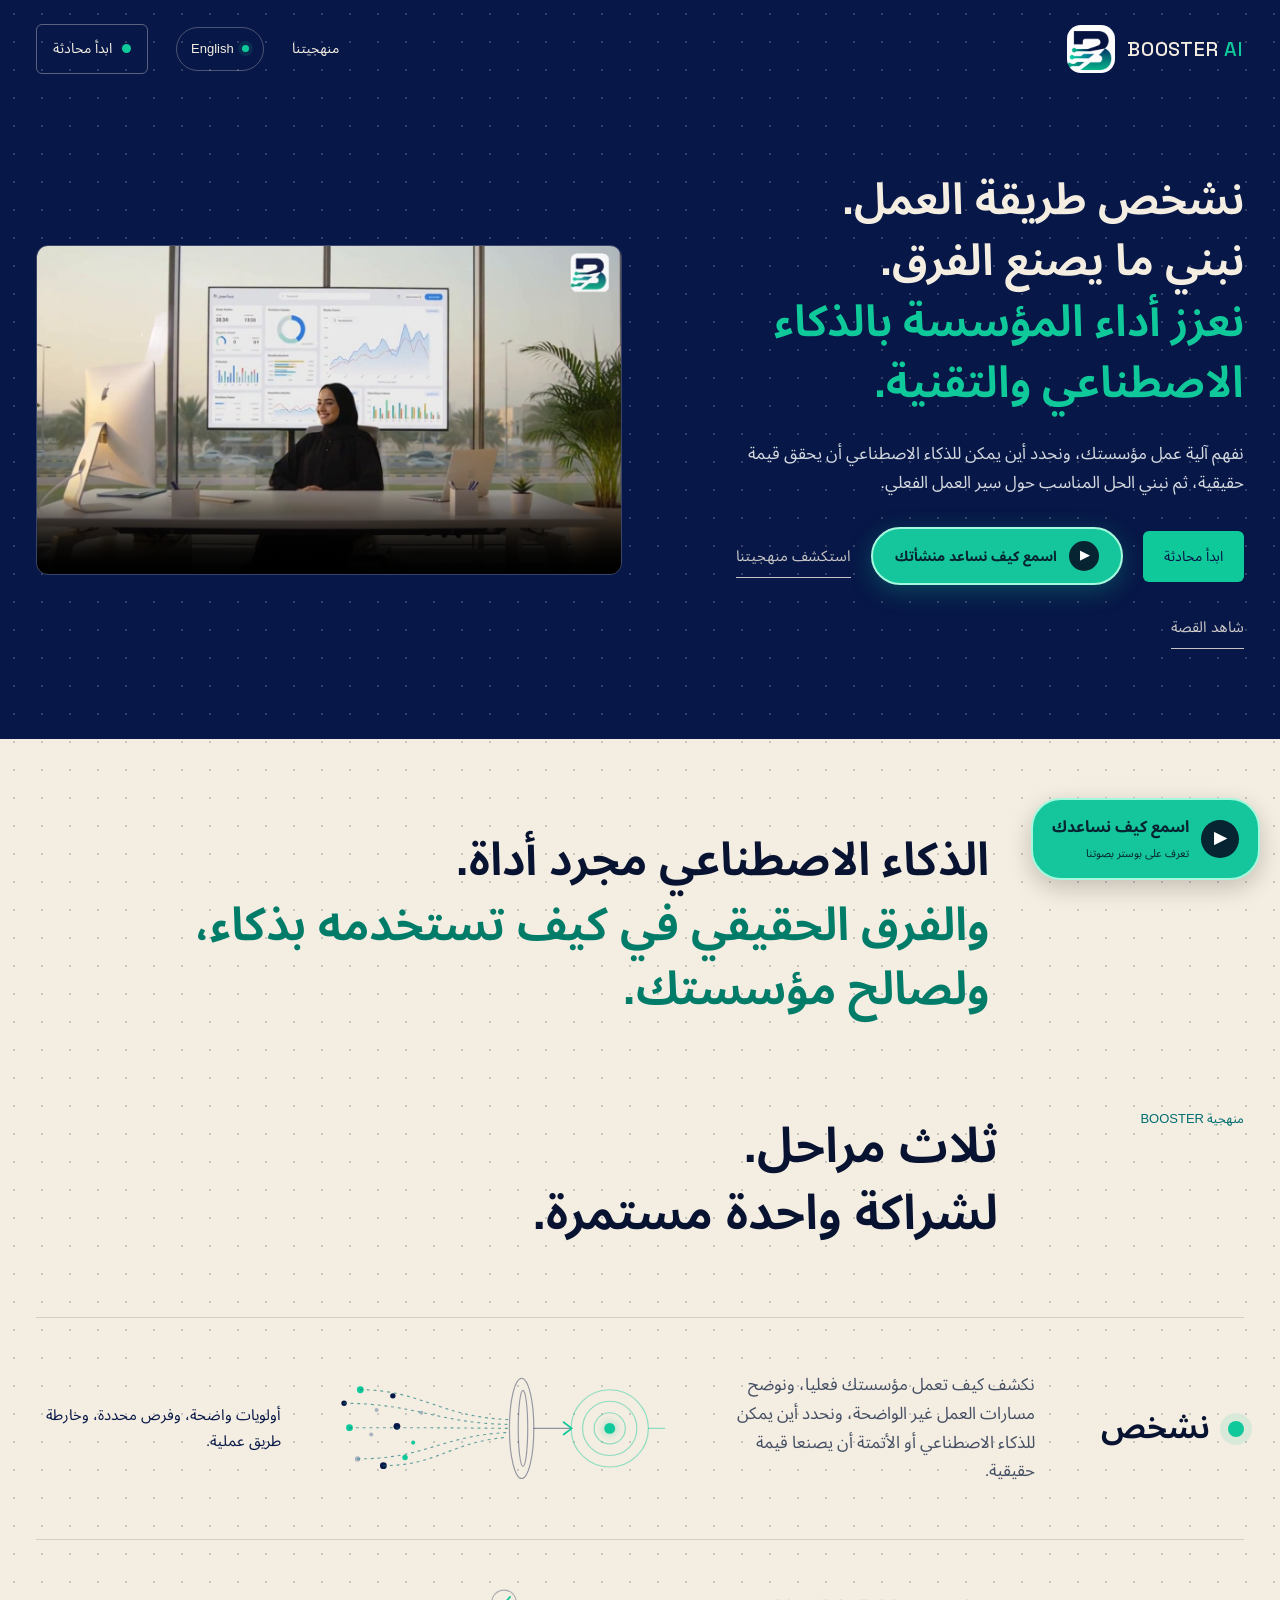
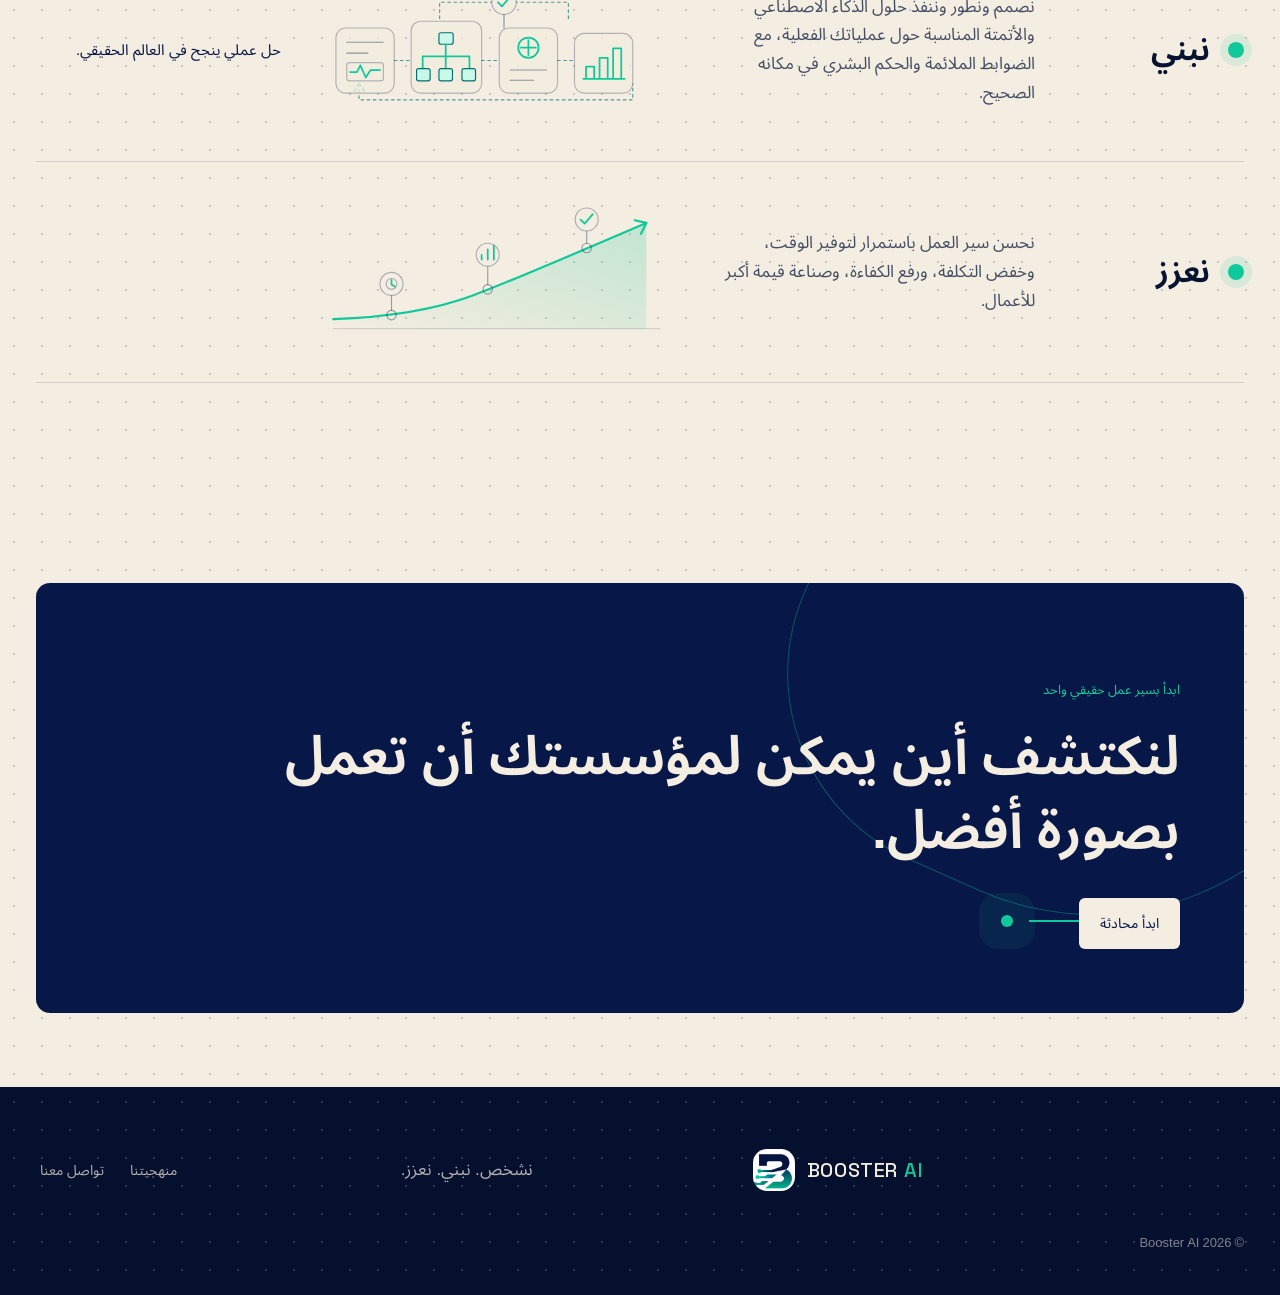
==== commit 5d47ffb6: "Fix crawl blockers: add robots.txt, sitemap.xml, 404.html, and Organization schema Every unmatched p" ====
--- a/index.html
+++ b/index.html
@@ -12,7 +12,26 @@
 <link as="font" crossorigin="" href="assets/fonts/noto-sans-arabic-variable.woff2" rel="preload" type="font/woff2"/>
 <link href="styles.css" rel="stylesheet"/>
 <script defer="" src="app.js"></script> <script defer="" src="voice-demo.js"></script>
-<link href="https://boosterai.sa/" rel="canonical"/><meta content="https://boosterai.sa/" property="og:url"/><meta content="website" property="og:type"/><meta content="BoosterAI | نشخص. نبني. نعزز." property="og:title"/><meta content="مساعدون متخصصون وأتمتة تناسب طريقة عملك." property="og:description"/><meta content="https://boosterai.sa/assets/video/story-poster.jpg" property="og:image"/><meta content="summary_large_image" name="twitter:card"/></head>
+<link href="https://boosterai.sa/" rel="canonical"/><meta content="https://boosterai.sa/" property="og:url"/><meta content="website" property="og:type"/><meta content="BoosterAI | نشخص. نبني. نعزز." property="og:title"/><meta content="مساعدون متخصصون وأتمتة تناسب طريقة عملك." property="og:description"/><meta content="https://boosterai.sa/assets/video/story-poster.jpg" property="og:image"/><meta content="summary_large_image" name="twitter:card"/>
+<script type="application/ld+json">
+{
+  "@context": "https://schema.org",
+  "@type": "Organization",
+  "name": "Booster AI",
+  "url": "https://boosterai.sa/",
+  "logo": "https://boosterai.sa/assets/brand/booster-mark.png",
+  "description": "تساعد Booster AI المؤسسات على تشخيص الاحتياجات التشغيلية، وبناء حلول ذكاء اصطناعي عملية، وتعزيز قيمة الأعمال القابلة للقياس.",
+  "email": "info@boosterai.sa",
+  "areaServed": "SA",
+  "contactPoint": {
+    "@type": "ContactPoint",
+    "email": "info@boosterai.sa",
+    "contactType": "sales",
+    "areaServed": "SA"
+  }
+}
+</script>
+</head>
 <body>
 <a class="skip-link" data-i18n="a11y.skip" href="#main">انتقل إلى المحتوى</a>
 <header class="site-header site-header-dark" data-header="">
